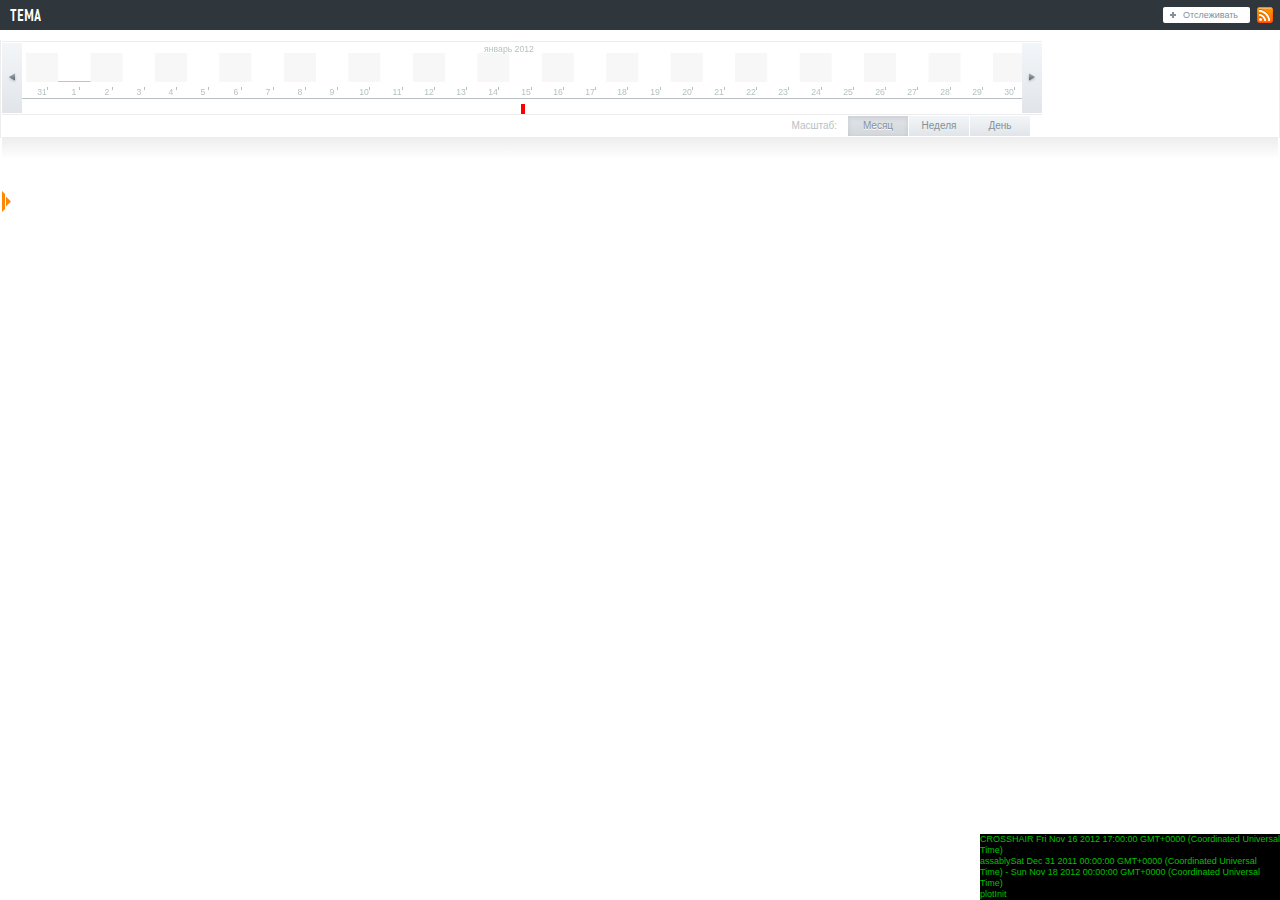
==== index2.html @ b071eb49 "--lite" ====
<!DOCTYPE html>
<html>
<head>
    <meta charset="utf-8">
    <title>Назначение Шойгу и отставка Сердюкова | РИА Новости</title>


    <link rel="stylesheet" type="text/css" href="css/common.css">
    <link rel="stylesheet" type="text/css" href="css/scrollbar.css">

    <script type="text/javascript" src="js/jquery.min.js"></script>
    <script type="text/javascript" src="js/jquery.state.js?"></script>
    <script type="text/javascript" src="js/jquery.tmpl.js?"></script>
    <script type="text/javascript" src="js/jquery.flot.js?"></script>
    <script type="text/javascript" src="js/jquery.flot.crosshair.js?"></script>
    <script type="text/javascript" src="js/jquery.flot.navigate.js?"></script>
    <script type="text/javascript" src="js/limetine.js"></script>
    <script type="text/javascript" src="js/iscroll-lite.js"></script>
</head>
<body>


<div id="story_timeline_container" class="story_timeline_container">
    <div class="story_main_container">
        <div class="story_main" style="border: none;">
            <div class="story_summary">
                <div class="story_summary_header"><h3>Тема</h3><a
                        href="/export/rss2/shoygu_serdyukov_06112012/index.xml" class="header_rss">RSS</a><span
                        class="page_content_title_header_watch subscribe-to unsubscribed" data-type="story"
                        data-sid="shoygu_serdyukov_06112012" data-title="Назначение Шойгу и отставка Сердюкова"
                        data-url="/trend/shoygu_serdyukov_06112012/" data-status="unsubscribed"><label
                        class="unsubscribed" style="display: block;">Отслеживать</label><label class="subscribed">Не
                    отслеживать</label></span>

                    <div class="clearfix"></div>
                </div>
            </div>
            <div class="timeline_navigator_container">
                <div id="wrapper" class="timeline_navigator_controls" style="width:1000px; overflow: auto"><a href="#"
                                                                                                              class="prev"><span
                        class="ico"></span></a><a
                        href="#" class="next"><span class="ico"></span></a>

                    <div id="timeline_navigator" unselectable="on"
                         style="padding: 0px; position: relative; width: 4000px;">
                    </div>
                    <div id="timeline_navigator_loader" class="timeline_loader_1"></div>
                    <div class="middle_check"></div>
                </div>
                <div class="scale-change-bar"><span>Масштаб:</span><a class="active-state state state-0" href="#month"
                                                                      data-scale-size="MONTH">Месяц</a><a
                        class="state state-1" href="#week" data-scale-size="WEEK">Неделя</a><a class="state state-2"
                                                                                               href="#day"
                                                                                               data-scale-size="DAY">День</a>
                </div>
                <div class="clear"></div>
                <span class="bottom-shadow"></span></div>
        </div>
        <span class="timeline_article_cursor"></span>
    </div>
    <div class="story_timeline" style="margin-top: 0px;">
        <div class="timeline">
            <div class="timeline_video_data"></div>

        </div>
        <div id="story_timeline_loader" class="timeline_loader_1"></div>
    </div>
</div>


<script type="text/javascript">


    $(function () {
        d = {};
        $("#story_timeline_container")
                .articles_timeline({
                    "data":{
                        "articles":[
                            { "id":910894279, "date":new Date("11/16/2012 17:12"), "title":"Шойгу формирует комфортную для работы команду, считают в Думе", "announce":"Первый зампредседателя комитета Сергей Жигарев отметил, что министр обороны Сергей Шойгу \"оперативно подбирает команду, с которой ему комфортно и эффективно будет работать\".", "url":"/politics/20121115/910894279.html", "views":2584, "comments":0, "medias":{"announce_image":{"s120x83":{"title":"", "alt":"", "src":"http://img22.ria.ru/images/91082/77/910827751.jpg", "width":120, "height":83}}, "images":[], "video":[]}, "subscription":{"status":"unsubscribed"}},
                            { "id":910844994, "date":new Date("11/15/2012 12:48"), "title":"Цаликов остался замом Шойгу - теперь в Минобороны", "announce":"Руслан Цаликов и Юрий Борисов назначены заместителями министра обороны РФ. В соответствии с указом президента РФ, этих должностей лишились Дмитрий Чушкин и Елена Козлова, сообщила в четверг пресс-служба Кремля.", "url":"/defense_safety/20121115/910844994.html", "views":4525, "comments":0, "medias":{"announce_image":{"s120x83":{"title":"", "alt":"", "src":"http://img22.ria.ru/images/91082/77/910827751.jpg", "width":120, "height":83}}, "images":[], "video":[]}, "subscription":{"status":"unsubscribed"}},
                            { "id":910793668, "date":new Date("11/15/2012 02:27"), "title":"Назначение Сердюкова советником главы \"Ростехнологий\" обсуждается", "announce":"Официальное решение о назначении экс-министра обороны Анатолия Сердюкова советником гендиректора госкорпорации \"Ростехнологии\" пока не принято, сообщил РИА Новости источник, знакомый с ситуацией.", "url":"/politics/20121115/910793668.html", "views":153636, "comments":0, "medias":{"announce_image":{"s120x83":{"title":"", "alt":"", "src":"http://img22.ria.ru/images/90674/12/906741230.jpg", "width":120, "height":83}}, "images":[], "video":[]}, "subscription":{"status":"unsubscribed"}},
                            { "id":910596236, "date":new Date("11/13/2012 14:52"), "title":"Полтавченко поддержал решение Шойгу о приостановке переезда ВМА", "announce":"Губернатор Петербурга Георгий Полтавченко считает правильным решение недавно назначенного главой Минобороны РФ Сергея Шойгу о приостановке переезда Военно-медицинской академии из центра города в пригород северной столицы Сестрорецк.", "url":"/defense_safety/20121113/910596236.html", "views":5320, "comments":0, "medias":{"announce_image":{"s120x83":{"title":"", "alt":"", "src":"http://img22.ria.ru/images/91008/58/910085873.jpg", "width":120, "height":83}}, "images":[], "video":[]}, "subscription":{"status":"unsubscribed"}},
                            { "id":910169992, "date":new Date("11/09/2012 12:00"), "title":"Минобороны РФ после назначения Шойгу решило вернуть картины в КЦ ВС", "announce":"Полотна отечественных мастеров живописи, прежде выставленные в КЦ, несколько лет назад были перемещены в различные административные здания Минобороны.", "url":"/defense_safety/20121109/910169992.html", "views":4045, "comments":0, "medias":{"announce_image":{}, "images":[], "video":[]}, "subscription":{"status":"unsubscribed"}},
                            { "id":910066807, "date":new Date("11/09/2012 11:35"), "title":"Биография Валерия Герасимова", "announce":"Президент РФ Путин на встрече с главой Минобороны 9 ноября 2012 года одобрил кандидатуру Валерия Герасимова на пост начальника Генштаба вместо Николая Макарова.", "url":"/spravka/20121109/910066807.html", "views":5719, "comments":0, "medias":{"announce_image":{"s120x83":{"title":"", "alt":"", "src":"http://img22.ria.ru/images/91016/60/910166065.jpg", "width":120, "height":83}}, "images":[], "video":[]}, "subscription":{"status":"unsubscribed"}},
                            { "id":910105207, "date":new Date("11/08/2012 18:34"), "title":"Рогозин готов оказать Шойгу экспертную поддержку", "announce":"\"Ему надо войти в курс дела, поэтому сейчас пока мы его не терзаем, а, наоборот, я уже сказал Сергею Кужугетовичу о том, что он может рассчитывать на любую экспертную поддержку со стороны аппарата правительства и аппарата Военно-промышленной комиссии\",- сказал Рогозин журналистам.", "url":"/defense_safety/20121108/910105207.html", "views":1600, "comments":0, "medias":{"announce_image":{"s120x83":{"title":"", "alt":"", "src":"http://img22.ria.ru/images/90967/86/909678612.jpg", "width":120, "height":83}}, "images":[], "video":[]}, "subscription":{"status":"unsubscribed"}},
                            { "id":910057697, "date":new Date("11/08/2012 14:55"), "title":"Биография Юрия Садовенко", "announce":"Сергей Шойгу, возглавивший 6 ноября 2012 года Министерство обороны РФ, назначил руководителем аппарата ведомства генерал-лейтенанта Юрия Садовенко, который ранее занимал пост главы администрации Подмосковья.", "url":"/spravka/20121108/910057697.html", "views":6420, "comments":0, "medias":{"announce_image":{"s120x83":{"title":"", "alt":"", "src":"http://img22.ria.ru/images/91006/45/910064526.jpg", "width":120, "height":83}}, "images":[], "video":[]}, "subscription":{"status":"unsubscribed"}},
                            { "id":910049909, "date":new Date("11/08/2012 14:18"), "title":"Источник: Шойгу консультируется по кадровым перестановкам в Минобороны", "announce":"\"В ближайшие дни в министерстве обороны произойдет ряд кадровых изменений. В основном это коснется высшего командного состава. Как ожидается, своих должностей лишатся начальник Генерального штаба и ряд заместителей министра обороны\", - сообщил РИА Новости источник в министерстве.", "url":"/defense_safety/20121108/910049909.html", "views":28284, "comments":0, "medias":{"announce_image":{"s120x83":{"title":"", "alt":"", "src":"http://img22.ria.ru/images/90969/01/909690198.jpg", "width":120, "height":83}}, "images":[], "video":[]}, "subscription":{"status":"unsubscribed"}},
                            { "id":910045432, "date":new Date("11/08/2012 13:48"), "title":"Шойгу назначил Садовенко руководителем своего аппарата", "announce":"В конце мая текущего года Шойгу, занимавший тогда пост губернатора Московской области, назначил Садовенко руководителем своей администрации. До этого, с октября 2011 года, он был директором аппарата главы МЧС РФ.", "url":"/defense_safety/20121108/910045432.html", "views":17417, "comments":0, "medias":{"announce_image":{"s120x83":{"title":"", "alt":"", "src":"http://img22.ria.ru/images/91006/45/910064526.jpg", "width":120, "height":83}}, "images":[], "video":[]}, "subscription":{"status":"unsubscribed"}},
                            { "id":909984904, "date":new Date("11/08/2012 03:45"), "title":"Шойгу назначил главой аппарата Минобороны своего помощника Садовенко", "announce":"В конце мая текущего года Шойгу, занимавший пост губернатора Московской области, назначил Садовенко руководителем своей администрации. До этого, с октября 2011 года, он был директором аппарата главы МЧС РФ.", "url":"/defense_safety/20121108/909984904.html", "views":11960, "comments":0, "medias":{"announce_image":{"s120x83":{"title":"", "alt":"", "src":"http://img22.ria.ru/images/90969/01/909690198.jpg", "width":120, "height":83}}, "images":[], "video":[]}, "subscription":{"status":"unsubscribed"}},
                            { "id":909931586, "date":new Date("11/07/2012 16:45"), "title":"Медведев прокомментировал отставку Сердюкова и переизбрание Обамы", "announce":"Премьер-министр РФ Дмитрий Медведев на встрече с журналистами в Ханое прокомментировал отставку министра обороны России Анатолия Сердюкова и переизбрание президента Барака Обамы на выборах в США.", "url":"/tv_politics/20121107/909931586.html", "views":8100, "comments":0, "medias":{"announce_image":{"s120x83":{"title":"", "alt":"", "src":"http://img22.ria.ru/images/90993/11/909931150.jpg", "width":120, "height":83}}, "images":[], "video":[
                                {"video_preview":{"title":"", "alt":"", "src":"http://img22.ria.ru/images/90993/09/909930938.jpg", "width":640, "height":360}, "video_id":"item_video_909930935"}
                            ]}, "subscription":{"status":"unsubscribed"}},
                            { "id":909959680, "date":new Date("11/07/2012 16:22"), "title":"Шойгу обратил особое внимание на подготовку к параду Победы", "announce":"Шойгу указал на обязательное участие в этом параде воспитанников суворовских и нахимовских училищ.", "url":"/defense_safety/20121107/909959680.html", "views":641, "comments":0, "medias":{"announce_image":{"s120x83":{"title":"", "alt":"", "src":"http://img22.ria.ru/images/90969/01/909690198.jpg", "width":120, "height":83}}, "images":[], "video":[]}, "subscription":{"status":"unsubscribed"}},
                            { "id":909909898, "date":new Date("11/07/2012 14:43"), "title":"Шойгу приступил к исполнению обязанностей министра обороны России", "announce":"О замене Анатолия Сердюкова бывшим главой МЧС и губернатором Подмосковья Сергеем Шойгу президент РФ Владимир Путин объявил во вторник. По его словам, этот шаг должен обеспечить объективное расследование деятельности Минобороны.", "url":"/politics/20121107/909909898.html", "views":8163, "comments":0, "medias":{"announce_image":{"s120x83":{"title":"", "alt":"", "src":"http://img22.ria.ru/images/90967/86/909678612.jpg", "width":120, "height":83}}, "images":[], "video":[]}, "subscription":{"status":"unsubscribed"}},
                            { "id":909899397, "date":new Date("11/07/2012 13:35"), "title":"Медведев заявил, что у него нет и не было претензий к Сердюкову", "announce":"Отвечая в среду на вопросы журналистов, Медведев отметил, что Сердюков начал сложнейший процесс преобразований в армии и в целом его деятельность была эффективной.", "url":"/defense_safety/20121107/909899397.html", "views":3286, "comments":0, "medias":{"announce_image":{"s120x83":{"title":"", "alt":"", "src":"http://img22.ria.ru/images/90986/31/909863179.jpg", "width":120, "height":83}}, "images":[], "video":[]}, "subscription":{"status":"unsubscribed"}},
                            { "id":909897336, "date":new Date("11/07/2012 13:15"), "title":"Медведев назвал кандидатуру Шойгу оптимальной на пост главы Минобороны", "announce":"Премьер-министр РФ Дмитрий Медведев считает, что Шойгу сможет до конца довести начатые предшественником Анатолием Сердюковым преобразования в армии.", "url":"/politics/20121107/909897336.html", "views":1378, "comments":0, "medias":{"announce_image":{"s120x83":{"title":"", "alt":"", "src":"http://img22.ria.ru/images/90967/32/909673260.jpg", "width":120, "height":83}}, "images":[], "video":[]}, "subscription":{"status":"unsubscribed"}},
                            { "id":909894934, "date":new Date("11/07/2012 12:58"), "title":"Сердюков передал Шойгу \"ядерный чемодан\", сообщил источник", "announce":"\"Сергей Кужугетович (Шойгу) приступил к приему дел и должности министра обороны. В частности, вчера ему уже передано устройство связи с боевыми расчетами Ракетных войск стратегического назначения - так называемый \"ядерный чемодан\"\", - сообщил РИА Новости высокопоставленный источник в Минобороны.", "url":"/defense_safety/20121107/909894934.html", "views":11784, "comments":0, "medias":{"announce_image":{"s120x83":{"title":"", "alt":"", "src":"http://img22.ria.ru/images/90669/49/906694908.jpg", "width":120, "height":83}}, "images":[], "video":[]}, "subscription":{"status":"unsubscribed"}},
                            { "id":909794673, "date":new Date("11/06/2012 19:38"), "title":"Глава МЧС поздравил Шойгу с назначением на должность министра обороны", "announce":"Пучков напомнил, что все вопросы Шойгу решал в интересах людей, находясь на различных должностях, в том числе и будучи губернатором Московской области.", "url":"/politics/20121106/909794673.html", "views":1833, "comments":0, "medias":{"announce_image":{"s120x83":{"title":"", "alt":"", "src":"http://img22.ria.ru/images/90969/01/909690198.jpg", "width":120, "height":83}}, "images":[], "video":[]}, "subscription":{"status":"unsubscribed"}},
                            { "id":909793082, "date":new Date("11/06/2012 19:20"), "title":"Отставка Сердюкова и назначение Шойгу в постах блогеров и анекдотах", "announce":"Блогеры в целом положительно оценивают назначение на пост главы оборонного ведомства Сергея Шойгу и пытаются очертить круг проблем, с которыми столкнется экс-губернатор Подмосковья.", "url":"/society/20121106/909793082.html", "views":15797, "comments":0, "medias":{"announce_image":{"s120x83":{"title":"", "alt":"", "src":"http://img22.ria.ru/images/90969/49/909694917.jpg", "width":120, "height":83}}, "images":[], "video":[]}, "subscription":{"status":"unsubscribed"}},
                            { "id":909791335, "date":new Date("01/01/2012 19:04"), "title":"Смена караула:  после ухода Сердюкова ждут нового главу Генштаба", "announce":"В ряде СМИ уже появлялась информация о скором уходе Макарова в отставку - вслед за покинувшим пост главы военного ведомства Сердюковым. Начальник Генштаба считается убежденным сторонником радикальных реформ, проводимых в российской армии последние четыре года.", "url":"/politics/20121106/909791335.html", "views":165006, "comments":0, "medias":{"announce_image":{"s120x83":{"title":"", "alt":"", "src":"http://img22.ria.ru/images/90968/53/909685303.jpg", "width":120, "height":83}}, "images":[], "video":[]}, "subscription":{"status":"unsubscribed"}}
                        ],
                        "statistic":[
                            {"count":1, "date":"01/01/2012 11:00", "is_first":true},
                            {"count":3, "date":"11/06/2012 12:00"},
                            {"count":9, "date":"11/06/2012 13:00"},
                            {"count":8, "date":"11/06/2012 14:00"},
                            {"count":3, "date":"11/06/2012 15:00"},
                            {"count":1, "date":"11/06/2012 16:00"},
                            {"count":8, "date":"11/06/2012 17:00"},
                            {"count":3, "date":"11/06/2012 19:00"},
                            {"count":1, "date":"11/07/2012 12:00"},
                            {"count":2, "date":"11/07/2012 13:00"},
                            {"count":1, "date":"11/07/2012 14:00"},
                            {"count":2, "date":"11/07/2012 16:00"},
                            {"count":1, "date":"11/08/2012 03:00"},
                            {"count":1, "date":"11/08/2012 13:00"},
                            {"count":2, "date":"11/08/2012 14:00"},
                            {"count":1, "date":"11/08/2012 18:00"},
                            {"count":1, "date":"11/09/2012 11:00"},
                            {"count":1, "date":"11/09/2012 12:00"},
                            {"count":1, "date":"11/13/2012 14:00"},
                            {"count":1, "date":"11/15/2012 02:00"},
                            {"count":1, "date":"11/15/2012 12:00"},
                            {"count":1, "date":"11/16/2012 17:00"}
                        ]
                    },
                    "list":"shoygu_serdyukov_06112012"
                });



    });
</script>

<div id="log" style="position: fixed; bottom: 0; right: 0;  width: 300px; color: #00c100; background: #000; font-size: 9px;">

    <div id="current_timestamp" style="position: fixed; bottom: 0; left: 0;  width: 100px; color: #00c100; background: #000; font-size: 9px;">

    </div>
</div>
</body>
</html>
---- css/common.css ----
html, body, div, span, applet, object, iframe, h1, h2, h3, h4, h5, h6, p, blockquote, pre, a, abbr, acronym, address, big, cite, code, del, dfn, em, img, ins, kbd, q, s, samp, small, strike, strong, sub, sup, tt, var, b, u, i, center, dl, dt, dd, ol, ul, li, fieldset, form, label, legend, table, caption, tbody, tfoot, thead, tr, th, td, article, aside, canvas, details, embed, figure, figcaption, footer, header, hgroup, menu, nav, output, ruby, section, summary, time, mark, audio, video {
	margin: 0;
	padding: 0;
	border: 0;
	font: inherit;
	font-size: 100%;
	vertical-align: baseline
}

html {
	line-height: 1
}

ol, ul {
	list-style: none
}

table {
	border-collapse: collapse;
	border-spacing: 0
}

caption, th, td {
	text-align: left;
	font-weight: normal;
	vertical-align: middle
}

q, blockquote {
	quotes: none
}

q:before, q:after, blockquote:before, blockquote:after {
	content: "";
	content: none
}

a img {
	border: none
}

article, aside, details, figcaption, figure, footer, header, hgroup, menu, nav, section, summary {
	display: block
}

.fluid_col1 {
	float: left;
	width: 100%
}

@media only screen and (max-width: 719px) {
	.fluid .fluid_col1 {
		float: none
	}
}

.fluid_col1_content {
	margin-right: 280px
}

@media only screen and (max-width: 719px) {
	.fluid .fluid_col1_content {
		margin-right: 0
	}
}

.fluid_col2 {
	float: right;
	margin-left: -270px;
	margin-bottom: 10px;
	width: 270px
}

@media only screen and (max-width: 719px) {
	.fluid .fluid_col2 {
		float: none;
		margin-left: 0;
		width: 100%
	}
}

audio, canvas, video {
	display: inline-block;
	*display: inline;
	*zoom: 1
}

audio:not([controls]) {
	display: none
}

[hidden] {
	display: none
}

html {
	font-size: 100%;
	-webkit-text-size-adjust: 100%;
	-ms-text-size-adjust: 100%
}

html, button, input, select, textarea {
	font-family: sans-serif;
	color: #222
}

body {
	margin: 0;
	font-size: 13px;
	line-height: 1.231
}

::-moz-selection {
	background: #000;
	color: #fff;
	text-shadow: none
}

::selection {
	background: #000;
	color: #fff;
	text-shadow: none
}

a {
	color: #000
}

a:focus {
	outline: thin dotted
}

a:hover, a:active {
	outline: 0
}

abbr[title] {
	border-bottom: 1px dotted
}

b, strong {
	font-weight: bold
}

dfn {
	font-style: italic
}

hr {
	display: block;
	height: 1px;
	border: 0;
	border-top: 1px solid #ccc;
	margin: 1em 0;
	padding: 0
}

ins {
	background: #ff9;
	color: #000;
	text-decoration: none
}

mark {
	background: #ff0;
	color: #000;
	font-style: italic;
	font-weight: bold
}

pre, code, kbd, samp {
	font-family: monospace, serif;
	_font-family: 'courier new', monospace;
	font-size: 1em
}

pre {
	white-space: pre;
	white-space: pre-wrap;
	word-wrap: break-word
}

small {
	font-size: 85%
}

sub, sup {
	font-size: 75%;
	line-height: 0;
	position: relative;
	vertical-align: baseline
}

sup {
	top: -0.5em
}

sub {
	bottom: -0.25em
}

img {
	-ms-interpolation-mode: bicubic;
	vertical-align: middle
}

svg:not(:root) {
	overflow: hidden
}

label {
	cursor: pointer
}

legend {
	*margin-left: -7px;
	white-space: normal
}

button, input, select, textarea {
	font-size: 100%;
	margin: 0;
	vertical-align: baseline;
	*vertical-align: middle
}

button, input {
	line-height: normal
}

button, input[type="button"], input[type="reset"], input[type="submit"] {
	cursor: pointer;
	-webkit-appearance: button;
	*overflow: visible
}

button[disabled], input[disabled] {
	cursor: default
}

input[type="checkbox"], input[type="radio"] {
	box-sizing: border-box;
	padding: 0;
	*width: 13px;
	*height: 13px
}

input[type="search"] {
	-webkit-appearance: textfield;
	-moz-box-sizing: content-box;
	-webkit-box-sizing: content-box;
	box-sizing: content-box
}

input[type="search"]::-webkit-search-decoration, input[type="search"]::-webkit-search-cancel-button {
	-webkit-appearance: none
}

button::-moz-focus-inner, input::-moz-focus-inner {
	border: 0;
	padding: 0
}

textarea {
	overflow: auto;
	vertical-align: top;
	resize: vertical
}

input:invalid, textarea:invalid {
	background-color: #f0dddd
}

td {
	vertical-align: top
}

@font-face {
	font-family: "DINCondensedWeb";
	src: url("fonts/DNC57__W.eot");
	src: url("fonts/DNC57__W.eot?iefix") format("eot"), url("fonts/DNC57__W.woff") format("woff"), url("fonts/DNC57__W.ttf") format("truetype"), url("fonts/DNC57__W.svg#DINCondensedWeb") format("svg")
}

.hidden {
	display: none !important;
	visibility: hidden
}

.visuallyhidden {
	border: 0;
	clip: rect(0 0 0 0);
	height: 1px;
	margin: -1px;
	overflow: hidden;
	padding: 0;
	position: absolute;
	width: 1px
}

.visuallyhidden.focusable:active, .visuallyhidden.focusable:focus {
	clip: auto;
	height: auto;
	margin: 0;
	overflow: visible;
	position: static;
	width: auto
}

.invisible {
	visibility: hidden
}

.clearfix:before, .clearfix:after {
	content: "";
	display: table
}

.clearfix:after {
	clear: both
}

.clearfix {
	zoom: 1
}

.clear {
	clear: both;
	font-size: 0;
	line-height: 0
}

.header {
	position: relative
}

.header_content {
	position: relative;
	height: 83px;
	border-bottom: 2px solid #3b647b;
	background: #93bfda url(../i/header_bg.png) 0 0 no-repeat;
	-webkit-transition: height 0.3s;
	-moz-transition: height 0.3s;
	-o-transition: height 0.3s;
	transition: height 0.3s
}

@media only screen and (max-width: 719px) {
	.fluid .header_content {
		height: 46px;
		background: #93bfda url(../i/header_bg_small.png) 0 0 no-repeat
	}
}

a.logo {
	position: relative;
	display: block;
	float: left;
	margin: 34px 0 0 18px;
	font: normal 13px "DINCondensedWeb", "Arial Narrow", Arial;
	color: #2e699b;
	text-transform: uppercase;
	text-decoration: none;
	-webkit-transition: margin 0.3s;
	-moz-transition: margin 0.3s;
	-o-transition: margin 0.3s;
	transition: margin 0.3s
}

@media only screen and (max-width: 719px) {
	.fluid a.logo {
		margin: 14px 0 0 8px
	}
}

a.logo img {
	width: 247px;
	-webkit-transition: width 0.3s;
	-moz-transition: width 0.3s;
	-o-transition: width 0.3s;
	transition: width 0.3s
}

@media only screen and (max-width: 719px) {
	.fluid a.logo img {
		width: 151px
	}
}

.logo_text {
	display: block;
	position: absolute;
	top: -17px;
	right: 40px;
	text-shadow: 0 1px rgba(255, 255, 255, 0.5)
}

@media only screen and (max-width: 719px) {
	.fluid .logo_text {
		display: none
	}
}

.logo_text_beta {
	display: block;
	position: absolute;
	top: -17px;
	right: 3px;
	font-weight: 400;
	color: #fff;
	background: #7899b5;
	margin: 0 0 0 5px;
	padding: 0 5px;
	text-shadow: none
}

@media only screen and (max-width: 719px) {
	.fluid .logo_text_beta {
		font-size: 10px;
		top: -12px
	}
}

.header_date {
	position: absolute;
	left: 19px;
	top: 10px;
	padding: 7px 4px 0 0;
	font: normal 13px "DINCondensedWeb", "Arial Narrow", Arial;
	color: #fff
}

@media only screen and (max-width: 719px) {
	.fluid .header_date {
		display: none
	}
}

.header_date .date {
	margin-right: 5px;
	color: #2e699b;
	text-shadow: 0 1px rgba(255, 255, 255, 0.5)
}

.currency_list {
	position: absolute;
	top: 36px;
	left: 275px;
	color: #000;
	font: normal 12px "DINCondensedWeb", "Arial Narrow", Arial;
	text-shadow: 0 1px 0 rgba(255, 255, 255, 0.3);
	-webkit-transition: top, left 0.3s;
	-moz-transition: top, left 0.3s;
	-o-transition: top, left 0.3s;
	transition: top, left 0.3s
}

@media only screen and (max-width: 719px) {
	.fluid .currency_list {
		top: 7px;
		left: 180px
	}
}

@media only screen and (max-width: 410px) {
	.fluid .currency_list {
		display: none
	}
}

.currency_item {
	margin-bottom: 1px
}

.currency_name {
	margin-right: 7px;
	color: #2e699b
}

.currency_date {
	margin-right: 7px;
	color: #2e699b
}

@media only screen and (max-width: 479px) {
	.fluid .currency_date {
		display: none
	}
}

.currency_value {
	padding-right: 7px;
	background-position: 100% 50%;
	background-repeat: no-repeat
}

.currency_change {
	margin-left: 7px
}

@media only screen and (max-width: 479px) {
	.fluid .currency_change {
		display: none
	}
}

.currency_up .currency_change {
	color: #390
}

.currency_down .currency_change {
	color: #c30
}

.ria_services {
	display: block;
	position: absolute;
	width: 52px;
	height: 16px;
	background: url(../i/icons/services.png) 0 0 no-repeat;
	top: 14px;
	right: 124px
}

@media only screen and (max-width: 820px) {
	.fluid .ria_services {
		right: 84px
	}
}

.social {
	position: absolute;
	top: 43px;
	right: 181px
}

@media only screen and (max-width: 820px) {
	.fluid .social {
		right: 141px
	}
}

@media only screen and (max-width: 760px) {
	.fluid .social {
		right: 115px
	}
}

@media only screen and (max-width: 719px) {
	.fluid .social {
		display: none
	}
}

.social li {
	float: left;
	margin: 0 5px 0 0;
	padding: 0;
	background: url(../i/icons/social_list.png) 0 0 no-repeat
}

.social li:hover {
	background-position: 0 -16px
}

.social a {
	display: block;
	width: 16px;
	height: 16px
}

.social .fb {
	background-position: -21px 0
}

.social .fb:hover {
	background-position: -21px -16px
}

.social .vk {
	background-position: -42px 0
}

.social .vk:hover {
	background-position: -42px -16px
}

.social .tw {
	background-position: -63px 0
}

.social .tw:hover {
	background-position: -63px -16px
}

.social .gp {
	background-position: -84px 0
}

.social .gp:hover {
	background-position: -84px -16px
}

.social .pi {
	background-position: -105px 0
}

.social .pi:hover {
	background-position: -105px -16px
}

.social .ig {
	background-position: -126px 0
}

.social .ig:hover {
	background-position: -126px -16px
}

.social .flash {
	background-position: -147px 0
}

.social .flash:hover {
	background-position: -147px -16px
}

@media only screen and (max-width: 760px) {
	.fluid .social .flash {
		display: none
	}
}

.social .ok {
	background-position: -168px 0
}

.social .ok:hover {
	background-position: -168px -16px
}

@media only screen and (max-width: 820px) {
	.fluid .social .ok {
		display: none
	}
}

.search {
	position: absolute;
	top: 40px;
	right: 20px;
	-webkit-transition: top 0.3s;
	-moz-transition: top 0.3s;
	-o-transition: top 0.3s;
	transition: top 0.3s
}

@media only screen and (max-width: 719px) {
	.fluid .search {
		top: 12px
	}
}

@media only screen and (max-width: 400px) {
	.fluid .search {
		display: none
	}
}

.search_placeholder {
	position: relative;
	float: left
}

.search_placeholder label {
	display: none;
	position: absolute;
	left: 7px;
	top: 5px;
	font-size: 11px;
	color: #999
}

.search_placeholder input {
	width: 128px;
	margin-right: -1px;
	padding: 0 2px;
	height: 20px;
	line-height: 20px;
	font: normal 11px Arial;
	color: #666;
	border: 1px solid #fff;
	-webkit-border-radius: 2px;
	-moz-border-radius: 2px;
	-ms-border-radius: 2px;
	-o-border-radius: 2px;
	border-radius: 2px;
	-webkit-box-shadow: inset 0 2px 5px 0 rgba(0, 0, 0, 0.08);
	-moz-box-shadow: inset 0 2px 5px 0 rgba(0, 0, 0, 0.08);
	box-shadow: inset 0 2px 5px 0 rgba(0, 0, 0, 0.08)
}

@media only screen and (max-width: 820px) {
	.fluid .search_placeholder input {
		width: 88px
	}
}

.search_button {
	width: 23px;
	height: 22px;
	border: none;
	background: transparent url(../i/search2.png) 0 0 no-repeat;
	overflow: hidden;
	text-indent: -100px
}

.weather {
	position: absolute;
	top: 8px;
	right: 21px;
	height: 30px;
	font: normal 14px "DINCondensedWeb", "Arial Narrow", Arial;
	color: #fff
}

.weather a {
	color: #fff;
	text-decoration: none
}

.weather .weather-ico {
	width: 24px;
	height: 24px;
	display: block;
	float: left;
	margin: 2px 0 0 0;
	background: url('../i/icons/weather-icons.png') 0 0 no-repeat
}

@media only screen and (max-width: 719px) {
	.fluid .weather {
		display: none
	}
}

.weather div {
	margin: 7px 0 0 28px;
	text-shadow: 0 1px 0 rgba(75, 100, 121, 0.3)
}

.weather-type-1 .weather-ico {
	background-position: 0 0px
}

.weather-type-2 .weather-ico {
	background-position: 0 -24px
}

.weather-type-3 .weather-ico {
	background-position: 0 -48px
}

.weather-type-4 .weather-ico {
	background-position: 0 -72px
}

.weather-type-5 .weather-ico {
	background-position: 0 -96px
}

.weather-type-6 .weather-ico {
	background-position: 0 -120px
}

.weather-type-7 .weather-ico {
	background-position: 0 -144px
}

.weather-type-8 .weather-ico {
	background-position: 0 -168px
}

.weather-type-9 .weather-ico {
	background-position: 0 -192px
}

.weather-type-10 .weather-ico {
	background-position: 0 -216px
}

.weather-type-11 .weather-ico {
	background-position: 0 -240px
}

.weather-type-12 .weather-ico {
	background-position: 0 -264px
}

.weather-type-13 .weather-ico {
	background-position: 0 -288px
}

.weather-type-14 .weather-ico {
	background-position: 0 -312px
}

.weather-type-15 .weather-ico {
	background-position: 0 -336px
}

.weather-type-16 .weather-ico {
	background-position: 0 -360px
}

.weather-type-17 .weather-ico {
	background-position: 0 -384px
}

.weather-night.weather-type-6 .weather-ico {
	background-position: 0 -408px
}

.weather-night.weather-type-7 .weather-ico {
	background-position: 0 -432px
}

.weather-night.weather-type-9 .weather-ico {
	background-position: 0 -456px
}

.weather-night.weather-type-10 .weather-ico {
	background-position: 0 -480px
}

.weather-night.weather-type-12 .weather-ico {
	background-position: 0 -504px
}

.weather-night.weather-type-14 .weather-ico {
	background-position: 0 -528px
}

.runet_award_2012 {
	display: block;
	position: absolute;
	top: 0;
	left: 380px;
	height: 83px;
	width: 243px;
	background: url(../i/runet_award_2012.png) 0 0 no-repeat
}

@media only screen and (max-width: 979px) {
	.fluid .runet_award_2012 {
		left: 320px
	}
}

@media only screen and (max-width: 719px) {
	.fluid .runet_award_2012 {
		display: none
	}
}

.top_panel {
	height: 30px;
	border-bottom: 1px solid #fff;
	background: #000
}

.top_panel_bg {
	position: absolute;
	left: 0;
	width: 100%;
	height: 30px;
	background: #000;
	z-index: 12
}

.lang {
	float: left;
	padding: 5px 6px 0;
	height: 25px;
	border: 1px solid #808080;
	border-width: 0 1px;
	font: normal 14px "DINCondensedWeb", "Arial Narrow", Arial
}

@media only screen and (max-width: 719px) {
	.fluid .lang {
		margin-right: 3%
	}
}

.lang select {
	font: normal 11px Arial;
	color: #666;
	width: 49px
}

.projects {
	padding: 8px 0 0;
	font: normal 12px Arial, Helvetica, sans-serif
}

.projects_label {
	float: left;
	margin: 0 18px 0 9px;
	color: #666
}

@media only screen and (max-width: 479px) {
	.fluid .projects_label {
		display: none
	}
}

.projects_list {
	height: 16px;
	overflow: hidden;
	font-weight: bold
}

.projects_list ul {
	margin-right: 50px
}

.projects_list li {
	float: left;
	margin-right: 18px
}

.projects_list a {
	color: #999;
	text-decoration: none
}

.projects_current a {
	color: #fff
}

.projects_all {
	font-weight: bold;
	color: #999
}

.block_login {
	float: right;
	font: bold 11px Arial;
	border-right: 1px solid #808080
}

.block_login div {
	float: left;
	border-left: 1px solid #808080
}

.block_login a {
	display: block;
	padding: 9px 8px 0 25px;
	height: 21px;
	color: #fff;
	text-decoration: none;
	background-position: 7px 9px;
	background-repeat: no-repeat;
	cursor: pointer
}

@media only screen and (max-width: 599px) {
	.fluid .block_login a {
		padding: 9px 5px 0 25px
	}
}

.block_login a i {
	font-style: normal
}

@media only screen and (max-width: 599px) {
	.fluid .block_login a i {
		display: none
	}
}

.block_login_login a {
	background-image: url('../i/ico_register.gif')
}

.block_login_register a {
	background-image: url('../i/ico_login.gif')
}

.second_pane {
	background: #000
}

@media only screen and (max-width: 719px) {
	.fluid .second_pane {
		border-top: 1px solid #fff
	}
}

.nav {
	display: none;
	height: 30px;
	padding-left: 10px;
	border-right: 1px solid #fff;
	background: #2f373d;
	font: normal 17px "DINCondensedWeb", "Arial Narrow", Arial;
	text-transform: uppercase;
	color: #d3e2ee;
	cursor: pointer
}

@media only screen and (max-width: 719px) {
	.fluid .nav {
		float: left;
		display: block
	}
}

@media only screen and (max-width: 319px) {
	.fluid .nav {
		padding: 0 3px 0 7px
	}
}

.nav_short {
	float: left;
	height: 25px;
	padding: 5px 0 0
}

@media only screen and (max-width: 319px) {
	.fluid .nav_short {
		display: none
	}
}

.nav_arrow {
	float: right;
	width: 20px;
	height: 30px;
	background: url(../i/nav_arrow.png) 4px 0 no-repeat
}

.nav_selected .nav_arrow {
	background-position: 4px -30px
}

.navigator_top {
	position: relative;
	background: #2f373d;
	height: 60px
}

@media only screen and (max-width: 719px) {
	.fluid .navigator_top {
		display: none;
		height: auto;
		background: #fff;
		float: right;
		clear: right;
		width: 100%;
		padding: 0
	}
}

.navigator_top .navigator_top_main {
	clear: both;
	height: 60px;
	overflow: hidden
}

@media only screen and (max-width: 719px) {
	.fluid .navigator_top .navigator_top_main {
		height: auto;
		overflow: visible
	}
}

.navigator_top .navigator_top_main_w_also {
	margin-right: 63px
}

.navigator_top_item {
	display: inline-block;
	height: 30px
}

@media only screen and (max-width: 719px) {
	.fluid .navigator_top_item {
		background: #edeef0;
		margin-top: 1px;
		display: block;
		height: auto
	}
}

.navigator_top_item a {
	white-space: nowrap
}

.ie6 .navigator_top_item, .ie7 .navigator_top_item {
	display: inline;
	zoom: 1
}

.navigator_top_item_title, a.navigator_top_item_title {
	display: inline-block;
	height: 30px;
	padding: 0 19px;
	font: normal 17px/32px "DINCondensedWeb", "Arial Narrow", Arial;
	text-transform: uppercase;
	text-decoration: none;
	color: #d3e2ee
}

@media only screen and (max-width: 719px) {
	.fluid .navigator_top_item_title, .fluid a.navigator_top_item_title {
		padding: 0 19px;
		display: block;
		font-size: 14px;
		color: #000
	}
}

.ie6 .navigator_top_item_title, .ie7 .navigator_top_item_title, .ie6 a.navigator_top_item_title, .ie7 a.navigator_top_item_title {
	display: inline;
	zoom: 1
}

.navigator_top_item_also {
	display: none;
	position: absolute;
	right: 0;
	width: 63px;
	background: #2f373d;
	text-align: center
}

@media only screen and (max-width: 719px) {
	.fluid .navigator_top_item_also {
		display: none;
		visibility: hidden
	}
}

.navigator_top_item_also .navigator_top_item_title {
	padding: 0;
	background: url(../i/nav_border.png) 0 100% repeat-x;
	display: inline
}

.navigator_top_item_also.active {
	background: #f0f3f7 url(../i/nav_also.png) 0 0 repeat-x
}

.navigator_top_item_also.active a.navigator_top_item_title {
	text-shadow: 0 1px #fff;
	color: #000;
	border: none
}

.navigator_top_sub {
	position: absolute;
	left: 0;
	height: 30px;
	overflow: hidden;
	width: 100%;
	display: none;
	background: #e1e5e9 url(../i/nav_bg.png) 0 -30px repeat-x
}

@media only screen and (max-width: 719px) {
	.fluid .navigator_top_sub {
		display: none;
		visibility: hidden;
		height: 0;
		position: relative
	}
}

.ie6 .navigator_top_sub, .ie7 .navigator_top_sub {
	top: 30px
}

.navigator_top_sub_item {
	display: inline-block;
	margin: 0 0 0 20px;
	line-height: 29px;
	font-size: 13px
}

@media only screen and (max-width: 719px) {
	.fluid .navigator_top_sub_item {
		line-height: 24px;
		font-size: 12px
	}
}

.navigator_top_sub_item a {
	color: #069
}

.ie6 .navigator_top_sub_item, .ie7 .navigator_top_sub_item {
	display: inline;
	zoom: 1
}

.navigator_top_main .navigator_top_item_selected .navigator_top_item_title {
	color: #000;
	background: #f0f3f6 url(../i/nav_bg.png) 0 0 repeat-x;
	text-shadow: 0 1px #fff
}

@media only screen and (max-width: 719px) {
	.fluid .navigator_top_main .navigator_top_item_selected .navigator_top_item_title {
		padding: 0 20px;
		font-size: 17px;
		background: #2f373d;
		color: #fefefe;
		text-shadow: none
	}
}

.navigator_top_main .navigator_top_item_selected .navigator_top_sub {
	display: block
}

@media only screen and (max-width: 719px) {
	.fluid .navigator_top_main .navigator_top_item_selected .navigator_top_sub {
		display: none;
		visibility: hidden;
		height: 0
	}
}

.navigator_top_main .navigator_top_item_selected:hover .navigator_top_sub {
	min-height: 30px;
	height: auto;
	z-index: 47
}

@media only screen and (max-width: 719px) {
	.fluid .navigator_top_main .navigator_top_item_selected:hover .navigator_top_sub {
		display: none;
		visibility: hidden;
		height: 0;
		min-height: 0
	}
}

.navigator_top_main .navigator_top_item_selected_default .navigator_top_sub {
	display: block
}

@media only screen and (max-width: 719px) {
	.fluid .navigator_top_main .navigator_top_item_selected_default .navigator_top_sub {
		display: block;
		visibility: visible;
		height: auto
	}
}

@media only screen and (max-width: 719px) {
	.fluid .navigator_top_main .navigator_top_item_selected_default:hover .navigator_top_sub {
		display: block;
		visibility: visible;
		min-height: 30px;
		height: auto
	}
}

.navigator_top_also {
	position: absolute;
	visibility: hidden;
	z-index: 10000;
	top: 30px;
	right: 0;
	background: #e1e5e9 url(../i/nav_also_ul.png) 0 0 repeat-x;
	padding: 3px 3px 2px
}

.navigator_top_also li {
	display: block;
	width: 264px;
	heigth: 30px;
	background: #fff;
	margin: 0 0 1px
}

.navigator_top_also li a {
	color: #2f373d;
	width: 100%;
	display: inline-block
}

.navigator_top_also li:hover {
	background: #2f373d
}

.navigator_top_also li:hover a {
	color: #d3e2ee
}

.navigator_top_also .navigator_top_sub {
	visibility: hidden
}

@media only screen and (max-width: 719px) {
	.fluid .navigator_top_also {
		display: none;
		visibility: hidden
	}
}

.ticker {
	font-size: 13px;
	width: 100%;
	position: relative
}

@media only screen and (max-width: 719px) {
	.fluid .ticker {
		float: left;
		font-size: 12px
	}
}

.ticker a {
	color: #000;
	text-decoration: none
}

.ticker a .ticker_item_alert {
	font-weight: bold;
	color: #f00;
	text-transform: uppercase
}

.ticker_container {
	margin: 8px 6px 11px 34px;
	height: 16px;
	overflow: hidden;
	position: relative
}

.ticker_container .ticker_slider {
	margin: 0;
	padding: 0;
	width: 20000em;
	position: absolute;
	display: block
}

.ticker_container .ticker_slider li {
	float: left;
	height: 16px;
	display: block
}

.ticker_container .ticker_slider li .ticker_spacer {
	padding: 0 10px
}

.ticker_left {
	position: absolute;
	top: 4px;
	left: 2px;
	width: 9px;
	height: 9px;
	background: url(../i/ticker.png) 0 0 no-repeat;
	text-indent: -100px;
	overflow: hidden;
	cursor: pointer
}

@media only screen and (max-width: 719px) {
	.fluid .ticker_left {
		top: 11px
	}
}

.ticker_right {
	position: absolute;
	top: 4px;
	left: 20px;
	width: 9px;
	height: 9px;
	background: url(../i/ticker.png) -18px 0 no-repeat;
	text-indent: -100px;
	overflow: hidden;
	cursor: pointer
}

@media only screen and (max-width: 719px) {
	.fluid .ticker_right {
		top: 11px
	}
}

.ticker_pause {
	position: absolute;
	top: 4px;
	left: 11px;
	width: 9px;
	height: 9px;
	background: url(../i/ticker.png) -9px 0 no-repeat;
	text-indent: -100px;
	overflow: hidden;
	cursor: pointer
}

@media only screen and (max-width: 719px) {
	.fluid .ticker_pause {
		top: 11px
	}
}

.ticker_play {
	position: absolute;
	top: 4px;
	left: 11px;
	width: 9px;
	height: 9px;
	background: url(../i/ticker.png) -9px 0 no-repeat;
	text-indent: -100px;
	overflow: hidden;
	cursor: pointer;
	background-position: -18px 0
}

@media only screen and (max-width: 719px) {
	.fluid .ticker_play {
		top: 11px
	}
}

.ticker_fader {
	position: absolute;
	display: block;
	height: 100%;
	top: 0;
	right: 0
}

.ticker_fader.gradient {
	width: 30px;
	right: 14px;
	background: url(../i/ticker_fader.png) 0 0 repeat-y
}

.ticker_fader.fill {
	background-color: #fff;
	width: 15px
}

.ticker_alert {
	width: 100%;
	position: relative
}

@media only screen and (max-width: 719px) {
	.fluid .ticker_alert {
		float: left
	}
}

.ticker_alert .ticker_container {
	line-height: 36px;
	min-height: 36px;
	height: auto;
	overflow: visible;
	background: #fff2f2;
	border: 2px solid #fe0000;
	text-align: center;
	font-size: 16px;
	font-weight: 700;
	text-transform: uppercase;
	margin: 8px 0
}

@media only screen and (max-width: 719px) {
	.fluid .ticker_alert .ticker_container {
		font-size: 13px;
		line-height: 24px;
		min-height: 24px
	}
}

.ticker_alert .ticker_container span {
	color: #fe0000
}

.ticker_alert .ticker_container a {
	text-decoration: none
}

#container {
	width: 1000px;
	margin: 0 auto;
	background: #fff;
	z-index: 12;
	position: relative
}

.noresponsive #container {
	min-width: 1000px
}

.fluid #container {
	width: auto;
	max-width: 1000px;
	min-width: 240px
}

#main {
	margin-top: 1px
}

.login-window {
	visibility: hidden
}

.login-window iframe {
	width: 580px;
	min-width: 220px;
	height: 260px;
	overflow: hidden
}

@media only screen and (max-width: 620px) {
	.fluid .login-window iframe {
		width: 100% !important
	}
}

@media only screen and (max-width: 570px) {
	.fluid .login-window iframe {
		width: 100%;
		height: 280px !important
	}
}

@media only screen and (max-width: 380px) {
	.fluid .login-window iframe {
		width: 100%;
		height: 310px !important
	}
}

@media only screen and (max-width: 260px) {
	.fluid .login-window iframe {
		width: 100%;
		height: 330px !important
	}
}

.login-window.with-error iframe {
	height: 305px
}

@media only screen and (max-width: 570px) {
	.fluid .login-window.with-error iframe {
		width: 100%;
		height: 325px
	}
}

@media only screen and (max-width: 380px) {
	.fluid .login-window.with-error iframe {
		width: 100%;
		height: 355px
	}
}

@media only screen and (max-width: 260px) {
	.fluid .login-window.with-error iframe {
		width: 100%;
		height: 395px
	}
}

.register-window {
	visibility: hidden
}

.comment_rules_text {
	display: none
}

.comment_rules_text .comment_rules_cntnt {
	height: 300px;
	overflow-y: scroll;
	padding: 20px;
	font: normal 11px/15px Arial
}

.comment_rules_text .comment_rules_cntnt p {
	margin: 0 0 7px 0
}

.comment_rules_text .comment_rules_cntnt ul {
	list-style: disc outside;
	margin: 0 20px
}

.comment_rules_text .comment_rules_cntnt ul li {
	margin-bottom: 5px
}

.comment_rules_text .comment_rules_cntnt a {
	color: #069
}

.modal-window header {
	position: relative;
	margin: 0;
	padding: 5px 10px 4px;
	background: #000;
	color: #fff;
	font: normal 17px "DINCondensedWeb", "Arial Narrow", Arial;
	text-transform: uppercase;
	white-space: nowrap
}

.modal-window a.close {
	position: absolute;
	top: 0px;
	right: 0px;
	width: 29px;
	height: 30px;
	overflow: hidden;
	background: url(../i/close.png) 50% 50% no-repeat;
	border-left: 1px solid #808080;
	text-indent: -100px;
	cursor: pointer
}

.modal-window section.body {
	background: #fff;
	font-size: 11px;
	padding: 16px 20px 18px
}

.region-window {
	width: 520px !important
}

.header_rss {
	display: block;
	float: right;
	margin: -39px 7px 0;
	width: 16px;
	height: 16px;
	overflow: hidden;
	background: url(../i/rss.png) 0 0 no-repeat;
	text-indent: -9999px
}

.icons {
	display: inline-block;
	width: 14px;
	height: 14px;
	background: url(../i/icons.png) 0 0 no-repeat
}

.play_button {
	position: absolute;
	bottom: 0;
	left: 0;
	right: 0;
	height: 24px;
	background: url(../i/video_play.png) 0 50% no-repeat;
	cursor: pointer
}

.play_button .play_button_comments {
	display: block;
	position: absolute;
	height: 16px;
	width: 16px;
	top: 50%;
	margin-top: -8px;
	right: 10px;
	background: url(../i/icons/icons-sprite.png) no-repeat;
	background-position: 0 -2120px
}

.titlebar {
	*zoom: 1;
	margin-bottom: 10px;
	padding: 5px 10px 4px;
	background: #3d484e;
	color: #fff;
	font: normal 17px "DINCondensedWeb", "Arial Narrow", Arial;
	text-transform: uppercase;
	white-space: nowrap
}

.titlebar:after {
	content: "";
	display: table;
	clear: both
}

.titlebar h1 {
	display: inline;
	float: left
}

.titlebar a {
	display: inline-block;
	margin-top: 3px;
	float: right;
	color: #ffffff;
	font: 11px Arial, Tahoma, Helvetica;
	text-transform: none
}

.pagefooter {
	float: left;
	margin: 30px 0;
	width: 100%
}

.pagefooter .cr {
	font-size: 11px;
	color: #999;
	margin-top: 20px
}

.pagefooter .cr a {
	color: #069
}

.pagefooter .cr p {
	margin-bottom: 2px
}

.index .pagefooter {
	margin-top: 10px
}

.nav_footer {
	width: 100%;
	overflow: hidden;
	position: relative;
	*zoom: 1;
	background: #f3f6f9 url(../i/accordion_bg.png) 0 100% repeat-x;
	background: -moz-linear-gradient(top, #f3f6f9 0%, #e1e5e9 100%);
	background: -webkit-gradient(linear, left top, left bottom, color-stop(0%, #f3f6f9), color-stop(100%, #e1e5e9));
	background: -webkit-linear-gradient(top, #f3f6f9 0%, #e1e5e9 100%);
	background: -o-linear-gradient(top, #f3f6f9 0%, #e1e5e9 100%);
	background: -ms-linear-gradient(top, #f3f6f9 0%, #e1e5e9 100%);
	background: linear-gradient(top, #f3f6f9 0%, #e1e5e9 100%);
	filter: progid:DXImageTransform.Microsoft.gradient(startColorstr = '#f3f6f9', endColorstr = '#e1e5e9', GradientType = 0)
}

.nav_footer:after {
	content: "";
	display: table;
	clear: both
}

@media only screen and (max-width: 719px) {
	.fluid .nav_footer {
		display: none
	}
}

.nav_footer dt {
	position: relative;
	float: left;
	height: 25px;
	padding: 5px 2% 0;
	background: #2f373d;
	font: normal 17px "DINCondensedWeb", "Arial Narrow", Arial;
	text-transform: uppercase;
	color: #d3e2ee;
	white-space: nowrap;
	cursor: pointer
}

@media only screen and (max-width: 979px) {
	.fluid .nav_footer dt {
		padding: 5px 1.5% 0
	}
}

.nav_footer dt.nav_footer_selected {
	color: #000;
	text-shadow: 0 1px #fff;
	background: none;
	cursor: default
}

.nav_footer dt.nav_footer_last {
	float: none;
	padding: 5px 0 0;
	overflow: hidden;
	cursor: default
}

.nav_footer dd {
	visibility: hidden;
	float: right;
	width: 100%;
	margin: 30px 0 0 -100%;
	padding: 14px 0 20px;
	z-index: 2
}

.nav_footer dd.nav_footer_selected {
	visibility: visible
}

.nav_footer dd .nav_footer_cntnt {
	position: relative
}

.nav_footer_col {
	float: left;
	width: 20%
}

.nav_footer_item {
	margin-bottom: 6px;
	padding-left: 20px
}

.nav_footer_item_title {
	font-size: 13px;
	font-weight: bold
}

.nav_footer_item_title a {
	color: #000;
	text-decoration: none
}

.nav_footer_sub {
	margin: 7px 0 7px 10px
}

.nav_footer_sub_item {
	margin-bottom: 4px;
	font-size: 11px
}

.nav_footer_sub_item a {
	color: #858f97;
	text-decoration: none
}

.nav_footer_link_all {
	position: absolute;
	bottom: 15px;
	right: 20px;
	font-size: 11px;
	font-weight: 700;
	text-align: right
}

.nav_footer_link_all a:hover {
	text-decoration: none
}

.nav_footer_link_form {
	position: absolute;
	bottom: 15px;
	left: 20px;
	font-size: 11px;
	font-weight: 700;
	text-align: left;
	width: 200px
}

.nav_footer_link_form a:hover {
	text-decoration: none
}

.global_fade {
	display: none;
	position: fixed;
	top: 0;
	left: 0;
	width: 100%;
	height: 100%;
	background: #000;
	opacity: .2;
	z-index: 100
}

.oldie .global_fade {
	filter: alpha(opacity = 20) !important
}

.modal-window {
	position: fixed;
	top: 20%;
	left: 50%;
	width: 600px;
	min-width: 215px;
	margin: 0 0 0 -300px;
	background: rgba(0, 0, 0, 0.15);
	z-index: 101
}

@media only screen and (max-width: 625px) {
	.fluid .modal-window {
		width: 96%;
		margin-left: -48%
	}
}

*:first-child+html .modal-window {
	background: url("../i/backgrounds/black-transparent-15.png")
}

.modal-window .modal-window-body {
	margin: 10px;
	background: #fff;
	font-size: 11px
}

.userpanel {
	display: inline-block;
	float: right;
	border-right: 1px solid gray
}

.userpanel ul li {
	position: relative;
	float: left;
	cursor: pointer
}

@media only screen and (max-width: 390px) {
	.userpanel ul li {
		position: static
	}
}

.userpanel ul li a.button {
	display: block;
	width: 30px;
	height: 30px;
	cursor: pointer;
	border-left: 1px solid gray
}

.userpanel ul li a.panel {
	display: inline-block;
	float: left;
	height: 26px;
	padding: 2px 7px;
	border-left: 1px solid gray;
	cursor: pointer
}

.userpanel ul li a.panel i {
	display: inline-block;
	float: left;
	padding: 3px 0 3px 3px;
	margin-right: 5px
}

.userpanel ul li a.panel span {
	display: inline-block;
	padding-top: 6px;
	font: bold 11px Arial, Helvetica, Tahoma;
	color: #ffffff
}

@media only screen and (max-width: 599px) {
	.userpanel ul li a.panel span.username {
		display: none
	}
}

.userpanel ul li a.panel i.facebook {
	padding: 3px 10px 3px 3px;
	background: #3b5998 url("../i/userpanel/facebook-10x10.png") no-repeat 100% 100%
}

.userpanel ul li a.panel i.twitter {
	padding: 3px 10px 3px 3px;
	background: #66cadd url("../i/userpanel/twitter-10x10.png") no-repeat 100% 100%
}

.userpanel ul li a.panel i.vkontakte {
	padding: 3px 10px 3px 3px;
	background: #5b78a0 url("../i/userpanel/vkontakte-10x10.png") no-repeat 100% 100%
}

.userpanel ul li ul.dropdown {
	position: absolute;
	top: 30px;
	right: 0;
	z-index: 10000;
	width: 270px;
	padding: 0px;
	background: #2f373d;
	border: 1px solid #4f575d
}

@media only screen and (max-width: 390px) {
	.userpanel ul li ul.dropdown {
		height: auto !important
	}
}

.userpanel ul li ul.dropdown div.loader {
	display: none;
	position: absolute;
	top: 8px;
	left: 55px;
	z-index: 10;
	width: 160px;
	height: 24px;
	background: url("../i/loaders/default-transparent.gif") no-repeat 0% 0%
}

.userpanel ul li ul.dropdown li {
	padding: 8px 10px;
	float: none;
	font: 11px Arial, Helvetica, Tahoma;
	color: #f3f3f3
}

.userpanel ul li ul.dropdown li a {
	font: 11px Arial, Helvetica, Tahoma;
	color: #f3f3f3;
	cursor: pointer;
	text-decoration: none
}

.userpanel ul li ul.dropdown li span {
	float: right
}

.userpanel ul li ul.dropdown li span.icons {
	margin-top: -2px
}

.userpanel ul li ul.dropdown li.last {
	border: 0
}

.userpanel ul li ul.menu li {
	padding: 0px
}

.userpanel ul li ul.menu li a {
	display: block;
	padding: 8px 10px;
	background: url("../i/userpanel/menu-separator.gif") no-repeat 10px 0%
}

.userpanel ul li ul.menu li a:hover {
	background: #4f575d;
	color: #f0f0f0
}

.userpanel ul li ul.userfeed {
	background: #edeef0;
	min-height: 24px
}

.userpanel ul li ul.userfeed li {
	overflow: hidden;
	padding: 0 0 10px 0;
	border-bottom: 1px solid #000000
}

.userpanel ul li ul.userfeed li img {
	float: left;
	padding: 6px;
	margin-right: 10px;
	background: #ffffff
}

.userpanel ul li ul.userfeed li div {
	padding-top: 10px;
	overflow: hidden
}

.userpanel ul li ul.userfeed li div header {
	margin-bottom: 5px;
	font: 10px/14px Arial, Helvetica, Tahoma;
	color: #858f97
}

.userpanel ul li ul.userfeed li div header a {
	font: 10px Arial, Helvetica, Tahoma;
	color: #006699;
	text-decoration: underline
}

.userpanel ul li ul.userfeed li div section {
	font: bold 11px/14px Arial, Helvetica, Tahoma;
	color: #000000
}

.userpanel ul li ul.userfeed li div section a {
	font-weight: bold;
	color: #000000
}

.userpanel ul li ul.userfeed li div section time {
	font-weight: normal;
	color: #858f97
}

.userpanel ul li ul.userfeed li div section span.date {
	float: none;
	white-space: nowrap
}

.userpanel ul li ul.userfeed li div section a.user {
	display: inline
}

.userpanel ul li ul.userfeed li:hover {
	background-color: #e3e4e6
}

.userpanel ul li a.feedsettings {
	display: inline-block;
	float: left;
	width: 16px;
	height: 16px;
	background: url("../i/userpanel/icon_settings.png") no-repeat 50% 50%
}

.userpanel ul li a.allfeed {
	display: inline-block;
	margin-top: 2px;
	font-size: 10px;
	float: right;
	text-decoration: underline !important
}

.userpanel a.settings {
	background: url("../i/userpanel/icon_settings.png") no-repeat 50% 50%
}

.userpanel a.logout {
	background: url("../i/userpanel/icon_logout.png") no-repeat 50% 50%
}

.userpanel a.updates {
	padding: 5px;
	width: 20px !important;
	height: 20px !important
}

.userpanel a.updates i {
	display: inline-block;
	float: left;
	width: 20px;
	height: 16px;
	padding: 4px 0 0 0;
	border-radius: 2px;
	background: url("../i/userpanel/update-count-bg.jpg") repeat-x 0% 0%;
	color: #000000;
	font: bold 11px Arial, Helvetica, Tahoma;
	text-align: center;
	overflow: hidden
}

.userpanel a.updates i.empty {
	background: url("../i/userpanel/update-count-bg-empty.jpg") repeat-x 0% 0%
}

.userpanel-feed {
	display: none;
	position: absolute;
	top: 0;
	left: 0;
	z-index: 10000;
	width: 270px;
	padding: 0px;
	background: #2f373d;
	border: 1px solid #4f575d
}

@media only screen and (max-width: 390px) {
	.userpanel-feed {
		height: auto !important
	}
}

.userpanel-feed div.loader {
	display: none;
	position: absolute;
	top: 8px;
	left: 55px;
	z-index: 10;
	width: 160px;
	height: 20px;
	padding-top: 4px;
	font-size: 11px;
	text-decoration: none;
	color: #444444;
	text-align: center
}

.userpanel-feed div.empty {
	padding: 4px 15px 2px 15px;
	text-align: center;
	color: #999999
}

.userpanel-feed li {
	padding: 8px 10px;
	float: none;
	font: 11px Arial, Helvetica, Tahoma;
	color: #f3f3f3
}

.userpanel-feed li a {
	font: 11px Arial, Helvetica, Tahoma;
	color: #f3f3f3;
	cursor: pointer;
	text-decoration: none
}

.userpanel-feed li span {
	float: right
}

.userpanel-feed li span.icons {
	margin-top: -2px
}

.userpanel-feed li.last {
	border: 0
}

.userpanel-feed ul.userfeed {
	background: #edeef0;
	min-height: 24px
}

.userpanel-feed ul.userfeed li {
	overflow: hidden;
	padding: 0 0 10px 0;
	border-bottom: 1px solid #000000
}

.userpanel-feed ul.userfeed li img {
	float: left;
	padding: 6px;
	margin-right: 10px;
	background: #ffffff
}

.userpanel-feed ul.userfeed li div {
	padding-top: 10px;
	overflow: hidden
}

.userpanel-feed ul.userfeed li div header {
	margin-bottom: 5px;
	font: 10px/14px Arial, Helvetica, Tahoma;
	color: #858f97
}

.userpanel-feed ul.userfeed li div header a {
	font: 10px Arial, Helvetica, Tahoma;
	color: #006699;
	text-decoration: underline
}

.userpanel-feed ul.userfeed li div section {
	font: bold 11px/14px Arial, Helvetica, Tahoma;
	color: #000000
}

.userpanel-feed ul.userfeed li div section a {
	font-weight: bold;
	color: #000000
}

.userpanel-feed ul.userfeed li div section time {
	font-weight: normal;
	color: #858f97
}

.userpanel-feed ul.userfeed li div section span.date {
	float: none;
	white-space: nowrap
}

.userpanel-feed ul.userfeed li div section a.user {
	display: inline
}

.userpanel-feed ul.userfeed li:hover {
	background-color: #e3e4e6
}

.userpanel-feed li.last {
	border: 0
}

.userpanel-feed a.feedsettings {
	display: inline-block;
	float: left;
	width: 16px;
	height: 16px;
	background: url("../i/userpanel/icon_settings.png") no-repeat 50% 50%
}

.userpanel-feed a.allfeed {
	display: inline-block;
	margin-top: 2px;
	font-size: 10px;
	float: right;
	text-decoration: underline !important
}

.userpanel-menu {
	display: none;
	position: absolute;
	top: 0;
	left: 0;
	z-index: 10000;
	width: 270px;
	padding: 0px;
	background: #2f373d;
	border: 1px solid #4f575d
}

@media only screen and (max-width: 390px) {
	.userpanel-menu {
		height: auto !important
	}
}

.userpanel-menu li {
	padding: 0px;
	float: none;
	font: 11px Arial, Helvetica, Tahoma;
	color: #f3f3f3
}

.userpanel-menu li a {
	display: block;
	padding: 8px 10px;
	background: url("../i/userpanel/menu-separator.gif") no-repeat 10px 0%;
	font: 11px Arial, Helvetica, Tahoma;
	color: #f3f3f3;
	cursor: pointer;
	text-decoration: none
}

.userpanel-menu li a:hover {
	background: #4f575d;
	color: #f0f0f0
}

.userpanel-menu li span {
	float: right
}

.userpanel-menu li span.icons {
	margin-top: -2px
}

.userpanel-menu li.last {
	border: 0
}

.popup {
	display: none;
	position: absolute;
	z-index: 10;
	width: 460px;
	height: 260px;
	padding: 20px;
	border: 1px solid #b5babe;
	background-color: #ffffff;
	-webkit-box-shadow: 0px 0px 8px #999;
	-moz-box-shadow: 0px 0px 8px #999;
	box-shadow: 0px 0px 8px #999
}

.popup a.close {
	position: absolute;
	top: 7px;
	right: 7px;
	z-index: 11;
	width: 10px;
	height: 10px;
	background: url("../i/popup/close.png");
	cursor: pointer
}

.popup .arrow {
	position: absolute;
	z-index: 11px
}

.popup .arrow.top {
	top: -7px;
	width: 13px;
	height: 7px;
	background: url("../i/popup/arrow-top.png")
}

.geo-alert {
	width: 100%;
	height: 70px;
	margin-bottom: 1px;
	padding-top: 20px;
	vertical-align: middle;
	text-align: center;
	border: 1px solid #ff0000;
	position: relative
}

.geo-alert p {
	margin-bottom: 5px
}

.geo-alert a {
	display: inline-block;
	margin: 0 8px;
	color: #006699;
	border-bottom: 1px dotted #006699;
	cursor: pointer
}

.region-window form {
	*zoom: 1
}

.region-window form:after {
	content: "";
	display: table;
	clear: both
}

.region-window .query {
	margin-bottom: 20px;
	*zoom: 1
}

.region-window .query:after {
	content: "";
	display: table;
	clear: both
}

.region-window .query input.query {
	width: 429px;
	height: 14px;
	padding: 3px;
	margin: 0;
	float: left;
	border: 1px solid #ededed;
	color: #989898
}

.region-window .query button {
	float: right;
	width: 23px;
	height: 22px;
	border: 0px;
	background: url("../i/search2.png")
}

.region-window h3 {
	margin-bottom: 12px;
	font: bold 14px Arial, Tahoma, Helvetica;
	color: #000000
}

.region-window .regions {
	*zoom: 1
}

.region-window .regions:after {
	content: "";
	display: table;
	clear: both
}

.region-window .russia {
	width: 220px;
	float: left;
	border-right: 1px solid #ededed
}

.region-window .worldwide {
	width: 220px;
	float: right
}

.region-window .conveyor {
	width: 220px;
	height: 210px;
	overflow: hidden;
	overflow-y: scroll;
	overflow-x: hidden
}

.region-window .conveyor ul li {
	margin-bottom: 10px
}

.region-window .conveyor ul li a {
	color: #00669c;
	text-decoration: underline;
	cursor: pointer
}

.region-window .conveyor div.empty {
	display: none;
	color: #999999
}

.region-window a.more {
	display: block;
	width: 100px;
	height: 18px;
	padding: 2px 0 0 0;
	margin: 0 auto;
	border: 2px solid #e0e0e2;
	background: #edeef0;
	font: normal 14px "DINCondensedWeb", "Arial Narrow", Arial;
	text-transform: uppercase;
	text-align: center;
	color: #63686c;
	text-shadow: 0 1px 1px rgba(255, 255, 255, 0.3);
	cursor: pointer
}

.adv {
	float: right;
	width: 270px;
	margin-left: -270px;
	clear: right
}

.index .adv {
	width: 27%;
	margin-left: 0;
	margin-right: 0 !important
}

@media only screen and (max-width: 979px) {
	.fluid .index .adv {
		width: 38%
	}
}

@media only screen and (max-width: 719px) {
	.fluid .adv {
		display: none
	}
}

.ie6 .adv, .ie7 .adv {
	margin-right: 1px
}

.adv_inner {
	padding: 14px 0;
	margin-bottom: 13px;
	border: 1px solid #ededed;
	-webkit-box-shadow: 0 3px 0 0 #f3f4f4;
	-moz-box-shadow: 0 3px 0 0 #f3f4f4;
	box-shadow: 0 3px 0 0 #f3f4f4;
	text-align: center
}

.adv_inner_noactive {
	padding: 0;
	margin-bottom: 0;
	border: 0;
	-webkit-box-shadow: none;
	-moz-box-shadow: none;
	box-shadow: none
}

.adv_title {
	width: 240px;
	margin: 0 auto 2px;
	font-size: 11px;
	color: #ccc;
	text-align: left
}

.banner_1, .banner_2, .banner_7, .banner_8, .banner_10, .banner_17 {
	width: 240px;
	margin: 0 auto
}

.banner_3 {
	position: relative;
	max-width: 1000px;
	margin-bottom: 1px
}

@media only screen and (max-width: 719px) {
	.fluid .banner_3 {
		display: none
	}
}

.banner_3 .banner_content div, .banner_3 .banner_content iframe {
	width: 100% !important
}

.banner_3 .banner_content img {
	max-width: 100%
}

@media only screen and (max-width: 719px) {
	.fluid .banner_3_absolute {
		display: none !important
	}
}

@media only screen and (max-width: 999px) {
	.fluid .banner_3_absolute, .fluid .banner_3_absolute embed, .fluid .banner_3_absolute object {
		width: 100% !important
	}
}

.banner_27 {
	display: none;
	position: relative;
	margin-bottom: 1px
}

.banner_27 .banner_content div {
	width: 100% !important
}

.banner_27 .banner_content img {
	max-width: 100%
}

@media only screen and (max-width: 719px) {
	.fluid .banner_27 {
		display: block
	}
}

.banner_18, .banner_19, .banner_20, .banner_21, .banner_22 {
	clear: both;
	margin-bottom: 10px
}

@media only screen and (max-width: 719px) {
	.fluid .banner_18, .fluid .banner_19, .fluid .banner_20, .fluid .banner_21, .fluid .banner_22 {
		display: none
	}
}

.banner_18 img, .banner_19 img, .banner_20 img, .banner_21 img, .banner_22 img {
	height: auto;
	max-width: 100%
}

.partners_block {
	border-bottom: 3px solid #F3F4F4;
	margin-bottom: 10px
}

.partners_block .partners_block_header {
	padding: 5px 10px 4px;
	background: #f3f4f4;
	color: #000;
	font: normal 17px "DINCondensedWeb", "Arial Narrow", Arial;
	text-transform: uppercase;
	white-space: nowrap
}

.partners_block .banner_content {
	border: 1px solid #EDEDED;
	border-top: none;
	padding: 20px
}

.partners_block .banner_content:first-child {
	border-bottom: none;
	padding-bottom: 0
}

.partners_block .banner_content iframe {
	margin: 0 auto
}

.partners_block_noactive {
	margin-bottom: 0;
	border-bottom: 0
}

.partners_block_noactive .partners_block_header {
	display: none
}

.partners_block_noactive .banner_content {
	padding: 0;
	border: 0
}

@media only screen and (max-width: 979px) {
	.fluid .partners_block_bottom {
		display: none
	}
}

.partners_block_bottom iframe {
	width: 100%
}

.banner_7 iframe, .banner_8 iframe, .banner_9 iframe, .banner_10 iframe {
	border: 0
}

@media only screen and (max-width: 979px) {
	.fluid .banner_12 {
		display: none
	}
}

.banner_11 {
	clear: both;
	text-align: center
}

@media only screen and (max-width: 719px) {
	.fluid .banner_11 {
		display: none
	}
}

.banner_23, .banner_24 {
	position: absolute;
	bottom: 18px;
	width: 300px;
	z-index: 3
}

.banner_15 {
	width: 718px;
	padding: 20px 0;
	border-bottom: 1px solid #EDEDED
}

.submit_button_gray, .submit_button_grey {
	border: 2px solid #78828a;
	background: #858f97;
	font: normal 14px "DINCondensedWeb", "Arial Narrow", Arial;
	text-transform: uppercase;
	text-align: center;
	color: #fff;
	text-shadow: 0 1px 1px rgba(0, 0, 0, 0.3);
	cursor: pointer;
	text-decoration: none
}

.helper-window {
	width: 170px;
	z-index: 100;
	padding: 20px 20px 10px;
	background: #ffffff;
	position: relative;
	border: 1px solid #b5babe;
	font: normal 11px Arial;
	color: #858f97;
	-webkit-box-shadow: 0px 0px 8px #999;
	-moz-box-shadow: 0px 0px 8px #999;
	box-shadow: 0px 0px 8px #999
}

.helper-window p {
	margin-bottom: 10px
}

.helper-window a {
	color: #069
}

.helper-window a.partner_click {
	background: #fff url(../i/soglasie.png) 50% 100% no-repeat;
	display: block;
	position: absolute;
	bottom: 0;
	width: 210px;
	height: 71px;
	left: 0
}

.helper-window .arrow.top {
	top: -7px;
	width: 13px;
	height: 7px;
	left: 128px;
	background: url("../i/popup/arrow-top.png");
	display: block;
	position: absolute
}

.helper-window a.close {
	position: absolute;
	top: 7px;
	right: 7px;
	z-index: 11;
	width: 10px;
	height: 10px;
	background: url("../i/popup/close.png");
	cursor: pointer
}

.helper-window.helper-window-daynews-index i.arrow {
	left: 79px
}

.helper-window.helper-window-weekend-index i.arrow {
	left: 78px
}

.helper-window.helper-window-topics-index i.arrow {
	left: 58px
}

.helper-window.helper-window-youreporter-index i.arrow {
	left: 58px
}

.helper-window.helper-window-riatv-index i.arrow {
	left: 58px
}

.helper-window.helper-window-geoalert i.arrow {
	left: 174px
}

.helper-window.helper-window-article-header i.arrow {
	left: 79px
}

.helper-window.helper-article-sharebar i.arrow {
	left: 18px
}

.cntrs {
	clear: both;
	max-width: 1000px;
	margin: 0 auto;
	padding: 0 0 20px 0
}

.cntrs a, .cntrs div {
	margin: 0 20px 0 0
}

.alerts_browsers {
	padding: 10px 0;
	border: 1px solid #ff0000
}

.alerts_noscript {
	padding: 10px 0;
	border: 1px solid #ff0000;
	text-align: center;
	font: bold 17px Arial;
	margin-top: 1px
}

.alerts_browsers_header {
	display: block;
	text-align: center;
	font: bold 17px Arial
}

.alerts_browsers_message {
	display: block;
	text-align: center;
	font: normal 11px Arial
}

.alerts_browsers_message a {
	color: #006699
}

.alerts_browsers_list {
	width: 220px;
	margin: 0 auto;
	height: 33px
}

.alerts_browsers_list a {
	text-indent: -9999px;
	display: block;
	float: left;
	width: 33px;
	height: 33px;
	background-image: url(../i/icons/browsers-icons.png);
	background-repeat: no-repeat;
	margin: 0 5px
}

.alerts_browsers_list_ie {
	background-position: -37px 0
}

.alerts_browsers_list_mf {
	background-position: -75px 0
}

.alerts_browsers_list_op {
	background-position: -114px 0
}

.alerts_browsers_list_sa {
	background-position: -153px 0
}
audio, canvas, video {
	display: inline-block;
	*display: inline;
	*zoom: 1;
}

audio:not([controls]) {
	display: none;
}

[hidden] {
	display: none;
}

html {
	font-size: 100%;
	-webkit-text-size-adjust: 100%;
	-ms-text-size-adjust: 100%;
}

html, button, input, select, textarea {
	font-family: sans-serif;
	color: #222;
}

body {
	margin: 0;
	font-size: 13px;
	line-height: 1.231;
}

::-moz-selection {
	background: #000;
	color: #fff;
	text-shadow: none;
}

::selection {
	background: #000;
	color: #fff;
	text-shadow: none;
}

a {
	color: #000;
}

a:focus {
	outline: thin dotted;
}

a:hover, a:active {
	outline: 0;
}

abbr[title] {
	border-bottom: 1px dotted;
}

b, strong {
	font-weight: bold;
}

dfn {
	font-style: italic;
}

hr {
	display: block;
	height: 1px;
	border: 0;
	border-top: 1px solid #ccc;
	margin: 1em 0;
	padding: 0;
}

ins {
	background: #ff9;
	color: #000;
	text-decoration: none;
}

mark {
	background: #ff0;
	color: #000;
	font-style: italic;
	font-weight: bold;
}

pre, code, kbd, samp {
	font-family: monospace, serif;
	_font-family: 'courier new', monospace;
	font-size: 1em;
}

pre {
	white-space: pre;
	white-space: pre-wrap;
	word-wrap: break-word;
}

small {
	font-size: 85%;
}

sub, sup {
	font-size: 75%;
	line-height: 0;
	position: relative;
	vertical-align: baseline;
}

sup {
	top: -0.5em;
}

sub {
	bottom: -0.25em;
}

img {
	-ms-interpolation-mode: bicubic;
	vertical-align: middle;
}

svg:not(:root) {
	overflow: hidden;
}

label {
	cursor: pointer;
}

legend {
	*margin-left: -7px;
	white-space: normal;
}

button, input, select, textarea {
	font-size: 100%;
	margin: 0;
	vertical-align: baseline;
	*vertical-align: middle;
}

button, input {
	line-height: normal;
}

button, input[type="button"], input[type="reset"], input[type="submit"] {
	cursor: pointer;
	-webkit-appearance: button;
	*overflow: visible;
}

button[disabled], input[disabled] {
	cursor: default;
}

input[type="checkbox"], input[type="radio"] {
	box-sizing: border-box;
	padding: 0;
	*width: 13px;
	*height: 13px;
}

input[type="search"] {
	-webkit-appearance: textfield;
	-moz-box-sizing: content-box;
	-webkit-box-sizing: content-box;
	box-sizing: content-box;
}

input[type="search"]::-webkit-search-decoration, input[type="search"]::-webkit-search-cancel-button {
	-webkit-appearance: none;
}

button::-moz-focus-inner, input::-moz-focus-inner {
	border: 0;
	padding: 0;
}

textarea {
	overflow: auto;
	vertical-align: top;
	resize: vertical;
}

input:invalid, textarea:invalid {
	background-color: #f0dddd;
}

td {
	vertical-align: top;
}

@font-face {
	font-family: "DINCondensedWeb";
	src: url("fonts/DNC57__W.eot");
	src: url("fonts/DNC57__W.eot?iefix") format("eot"), url("fonts/DNC57__W.woff") format("woff"), url("fonts/DNC57__W.ttf") format("truetype"), url("fonts/DNC57__W.svg#DINCondensedWeb") format("svg");
}

.theme_summary {
	margin-bottom: 20px;
	font-family: Arial, Helvetica, sans-serif;
	font-size: 15px;
	line-height: 19px;
	color: #333;
}
.theme_summary h1 {
	margin-bottom: 12px;
	font: bold 26px/28px Arial, Helvetica, sans-serif;
	color: #000;
}

.theme_summary_header {
	margin-bottom: 16px;
	padding: 5px 0 4px 10px;
	background: #2f373d;
	color: #fff;
	font: normal 17px "DINCondensedWeb", "Arial Narrow", Arial;
	white-space: nowrap;
}
.theme_summary_header h3 {
	display: inline;
	float: left;
	text-transform: uppercase;
}
.theme_summary_header .page_content_title_header_watch {
	padding: 0 4px 0 20px;
	margin: 2px 7px 0 7px;
}
.theme_summary_header .page_content_title_header_watch.unsubscribed {
	background-position: 7px -921px;
}
.theme_summary_header .header_rss {
	margin: 2px 7px 0 0;
}

.theme_summary_item {
	margin: 0 10px 20px;
	font: normal 16px/20px Arial, Helvetica, sans-serif;
}

.theme_summary_info {
	margin-bottom: 12px;
	font-size: 11px/15px;
	color: #000;
}

.theme_summary_info_date {
	font-weight: bold;
	margin-right: 10px;
}

.theme_summary_info_slash {
	color: #a8acaf;
}

.theme_summary_announce_info {
	width: 237px;
	padding: 15px 15px 5px 15px;
	font: bold 11px/15px Arial;
	float: right;
	border: 1px solid #ededed;
}

.theme_summary_announce_info_text {
	color: #fe4543;
	display: block;
	margin-bottom: 10px;
}

.ie6 .theme_summary_header, .ie7 .theme_summary_header {
	overflow: hidden;
}
.ie6 .theme_summary_header h3, .ie7 .theme_summary_header h3 {
	font-weight: 400;
}

.passport {
	float: right;
	width: 270px;
	margin-left: -270px;
	margin-bottom: 10px;
	background: #fff;
	border-bottom: 3px solid #f3f4f4;
}
.index .passport {
	width: 27%;
	margin-left: 1%;
}
@media only screen and (max-width: 979px) {
	.fluid .index .passport {
		width: 38%;
		margin-left: 0;
	}
}
@media only screen and (max-width: 719px) {
	.fluid .index .passport {
		width: auto;
		margin: -1px 0 1px;
	}
}
@media only screen and (max-width: 719px) {
	.fluid .passport {
		float: none;
		display: block;
		width: auto;
		height: 28px;
		margin: -1px 0 1px;
		border: 1px solid #d9d9d9;
		overflow: hidden;
	}
}

.passport_inner {
	border: 2px solid #2f373d;
}
@media only screen and (max-width: 719px) {
	.fluid .passport_inner {
		border: none;
	}
}

.my_ria {
	padding: 4px 0 0 8px;
	margin: 0 1px;
	border-bottom: 1px solid #2f373d;
	font: normal 17px "DINCondensedWeb", "Arial Narrow", Arial;
	text-transform: uppercase;
}
@media only screen and (max-width: 719px) {
	.fluid .my_ria {
		float: left;
		margin: 0;
		border: none;
	}
}
.my_ria a {
	color: #000;
	text-decoration: none;
}

.stats {
	min-height: 20px;
	padding: 7px 8px 0 0;
	font-size: 11px;
	font-weight: bold;
}
@media only screen and (max-width: 719px) {
	.fluid .stats {
		float: right;
	}
}
.stats ul {
	margin: 0;
	padding: 0;
}
.stats a {
	color: #000;
	text-decoration: none;
}

.stats_item {
	float: left;
	margin: 0 0 0 8px;
	padding: 0 0 0 14px;
	background-repeat: no-repeat;
	background-position: 0 1px;
}
@media only screen and (max-width: 319px) {
	.fluid .stats_item span {
		display: none;
	}
}

.stats_item1 {
	background-image: url(../i/ico_star.png);
}

.stats_item2 {
	background-image: url(../i/ico_comments.png);
}

.stats_item3 {
	background-image: url(../i/ico_articles.png);
}

.rubric_story_tabs {
	height: 30px;
	margin-bottom: -1px;
	font-size: 11px;
	color: #858f97;
	overflow: hidden;
	border-bottom: 1px solid #ededed;
}

.rubric_story_tab, .rubric_story_tablink {
	float: left;
	height: 15px;
	margin-right: 2px;
	padding: 8px 2% 6px;
	background: #f3f4f4;
	border: 1px solid #ededed;
	border-bottom: 0;
	cursor: pointer;
}
.rubric_story_tab.fb i, .rubric_story_tablink.fb i {
	padding: 8px;
	background: url(../i/icons/tab-icons.png) -1px -205px no-repeat;
	margin-right: 4px;
}
.rubric_story_tab.vk i, .rubric_story_tablink.vk i {
	padding: 8px;
	background: url(../i/icons/tab-icons.png) -1px -245px no-repeat;
	margin-right: 4px;
}

.rubric_story_tab_sel {
	padding: 8px 2% 7px;
	border-color: #858f97;
	background: #858f97;
	color: #fff;
	cursor: default;
}

.rubric_story_tags {
	border: 1px solid #E2E5E7;
	border-top: 0;
}
.rubric_story_tags .rubric_tags_all {
	margin: 0 1px;
	padding: 7px 8px 10px 0;
	border-top: 1px solid #EDEDED;
	font-size: 11px;
	text-align: right;
}
.rubric_story_tags .rubric_tags_all a {
	color: #069;
	text-decoration: underline;
}

.rubric_story_map {
	border: 1px solid #E2E5E7;
	border-top: 0;
	padding: 10px;
}

.ie6 .rubric_story_tab.fb i, .ie7 .rubric_story_tab.fb i {
	vertical-align: top;
	float: left;
	margin-top: -7px;
}
.ie6 .rubric_story_tab.vk i, .ie7 .rubric_story_tab.vk i {
	vertical-align: top;
	float: left;
	margin-top: -7px;
}

.main_news {
	float: left;
	width: 44%;
	margin-bottom: 10px;
	margin-right: 1%;
	font-family: Arial, Helvetica, sans-serif;
	font-size: 12px;
}
@media only screen and (max-width: 979px) {
	.fluid .main_news {
		width: 60%;
	}
}
@media only screen and (max-width: 719px) {
	.fluid .main_news {
		float: none;
		width: auto;
		margin-right: 0;
	}
}
.fluid_col1 .main_news {
	width: 440px;
	margin-right: 10px;
}
@media only screen and (max-width: 979px) {
	.fluid .fluid_col1 .main_news {
		float: none;
		width: auto;
		margin-right: 0;
	}
}

.main_news_header {
	margin: 0;
	padding: 5px 10px 4px;
	background: #000;
	color: #fff;
	font: normal 17px "DINCondensedWeb", "Arial Narrow", Arial;
	text-transform: uppercase;
}

.main_news_items {
	margin: 0;
	padding: 0;
}
@media only screen and (max-width: 999px) {
	.fluid .main_news_items {
		padding: 12px 5px 0 10px;
		height: auto !important;
	}
}

.main_news_item {
	position: relative;
	margin-bottom: 2px;
	overflow: hidden;
	vertical-align: top;
}
@media only screen and (max-width: 999px) {
	.fluid .main_news_item {
		margin-bottom: 10px;
	}
}

.main_news_item_img {
	width: 440px;
	overflow: hidden;
}
@media only screen and (max-width: 999px) {
	.fluid .main_news_item_img {
		float: left;
		width: 220px;
		margin-right: 10px;
	}
}
@media only screen and (max-width: 479px) {
	.fluid .main_news_item_img {
		width: 26%;
		max-width: 120px;
	}
}
.main_news_item_img img {
	position: absolute;
	top: -100px;
	width: 440px;
}
.main_news_item_selected .main_news_item_img img {
	position: relative;
	top: 0;
}
@media only screen and (max-width: 999px) {
	.fluid .main_news_item_img img {
		position: static;
		max-width: 100%;
		margin: 3px 0 5px;
	}
}

.main_news_video {
	position: absolute;
	top: 0;
	left: 0;
	height: 249px;
	visibility: hidden;
	overflow: hidden;
	z-index: 10;
	background: #000;
}
.main_news_item_selected .main_news_video {
	visibility: visible;
}
.accordion_item_locked .main_news_video {
	visibility: hidden !important;
}
@media only screen and (max-width: 999px) {
	.fluid .main_news_video {
		display: none;
	}
}

@media only screen and (max-width: 479px) {
	.fluid .main_news_item_text {
		overflow: hidden;
		display: table-cell;
		height: 68px;
		vertical-align: middle;
	}
}
@media only screen and (max-width: 319px) {
	.fluid .main_news_item_text {
		height: auto;
	}
}
.main_news_item_text h3 {
	font-size: 13px;
	font-weight: bold;
	line-height: 17px;
	height: 34px;
}
@media only screen and (max-width: 999px) {
	.fluid .main_news_item_text h3 {
		height: auto;
		font-size: 14px;
	}
}
.main_news_item_selected .main_news_item_text h3, .main_news_item_animation .main_news_item_text h3 {
	font-size: 17px;
	line-height: 19px;
	height: 38px;
}
@media only screen and (max-width: 999px) {
	.fluid .main_news_item_selected .main_news_item_text h3, .fluid .main_news_item_animation .main_news_item_text h3 {
		height: auto;
		font-size: 14px;
	}
}
.main_news_item_text a {
	color: #fff;
	text-decoration: none;
}
@media only screen and (max-width: 999px) {
	.fluid .main_news_item_text a {
		color: #000;
	}
}

.main_news_item_rubric {
	margin: 2px 0 8px;
	font-size: 11px;
	font-weight: bold;
	color: #b3bbc1;
}
@media only screen and (max-width: 999px) {
	.fluid .main_news_item_rubric {
		font-weight: normal;
		margin: 2px 0;
	}
}
.main_news_item_selected .main_news_item_rubric, .main_news_item_animation .main_news_item_rubric {
	font-size: 13px;
}
@media only screen and (max-width: 999px) {
	.fluid .main_news_item_selected .main_news_item_rubric, .fluid .main_news_item_animation .main_news_item_rubric {
		font-size: 11px;
	}
}
.main_news_item_rubric a {
	color: #54c6ff;
}
@media only screen and (max-width: 999px) {
	.fluid .main_news_item_rubric a {
		color: #00669c;
	}
}

.main_news_item_time {
	color: #b3bbc1;
	margin-right: 6px;
}
@media only screen and (max-width: 999px) {
	.fluid .main_news_item_time {
		color: #858f97;
	}
}

.main_news_item_update {
	position: absolute;
	right: 20px;
	bottom: 11px;
}
@media only screen and (max-width: 999px) {
	.fluid .main_news_item_update {
		position: static;
		margin: 2px 0 8px;
	}
}
.main_news_item_update .main_news_item_update_time {
	color: #858f97;
	font: normal 11px/15px Arial, Helvetica, sans-serif;
}

.main_news_item_selected .main_news_item_panel_holder,
.main_news_item_animation .main_news_item_panel_holder {
	position: relative;
	height: 1px;
	margin-top: -1px;
}
@media only screen and (max-width: 999px) {
	.fluid .main_news_item_selected .main_news_item_panel_holder, .fluid
  .main_news_item_animation .main_news_item_panel_holder {
		height: auto;
		margin-top: 0;
	}
}

.main_news_count1 .main_news_item_panel_holder {
	margin: 0;
	height: auto;
}
.main_news_count1 .main_news_item_panel_holder .main_news_item_panel {
	position: relative;
	background: #000;
}
@media only screen and (max-width: 999px) {
	.fluid .main_news_count1 .main_news_item_panel_holder .main_news_item_panel {
		position: static;
		background: none;
	}
}

.main_news_item_panel {
	position: relative;
	padding: 7px 17px 2px 20px;
	width: 403px;
	background: url(../i/main_arrow.png) 95% 50% no-repeat;
	background-color: rgba(103, 115, 125, 0.9);
	-webkit-box-shadow: inset 0 0 4px rgba(0, 0, 0, 0.4);
	-moz-box-shadow: inset 0 0 4px rgba(0, 0, 0, 0.4);
	box-shadow: inset 0 0 4px rgba(0, 0, 0, 0.4);
	font-family: Arial, Helvetica, sans-serif;
	font-weight: bold;
	font-size: 13px;
	line-height: 17px;
	color: #fff;
	cursor: pointer;
}
.no-rgba .main_news_item_panel {
	background-color: #67737d;
	filter: alpha(opacity=90);
}
.no-rgba .main_news_item_panel h3,
.no-rgba .main_news_item_panel .main_news_item_rubric {
	position: relative;
}
@media only screen and (max-width: 999px) {
	.fluid .main_news_item_panel {
		position: static;
		padding: 0;
		width: auto;
		background: none;
		-webkit-box-shadow: none;
		-moz-box-shadow: none;
		box-shadow: none;
		font-size: 12px;
		line-height: 14px;
		color: #222;
		cursor: default;
	}
}
.main_news_item_selected .main_news_item_panel, .main_news_item_animation .main_news_item_panel {
	position: absolute;
	left: 0;
	bottom: 0;
	padding: 14px 17px 2px 20px;
	background: rgba(0, 0, 0, 0.7);
	font-size: 17px;
	line-height: 19px;
	cursor: default;
}
.no-rgba .main_news_item_selected .main_news_item_panel, .no-rgba .main_news_item_animation .main_news_item_panel {
	background: black;
	filter: alpha(opacity=70);
}
.no-rgba .main_news_item_selected .main_news_item_panel h3,
.no-rgba .main_news_item_selected .main_news_item_panel .main_news_item_rubric, .no-rgba .main_news_item_animation .main_news_item_panel h3,
.no-rgba .main_news_item_animation .main_news_item_panel .main_news_item_rubric {
	position: relative;
}
@media only screen and (max-width: 999px) {
	.fluid .main_news_item_selected .main_news_item_panel, .fluid .main_news_item_animation .main_news_item_panel {
		position: static;
		padding: 0;
		background: none;
		font-size: 12px;
		line-height: 14px;
	}
}

.main_news_item_announce {
	line-height: 17px;
	height: 0;
	width: 440px;
	overflow: hidden;
	background: #f3f6f9 url(../i/accordion_bg.png) 0 100% repeat-x;
	background: -moz-linear-gradient(top, #f3f6f9 0%, #e1e5e9 100%);
	background: -webkit-gradient(linear, left top, left bottom, color-stop(0%, #f3f6f9), color-stop(100%, #e1e5e9));
	background: -webkit-linear-gradient(top, #f3f6f9 0%, #e1e5e9 100%);
	background: -o-linear-gradient(top, #f3f6f9 0%, #e1e5e9 100%);
	background: -ms-linear-gradient(top, #f3f6f9 0%, #e1e5e9 100%);
	background: linear-gradient(top, #f3f6f9 0%, #e1e5e9 100%);
	filter: progid:DXImageTransform.Microsoft.gradient(startColorstr='#f3f6f9', endColorstr='#e1e5e9', GradientType=0 );
}
@media only screen and (max-width: 999px) {
	.fluid .main_news_item_announce {
		height: auto;
		width: auto;
		overflow: visible;
		background: none;
		filter: none;
	}
}
.main_news_item_selected .main_news_item_announce {
	height: auto;
}
@media only screen and (max-width: 479px) {
	.fluid .main_news_item_announce {
		display: none;
	}
}
.main_news_item_announce a {
	color: #000;
}

.main_news_item_announce_inner {
	padding: 10px 20px;
	height: 156px;
}
.main_news_item_announce_inner a {
	width: 400px;
}
@media only screen and (max-width: 999px) {
	.fluid .main_news_item_announce_inner {
		padding: 0;
		height: auto;
	}
	.fluid .main_news_item_announce_inner a {
		width: auto;
	}
}

.main_news_item_info {
	margin-top: 4px;
	overflow: hidden;
}
@media only screen and (max-width: 999px) {
	.fluid .main_news_item_info {
		margin-top: 4px !important;
	}
}

.main_news_item_story {
	margin-bottom: 2px;
}

.main_news_item_story a,
.main_news_item_comments a {
	font-size: 11px;
	line-height: 15px;
	color: #00669c;
	display: inline-block;
	text-decoration: underline;
}

.main_news_item_story a {
	padding-left: 18px;
	background: url(../i/icons/icons-sprite.png) no-repeat;
	background-position: 1px -24px;
}

.main_news_item_comments a {
	padding-left: 18px;
	background: url(../i/icons/icons-sprite.png) no-repeat;
	background-position: 1px -160px;
}

.main_news_item_views span {
	font-size: 11px;
	line-height: 15px;
	padding-left: 18px;
	display: inline-block;
	background: url(../i/icons/icons-sprite.png) no-repeat;
	background-position: 0 -133px;
}

.theme_special .main_news {
	margin-right: 7px;
}

.newsfeed {
	position: absolute;
	left: 45%;
	top: 0;
	bottom: 0;
	width: 27%;
	margin-bottom: 10px;
	font: 11px/15px Arial, Helvetica, sans-serif;
	border-bottom: 3px solid #f3f4f4;
}
@media only screen and (max-width: 979px) {
	.fluid .newsfeed {
		left: 62%;
		width: 38%;
		border-left: 0;
		border-right: 0;
	}
}
@media only screen and (max-width: 719px) {
	.fluid .newsfeed {
		position: relative;
		float: none;
		width: 100%;
		border-bottom: 0;
		left: auto;
	}
}
.newsfeed .popup-region {
	top: 62px;
	right: 25px;
	height: 285px;
}
@media only screen and (max-width: 550px) {
	.fluid .newsfeed .popup-region {
		width: 300px;
		height: 320px;
	}
}
@media only screen and (max-width: 370px) {
	.fluid .newsfeed .popup-region {
		width: 150px;
		height: 320px;
	}
}
.newsfeed .popup-region .arrow.top {
	right: 22px !important;
}
.newsfeed .popup-region .loader {
	position: absolute;
	top: 0;
	left: 0;
	z-index: 10;
	width: 500px;
	height: 325px;
	opacity: 0.7;
	background: white url("../i/loaders/horizontal-gray-160x24.gif") no-repeat 50% 50%;
}
.newsfeed .popup-region form {
	*zoom: 1;
}
.newsfeed .popup-region form:after {
	content: "";
	display: table;
	clear: both;
}
.newsfeed .popup-region .query {
	margin-bottom: 20px;
	*zoom: 1;
}
.newsfeed .popup-region .query:after {
	content: "";
	display: table;
	clear: both;
}
.newsfeed .popup-region .query input.query {
	width: 429px;
	height: 14px;
	padding: 3px;
	margin: 0;
	float: left;
	border: 1px solid #ededed;
	color: #989898;
	outline: none;
}
@media only screen and (max-width: 550px) {
	.fluid .newsfeed .popup-region .query input.query {
		width: 269px;
	}
}
@media only screen and (max-width: 370px) {
	.fluid .newsfeed .popup-region .query input.query {
		width: 119px;
	}
}
.newsfeed .popup-region .query button {
	float: right;
	width: 23px;
	height: 22px;
	border: 0px;
	background: url("../i/search2.png");
}
.newsfeed .popup-region h3 {
	margin-bottom: 12px;
	font: bold 14px Arial, Tahoma, Helvetica;
	color: #000000;
}
.newsfeed .popup-region .regions {
	*zoom: 1;
	overflow: hidden;
}
.newsfeed .popup-region .regions:after {
	content: "";
	display: table;
	clear: both;
}
.newsfeed .popup-region .russia {
	width: 220px;
	float: left;
	border-right: 1px solid #ededed;
}
@media only screen and (max-width: 550px) {
	.fluid .newsfeed .popup-region .russia {
		width: 300px;
		border: 0;
		margin-bottom: 20px;
	}
}
@media only screen and (max-width: 370px) {
	.fluid .newsfeed .popup-region .russia {
		width: 150px;
	}
}
.newsfeed .popup-region .worldwide {
	width: 220px;
	float: right;
}
@media only screen and (max-width: 550px) {
	.fluid .newsfeed .popup-region .worldwide {
		width: 300px;
	}
}
@media only screen and (max-width: 370px) {
	.fluid .newsfeed .popup-region .worldwide {
		width: 150px;
	}
}
@media only screen and (max-width: 550px) {
	.fluid .newsfeed .popup-region .russia.empty {
		display: none;
	}
	.fluid .newsfeed .popup-region .worldwide.empty {
		display: none;
	}
}
@media only screen and (max-width: 370px) {
	.fluid .newsfeed .popup-region .russia.empty {
		display: none;
	}
	.fluid .newsfeed .popup-region .worldwide {
		display: none;
	}
}
.newsfeed .popup-region .conveyor {
	width: 220px;
	height: 210px;
	overflow: hidden;
	overflow-y: scroll;
	overflow-x: hidden;
}
@media only screen and (max-width: 550px) {
	.fluid .newsfeed .popup-region .conveyor {
		width: 300px;
		height: 100px;
	}
}
@media only screen and (max-width: 370px) {
	.fluid .newsfeed .popup-region .conveyor {
		width: 150px;
	}
}
.newsfeed .popup-region .conveyor ul li {
	margin-bottom: 10px;
}
.newsfeed .popup-region .conveyor ul li a {
	color: #00669c;
	text-decoration: underline;
	cursor: pointer;
}
.newsfeed .popup-region .conveyor div.empty {
	display: none;
	color: #999999;
}
.newsfeed .popup-region a.more {
	display: block;
	width: 100px;
	height: 18px;
	padding: 2px 0 0 0;
	margin: 0 auto;
	border: 2px solid #e0e0e2;
	background: #edeef0;
	font: normal 14px "DINCondensedWeb", "Arial Narrow", Arial;
	text-transform: uppercase;
	text-align: center;
	color: #63686c;
	text-shadow: 0 1px 1px rgba(255, 255, 255, 0.3);
	cursor: pointer;
}
@media only screen and (max-width: 550px) {
	.fluid .newsfeed .popup-region.empty-one {
		height: 180px !important;
	}
}
@media only screen and (max-width: 370px) {
	.fluid .newsfeed .popup-region.empty-one {
		height: 180px !important;
	}
}

.newsfeed_holder {
	float: left;
	width: 27%;
	height: 100px;
}
@media only screen and (max-width: 979px) {
	.fluid .newsfeed_holder {
		width: auto;
		height: auto;
	}
}

.newsfeed_header {
	padding: 5px 10px 4px;
	background: #f80;
	color: #fff;
	font: normal 17px "DINCondensedWeb", "Arial Narrow", Arial;
	text-transform: uppercase;
	white-space: nowrap;
}
.newsfeed_header a {
	color: #fff;
	text-decoration: none;
}

.newsfeed_filters {
	float: right;
	margin: 0;
	padding: 4px 10px 4px 3px;
	font: normal 14px "DINCondensedWeb", "Arial Narrow", Arial;
	text-transform: uppercase;
	color: #fff;
}
.newsfeed_filters li {
	float: left;
	margin: 4px 10px 0;
	border-bottom: 1px dotted #fff;
	line-height: 15px;
	cursor: pointer;
}
.newsfeed_filters .selected {
	padding: 4px 10px 3px;
	margin: 0;
	background: #2f373d;
	border: none;
	-webkit-border-radius: 3px;
	-moz-border-radius: 3px;
	-ms-border-radius: 3px;
	-o-border-radius: 3px;
	border-radius: 3px;
	cursor: default;
}
.newsfeed_filters li.current-region {
	max-width: 135px;
	overflow: hidden;
	white-space: nowrap;
}
@media only screen and (max-width: 715px) {
	.fluid .newsfeed_filters li.current-region {
		max-width: inherit;
		overflow: none;
		white-space: inherit;
	}
}
@media only screen and (max-width: 400px) {
	.fluid .newsfeed_filters li.current-region {
		max-width: 135px;
		overflow: hidden;
		white-space: nowrap;
	}
}
@media only screen and (max-width: 250px) {
	.fluid .newsfeed_filters li.current-region {
		max-width: 105px;
		overflow: hidden;
		white-space: nowrap;
	}
}

.newsfeed_content {
	position: absolute;
	top: 30px;
	bottom: 0;
	border: 1px solid #ededed;
	border-top: 0;
	overflow: hidden;
}
@media only screen and (max-width: 719px) {
	.fluid .newsfeed_content {
		position: static;
		width: 100%;
		border-width: 0 0 1px 0;
	}
}

.newsfeed_content_f1_tab {
	display: none;
}

.newsfeed_filters2 {
	height: 22px;
	margin: 0;
	padding: 4px 3px;
	border-bottom: 1px solid #ededed;
	font: normal 14px "DINCondensedWeb", "Arial Narrow", Arial;
	text-transform: uppercase;
	color: #069;
}
.newsfeed_filters2 li {
	float: left;
	margin: 4px 10px 0;
	border-bottom: 1px dotted #069;
	line-height: 15px;
	cursor: pointer;
}
.newsfeed_filters2 .selected {
	padding: 4px 10px 3px;
	margin: 0;
	background: #2f373d;
	border: none;
	color: #fff;
	-webkit-border-radius: 3px;
	-moz-border-radius: 3px;
	-ms-border-radius: 3px;
	-o-border-radius: 3px;
	border-radius: 3px;
	cursor: default;
}

.newsfeed_items {
	padding-top: 15px;
}
.newsfeed_items .loader {
	position: absolute;
	top: 0;
	left: 0;
	z-index: 10;
	width: 100%;
	height: 100%;
	opacity: 0.7;
	background: white url("../i/loaders/horizontal-gray-160x24.gif") no-repeat 50% 50%;
}
.newsfeed_items ul {
	display: none;
	margin: 0;
	padding: 0;
}
.newsfeed_items ul.selected {
	display: block;
}

.newsfeed_item {
	position: relative;
	margin: 0 15px 13px;
	overflow: hidden;
}
@media only screen and (max-width: 719px) {
	.fluid .newsfeed_item:nth-child(n+9) {
		display: none;
	}
}

.newsfeed_date {
	position: absolute;
	left: 0;
	color: #858f97;
}

.newsfeed_item_alert .newsfeed_date,
.newsfeed_alert {
	font-weight: bold;
	color: #f00;
	text-transform: uppercase;
}

.newsfeed_text {
	margin-left: 35px;
}
.newsfeed_text a {
	color: #000;
	text-decoration: none;
}
.newsfeed_text a img {
	margin: 0 0 1px 5px;
}

.newsfeed_change_region {
	position: relative;
	float: right;
	margin: 10px 12px 0 0;
	border-bottom: 1px dotted #069;
	color: #069;
	line-height: 12px;
	cursor: pointer;
}
.newsfeed_change_region a {
	color: #006699;
}

.newsfeed_all {
	position: absolute;
	bottom: 0;
	left: 0;
	right: 0;
	margin: 0 1px;
	padding: 8px 8px 10px 0;
	border-top: 1px solid #ededed;
	text-align: right;
	background: #fff;
}
@media only screen and (max-width: 719px) {
	.fluid .newsfeed_all {
		position: static;
	}
}
.newsfeed_all a {
	color: #069;
}

.newsfeed_all_fader {
	position: absolute;
	top: -11px;
	left: 0;
	right: 0;
	height: 10px;
	background: url(../i/news_fader.png) 0 0 repeat-x;
}

.newsfeed_item_story_link {
	display: block;
	color: #069 !important;
	text-decoration: underline !important;
}

.newsfeed_item_comments {
	padding-left: 20px;
	font-size: 11px/15px;
	color: #858f97;
	background: url(../i/icons/icons-sprite.png) no-repeat;
	background-position: 1px -162px;
}

.newsfeed_item_views {
	font-size: 11px/15px;
	padding-left: 18px;
	color: #858f97;
	background: url(../i/icons/icons-sprite.png) no-repeat;
	background-position: 0 -133px;
}

.theme_main {
	width: 720px;
	float: left;
}
.theme_main .main_news {
	width: 440px;
}
.theme_main .main_news_header {
	background: #f3f4f4;
	color: #000;
}
.theme_main.theme_special .main_news_header {
	background: #000;
	color: #fff;
}
.theme_main .newsfeed {
	width: 270px;
	left: 450px;
}
.theme_main .newsfeed .newsfeed_all.empty {
	border: none;
}
.theme_main .newsfeed .newsfeed_all.empty .newsfeed_all_fader {
	top: -10px;
}
.theme_main .newsfeed_header {
	background: #858f97;
}
.theme_main .newsfeed_holder {
	float: none;
}
.theme_main .rubric {
	width: 720px;
}
.theme_main .more_mm_title {
	background: #ff8800;
	margin-bottom: 0;
}
.theme_main .more_mm_all {
	float: none;
	text-align: right;
	margin: 0;
	padding: 8px 0 0 0;
}
.theme_main .more_mm_all a {
	margin: 0 0 0 10px;
}
.theme_main .rubric_theme_full {
	padding-top: 10px;
}
.theme_main .rubric_theme_main_materials .rubric_bytheme_item_list {
	padding: 10px 0 10px;
	border: 1px solid #EDEDED;
	border-top: none;
}

.ie6 .rubric_theme_full_main_news, .ie7 .rubric_theme_full_main_news {
	overflow: hidden;
}
.ie6 .rubric_theme_main_materials, .ie7 .rubric_theme_main_materials {
	overflow: hidden;
}
.ie6 .rubric_bytheme_item_header h2, .ie7 .rubric_bytheme_item_header h2 {
	font-weight: 400;
}

.rubric, .rubric_all {
	float: left;
	width: 72%;
	margin-right: 1%;
	margin-bottom: 0;
}
@media only screen and (max-width: 979px) {
	.fluid .rubric, .fluid .rubric_all {
		float: right;
		width: 100%;
		margin-right: 0;
	}
}
@media only screen and (max-width: 719px) {
	.fluid .rubric, .fluid .rubric_all {
		width: 100%;
		margin-right: 0;
	}
}
.fluid_col1 .rubric, .fluid_col1 .rubric_all {
	float: none;
	width: 100%;
}

.rubric_sidebar {
	float: right;
	height: 1px;
	width: 27%;
}
.rubric_sidebar .actual_view, .rubric_sidebar .interview {
	float: none;
	width: auto;
}

.rubric_theme_full_main_news {
	position: relative;
}

.rubric_bytheme {
	padding: 10px 0 0;
	border: 1px solid #ededed;
	border-top: 0;
}

.rubric_bytheme_item_header {
	padding: 5px 7px 4px 10px;
	background: #edeef0;
	color: #000;
	font: normal 17px "DINCondensedWeb", "Arial Narrow", Arial;
	white-space: nowrap;
	overflow: hidden;
}
.rubric_bytheme_item_header h2 {
	display: inline;
	text-transform: uppercase;
	float: left;
}

.rubric_bytheme_item_header_controls {
	width: 200px;
	float: right;
}

.rubric_bytheme_item_header_watch {
	float: right;
	display: block;
	color: #858f97;
	margin: 2px 0 0 7px;
	cursor: pointer;
	height: 16px;
	line-height: 16px;
	padding: 0 0 0 20px;
	font: normal 9px Arial;
	-webkit-border-radius: 2px;
	-moz-border-radius: 2px;
	-ms-border-radius: 2px;
	-o-border-radius: 2px;
	border-radius: 2px;
	background: url(../i/icons/icons-sprite.png) no-repeat;
	background-position: 0 -926px;
	text-transform: none;
	cursor: pointer;
}
.rubric_bytheme_item_header_watch.unsubscribed {
	width: 63px;
	background-color: #fff;
	background-position: 7px -921px;
}
.rubric_bytheme_item_header_watch.subscribed {
	width: 78px;
	background-color: #fff;
	background-position: 7px -1301px;
}
.rubric_bytheme_item_header_watch label {
	display: none;
	white-space: nowrap;
	line-height: 16px;
}
@media only screen and (max-width: 719px) {
	.fluid .rubric_bytheme_item_header_watch {
		display: none;
	}
}

.rubric_bytheme_item_header_controls_up {
	width: 16px;
	height: 16px;
	background: url(../i/icons/icons-sprite.png) no-repeat;
	background-position: 0 -1001px;
	background-color: #fff;
	-webkit-border-radius: 2px;
	-moz-border-radius: 2px;
	-ms-border-radius: 2px;
	-o-border-radius: 2px;
	border-radius: 2px;
	background-position: 4px -996px;
	margin: 2px 0 0 7px;
	cursor: pointer;
	float: right;
}

.rubric_bytheme_item_header_controls_down {
	width: 16px;
	height: 16px;
	background: url(../i/icons/icons-sprite.png) no-repeat;
	background-position: 0 -962px;
	background-color: #fff;
	-webkit-border-radius: 2px;
	-moz-border-radius: 2px;
	-ms-border-radius: 2px;
	-o-border-radius: 2px;
	border-radius: 2px;
	background-position: 4px -956px;
	margin: 2px 0 0 7px;
	cursor: pointer;
	float: right;
}

.rubric_bytheme_item {
	border-bottom: 3px solid #f3f4f4;
	margin-bottom: 10px;
}

.rubric_bytheme_item_list {
	padding: 10px 0 0;
}
.rubric_bytheme_item_list a {
	text-decoration: none;
}
.rubric_bytheme_item_list img {
	width: 230px;
}

.rubric_bytheme_item_block {
	width: 230px;
	height: 210px;
	position: relative;
	margin: 0 6px 10px 4px;
	float: left;
	overflow: hidden;
	background: #edeef0;
}

.rubric_bytheme_item_block_inner {
	position: relative;
	background: #edeef0;
	padding: 10px;
}
.rubric_bytheme_item_block_inner span {
	font: bold 11px/15px Arial;
	color: #858f97;
	display: block;
}
.rubric_bytheme_item_block_inner h5 {
	height: 45px;
}
.rubric_bytheme_item_block_inner.photo {
	background: #2f373d;
	position: absolute;
	height: 60px;
	width: 210px;
	bottom: 0;
	left: 0;
}
.rubric_bytheme_item_block_inner.photo span {
	color: #b3bbc1;
}
.rubric_bytheme_item_block_inner.photo .rubric_bytheme_item_block_inner_title {
	color: #fff;
}

.rubric_bytheme_item_block_inner_lead {
	font: normal 10px Arial;
	color: #2f373d;
	line-height: 13px;
	display: block;
}

.rubric_bytheme_item_block_inner_title {
	color: #2f373d;
	font: bold 11px/15px Arial;
	display: block;
}

.rubric_bytheme_item_slider_container {
	width: 720px;
	height: 430px;
	position: relative;
	overflow: hidden;
}
.rubric_bytheme_item_slider_container.slider_container_hidden {
	height: 210px;
}

.rubric_bytheme_item_slider {
	position: absolute;
	top: 0;
	left: 0;
	width: 20000em;
	height: 430px;
}

.rubric_bytheme_item_block_wrap {
	float: left;
	height: 430px;
	width: 720px;
}

.rubric_bytheme_item_img {
	position: relative;
}

.rubric_bytheme_item_all {
	position: absolute;
	top: 8px;
	right: 10px;
	display: block;
	width: 200px;
	height: 20px;
	text-align: right;
	font: normal 11px Arial, Helvetica, sans-serif;
}
.rubric_bytheme_item_all a {
	color: #069;
	text-decoration: underline;
}

.rubric_bytheme_item_slider_nav {
	text-align: center;
	position: relative;
	padding-top: 14px;
}
.rubric_bytheme_item_slider_nav .disabled {
	opacity: .3;
	cursor: default;
}

.rubric_bytheme_item_slider_prev,
.rubric_bytheme_item_slider_next {
	display: inline-block;
	vertical-align: top;
	width: 11px;
	height: 11px;
	background: url(../i/photo_arrows.png) no-repeat -24px -2px;
	cursor: pointer;
	margin: 0 30px;
}

.rubric_bytheme_item_slider_next {
	background-position: -79px -2px;
}

.rubric_bytheme_item_slider_pages {
	display: inline-block;
	vertical-align: top;
	margin-top: 1px;
}
.rubric_bytheme_item_slider_pages div {
	display: inline-block;
	vertical-align: top;
	margin: 0 4px;
	width: 6px;
	height: 6px;
	border: 1px solid #e2e5e7;
	background: #f3f4f4;
	-webkit-border-radius: 4px;
	-moz-border-radius: 4px;
	-ms-border-radius: 4px;
	-o-border-radius: 4px;
	border-radius: 4px;
	cursor: pointer;
}
.rubric_bytheme_item_slider_pages div.active {
	background: #858f97;
	border-color: #858f97;
}

.story_main .rubric {
	margin: 0;
	width: 100%;
}

.rubric_tags {
	border: 1px solid #E2E5E7;
	border-top: 0;
}
.rubric_tags .rubric_tags_all {
	margin: 0 1px;
	padding: 7px 8px 10px 0;
	border-top: 1px solid #EDEDED;
	font-size: 11px;
	line-height: 15px;
	text-align: right;
}
.rubric_tags .rubric_tags_all a {
	color: #069;
	text-decoration: underline;
}

.fluid_col1 .ie6 .rubric, .fluid_col1 .ie6 .rubric_all, .fluid_col1 .ie7 .rubric, .fluid_col1 .ie7 .rubric_all {
	margin-right: 0;
}
.ie6 .rubric, .ie7 .rubric {
	margin-right: 0;
}
.ie6 .rubric_story_container, .ie7 .rubric_story_container {
	border-top: 1px solid #ededed;
}

.more_mm .header_rss {
	margin-top: -33px;
}

.more_mm_title {
	margin: 0 0 10px;
	padding: 5px 10px 4px;
	background: #2f373d;
	color: #fff;
	font: normal 17px "DINCondensedWeb", "Arial Narrow", Arial;
	text-transform: uppercase;
	white-space: nowrap;
	display: block;
	text-decoration: none;
}
.more_mm_title a {
	color: #fff;
	text-decoration: none;
}

.more_mm_rubric {
	margin-bottom: 10px;
	border-bottom: 3px solid #f3f4f4;
}

.more_mm_rubric_header {
	background: #edeef0;
	padding: 5px 7px 4px 10px;
}

.more_mm_rubric_header_title {
	background: #edeef0;
	color: #010101;
	font: normal 17px "DINCondensedWeb", "Arial Narrow", Arial;
	text-transform: uppercase;
	white-space: nowrap;
	display: inline;
}
.more_mm_rubric_header_title a {
	color: #010101;
	text-decoration: none;
}

.more_mm_rubric_header_controls {
	width: 200px;
	float: right;
}

.more_mm_rubric_controls_watch {
	color: #858f97;
	margin: 2px 7px 0 0;
	cursor: pointer;
	float: right;
	height: 14px;
	padding: 3px 0 0 20px;
	font: normal 9px Arial;
	-webkit-border-radius: 2px;
	-moz-border-radius: 2px;
	-ms-border-radius: 2px;
	-o-border-radius: 2px;
	border-radius: 2px;
	background: url(../i/icons/icons-sprite.png) no-repeat;
	background-position: 0 -926px;
	cursor: pointer;
}
.more_mm_rubric_controls_watch.plus {
	width: 63px;
	background-color: #fff;
	background-position: 7px -920px;
}
.more_mm_rubric_controls_watch.minus {
	width: 78px;
	background-color: #fff;
	background-position: 7px -1300px;
}

.more_mm_rubric_controls_up {
	width: 16px;
	height: 16px;
	background: url(../i/icons/icons-sprite.png) no-repeat;
	background-position: 0 -1001px;
	background-color: #fff;
	-webkit-border-radius: 2px;
	-moz-border-radius: 2px;
	-ms-border-radius: 2px;
	-o-border-radius: 2px;
	border-radius: 2px;
	background-position: 4px -996px;
	margin: 2px 7px 0 0;
	cursor: pointer;
	float: right;
}

.more_mm_rubric_controls_down {
	width: 16px;
	height: 16px;
	background: url(../i/icons/icons-sprite.png) no-repeat;
	background-position: 0 -962px;
	background-color: #fff;
	-webkit-border-radius: 2px;
	-moz-border-radius: 2px;
	-ms-border-radius: 2px;
	-o-border-radius: 2px;
	border-radius: 2px;
	background-position: 4px -956px;
	margin: 2px 7px 0 0;
	cursor: pointer;
	float: right;
}

.more_mm_rubric_header_rss {
	background: url(../i/social.png) -56px 0 no-repeat;
	width: 16px;
	height: 16px;
	float: right;
	margin: 2px 0 0 0;
}

.more_mm_slider, .tournament_more_mm_slider {
	position: relative;
	width: 100%;
	height: 220px;
	overflow: hidden;
}
.more_mm_slider ul, .tournament_more_mm_slider ul {
	position: absolute;
	left: 0;
	width: 10000px;
}

.more_mm_rubric_list {
	padding: 10px 0 6px;
	border: 1px solid #ededed;
	border-top: 0;
	position: relative;
}
.more_mm_rubric_list li {
	float: left;
	margin: 0 6px 0 4px;
	padding-bottom: 10px;
	width: 230px;
	background: #f2f7fa;
	font: normal 11px/15px Arial, Helvetica, sans-serif;
	position: relative;
}
.more_mm_rubric_list a {
	text-decoration: none;
}
.more_mm_rubric_list .more_mm_img {
	height: 130px;
	width: 230px;
}
.more_mm_rubric_list img {
	min-width: 100%;
}
.more_mm_rubric_list h5 {
	margin: 10px;
	font-weight: bold;
	color: #000;
	height: 45px;
}
.more_mm_rubric_list .date {
	float: left;
	padding: 0 10px;
	color: #858f97;
}
.more_mm_rubric_list .info {
	float: right;
	padding: 0 10px;
	color: #858f97;
}
.more_mm_rubric_list .type {
	color: #069;
	text-transform: uppercase;
}

.more_mm_img_large img {
	max-width: 100%;
}

.more_mm_img {
	position: relative;
}

.more_mm_all {
	position: absolute;
	right: 14px;
	bottom: 9px;
	text-align: right;
	font: normal 11px Arial, Helvetica, sans-serif;
}
.more_mm_all a {
	color: #069;
	text-decoration: underline;
}

.more_mm_slider_nav, .tournament_more_mm_slider_nav {
	text-align: center;
	padding-top: 10px;
}
.more_mm_slider_nav .disabled, .tournament_more_mm_slider_nav .disabled {
	opacity: .3;
	cursor: default;
}

.more_mm_slider_prev,
.more_mm_slider_next, .tournament_more_mm_slider_prev, .tournament_more_mm_slider_next {
	display: inline-block;
	vertical-align: top;
	width: 11px;
	height: 12px;
	background: url(../i/photo_arrows.png) no-repeat -24px 0;
	cursor: pointer;
	margin: 0 30px;
}

.more_mm_slider_next, .tournament_more_mm_slider_next {
	background-position: -79px -1px;
}

.more_mm_slider_pages, .tournament_more_mm_slider_pages {
	display: inline-block;
	vertical-align: top;
	margin-top: 1px;
}
.more_mm_slider_pages div, .tournament_more_mm_slider_pages div {
	display: inline-block;
	vertical-align: top;
	margin: 0 4px;
	width: 6px;
	height: 6px;
	border: 1px solid #e2e5e7;
	background: #f3f4f4;
	-webkit-border-radius: 4px;
	-moz-border-radius: 4px;
	-ms-border-radius: 4px;
	-o-border-radius: 4px;
	border-radius: 4px;
	cursor: pointer;
}
.more_mm_slider_pages div.active, .tournament_more_mm_slider_pages div.active {
	background: #858f97;
	border-color: #858f97;
}

.more_mm_item_rubric {
	position: relative;
	clear: left;
	float: left;
	margin: 4px 0 0 5px;
	padding: 0 10px 0 15px;
}
.more_mm_item_rubric a {
	text-decoration: underline;
	color: #069;
}
.more_mm_item_rubric .more_mm_icon {
	position: absolute;
	left: 0;
	width: 14px;
	height: 14px;
	background: url(../i/icons/icons-sprite.png) no-repeat;
	background-position: 5px -189px;
}

.more_mm_item_info {
	clear: right;
	float: right;
	margin: 4px 10px 0 0;
}
.more_mm_item_info a {
	text-decoration: underline;
	color: #069;
}

a.more_mm_item_info_comments {
	display: block;
	float: left;
	padding: 0 0 3px 16px;
	margin-right: 14px;
	background: url(../i/icons/icons-sprite.png) no-repeat;
	background-position: 0 -161px;
}

.more_mm_item_info_views {
	float: left;
	padding: 0 0 3px 18px;
	background: url(../i/icons/icons-sprite.png) no-repeat;
	background-position: 0 -133px;
	color: #666;
}

.ie6 .more_mm_slider_prev, .ie7 .more_mm_slider_prev {
	display: inline;
}
.ie6 .more_mm_slider_pages, .ie7 .more_mm_slider_pages {
	display: inline;
}
.ie6 .more_mm_slider_pages div, .ie7 .more_mm_slider_pages div {
	display: inline;
}
.ie6 .more_mm_slider_next, .ie7 .more_mm_slider_next {
	display: inline;
}
.ie6 .more_mm_rubric_header, .ie7 .more_mm_rubric_header {
	overflow: hidden;
}
.ie6 .more_mm_rubric_header_title, .ie7 .more_mm_rubric_header_title {
	float: left;
}

.actual_view {
	float: right;
	clear: right;
	margin-bottom: 10px;
	width: 27%;
	border-top: 0;
	border-bottom: 3px solid #f3f4f4;
	font-size: 11px;
}
@media only screen and (max-width: 979px) {
	.fluid .actual_view {
		float: right;
		width: 38%;
	}
}
@media only screen and (max-width: 719px) {
	.fluid .actual_view {
		float: none;
		width: 100%;
		border-bottom: none;
	}
}

@media only screen and (max-width: 719px) {
	.fluid .actual_view_closed .actual_view_content {
		display: none;
	}
}
.actual_view_closed .actual_view_expand {
	background: url(../i/icons/icons-sprite.png) no-repeat;
	background-position: 5px -1420px;
}

@media only screen and (max-width: 719px) {
	.fluid .actual_view_opened .actual_view_content {
		display: block;
	}
}
.actual_view_opened .actual_view_expand {
	background: url(../i/icons/icons-sprite.png) no-repeat;
	background-position: 6px -1339px;
}

.actual_view_header {
	margin: 0;
	padding: 5px 10px 4px;
	background: #000;
	color: #fff;
	font: normal 17px "DINCondensedWeb", "Arial Narrow", Arial;
	text-transform: uppercase;
	white-space: nowrap;
}
.actual_view_header a {
	color: #fff;
	text-decoration: none;
}

.actual_view_header_gray {
	margin: 0;
	padding: 5px 10px 4px;
	background: #858f97;
	color: #fff;
	font: normal 17px "DINCondensedWeb", "Arial Narrow", Arial;
	text-transform: uppercase;
	white-space: nowrap;
}

.actual_view_expand {
	display: none;
	float: right;
	margin: -25px 2px 0 0;
	width: 20px;
	height: 20px;
	cursor: pointer;
	background: url(../i/icons/icons-sprite.png) no-repeat;
	background-position: 5px -1420px;
}
.actual_view_expand:focus {
	outline: none;
}
@media only screen and (max-width: 719px) {
	.fluid .actual_view_expand {
		display: block;
	}
}

.actual_view_content {
	border: 1px solid #ededed;
	border-width: 0 1px 1px;
}
.actual_view_content ul {
	margin: 0 10px;
	padding: 17px 0 3px;
}
@media only screen and (max-width: 719px) {
	.fluid .actual_view_content {
		display: none;
	}
}

.actual_view_item {
	margin-bottom: 13px;
}
.actual_view_item a {
	font-weight: bold;
	color: #000;
	text-decoration: none;
}
@media only screen and (max-width: 719px) {
	.fluid .actual_view_item .clearfix {
		display: none;
	}
}

.actual_view_item_date {
	margin-bottom: 3px;
	font-size: 11px;
	color: #858f97;
}

.actual_view_item_img {
	float: left;
	margin: 3px 10px 10px 0;
}

.actual_view_item_title {
	font-size: 12px;
	line-height: 15px;
	font-weight: bold;
}
.actual_view_item_title a {
	color: #000;
	text-decoration: none;
}

.actual_view_item_header {
	overflow: hidden;
}

.actual_view_item_info {
	padding: 3px 0 2px;
	font-size: 10px;
}
.actual_view_item_info a {
	font-weight: normal;
	color: #069;
	text-decoration: underline;
}

.actual_view_item_author,
.actual_view_item_comments {
	padding-left: 17px;
	margin-bottom: 4px;
	line-height: 12px;
}

.actual_view_item_author {
	background: url(../i/icons/icons-sprite.png) no-repeat;
	background-position: 0 -50px;
}

.actual_view_item_comments {
	background: url(../i/icons/icons-sprite.png) no-repeat;
	background-position: 0 -162px;
}

.actual_view_item_announce {
	margin: 0 0 0 10px;
	line-height: 15px;
}
.actual_view_item_announce a {
	color: #858f97;
	font-weight: 400;
	text-decoration: none;
}

.actual_view_all {
	margin: 0 1px;
	padding: 8px 8px 10px 0;
	border-top: 1px solid #ededed;
	font-size: 11px;
	text-align: right;
}
.actual_view_all a {
	color: #069;
}

.ie6 .fluid_col2 .actual_view, .ie7 .fluid_col2 .actual_view {
	width: 100%;
	float: none;
}

.related_links {
	float: right;
	width: 270px;
	margin-left: -270px;
	clear: right;
	margin-bottom: 10px;
	border-bottom: 3px solid #f3f4f4;
	font-size: 11px;
}
@media only screen and (max-width: 719px) {
	.fluid .related_links {
		display: none;
	}
}

.related_links_header {
	margin: 0;
	padding: 5px 10px 4px;
	background: #858f97;
	color: #fff;
	font: normal 17px "DINCondensedWeb", "Arial Narrow", Arial;
	text-transform: uppercase;
	white-space: nowrap;
}
.related_links_header.black {
	background: #000;
}

.related_links_items {
	border: 1px solid #ededed;
	border-top: none;
}
.related_links_items ul {
	margin: 0 19px;
	padding: 16px 0 10px;
}

.related_links_item {
	position: relative;
	margin-bottom: 7px;
}
.related_links_item a {
	font-weight: bold;
	color: #000;
	text-decoration: none;
}

.related_links_all {
	margin: 0 1px;
	padding: 7px 8px 10px 0;
	border-top: 1px solid #ededed;
	font-size: 11px;
	text-align: right;
}
.related_links_all a {
	color: #069;
}

.related_links_all_link_square {
	background: url(../i/icons/icons-sprite.png) no-repeat;
	background-position: 0 -1557px;
	background-position: 0px -1555px;
	padding-left: 11px;
	display: block;
	margin-left: -9px;
}

.related_links_all_link_arrow {
	margin-left: 3px;
}

.article_comments {
	border-left: 1px solid #ededed;
	border-right: 1px solid #ededed;
	border-bottom: 1px solid #ededed;
	margin-top: 10px;
}
.article_comments h2.title {
	padding: 5px 10px 4px;
	background: #2f373d;
	color: #fff;
	font: normal 17px "DINCondensedWeb", "Arial Narrow", Arial;
	text-transform: uppercase;
	white-space: nowrap;
	position: relative;
}
.article_comments h2.title span {
	display: inline-block;
	padding: 3px 0 1px 0;
	float: right;
	color: #ffffff;
	font: 11px Arial, Helvetica, Tahoma;
	text-transform: none;
	text-decoration: none;
	border-bottom: 1px dotted #ffffff;
}
.article_comments h2.title span label {
	display: none;
	color: #ffffff;
	font: 11px Arial, Helvetica, Tahoma;
	text-transform: none;
	text-decoration: none;
}
.article_comments .padding {
	padding: 15px;
}
.article_comments .topusers {
	*zoom: 1;
	padding: 20px 20px 0 20px;
}
.article_comments .topusers:after {
	content: "";
	display: table;
	clear: both;
}
.article_comments .topusers img {
	float: left;
	margin: 0 4px;
}
.article_comments .topusers label {
	display: block;
	clear: both;
	padding: 0 3px 0 0;
	font: 11px Arial, Helvetica, Tahoma;
	color: #858f97;
}
.article_comments .add-comment {
	padding: 20px;
}
.article_comments .authform {
	margin: 10px 0;
	background-color: #f3f4f4;
}
.article_comments .authform iframe {
	height: 134px;
}
@media only screen and (max-width: 642px) {
	.fluid .article_comments .authform iframe {
		height: 160px;
	}
}
@media only screen and (max-width: 482px) {
	.fluid .article_comments .authform iframe {
		height: 200px;
	}
}
@media only screen and (max-width: 412px) {
	.fluid .article_comments .authform iframe {
		height: 230px;
	}
}
@media only screen and (max-width: 343px) {
	.fluid .article_comments .authform iframe {
		height: 270px;
	}
}
.article_comments .postform {
	padding: 20px;
}
.article_comments .postform img.avatar {
	float: left;
	margin: 2px 10px 0 0;
}
.article_comments .postform section {
	overflow: hidden;
}
.article_comments .postform .line {
	padding-left: 1px;
	margin-bottom: 10px;
	*zoom: 1;
}
.article_comments .postform .line:after {
	content: "";
	display: table;
	clear: both;
}
.article_comments .postform .bbcode {
	float: right;
}
.article_comments .postform input {
	display: block;
	width: 610px;
	margin: 2px 0 -1px 0;
	padding: 3px 2px;
	font: normal 11px Arial;
	color: #666;
	border: 1px solid #ccc;
	-webkit-border-radius: 2px;
	-moz-border-radius: 2px;
	-ms-border-radius: 2px;
	-o-border-radius: 2px;
	border-radius: 2px;
	-webkit-box-shadow: inset 0 2px 5px 0 rgba(0, 0, 0, 0.08);
	-moz-box-shadow: inset 0 2px 5px 0 rgba(0, 0, 0, 0.08);
	box-shadow: inset 0 2px 5px 0 rgba(0, 0, 0, 0.08);
	transition: box-shadow 0.25s ease-out;
	-webkit-transition: box-shadow 0.25s ease-out;
	-moz-transition: box-shadow 0.25s ease-out;
	-o-transition: box-shadow 0.25s ease-out;
	-ms-transition: box-shadow 0.25s ease-out;
	outline: none;
}
.article_comments .postform input:focus {
	-webkit-box-shadow: 0 0 5px 0 #006699;
	-moz-box-shadow: 0 0 5px 0 #006699;
	box-shadow: 0 0 5px 0 #006699;
	transition: box-shadow 0.25s ease-in;
	-webkit-transition: box-shadow 0.25s ease-in;
	-moz-transition: box-shadow 0.25s ease-in;
	-o-transition: box-shadow 0.25s ease-in;
	-ms-transition: box-shadow 0.25s ease-in;
}
.article_comments .postform textarea {
	display: block;
	width: 99%;
	height: 60px;
	margin: 2px 0 -1px 0;
	padding: 3px 2px;
	font: normal 11px Arial;
	color: #666;
	border: 1px solid #ccc;
	-webkit-border-radius: 2px;
	-moz-border-radius: 2px;
	-ms-border-radius: 2px;
	-o-border-radius: 2px;
	border-radius: 2px;
	-webkit-box-shadow: inset 0 2px 5px 0 rgba(0, 0, 0, 0.08);
	-moz-box-shadow: inset 0 2px 5px 0 rgba(0, 0, 0, 0.08);
	box-shadow: inset 0 2px 5px 0 rgba(0, 0, 0, 0.08);
	transition: box-shadow 0.25s ease-out;
	-webkit-transition: box-shadow 0.25s ease-out;
	-moz-transition: box-shadow 0.25s ease-out;
	-o-transition: box-shadow 0.25s ease-out;
	-ms-transition: box-shadow 0.25s ease-out;
	outline: none;
	resize: none;
}
@media only screen and (max-width: 933px) {
	.fluid .article_comments .postform textarea {
		width: 98%;
	}
}
@media only screen and (max-width: 380px) {
	.fluid .article_comments .postform textarea {
		width: 97%;
	}
}
.article_comments .postform textarea:focus {
	-webkit-box-shadow: 0 0 5px 0 #006699;
	-moz-box-shadow: 0 0 5px 0 #006699;
	box-shadow: 0 0 5px 0 #006699;
	transition: box-shadow 0.25s ease-in;
	-webkit-transition: box-shadow 0.25s ease-in;
	-moz-transition: box-shadow 0.25s ease-in;
	-o-transition: box-shadow 0.25s ease-in;
	-ms-transition: box-shadow 0.25s ease-in;
}
.article_comments .postform button {
	float: left;
	width: 86px;
	margin: 0 10px 0 0;
	border: 2px solid #78828a;
	background: #858f97;
	font: normal 14px "DINCondensedWeb", "Arial Narrow", Arial;
	text-transform: uppercase;
	text-align: center;
	color: #fff;
	text-shadow: 0 1px 1px rgba(0, 0, 0, 0.3);
	cursor: pointer;
}
.article_comments .postform .submitline {
	*zoom: 1;
}
.article_comments .postform .submitline:after {
	content: "";
	display: table;
	clear: both;
}
.article_comments .postform .submitline a.comment_rules {
	display: inline-block;
	float: right;
	color: #069;
	font: bold 11px/15px Arial, Helvetica, Tahoma;
	margin-top: 4px;
	text-decoration: none;
	cursor: pointer;
	padding-right: 10px;
	margin-right: 10px;
	border-right: 1px solid #ccc;
}
.article_comments .postform .submitline a.comment_rules:hover {
	text-decoration: underline;
}
@media only screen and (max-width: 848px) {
	.fluid .article_comments .postform .submitline a.comment_rules {
		padding-right: 0;
		margin-right: 0;
		border-right: none;
	}
}
.article_comments .postform .submitline a.comment_moderators {
	display: inline-block;
	float: right;
	color: #069;
	font: bold 11px/15px Arial, Helvetica, Tahoma;
	margin-top: 4px;
	text-decoration: none;
	cursor: pointer;
}
.article_comments .postform .submitline a.comment_moderators:hover {
	text-decoration: underline;
}
.article_comments .success {
	display: none;
	margin: 10px 20px;
	padding: 20px;
	border: 1px solid #cccccc;
	border-radius: 5px;
}
.article_comments .success label {
	display: block;
	cursor: default;
	text-align: center;
	margin-bottom: 20px;
	color: #444444;
}
.article_comments .success label a {
	color: #006699;
	text-decoration: underline;
	cursor: pointer;
}
.article_comments .success .more {
	text-align: center;
}
.article_comments .success .more a.another-one {
	width: 86px;
	margin: 0 10px 0 0;
	padding: 3px 10px;
	border: 2px solid #78828a;
	background: #858f97;
	font: normal 14px "DINCondensedWeb", "Arial Narrow", Arial;
	text-transform: uppercase;
	text-align: center;
	color: #fff;
	text-shadow: 0 1px 1px rgba(0, 0, 0, 0.3);
	cursor: pointer;
}
.article_comments .comments-list {
	padding: 10px;
}
.article_comments .comments-list h3 {
	margin: 0 10px 10px 10px;
	padding-bottom: 3px;
	border-bottom: 1px solid #ededed;
	font: bold 13px Arial, Helvetica, Tahoma;
}
.article_comments .comments-list h3 a {
	display: inline-block;
	float: right;
	padding-top: 2px;
	color: #006699;
	font: bold 11px Arial, Helvetica, Tahoma;
	text-decoration: none;
}
.article_comments .comments-list h3 a:hover {
	text-decoration: underline;
}
.article_comments .comments-list ul li {
	position: relative;
	*zoom: 1;
	margin-bottom: 5px;
	padding: 10px 150px 10px 10px;
	background-color: transparent;
	transition: background-color 0.25s ease-out;
	-webkit-transition: background-color 0.25s ease-out;
	-moz-transition: background-color 0.25s ease-out;
	-o-transition: background-color 0.25s ease-out;
	-ms-transition: background-color 0.25s ease-out;
}
.article_comments .comments-list ul li:after {
	content: "";
	display: table;
	clear: both;
}
@media only screen and (max-width: 979px) {
	.fluid .article_comments .comments-list ul li {
		padding: 10px !important;
	}
}
.article_comments .comments-list ul li img.avatar {
	float: left;
	margin: 2px 10px 0 0;
}
.article_comments .comments-list ul li section {
	overflow: hidden;
}
.article_comments .comments-list ul li section hgroup {
	margin-bottom: 3px;
}
.article_comments .comments-list ul li section hgroup h5 {
	display: inline-block;
	margin-right: 5px;
	color: #006699;
	font: bold 13px Arial, Helvetica, Tahoma;
}
.article_comments .comments-list ul li section hgroup h5 a.author {
	display: inline-block;
	color: #069;
	text-decoration: none;
}
.article_comments .comments-list ul li section hgroup h5 span {
	display: inline-block;
	margin-left: 7px;
	color: #888c95;
	font-weight: normal;
	font-size: 11px !important;
}
.article_comments .comments-list ul li section hgroup h5 a.other-author {
	display: inline-block;
	margin: 0 7px;
	color: #069;
	text-decoration: none;
}
.article_comments .comments-list ul li section hgroup h5 a.show-answer {
	display: inline-block;
	color: #888c95;
	text-decoration: none;
	font-size: 11px !important;
	font-weight: bold;
	cursor: pointer;
}
.article_comments .comments-list ul li section hgroup h5 a.show-answer i {
	display: inline-block;
	margin: 0 2px;
	color: #006699;
	font-style: normal;
}
.article_comments .comments-list ul li section hgroup h5 a.show-answer i:hover {
	text-decoration: underline;
}
.article_comments .comments-list ul li section hgroup h5 a.show-answer i.hide {
	display: none;
}
.article_comments .comments-list ul li section hgroup h5 a:hover {
	text-decoration: underline;
}
.article_comments .comments-list ul li section hgroup h5 a.show-answer:hover {
	text-decoration: none;
}
.article_comments .comments-list ul li section hgroup h6 {
	display: inline-block;
	color: #000000;
	font: bold 13px Arial, Helvetica, Tahoma;
}
.article_comments .comments-list ul li section .datetime {
	margin-bottom: 2px;
	font-size: 10px;
	color: #858f97;
}
.article_comments .comments-list ul li section .datetime time {
	display: inline-block;
	color: #858f97;
}
.article_comments .comments-list ul li section .datetime b {
	color: #006699;
}
.article_comments .comments-list ul li section .datetime i.likes {
	display: inline-block;
	width: 8px;
	height: 8px;
	margin-left: 3px;
}
.article_comments .comments-list ul li section .datetime i.likes.like {
	background: url("../i/comments/like-8x8.png") no-repeat 0% 0%;
}
.article_comments .comments-list ul li section .datetime i.likes.dislike {
	background: url("../i/comments/dislike-8x8.png") no-repeat 0% 0%;
}
.article_comments .comments-list ul li section .body {
	font: 12px/16px Arial, Helvetica, Tahoma;
	color: #333333;
}
@media only screen and (max-width: 979px) {
	.fluid .article_comments .comments-list ul li section .body {
		margin-top: 5px;
	}
}
.article_comments .comments-list ul li .buttons {
	opacity: 0;
	filter: alpha(opcaity=0);
	transition: background-color 0.25s ease-out;
	-webkit-transition: background-color 0.25s ease-out;
	-moz-transition: background-color 0.25s ease-out;
	-o-transition: background-color 0.25s ease-out;
	-ms-transition: background-color 0.25s ease-out;
	position: absolute;
	top: 10px;
	right: 10px;
	z-index: 2;
	width: 130px;
	height: 30px;
}
@media only screen and (max-width: 979px) {
	.fluid .article_comments .comments-list ul li .buttons {
		opacity: 1 !important;
	}
}
.article_comments .comments-list ul li .buttons a {
	display: inline-block;
	float: left;
	width: 26px;
	height: 26px;
	margin-right: 1px;
	background: #ffffff;
	background: -moz-linear-gradient(top, white 1px, #f3f6f8 2px, #e1e6ea 100%);
	background: -webkit-gradient(linear, left top, left bottom, color-stop(1px, white), color-stop(2px, #f3f6f8), color-stop(100%, #e1e6ea));
	background: -webkit-linear-gradient(top, white 1px, #f3f6f8 2px, #e1e6ea 100%);
	background: -o-linear-gradient(top, white 1px, #f3f6f8 2px, #e1e6ea 100%);
	background: -ms-linear-gradient(top, white 1px, #f3f6f8 2px, #e1e6ea 100%);
	background: linear-gradient(top, #ffffff 1px, #f3f6f8 2px, #e1e6ea 100%);
	filter: progid:DXImageTransform.Microsoft.gradient(startColorstr='#f3f6f8', endColorstr='#e1e6ea', GradientType=0 );
	border: 1px solid #b7c1c4;
	cursor: pointer;
}
.article_comments .comments-list ul li .buttons a i {
	display: block;
	width: 16px;
	height: 16px;
	margin: 5px;
	display: inline-block;
}
.article_comments .comments-list ul li .buttons a:hover {
	-webkit-box-shadow: 0 0 10px 0 #b7c1c4;
	-moz-box-shadow: 0 0 10px 0 #b7c1c4;
	box-shadow: 0 0 10px 0 #b7c1c4;
}
.article_comments .comments-list ul li .buttons a:active {
	background: #ffffff;
	background: -moz-linear-gradient(top, #ced4da 7px, #dadfe3 100%);
	background: -webkit-gradient(linear, left top, left bottom, color-stop(7px, #ced4da), color-stop(100%, #dadfe3));
	background: -webkit-linear-gradient(top, #ced4da 7px, #dadfe3 100%);
	background: -o-linear-gradient(top, #ced4da 7px, #dadfe3 100%);
	background: -ms-linear-gradient(top, #ced4da 7px, #dadfe3 100%);
	background: linear-gradient(top, #ced4da 7px, #dadfe3 100%);
	filter: progid:DXImageTransform.Microsoft.gradient(startColorstr='#ced4da', endColorstr='#dadfe3', GradientType=0 );
	-webkit-box-shadow: inset -1px 1px 7px -1px #a7afb7;
	-moz-box-shadow: inset -1px 1px 7px -1px #a7afb7;
	box-shadow: inset -1px 1px 7px -1px #a7afb7;
	border: none;
	height: 28px;
}
.article_comments .comments-list ul li .buttons a:active i {
	margin: 6px 5px;
}
.article_comments .comments-list ul li .buttons a.answer {
	width: 66px;
}
.article_comments .comments-list ul li .buttons a.answer i {
	width: 56px;
	margin: 6px 5px 0 5px;
	text-align: center;
	font: 11px Arial;
}
.article_comments .comments-list ul li .buttons a.active {
	background: #ffffff;
	background: -moz-linear-gradient(top, #ced4da 7px, #dadfe3 100%);
	background: -webkit-gradient(linear, left top, left bottom, color-stop(7px, #ced4da), color-stop(100%, #dadfe3));
	background: -webkit-linear-gradient(top, #ced4da 7px, #dadfe3 100%);
	background: -o-linear-gradient(top, #ced4da 7px, #dadfe3 100%);
	background: -ms-linear-gradient(top, #ced4da 7px, #dadfe3 100%);
	background: linear-gradient(top, #ced4da 7px, #dadfe3 100%);
	filter: progid:DXImageTransform.Microsoft.gradient(startColorstr='#ced4da', endColorstr='#dadfe3', GradientType=0 );
	-webkit-box-shadow: inset -1px 1px 7px -1px #a7afb7;
	-moz-box-shadow: inset -1px 1px 7px -1px #a7afb7;
	box-shadow: inset -1px 1px 7px -1px #a7afb7;
	border: none;
	height: 28px;
}
.article_comments .comments-list ul li .buttons a.active i {
	margin: 6px 5px;
}
.article_comments .comments-list ul li .buttons a.like i {
	background: url("../i/comments/like.png");
}
.article_comments .comments-list ul li .buttons a.dislike i {
	background: url("../i/comments/dislike.png");
}
.article_comments .comments-list ul li:hover {
	background-color: #f3f4f4;
	transition: background-color 0.25s ease-in;
	-webkit-transition: background-color 0.25s ease-in;
	-moz-transition: background-color 0.25s ease-in;
	-o-transition: background-color 0.25s ease-in;
	-ms-transition: background-color 0.25s ease-in;
}
.article_comments .comments-list ul li:hover .buttons {
	opacity: 1;
	filter: alpha(opcaity=100);
	transition: opacity 0.25s ease-in;
	-webkit-transition: opacity 0.25s ease-in;
	-moz-transition: opacity 0.25s ease-in;
	-o-transition: opacity 0.25s ease-in;
	-ms-transition: opacity 0.25s ease-in;
}
.article_comments .comments-list ul li.more {
	*zoom: 1;
	padding: 3px 0 0 0 !important;
	border-top: 1px solid #ededed;
}
.article_comments .comments-list ul li.more:after {
	content: "";
	display: table;
	clear: both;
}
.article_comments .comments-list ul li.more a {
	display: inline-block;
	float: right;
	padding-top: 2px;
	color: #006699;
	font: bold 11px Arial, Helvetica, Tahoma;
	text-decoration: none;
	cursor: pointer;
}
.article_comments .comments-list ul li.more a:hover {
	text-decoration: underline;
}
.article_comments .comments-list ul li.more {
	background-color: transparent !important;
}
.article_comments .comments-list ul li.post-message {
	padding: 0px !important;
	margin-bottom: 5px;
}
.article_comments .comments-list ul li.post-message .postform {
	padding: 10px;
}
.article_comments .comments-list ul li.post-message:hover {
	background-color: transparent !important;
}
.article_comments .comments-list ul li.answer {
	margin-left: 40px;
}
.article_comments .comments-list .loader {
	width: 120px;
	height: 18px;
	margin: 5px auto 0 auto;
	background: url("../i/loaders/horizontal-gray-120x18.gif") no-repeat 0% 0%;
}
.article_comments .comments-list a.more {
	display: inline-block;
	float: right;
	color: #006699;
	font: bold 11px Arial, Helvetica, Tahoma;
	text-decoration: none;
	cursor: pointer;
}
.article_comments .comments-list a.more:hover {
	text-decoration: underline;
}
.article_comments .comments-list .clear-margin {
	margin: 0 !important;
}
.article_comments .bottom-line {
	*zoom: 1;
}
.article_comments .bottom-line:after {
	content: "";
	display: table;
	clear: both;
}
.article_comments .bottom-line ul li.add-comment {
	padding: 0 20px 20px 20px;
	overflow: hidden;
}
.article_comments .bottom-line ul li.add-comment .addcomment {
	float: left;
}
.article_comments .addcomment {
	display: inline-block;
	width: 141px;
	height: 25px;
	padding-top: 10px;
	margin: 0 10px 0 0;
	border: 4px solid #78828a;
	background: #858f97;
	font: normal 14px "DINCondensedWeb", "Arial Narrow", Arial;
	text-transform: uppercase;
	text-decoration: none;
	text-align: center;
	color: #fff;
	text-shadow: 0 1px 2px rgba(0, 0, 0, 0.3);
	cursor: pointer;
}
.article_comments .addcomment i {
	display: inline-block;
	width: 10px;
	height: 11px;
	margin-right: 6px;
	background: url("../i/comments/addcomment-icon.png") no-repeat 0% 0%;
}

.page_content_title {
	float: left;
	width: 72%;
	padding: 5px 0 4px 0;
	margin-bottom: 10px;
	background: #2f373d;
	position: relative;
}
.page_content_title h1 {
	margin-left: 10px;
	display: inline;
	color: #fff;
	font: normal 17px "DINCondensedWeb", "Arial Narrow", Arial;
	text-transform: uppercase;
	white-space: nowrap;
}
.page_content_title .header_rss {
	margin: 2px 7px 0 0;
	text-indent: -9999px;
}
@media only screen and (max-width: 719px) {
	.fluid .page_content_title .header_rss {
		display: none;
	}
}
@media only screen and (max-width: 719px) {
	.fluid .page_content_title {
		float: none;
		width: 100%;
		margin-right: 0;
		height: 20px;
	}
}
.fluid_col1 .page_content_title {
	float: none;
	clear: both;
	width: 100%;
}
@media only screen and (max-width: 719px) {
	.fluid .fluid_col1 .page_content_title {
		border-top: 1px solid #fff;
	}
}

.page_content_title_headlink {
	margin-left: 10px;
	display: inline;
	text-decoration: none;
	color: #fff;
	font: normal 17px "DINCondensedWeb", "Arial Narrow", Arial;
	text-transform: uppercase;
	white-space: nowrap;
}

.page_content_title_header_watch {
	float: right;
	display: block;
	color: #858f97;
	margin: 2px 7px 0 3px;
	cursor: pointer;
	height: 16px;
	line-height: 16px;
	padding: 0 0 0 20px;
	font: normal 9px Arial;
	-webkit-border-radius: 2px;
	-moz-border-radius: 2px;
	-ms-border-radius: 2px;
	-o-border-radius: 2px;
	border-radius: 2px;
	background: url(../i/icons/icons-sprite.png) no-repeat;
	background-position: 0 -926px;
	cursor: pointer;
}
.page_content_title_header_watch.unsubscribed {
	width: 63px;
	background-color: #fff;
	background-position: 7px -921px;
}
.page_content_title_header_watch.subscribed {
	width: 78px;
	background-color: #fff;
	background-position: 7px -1301px;
}
.page_content_title_header_watch label {
	display: none;
	white-space: nowrap;
	line-height: 16px;
}
@media only screen and (max-width: 719px) {
	.fluid .page_content_title_header_watch {
		display: none;
	}
}

.theme_head .page_content_title {
	width: 100%;
	float: none;
	margin-bottom: 0;
}

.ie6 .page_content_title h1, .ie7 .page_content_title h1 {
	float: left;
}

.theme_special .rubric_bytheme_item_list {
	border: 1px solid #ededed;
	border-top: none;
}

.theme_special_right_media {
	float: right;
	clear: right;
	margin-bottom: 10px;
	width: 27%;
	border-top: 0;
	border-bottom: 3px solid #f3f4f4;
	font-size: 11px;
}

.theme_special_right_media_header {
	margin: 0;
	padding: 5px 10px 4px;
	background: #000;
	color: #fff;
	font: normal 17px "DINCondensedWeb", "Arial Narrow", Arial;
	text-transform: uppercase;
	white-space: nowrap;
}

.theme_special_right_media_content {
	border: 1px solid #EDEDED;
	border-width: 0 1px 1px;
	padding-top: 1px;
}
.theme_special_right_media_content li {
	width: 230px;
	margin: 10px auto;
}

.theme_head_img {
	margin: 1px 0;
	width: 100%;
}
.theme_head_img img {
	width: 100%;
}

.theme_head_main_navigator {
	width: 100%;
	padding: 5px 0 4px;
	margin-bottom: 10px;
	background: #f3f4f4;
	line-height: 20px;
	text-align: center;
}
.theme_head_main_navigator li {
	margin: 0 13px;
	display: inline-block;
	color: #000;
	font: normal 15px "DINCondensedWeb", "Arial Narrow", Arial;
	text-transform: uppercase;
	white-space: nowrap;
	text-decoration: none;
}
.theme_head_main_navigator li a {
	color: #000;
	text-decoration: none;
}
.theme_head_main_navigator li a:hover {
	color: #858f97;
}
.theme_head_main_navigator li.selected {
	color: #858f97;
}

.article_header .theme_head {
	margin-top: -15px;
}

.ie6 .theme_head_main_navigator li, .ie7 .theme_head_main_navigator li {
	display: inline;
}

.partners_block_items {
	margin-left: -12px;
}

.partners_block_item {
	width: 230px;
	float: left;
	margin-left: 12px;
}

.partners_block_item_head {
	border: 1px solid #ededed;
	height: 167px;
	text-align: center;
	display: table-cell;
	vertical-align: middle;
	position: relative;
	width: 231px;
}

.partners_block_item_text {
	width: 230px;
	height: 54px;
	background: #f2f7fa;
	overflow: hidden;
}
.partners_block_item_text a {
	display: block;
}

.partners_block_item_text_announce {
	font: bold 11px Arial;
	text-decoration: none;
	margin: 6px 8px 0 8px;
	height: 28px;
}

.partners_block_item_text_link {
	font: normal 11px Arial;
	text-decoration: none;
	color: #069;
	margin: 0 8px;
}

.chronicles {
	float: right;
	clear: right;
	width: 27%;
	margin-bottom: 10px;
	border-bottom: 3px solid #f3f4f4;
}
@media only screen and (max-width: 979px) {
	.fluid .chronicles {
		float: right;
		width: 38%;
	}
}
@media only screen and (max-width: 719px) {
	.fluid .chronicles {
		display: none;
	}
}
.chronicles.theme .chronicles_item {
	border-left: 1px solid #ededed;
	border-right: 1px solid #ededed;
	margin-bottom: 0;
	padding-bottom: 12px;
	padding-top: 10px;
}
.chronicles.theme .chronicles_all {
	border-left: 1px solid #ededed;
	border-right: 1px solid #ededed;
	margin: 0;
}

.chronicles_tabs {
	margin: 0;
	padding: 5px 0 4px;
	background: #2f373d;
	color: #fff;
	font: normal 17px "DINCondensedWeb", "Arial Narrow", Arial;
	text-transform: uppercase;
	white-space: nowrap;
}
.chronicles_tabs.gray {
	background: #858F97;
}

.chronicles_tab {
	display: inline-block;
	margin: 0 10px;
	border-bottom: 1px dotted #d3e2ee;
	line-height: 14px;
	color: #d3e2ee;
	cursor: pointer;
}

.chronicles_tab_sel {
	border-bottom: none;
	color: #fff;
	cursor: default;
}

.chronicles_tab_content {
	display: none;
}

.chronicles_items {
	border: 1px solid #ededed;
	border-top: 0;
	font-size: 11px;
	line-height: 14px;
}
.chronicles_items ul {
	margin: 0 1px;
	padding: 5px 0 0;
}

.chronicles_item {
	position: relative;
	margin: 0 15px 13px;
}

.chronicles_date {
	display: block;
	color: #858f97;
}

.chronicles_text a {
	font-weight: bold;
	color: #000;
	text-decoration: none;
}

.chronicles_item_date {
	font-size: 10px;
	color: #858f97;
}

.chronicles_twitter {
	padding: 10px;
	border-bottom: 1px solid #ededed;
}

.chronicles_all {
	margin: 0 1px;
	padding: 7px 8px 10px 0;
	text-align: right;
	border-top: 1px solid #ededed;
}
.chronicles_all a {
	color: #069;
}

.chronicles_item_date {
	margin-bottom: 3px;
	font-size: 11px;
	color: #858f97;
}

.chronicles_item {
	margin-bottom: 12px;
}

.chronicles_item_img {
	float: left;
	margin: 2px 10px 10px 0;
}

.chronicles_item_title {
	font-size: 12px;
	line-height: 15px;
	font-weight: bold;
}
.chronicles_item_title a {
	color: #000;
	text-decoration: none;
}

.chronicles_item_header {
	overflow: hidden;
}

.chronicles_item_info {
	padding: 3px 0 2px;
	font-size: 10px;
}
.chronicles_item_info a {
	font-weight: normal;
	color: #069;
	text-decoration: underline;
}

.chronicles_item_author,
.chronicles_item_comments {
	padding-left: 17px;
	margin-bottom: 4px;
	line-height: 12px;
}

.chronicles_item_author {
	background: url(../i/icons/icons-sprite.png) no-repeat;
	background-position: 0 -50px;
}

.chronicles_item_comments {
	background: url(../i/icons/icons-sprite.png) no-repeat;
	background-position: 0 -162px;
}

.chronicles_item_announce a {
	color: #858f97;
	font-weight: 400;
	text-decoration: none;
}

.background {
	float: right;
	clear: right;
	margin-bottom: 10px;
	width: 27%;
	border-top: 0;
	border-bottom: 3px solid #f3f4f4;
	font-size: 11px;
}
@media only screen and (max-width: 979px) {
	.fluid .background {
		float: right;
		width: 38%;
	}
}
@media only screen and (max-width: 719px) {
	.fluid .background {
		float: none;
		width: 100%;
		border-bottom: none;
	}
}
.background.theme .background_item {
	border-left: 1px solid #ededed;
	border-right: 1px solid #ededed;
	margin-bottom: 0;
	padding-bottom: 12px;
	padding-top: 10px;
}
.background.theme .background_all {
	border-left: 1px solid #ededed;
	border-right: 1px solid #ededed;
	margin: 0;
}
.background.theme .background_item_img {
	margin: 2px 10px 10px 10px;
}
.background.theme .background_item_title {
	margin-right: 10px;
}

@media only screen and (max-width: 719px) {
	.fluid .background_closed .background_content {
		display: none;
	}
}
.background_closed .background_expand {
	background: url(../i/icons/icons-sprite.png) no-repeat;
	background-position: 5px -1420px;
}

.background_opened .background_content {
	display: block;
}
.background_opened .background_expand {
	background: url(../i/icons/icons-sprite.png) no-repeat;
	background-position: 6px -1339px;
}

.background_header {
	margin: 0;
	padding: 5px 10px 4px;
	background: #000;
	color: #fff;
	font: normal 17px "DINCondensedWeb", "Arial Narrow", Arial;
	text-transform: uppercase;
	white-space: nowrap;
}
.background_header a {
	color: #fff;
	text-decoration: none;
}

.background_header_gray {
	margin: 0;
	padding: 5px 10px 4px;
	background: #858f97;
	color: #fff;
	font: normal 17px "DINCondensedWeb", "Arial Narrow", Arial;
	text-transform: uppercase;
	white-space: nowrap;
}

.background_expand {
	display: none;
	float: right;
	margin: -25px 2px 0 0;
	width: 20px;
	height: 20px;
	cursor: pointer;
	background: url(../i/icons/icons-sprite.png) no-repeat;
	background-position: 5px -1420px;
}
.background_expand:focus {
	outline: none;
}
@media only screen and (max-width: 719px) {
	.fluid .background_expand {
		display: block;
	}
}

.background_content {
	border: 1px solid #ededed;
	border-width: 0 1px 1px;
}
.background_content ul {
	margin: 0 10px;
	padding: 10px 0 3px;
}
@media only screen and (max-width: 719px) {
	.fluid .background_content {
		display: none;
	}
}

.background_item {
	margin-bottom: 12px;
}
.background_item a {
	font-weight: bold;
	color: #000;
	text-decoration: none;
}
@media only screen and (max-width: 719px) {
	.fluid .background_item .clearfix {
		display: none;
	}
}

.background_item_date {
	font-size: 11px;
	color: #858f97;
	margin: 0 10px 3px 10px;
}

.background_item {
	margin-bottom: 12px;
}

.background_item_img {
	float: left;
	margin: 2px 10px 10px 0;
}

.background_item_title {
	font-size: 12px;
	line-height: 15px;
	font-weight: bold;
	margin: 0 10px;
}
.background_item_title a {
	color: #000;
	text-decoration: none;
}

.background_item_header {
	overflow: hidden;
}

.background_item_info {
	padding: 3px 0 2px;
	font-size: 10px;
}
.background_item_info a {
	font-weight: normal;
	color: #069;
	text-decoration: underline;
}

.background_item_author,
.background_item_comments {
	padding-left: 17px;
	margin-bottom: 4px;
	line-height: 12px;
	margin-left: 10px;
}

.background_item_author {
	background: url(../i/icons/icons-sprite.png) no-repeat;
	background-position: 0 -50px;
}

.background_item_comments {
	background: url(../i/icons/icons-sprite.png) no-repeat;
	background-position: 0 -162px;
}

.background_item_announce {
	margin: 0 0 0 10px;
}
.background_item_announce a {
	color: #858f97;
	font-weight: 400;
	text-decoration: none;
}

.background_all {
	margin: 0 1px;
	padding: 7px 8px 10px 0;
	border-top: 1px solid #ededed;
	font-size: 11px;
	text-align: right;
}
.background_all a {
	color: #069;
}

.social_lenta {
	float: right;
	clear: right;
	width: 27%;
	margin-bottom: 10px;
	border-bottom: 3px solid #f3f4f4;
}
@media only screen and (max-width: 979px) {
	.fluid .social_lenta {
		float: right;
		width: 38%;
	}
}
@media only screen and (max-width: 719px) {
	.fluid .social_lenta {
		display: none;
	}
}

.social_lenta_tabs {
	margin: 0;
	padding: 5px 0 4px;
	background: #2f373d;
	color: #fff;
	font: normal 17px "DINCondensedWeb", "Arial Narrow", Arial;
	text-transform: uppercase;
	white-space: nowrap;
}
.social_lenta_tabs.gray {
	background: #858F97;
}

.social_lenta_tab {
	display: inline-block;
	margin: 0 10px;
	border-bottom: 1px dotted #d3e2ee;
	line-height: 14px;
	color: #d3e2ee;
	cursor: pointer;
}

.social_lenta_tab_sel {
	border-bottom: none;
	color: #fff;
	cursor: default;
}

.social_lenta_tab_content {
	display: none;
}

.social_lenta_items {
	border: 1px solid #ededed;
	border-top: 0;
	font-size: 11px;
	line-height: 14px;
}
.social_lenta_items ul {
	margin: 0 1px;
	padding: 5px 0 0;
}

.social_lenta_item {
	position: relative;
	margin: 0 15px 13px;
}

.social_lenta_date {
	display: block;
	color: #858f97;
}

.social_lenta_text a {
	font-weight: bold;
	color: #000;
	text-decoration: none;
}

.social_lenta_item_date {
	font-size: 10px;
	color: #858f97;
}

.social_lenta_twitter {
	padding: 10px;
	border-bottom: 1px solid #ededed;
}

.social_lenta_all {
	margin: 0 1px;
	padding: 7px 8px 10px 0;
	text-align: right;
	border-top: 1px solid #ededed;
}
.social_lenta_all a {
	color: #069;
}

.poll {
	float: right;
	width: 27%;
	margin-bottom: 10px;
	margin-left: 10px;
	border-bottom: 3px solid #f3f4f4;
	font-size: 12px;
	clear: right;
}
@media only screen and (max-width: 979px) {
	.fluid .poll {
		float: right;
		width: 38%;
		margin-left: 0;
	}
}
@media only screen and (max-width: 719px) {
	.fluid .poll {
		float: none;
		width: 100%;
		border-bottom: none;
	}
}
.ie6 .poll, .ie7 .poll {
	clear: both;
}

.poll_clone {
	display: none;
}
@media only screen and (max-width: 979px) {
	.fluid .poll_clone {
		display: block;
	}
}

@media only screen and (max-width: 719px) {
	.fluid .poll_closed .poll_content {
		display: none;
	}
}
.poll_closed .poll_expand {
	background: url(../i/icons/icons-sprite.png) no-repeat;
	background-position: 5px -1420px;
}

@media only screen and (max-width: 719px) {
	.fluid .poll_opened .poll_content {
		display: block;
	}
}
.poll_opened .poll_expand {
	background: url(../i/icons/icons-sprite.png) no-repeat;
	background-position: 6px -1339px;
}

.poll_header {
	margin: 0;
	padding: 5px 10px 4px;
	background: #000;
	color: #fff;
	font: normal 17px "DINCondensedWeb", "Arial Narrow", Arial;
	text-transform: uppercase;
	white-space: nowrap;
}
.poll_header a {
	color: #fff;
	text-decoration: none;
}

.poll_expand {
	display: none;
	float: right;
	margin: -25px 2px 0 0;
	width: 20px;
	height: 20px;
	cursor: pointer;
	background: url(../i/icons/icons-sprite.png) no-repeat;
	background-position: 5px -1420px;
}
.poll_expand:focus {
	outline: none;
}
@media only screen and (max-width: 719px) {
	.fluid .poll_expand {
		display: block;
	}
}

.poll_content {
	border: 1px solid #ededed;
	border-top: 0;
	position: relative;
}
@media only screen and (max-width: 719px) {
	.fluid .poll_content {
		display: none;
	}
}

.poll_content_header {
	margin: 0 1px 5px;
	padding: 15px 18px 17px;
	border-bottom: 1px solid #ededed;
	font: bold 12px Arial;
	color: #000;
}

.poll_items {
	margin: 0;
	padding: 10px 18px;
	font: normal 11px Arial;
}

.poll_item {
	margin-bottom: 10px;
}

.poll_submit {
	width: 86px;
	margin: 0 18px 20px;
	border: 2px solid #78828a;
	background: #858f97;
	font: normal 14px "DINCondensedWeb", "Arial Narrow", Arial;
	text-transform: uppercase;
	text-align: center;
	color: #fff;
	text-shadow: 0 1px 1px rgba(0, 0, 0, 0.3);
	cursor: pointer;
}

.poll_all {
	margin: 0 1px;
	padding: 8px 8px 10px 0;
	border-top: 1px solid #ededed;
	font-size: 11px;
	text-align: right;
}
.poll_all a {
	color: #069;
}

.poll_comments {
	position: absolute;
	bottom: 9px;
	left: 18px;
}
.poll_comments a {
	font-size: 11px;
	line-height: 15px;
	color: #00669c;
	display: inline-block;
	text-decoration: underline;
	padding-left: 18px;
	background: url(../i/icons/icons-sprite.png) no-repeat;
	background-position: 1px -160px;
}

.poll_form {
	color: #000;
	font-size: 15px;
	margin: 15px 20px;
}
.poll_form ul li {
	font-size: 11px;
	margin-bottom: 10px;
}
.poll_form ul li div {
	margin-top: 2px;
}
.poll_form ul li div ins {
	display: block;
	background-color: #858f97;
	height: 11px;
	line-height: 0;
	margin-right: 7px;
	float: left;
}
.poll_form ul li div p {
	color: #858f97;
	font-weight: 700;
	font-size: 11px;
	display: block;
}
.poll_form ul li div.vote_win ins {
	background: #ff8800;
}
.poll_form ul li div.vote_win p {
	color: #ff8800;
}

label.checkbox {
	display: block;
	padding-left: 23px;
	text-indent: -23px;
}
label.checkbox input {
	margin: 0 10px 0 0;
	padding: 0;
	width: 13px;
	height: 13px;
	vertical-align: top;
}

.calendar {
	float: left;
	width: 72%;
	font-size: 11px;
	clear: right;
	margin: -1px 0 0;
}
@media only screen and (max-width: 979px) {
	.fluid .calendar {
		display: none;
	}
}
.fluid_col1 .calendar {
	float: none;
	width: 100%;
}

.calendar_header {
	margin: 0;
	padding: 5px 10px 4px;
	background: #858f97;
	color: #fff;
	font: normal 17px "DINCondensedWeb", "Arial Narrow", Arial;
	text-transform: uppercase;
	white-space: nowrap;
}

.calendar_header_gray {
	margin: 0;
	padding: 5px 10px 4px;
	background: #858f97;
	color: #fff;
	font: normal 17px "DINCondensedWeb", "Arial Narrow", Arial;
	text-transform: uppercase;
	white-space: nowrap;
}

.calendar_month {
	height: 30px;
	background: #f3f4f4;
	position: relative;
}
.calendar_month .browse {
	width: 10px;
	height: 12px;
	position: absolute;
	top: 8px;
	cursor: pointer;
}
.calendar_month .browse.prev {
	left: 10px;
}
.calendar_month .browse.next {
	right: 10px;
}
.calendar_month .browse.disabled {
	display: none;
}

.calendar_month_container {
	width: 588px;
	height: 30px;
	margin: 0 auto;
	overflow: hidden;
	position: relative;
	/*ul{
  	display:block;
  	width:588px;
  	height:24px;
  	padding-top:6px;
  	display:inline-block;
  	text-align:right; */
}
.calendar_month_container div.wrapperrr {
	display: inline-block;
	width: 98px;
	text-align: center;
	font-size: 13px;
	height: 24px;
	padding-top: 6px;
}
.calendar_month_container div.wrapperrr a {
	color: #006699;
	text-decoration: none;
	border-bottom: 1px dotted #006699;
}
.calendar_month_container div.wrapperrr a.active {
	cursor: default;
	font-weight: bold;
	color: #858f97;
	border-bottom: 0;
}

.calendar_monthes_wraper {
	display: inline-block;
	width: 98px;
	text-align: center;
	font-size: 13px;
	height: 24px;
	padding-top: 6px;
}
.calendar_monthes_wraper a {
	color: #006699;
	text-decoration: none;
	border-bottom: 1px dotted #006699;
}
.calendar_monthes_wraper a.active {
	cursor: default;
	font-weight: bold;
	color: #858f97;
	border-bottom: 0;
}

.calendar_month_container_slider {
	width: 20000em;
	position: absolute;
}

.calendar_day {
	padding-bottom: 10px;
	border: 1px solid #ededed;
	border-top: 0;
}

.calendar_day_list {
	padding: 10px 44px;
}
.calendar_day_list li {
	display: inline-block;
	width: 30px;
	height: 19px;
	padding-top: 6px;
	text-align: center;
	font-size: 13px;
	font-weight: bold;
	color: #666;
}
.calendar_day_list li a {
	color: #069;
	text-decoration: none;
}
.calendar_day_list li.selected a, .calendar_day_list li.current a, .calendar_day_list li.currsel a {
	color: #000;
}

.calendar_day_schedule {
	padding: 0 44px;
	height: 25px;
	overflow: hidden;
}
.calendar_day_schedule li {
	display: inline-block;
	width: 30px;
	height: 19px;
	padding-top: 6px;
	text-align: center;
	font-size: 11px;
	color: #858f97;
}
.calendar_day_schedule li.weekend {
	color: #ff0000;
}

.theme_main .calendar {
	width: 100%;
}

.ie6 .calendar_monthes_wraper, .ie7 .calendar_monthes_wraper {
	display: inline;
}
.ie6 .calendar_day_list li, .ie7 .calendar_day_list li {
	display: inline;
}
.ie6 .calendar_day_schedule li, .ie7 .calendar_day_schedule li {
	display: inline;
}

.day_events {
	float: left;
	width: 27%;
	margin-right: 1%;
	margin-bottom: 10px;
	font-family: Arial, Helvetica, sans-serif;
	font-size: 12px;
	border-bottom: 3px solid #f3f4f4;
}
@media only screen and (max-width: 979px) {
	.fluid .day_events {
		width: 38%;
		margin-right: 0;
		float: right;
	}
}
@media only screen and (max-width: 719px) {
	.fluid .day_events {
		float: none;
		width: 100%;
		margin-right: 0;
	}
}
.fluid_col1 .day_events {
	float: right;
	width: 37%;
	margin-right: 0;
}
@media only screen and (max-width: 999px) {
	.fluid .fluid_col1 .day_events {
		width: 35%;
	}
}
@media only screen and (max-width: 979px) {
	.fluid .fluid_col1 .day_events {
		display: none;
	}
}

.day_events_header {
	margin: 0;
	padding: 5px 10px 4px;
	background: #858f97;
	color: #fff;
	font: normal 17px "DINCondensedWeb", "Arial Narrow", Arial;
	text-transform: uppercase;
	white-space: nowrap;
}

.day_events_content {
	border: 1px solid #ededed;
	border-top: 0;
}

.day_events_items {
	margin: 0;
	padding: 12px 5px 0 10px;
}
.day_events_items.day_events_rubric_items {
	padding: 12px 5px 0 10px;
	border-top: 1px solid #ededed;
}
.day_events_items.day_events_rubric_items .day_events_item_img img {
	margin: 0 0 5px;
}

.day_events_item {
	display: block;
	margin-bottom: 14px;
	/*
  	@include media_query-2col {
  		width:30%;
  	}
  	@media only screen and (max-width: 619px) {
  		width:47%;
  	}
  	@media only screen and (max-width: 479px) {
  		display:block;
  		width:auto;
  		
  		&:nth-child(even) {
  			display:none;
  		}
  	}*/
}

.day_events_item_img {
	width: 120px;
	/* tmp width */
	margin-right: 10px;
	float: left;
	/*
  @media only screen and (min-width: 980px) {
  	float:left;
  	width:120px;
  }
  
  @media only screen and (max-width: 479px) {
  	float:left;
  	width:26%;
  	max-width:120px;
  }
  */
}
.day_events_item_img img {
	max-width: 100%;
	margin: 3px 0 5px;
}

.day_events_item_text {
	overflow: hidden;
}
.day_events_item_text h3 {
	font-size: 11px;
	font-weight: bold;
}
.day_events_item_text a {
	color: #000;
	text-decoration: none;
}

.theme_special .day_events {
	width: 273px;
	margin-right: 0;
}

.cloud_wrap {
	padding: 20px;
}

.cloud {
	position: relative;
	font: bold 13px Arial, Helvetica, sans-serif;
	height: 300px;
	width: 100%;
	overflow: hidden;
}
.cloud p {
	position: absolute;
	opacity: 0.5;
	background-color: #b9e0fb;
	margin: 0;
	padding: 0;
	visibility: hidden;
	border: none;
}
.no-borderradius .cloud p {
	background: none;
}
.cloud img {
	width: 100%;
	height: 100%;
}
.cloud a {
	position: absolute;
	margin: 0;
	padding: 0;
	visibility: hidden;
	text-decoration: none;
}
.cloud a:hover {
	color: #069;
	text-decoration: underline;
}

.cloud_wrap {
	padding: 20px;
}
.cloud_wrap .cloud {
	height: 237px;
}

.mm_tags {
	float: right;
	width: 270px;
	margin-left: -270px;
	margin-bottom: 10px;
	clear: right;
	position: relative;
	border-bottom: 3px solid #F3F4F4;
}
.mm_tags .mm_tags_header {
	margin: 0;
	padding: 5px 10px 4px;
	background: #2f373d;
	color: #fff;
	font: normal 17px "DINCondensedWeb", "Arial Narrow", Arial;
	text-transform: uppercase;
	white-space: nowrap;
}
.mm_tags .mm_tags_tags_all {
	padding: 8px 10px 10px 0;
	border: 1px solid #EDEDED;
	font-size: 11px;
	text-align: right;
}
.mm_tags .mm_tags_tags_all a {
	color: #069;
	text-decoration: underline;
}

.mm_tag_cloud {
	font-family: Arial, Helvetica, sans-serif;
	color: #000;
	overflow: hidden;
	position: relative;
	line-height: normal;
	border: 1px solid #EDEDED;
	border-width: 0 1px;
	padding: 15px 20px;
}
.mm_tag_cloud a {
	color: #000;
	display: inline-block;
	margin: 0 8px 3px 0;
	text-decoration: none;
}
.mm_tag_cloud a:hover {
	color: #069;
	text-decoration: underline;
}
.mm_tag_cloud span {
	padding: 0;
}
.mm_tag_cloud .w5 {
	font-size: 15px;
	font-weight: 700;
}
.mm_tag_cloud .w4 {
	font-size: 14px;
	font-weight: 700;
}
.mm_tag_cloud .w3 {
	font-size: 13px;
}
.mm_tag_cloud .w2 {
	font-size: 12px;
	font-weight: 700;
}
.mm_tag_cloud .w1 {
	font-size: 10px;
}

.story_timeline_container {
	float: left;
    margin-right: 250px;
}
.story_timeline_container .timeline_video_data {
	display: none;
}
.story_timeline_container .story_main_container {
	top: 0;
	margin: 0 auto;
	position: relative;
	z-index: 10;
	width: 100%;
	position: fixed;
	background: #fff;
}
.story_timeline_container .story_main_container .story_main {
	float: none;
	margin: 0;
}
.story_timeline_container .story_summary {
	margin-bottom: 0;
}
.story_timeline_container .story_summary .story_summary_item {
	border: 1px solid #ededed;
	border-bottom: none;
	padding: 14px 20px 14px;
	margin: 0;
}
.story_timeline_container .timeline_article_cursor {
	position: absolute;
	left: 1px;
	bottom: -74px;
	background: url('../i/icons/timeline/base.png') -10px 0 no-repeat;
	display: block;
	width: 10px;
	height: 22px;
}
.story_timeline_container .timeline_loader_1 {
	width: 100%;
	display: none;
	filter: progid:DXImageTransform.Microsoft.Alpha(Opacity=80);
	opacity: 0.8;
	background: white url('../i/loaders/horizontal-gray-160x24.gif') no-repeat 50% 50%;
}
.story_timeline_container .story_timeline {
	border: 1px solid #ededed;
	border-top: none;
	padding: 1px;
	overflow: hidden;
	position: relative;
	padding: 22px 18px 0;
    margin-top: 160px;
}
.story_timeline_container .story_timeline .timeline_month .timeline_day {
	padding-bottom: 20px;
}
.story_timeline_container .story_timeline .timeline_month .timeline_day .day_header {
	position: relative;
	overflow: hidden;
	margin-bottom: -2px;
	z-index: 1;
}
.story_timeline_container .story_timeline .timeline_month .timeline_day .day_header .day_header_date {
	text-transform: uppercase;
	background: #2f373d;
	color: #fff;
	font: normal 14px/29px "DINCondensedWeb", "Arial Narrow", Arial;
	height: 29px;
	padding: 0 10px;
	display: block;
	float: left;
	width: 74px;
}
.story_timeline_container .story_timeline .timeline_month .timeline_day .day_header .day_header_breadcrumbs {
	display: block;
	background: #b7c1c4;
	height: 16px;
	width: 168px;
	position: absolute;
	left: 0;
	bottom: 0;
	z-index: -1;
}
.story_timeline_container .story_timeline .timeline_month .timeline_day .day_header .day_header_breadcrumbs span {
	width: 0;
	height: 0;
	overflow: hidden;
	border: 8px solid #b7c1c4;
	border-top-color: #fff;
	border-right-color: #fff;
	float: right;
	margin: 0 -16px 0 0;
	*zoom: 1;
}
.story_timeline_container .story_timeline .timeline_month .timeline_day article {
	border: 1px solid #ededed;
	border-top: none;
	border-bottom: none;
	padding: 1px;
	margin-bottom: -3px;
}
.story_timeline_container .story_timeline .timeline_month .timeline_day article div.announce {
	border: 1px solid #ededed;
	border-left: none;
	border-right: none;
	padding-right: 144px;
}
.story_timeline_container .story_timeline .timeline_month .timeline_day article div.announce .article {
	padding: 2px 24px 2px 188px;
	margin: 18px 0;
	border-right: 1px solid #ededed;
}
.story_timeline_container .story_timeline .timeline_month .timeline_day article div.announce .article a {
	outline: none;
	text-decoration: none;
	display: block;
	cursor: pointer;
}
.story_timeline_container .story_timeline .timeline_month .timeline_day article div.announce .article .time {
	display: block;
	border: 1px solid #ededed;
	border-left: none;
	width: 50px;
	height: 27px;
	font: bold 1.16em/27px Arial, Helvetica, Garuda, sans-serif;
	float: left;
	margin: 2px 0 0 -189px;
	text-align: center;
}
.story_timeline_container .story_timeline .timeline_month .timeline_day article div.announce .article .announce-image {
	margin: 2px 0 0 -130px;
	display: block;
	float: left;
}
.story_timeline_container .story_timeline .timeline_month .timeline_day article div.announce .article .title {
	display: block;
	font: bold 1.2em/1.156em Arial, Helvetica, Garuda, sans-serif;
	margin-top: -2px;
}
.story_timeline_container .story_timeline .timeline_month .timeline_day article div.announce .article .announce {
	display: block;
	margin-top: 6px;
	color: #666;
	font: normal 0.852em/1.264em Arial, Helvetica, Garuda, sans-serif;
}
.story_timeline_container .story_timeline .timeline_month .timeline_day article div.announce .article .article_photo_gallery {
	overflow: hidden;
	margin: 14px 0 0 0;
}
.story_timeline_container .story_timeline .timeline_month .timeline_day article div.announce .article .article_photo_gallery .image {
	display: block;
	float: left;
	margin: 0 10px 10px 0;
	cursor: pointer;
}
.story_timeline_container .story_timeline .timeline_month .timeline_day article div.announce .article .article_videos_list .video_item {
	width: 320px;
	height: 180px;
	cursor: pointer;
	position: relative;
}
.story_timeline_container .story_timeline .timeline_month .timeline_day article div.announce .article .article_videos_list .video_item .play_ico {
	display: block;
	width: 80px;
	height: 80px;
	background: url('../i/icons/timeline/play_ico.png') 0 0 no-repeat;
	position: absolute;
	left: 50%;
	top: 50%;
	margin: -40px 0 0 -40px;
}
.story_timeline_container .story_timeline .timeline_month .timeline_day article div.announce .article-actions {
	float: right;
	margin-right: -144px;
	width: 134px;
	padding: 20px 0;
}
.story_timeline_container .story_timeline .timeline_month .timeline_day article div.announce .article-actions a,
.story_timeline_container .story_timeline .timeline_month .timeline_day article div.announce .article-actions span.views_count {
	outline: none;
	padding-left: 16px;
	display: inline-block;
	*display: inline;
	*zoom: 1;
	cursor: pointer;
	margin: 0 12px 8px 0;
}
.story_timeline_container .story_timeline .timeline_month .timeline_day article div.announce .article-actions span.views_count {
	cursor: default;
}
.story_timeline_container .story_timeline .timeline_month .timeline_day article div.announce .article-actions .ico {
	background: url(../i/icons/icons-sprite.png) no-repeat;
	float: left;
	display: block;
	width: 16px;
	height: 14px;
	margin: 2px 2px 0 -16px;
}
.story_timeline_container .story_timeline .timeline_month .timeline_day article div.announce .article-actions .views_ico {
	background-position: 3px -134px;
}
.story_timeline_container .story_timeline .timeline_month .timeline_day article div.announce .article-actions .comments_ico {
	background-position: 3px -162px;
}
.story_timeline_container .story_timeline .timeline_month .timeline_day article div.announce .article-actions .read_later_ico {
	background-position: 3px -241px;
}
.story_timeline_container .story_timeline .timeline_month .timeline_day article div.announce .article-actions .subscribed .ico {
	background: url(../i/icons/icons-sprite.png) no-repeat;
	background-position: 3px -269px;
}
.story_timeline_container .story_timeline .timeline_month .timeline_day article div.announce .article-actions a {
	color: #069;
}
.story_timeline_container .story_timeline .timeline_month .timeline_day article div.announce .article-actions a.read_later_link {
	text-decoration: none;
	margin-right: 0;
}
.story_timeline_container .story_timeline .timeline_month .timeline_day article div.announce .article-actions a.read_later_link .read_later_ico {
	margin: 0 4px 0 -16px;
}
.story_timeline_container .story_timeline .timeline_month .timeline_day article div.announce .article-actions a.read_later_link .text {
	display: none;
	float: left;
	font-size: .86em;
	border-bottom: 1px dotted #069;
}
.story_timeline_container .story_timeline .timeline_month .timeline_day article.active_article {
	border-left: 1px solid #f80;
}
.story_timeline_container .story_timeline .timeline_month .timeline_day article.active_article .time {
	background: #f80;
	color: #fff;
	border-width: 0!important;
}
.story_timeline_container .story_timeline #story_timeline_loader {
	height: 100%;
	position: absolute;
	left: 0;
	top: 0;
	z-index: 9;
}

.timeline_navigator_container {
	border: 1px solid #ededed;
	border-top: none;
	border-bottom: none;
	padding: 1px;
}
.timeline_navigator_container .timeline_navigator_controls {
	padding: 0 20px;
	position: relative;
	border: 1px solid #ededed;
	border-left: none;
	border-right: none;
}
.timeline_navigator_container .timeline_navigator_controls a.prev,
.timeline_navigator_container .timeline_navigator_controls a.next {
	display: block;
	outline: none;
	cursor: pointer;
	position: absolute;
	top: 1px;
	width: 20px;
	height: 70px;
	background: #f3f6f9 url(../i/accordion_bg.png) 0 100% repeat-x;
	background: -moz-linear-gradient(top, #f3f6f9 0%, #e1e5e9 100%);
	background: -webkit-gradient(linear, left top, left bottom, color-stop(0%, #f3f6f9), color-stop(100%, #e1e5e9));
	background: -webkit-linear-gradient(top, #f3f6f9 0%, #e1e5e9 100%);
	background: -o-linear-gradient(top, #f3f6f9 0%, #e1e5e9 100%);
	background: -ms-linear-gradient(top, #f3f6f9 0%, #e1e5e9 100%);
	background: linear-gradient(top, #f3f6f9 0%, #e1e5e9 100%);
	filter: progid:DXImageTransform.Microsoft.gradient(startColorstr='#f3f6f9', endColorstr='#e1e5e9', GradientType=0 );
	z-index: 1000;
}
.timeline_navigator_container .timeline_navigator_controls a.prev .ico,
.timeline_navigator_container .timeline_navigator_controls a.next .ico {
	width: 10px;
	height: 12px;
	margin: -6px auto 0;
	position: relative;
	top: 50%;
	overflow: hidden;
	*zoom: 1;
	background: url('../i/icons/timeline/base.png') 0 0 no-repeat;
	display: block;
}
.timeline_navigator_container .timeline_navigator_controls a.prev {
	left: 0;
}
.timeline_navigator_container .timeline_navigator_controls a.next {
	right: 0;
}
.timeline_navigator_container .timeline_navigator_controls a.next .ico {
	background-position: 0 -12px;
}
.timeline_navigator_container #timeline_navigator_loader {
	height: 100%;
	position: absolute;
	left: 0;
	top: 0;
}
.timeline_navigator_container #timeline_navigator {
	width: 100%;
	height: 72px;
	overflow: hidden;
	-webkit-user-select: none;
	-moz-user-select: none;
	user-select: none;
}
.timeline_navigator_container #timeline_navigator canvas {
	cursor: pointer;
}
.timeline_navigator_container #timeline_navigator .base {
	position: absolute;
}
.timeline_navigator_container #timeline_navigator .tickLabels .x1Axis {
	border-top: 1px solid #b7c1c4;
	margin-top: 56px;
}
.timeline_navigator_container #timeline_navigator .tickLabels .x1Axis .tickLabel {
	height: 3px;
	border-right: 1px solid #b7c1c4;
	color: #b7c1c4;
	font-size: .8em;
}
.timeline_navigator_container #timeline_navigator .tickLabels .x2Axis .tickLabel {
	top: 2px;
	color: #b7c1c4;
	font-size: .8em;
}
.timeline_navigator_container .scale-change-bar {
    margin: 1px 248px;
    height: 20px;
	text-align: right;
	float: right;
}
.timeline_navigator_container .scale-change-bar span,
.timeline_navigator_container .scale-change-bar a {
	line-height: 20px;
	height: 20px;
	display: inline-block;
	font-size: 0.77em;
	*display: inline;
	*zoom: 1;
}
.timeline_navigator_container .scale-change-bar span {
	color: #b7c1c4;
	margin-right: 10px;
}
.timeline_navigator_container .scale-change-bar a {
	width: 60px;
	text-decoration: none;
	margin-left: 1px;
	text-align: center;
	color: #858f97;
	outline: none;
	background: #f3f6f9 url(../i/accordion_bg.png) 0 100% repeat-x;
	background: -moz-linear-gradient(top, #f3f6f9 0%, #e1e5e9 100%);
	background: -webkit-gradient(linear, left top, left bottom, color-stop(0%, #f3f6f9), color-stop(100%, #e1e5e9));
	background: -webkit-linear-gradient(top, #f3f6f9 0%, #e1e5e9 100%);
	background: -o-linear-gradient(top, #f3f6f9 0%, #e1e5e9 100%);
	background: -ms-linear-gradient(top, #f3f6f9 0%, #e1e5e9 100%);
	background: linear-gradient(top, #f3f6f9 0%, #e1e5e9 100%);
	filter: progid:DXImageTransform.Microsoft.gradient(startColorstr='#f3f6f9', endColorstr='#e1e5e9', GradientType=0 );
}
.timeline_navigator_container .scale-change-bar a:hover,
.timeline_navigator_container .scale-change-bar a.active-state {
	text-shadow: 0 1px 0 #fff;
	background: #e1e5e9 url(../i/accordion_bg.png) 0 100% repeat-x;
	background: -moz-linear-gradient(top, #e1e5e9 0%, #d2d7dc 100%);
	background: -webkit-gradient(linear, left top, left bottom, color-stop(0%, #e1e5e9), color-stop(100%, #d2d7dc));
	background: -webkit-linear-gradient(top, #e1e5e9 0%, #d2d7dc 100%);
	background: -o-linear-gradient(top, #e1e5e9 0%, #d2d7dc 100%);
	background: -ms-linear-gradient(top, #e1e5e9 0%, #d2d7dc 100%);
	background: linear-gradient(top, #e1e5e9 0%, #d2d7dc 100%);
	filter: progid:DXImageTransform.Microsoft.gradient(startColorstr='#e1e5e9', endColorstr='#d2d7dc', GradientType=0 );
	-webkit-box-shadow: inset 0 2px 5px 0 rgba(0, 0, 0, 0.1);
	-moz-box-shadow: inset 0 2px 5px 0 rgba(0, 0, 0, 0.1);
	box-shadow: inset 0 2px 5px 0 rgba(0, 0, 0, 0.1);
	transition: box-shadow 0.25s ease-in;
	-webkit-transition: box-shadow 0.25s ease-in;
	-moz-transition: box-shadow 0.25s ease-in;
	-o-transition: box-shadow 0.25s ease-in;
	-ms-transition: box-shadow 0.25s ease-in;
}
.timeline_navigator_container .bottom-shadow {
	display: block;
	height: 22px;
	width: 100%;
	margin-bottom: -22px;
	background: url(../i/gradients/story_navigator_gradient.png) 0 100% repeat-x;
	background: -moz-linear-gradient(top, #ededed 0%, rgba(255, 255, 255, 0) 100%);
	background: -webkit-gradient(linear, left top, left bottom, color-stop(0%, #ededed), color-stop(100%, rgba(255, 255, 255, 0)));
	background: -webkit-linear-gradient(top, #ededed 0%, rgba(255, 255, 255, 0) 100%);
	background: -o-linear-gradient(top, #ededed 0%, rgba(255, 255, 255, 0) 100%);
	background: -ms-linear-gradient(top, #ededed 0%, rgba(255, 255, 255, 0) 100%);
	background: linear-gradient(top, #ededed 0%, rgba(255, 255, 255, 0) 100%);
	-ms-filter: progid:DXImageTransform.Microsoft.gradient(startColorstr=#FFEDEDED,endColorstr=#00FFFFFF);
filter: progid:DXImageTransform.Microsoft.gradient(startColorstr=#FFEDEDED,endColorstr=#00FFFFFF);
	}

.story_timeline_container .story_summary_header {
	margin-bottom: 10px;
}
.story_timeline_container .story_summary_item h1,
.story_timeline_container .story_summary_item .story_summary_info {
	margin-bottom: 2px;
}
.story_timeline_container .story_summary_item .story_summary_announce {
	font-size: 1em;
	line-height: 1.264em;
	font-weight: 100;
}
.story_timeline_container.sticked_top_symmary .story_main_container {
	position: fixed!important;
}
.story_timeline_container.sticked_top_symmary .story_main_container .story_main {
	background: #fff;
}
.story_timeline_container.sticked_top_symmary .story_main_container .story_main .story_summary_item h1 {
	margin: 0;
}
.story_timeline_container.sticked_top_symmary .story_main_container .story_main .story_summary_item .story_summary_info,
.story_timeline_container.sticked_top_symmary .story_main_container .story_main .story_summary_item .story_summary_announce {
	display: none;
}
.story_timeline_container.offset_bottom_summary .story_main_container {
	position: absolute!important;
}
.story_timeline_container.offset_bottom_summary .story_main_container .story_main {
	background: #fff;
}
.story_timeline_container.offset_bottom_summary .story_main_container .story_main .story_summary_item h1 {
	margin: 0;
}
.story_timeline_container.offset_bottom_summary .story_main_container .story_main .story_summary_item .story_summary_info,
.story_timeline_container.offset_bottom_summary .story_main_container .story_main .story_summary_item .story_summary_announce {
	display: none;
}

.month-view .tickLabels .x1Axis .tickLabel {
	margin: -2px 0 0 11px;
}

.week-view .tickLabels .x1Axis .tickLabel {
	margin: -2px 0 0 52px;
}

.day-view .tickLabels .x1Axis .tickLabel {
	margin: -2px 0 0 14px;
}

.map_wrap {
	position: relative;
}
.map_wrap .loader {
	position: absolute;
	top: 0;
	left: 0;
	z-index: 10;
	width: 100%;
	height: 100%;
	opacity: 0.7;
	background: white url("../i/loaders/horizontal-gray-160x24.gif") no-repeat 50% 50%;
}

.gmap_container {
	position: relative;
	float: right;
	z-index: 10;
	margin: 15px 0 0 15px;
	width: 300px;
	height: 300px;
	border: 1px solid #ebedec;
	border-radius: 2px;
	padding: 1px;
}
.gmap_container .gmap_links {
	padding: 7px 0 0;
}
.gmap_container .gmap_links .gmap_links_zoom {
	display: inline-block;
	height: 12px;
	border-bottom: 1px dotted #069;
	cursor: pointer;
	color: #069;
	font-size: 11px;
	float: right;
	margin-right: 10px;
}
.gmap_container .gmap {
	width: 300px;
	height: 300px;
}

.gmapfull_container {
	position: relative;
	z-index: 10;
	margin: 15px auto;
	width: 676px;
	height: 400px;
	border: 1px solid #ebedec;
	border-radius: 2px;
	padding: 1px;
}
.gmapfull_container .gmap {
	width: 676px;
	height: 400px;
}

.rubric_story_map .gmapfull_container, .rubric_map .gmapfull_container, .lenta_map .gmapfull_container, .rubric_story_map .gmapfull_container {
	float: right;
	margin: 0;
	width: 65%;
	height: 400px;
}
@media only screen and (max-width: 719px) {
	.fluid .rubric_story_map .gmapfull_container, .fluid .rubric_map .gmapfull_container, .fluid .lenta_map .gmapfull_container, .fluid .rubric_story_map .gmapfull_container {
		float: none;
		width: 100%;
		margin-right: 0;
	}
}
.rubric_story_map .gmapfull_container .gmap, .rubric_map .gmapfull_container .gmap, .lenta_map .gmapfull_container .gmap, .rubric_story_map .gmapfull_container .gmap {
	width: 100%;
	height: 400px;
}

@media only screen and (max-width: 719px) {
	.fluid .article_full .gmapfull_container {
		width: 99%;
		margin-right: 0;
	}
	.fluid .article_full .gmapfull_container .gmap {
		width: 100%;
	}
}

.day_news_onmap .gmapfull_container {
	float: right;
	margin: 0;
	width: 65%;
	height: 287px;
}
@media only screen and (max-width: 979px) {
	.fluid .day_news_onmap .gmapfull_container {
		float: none;
		width: 100%;
		margin-right: 0;
	}
}
.day_news_onmap .gmapfull_container .gmap {
	width: 100%;
	height: 287px;
}

.day_news_onmap .geo_list_container {
	border: 1px solid #ededed;
	padding: 1px;
	width: 33%;
	float: left;
}
@media only screen and (max-width: 979px) {
	.fluid .day_news_onmap .geo_list_container {
		float: none;
		display: none;
		margin-right: 0;
	}
}
.day_news_onmap .geo_list_container .search {
	display: none;
}
.day_news_onmap .geo_list_container .geo_list ul {
	height: 256px;
}

.infowindow_box {
	border: 1px solid #b3b8bb;
	padding: 10px;
	background: #fff;
	width: 300px;
}

.infowindow_wrap {
	display: none;
}

.infowindow {
	font: 11px/15px Arial, Helvetica, sans-serif;
	color: #858f97;
}
.infowindow h3 {
	margin: 0 7px 3px 0;
	font-weight: 700;
	font-size: 13px;
	color: #000;
}
.infowindow h3 a {
	color: #000;
}
.infowindow .infowindow_content {
	padding: 0;
	background: #fff;
}
.infowindow ul {
	margin-bottom: 12px;
}
.infowindow ul li {
	display: none;
}
.infowindow ul li a {
	text-decoration: none;
}
.infowindow ul li .infowindow_info {
	float: left;
	width: 60px;
	margin: 3px 10px 0 0;
}
.infowindow ul li .infowindow_announce {
	color: #858f97;
	font-size: 11px;
	line-height: 15px;
}
.infowindow ul li a.infowindow_comments {
	background: url(../i/icons/icons-sprite.png) no-repeat;
	background-position: 0 -161px;
	padding: 0 0 3px 18px;
	margin: 8px 0 0 10px;
	display: inline-block;
}
.infowindow ul li .infowindow_views {
	background: url(../i/icons/icons-sprite.png) no-repeat;
	background-position: 0 -133px;
	padding: 0 0 3px 18px;
	margin-left: 10px;
	color: #666;
}
.infowindow .infowindow_pager {
	text-align: center;
}
.infowindow .infowindow_pager a {
	margin: 0 3px;
	outline: none;
	color: #069;
	text-decoration: underline;
}
.infowindow .infowindow_pager a:hover {
	text-decoration: none;
}
.infowindow .infowindow_pager .infowindow_left, .infowindow .infowindow_pager .infowindow_right {
	margin: 0 10px;
	padding: 0 0 0 3px;
	background: url(../i/icons/icons-sprite.png) no-repeat;
	background-position: 0 -1176px;
	text-decoration: none;
}
.infowindow .infowindow_pager .infowindow_right {
	background: url(../i/icons/icons-sprite.png) no-repeat;
	background-position: 0 -1217px;
}
.infowindow .infowindow_pager .infowindow_sel {
	color: #333;
	text-decoration: none;
	cursor: default;
}

.geo_list_container {
	border: 1px solid #ededed;
	padding: 1px;
	width: 33%;
	float: left;
	/*.search {
  	position:static;
  	.search_placeholder input {
  		width: 170px;
  	}
  }	
  .geo_list_search {
  	background:#ededed;
  	padding:9px;
  }*/
}
@media only screen and (max-width: 719px) {
	.fluid .geo_list_container {
		float: none;
		display: none;
		margin-right: 0;
	}
}
.geo_list_container .search {
	display: none;
}
.geo_list_container h2 {
	margin: 0 0 1px 0;
	padding: 5px 10px 4px;
	background: #858f97;
	color: white;
	font: normal 17px "DINCondensedWeb", "Arial Narrow", Arial;
	text-transform: uppercase;
	white-space: nowrap;
}
.geo_list_container .geo_list ul {
	/*height:266px;*/
	height: 367px;
	overflow-y: scroll;
	padding: 0 1px;
}
.geo_list_container .geo_list ul.paged {
	/*height:236px;*/
	height: 337px;
}
.geo_list_container .geo_list ul li {
	padding: 13px 8px;
	border-bottom: 1px solid #ededed;
	font-size: 11px;
	line-height: 15px;
	position: relative;
	cursor: pointer;
}
.geo_list_container .geo_list ul li.geo_announce_selected h3 {
	padding-left: 15px;
	font-weight: 700;
	background: url(../i/map_arr.png) 0 50% no-repeat;
	cursor: default;
}
.geo_list_container .geo_list ul li h3 {
	cursor: pointer;
}
.geo_list_container .geo_list ul li p.date {
	color: #858f97;
}
.geo_list_container .geo_list ul li a.geo_more {
	color: #069;
	display: block;
	position: absolute;
	bottom: 13px;
	right: 8px;
	width: 52px;
}

.geo_list_pager {
	text-align: center;
	border-top: 1px solid #EDEDED;
	width: 100%;
	padding: 8px 0;
	height: 14px;
	font-size: 11px;
}
.geo_list_pager li {
	margin: 0 4px;
	display: inline;
	color: #000;
	font-weight: 700;
}
.geo_list_pager li a {
	outline: none;
	color: #858f97;
	font-weight: 400;
	text-decoration: underline;
}
.geo_list_pager li a:hover {
	text-decoration: none;
}
.geo_list_pager .geo_list_pager_left, .geo_list_pager .geo_list_pager_right {
	padding: 0 0 0 3px;
	background: url(../i/icons/icons-sprite.png) no-repeat;
	background-position: 1px -1176px;
	text-decoration: none;
}
.geo_list_pager .geo_list_pager_right {
	background: url(../i/icons/icons-sprite.png) no-repeat;
	background-position: 0 -1217px;
}

.story_main {
	float: left;
	width: auto;
	margin-bottom: 10px;
}
@media only screen and (max-width: 719px) {
	.fluid .story_main {
		float: none;
		width: 100%;
		margin-right: 0;
	}
}

.story_summary {
	margin-bottom: 20px;
	font-family: Arial, Helvetica, sans-serif;
	font-size: 15px;
	line-height: 19px;
	color: #333;
}
.story_summary h1 {
	margin-bottom: 12px;
	font: bold 26px/28px Arial, Helvetica, sans-serif;
	color: #000;
}

.story_summary_header {
	margin-bottom: 16px;
	padding: 5px 0 4px 10px;
	background: #2f373d;
	color: #fff;
	font: normal 17px "DINCondensedWeb", "Arial Narrow", Arial;
	white-space: nowrap;
}
.story_summary_header h3 {
	display: inline;
	float: left;
	text-transform: uppercase;
}
.story_summary_header .page_content_title_header_watch {
	padding: 0 4px 0 20px;
	margin: 2px 7px 0 7px;
}
.story_summary_header .page_content_title_header_watch.unsubscribed {
	background-position: 7px -921px;
}
.story_summary_header .header_rss {
	margin: 2px 7px 0 0;
}

.story_summary_info {
	margin-bottom: 12px;
	font-size: 11px/15px;
	color: #000;
}

.story_summary_item {
	margin: 0 0 20px 10px;
}

.story_summary_announce {
	font: normal 16px/20px Arial, Helvetica, sans-serif;
}
.story_summary_announce a {
	color: #069;
}

.story_summary_date {
	font-size: 11px;
}

.ie6 .story_summary_header, .ie7 .story_summary_header {
	overflow: hidden;
}
.ie6 .story_summary_header h3, .ie7 .story_summary_header h3 {
	font-weight: 400;
}

.story_main_article {
	margin-bottom: 10px;
	border-bottom: 3px solid #f3f4f4;
	font: normal 11px/15px Arial, Helvetica, sans-serif;
}

.story_main_article_inner {
	border: 1px solid #ededed;
	*zoom: 1;
}
.story_main_article_inner:after {
	content: "";
	display: table;
	clear: both;
}

.story_main_article_img {
	float: left;
	max-width: 440px;
	margin: -1px 20px 0 -1px;
}
.story_main_article_img img {
	max-width: 100%;
}

.story_main_article_text {
	padding: 13px 20px 10px 20px;
}
.story_main_article_text h2 {
	margin-bottom: 6px;
	font: bold 16px/19px Arial, Helvetica, sans-serif;
	color: #000;
}
.story_main_article_text a {
	text-decoration: none;
}

.story_main_article_info {
	margin-bottom: 6px;
}
.story_main_article_info a {
	color: #069;
}

.story_main_article_date {
	margin-right: 8px;
	font-weight: bold;
	color: #858f97;
}

.list {
	margin-top: -1px;
	border: 1px solid #ededed;
	border-bottom: 0;
	font-family: Arial, Helvetica, sans-serif;
	border-top: 0;
}

.list_item {
	padding: 20px 12px 20px 20px;
	border-bottom: 1px solid #ededed;
	position: relative;
}
@media only screen and (max-width: 319px) {
	.fluid .list_item {
		padding: 20px 10px 20px 10px;
	}
}
.list_item.story {
	padding: 2px;
}
.list_item.story .list_item_content {
	background: #f3f4f4;
	padding-top: 18px;
	padding-left: 18px;
	padding-bottom: 10px;
	min-height: 103px;
}
@media only screen and (max-width: 319px) {
	.fluid .list_item.story .list_item_content {
		padding-left: 8px;
		min-height: 40px;
	}
}
.list_item.story .list_item_info {
	top: 1px;
	bottom: 0;
	padding: 21px 20px 21px 10px;
	border-left: 1px solid #fff;
}

.list_item_content {
	padding-right: 200px;
	min-height: 83px;
}
@media only screen and (max-width: 979px) {
	.fluid .list_item_content {
		padding-right: 0;
	}
}
@media only screen and (max-width: 319px) {
	.fluid .list_item_content {
		min-height: 40px;
	}
}

.list_item_img {
	float: left;
	margin-right: 10px;
	width: 120px;
	min-height: 10px;
}
@media only screen and (max-width: 319px) {
	.fluid .list_item_img {
		width: 25%;
	}
}
.list_item_img img {
	max-width: 100%;
}

.list_item_info {
	position: absolute;
	right: 0;
	top: 22px;
	bottom: 20px;
	width: 180px;
	border-left: 1px solid #ededed;
	padding: 0 20px 0 10px;
	font-size: 11px;
	line-height: 15px;
}
@media only screen and (max-width: 979px) {
	.fluid .list_item_info {
		display: none;
	}
}
.list_item_info a {
	display: block;
	font-size: 11px;
	text-decoration: underline;
	color: #069;
	margin-bottom: 3px;
}
.list_item_info a.list_item_info_theme {
	padding: 0 0 3px 20px;
	position: relative;
}
.list_item_info a.list_item_info_theme span {
	width: 10px;
	height: 12px;
	background: url(../i/icons/icons-sprite.png) no-repeat;
	background-position: 0 -26px;
	position: absolute;
	left: 1px;
	top: 1px;
}
.list_item_info a.list_item_info_actual {
	padding: 0 0 0 20px;
	position: relative;
}
.list_item_info a.list_item_info_actual span {
	width: 12px;
	height: 12px;
	background: url(../i/icons/icons-sprite.png) no-repeat;
	background-position: 0 0;
	position: absolute;
	left: 0;
	top: 2px;
}
.list_item_info a.list_item_info_comments {
	background: url(../i/icons/icons-sprite.png) no-repeat;
	background-position: 1px -162px;
	padding: 0 0 0 20px;
	float: left;
	margin-right: 10px;
}

.list_item_riac span {
	font-size: 11px;
	margin: 0 5px 8px 0;
	padding: 0 0 0 12px;
	color: #829099;
	display: inline-block;
}
.list_item_riac span.liked {
	background: url(../i/icons/icons-sprite.png) no-repeat;
	background-position: 0 -1793px;
}
.list_item_riac span.disliked {
	background: url(../i/icons/icons-sprite.png) no-repeat;
	background-position: 0 -1835px;
}

.list_item_vk span {
	font-size: 11px;
	margin: 0 0 8px 0;
	padding: 0 0 0 20px;
	color: #829099;
	display: inline-block;
}
.list_item_vk span.vk_liked {
	background: url(../i/icons/icons-sprite.png) no-repeat;
	background-position: 0 -1918px;
}

.list_item_fb span {
	font-size: 11px;
	margin: 0 0 8px 0;
	padding: 0 0 0 20px;
	color: #829099;
	display: inline-block;
}
.list_item_fb span.fb_liked {
	background: url(../i/icons/icons-sprite.png) no-repeat;
	background-position: 0 -1877px;
}

.list_item_info_videosize {
	color: #666;
	display: block;
	margin-bottom: 5px;
}

.list_item_info_photocount {
	color: #666;
	display: block;
	padding: 0 0 0 20px;
	margin-bottom: 5px;
	background: url(../i/icons/icons-sprite.png) no-repeat;
	background-position: -2px -2033px;
}

.list_item_info_matcount {
	padding: 0 0 3px 20px;
	position: relative;
	color: #666;
}
.list_item_info_matcount span {
	width: 12px;
	height: 12px;
	background: url(../i/icons/icons-sprite.png) no-repeat;
	background-position: 4px -107px;
	position: absolute;
	left: 0;
	top: 1px;
}

.list_item_info_later {
	margin-top: 2px;
	display: block;
}
.list_item_info_later label {
	display: none;
	padding: 0 0 3px 20px;
}
.list_item_info_later label.unsubscribed {
	background: url(../i/icons/icons-sprite.png) no-repeat;
	background-position: 0 -241px;
}
.list_item_info_later label.subscribed {
	background: url(../i/icons/icons-sprite.png) no-repeat;
	background-position: 0 -269px;
	color: #666;
	text-decoration: none;
}

.list_item_info_later.subscribed {
	text-decoration: none;
}

.list_item_info_story {
	display: block;
	margin-top: 2px;
}
.list_item_info_story label {
	display: none;
	padding: 1px 0 3px 20px;
}
.list_item_info_story label.unsubscribed {
	background: url(../i/icons/icons-sprite.png) no-repeat;
	background-position: 0 -299px;
}
.list_item_info_story label.subscribed {
	background: url(../i/icons/icons-sprite.png) no-repeat;
	background-position: 0 -337px;
	color: #666;
	text-decoration: none;
}

.list_item_info_story.subscribed {
	text-decoration: none;
}

.list_item_info_views {
	background: url(../i/icons/icons-sprite.png) no-repeat;
	background-position: 0 -133px;
	padding: 0 0 3px 18px;
	display: block;
	color: #666;
	float: left;
}

.list_item_info_label {
	display: block;
	color: #666;
}

.list_item_info_mail,
.list_item_info_mms {
	display: block;
	color: #000;
	margin-bottom: 7px;
}

.list_item_text {
	overflow: hidden;
	padding-right: 20px;
}

.list_item_title {
	margin-bottom: 3px;
	font-size: 14px;
	font-weight: bold;
}
@media only screen and (max-width: 319px) {
	.fluid .list_item_title {
		font-size: 12px;
	}
}
.list_item_title a {
	color: #000;
	text-decoration: none;
}

.list_item_type_story {
	color: #069;
	text-transform: uppercase;
	font: normal 11px/15px Arial;
	padding: 0 0 3px 15px;
	background: url(../i/icons/icons-sprite.png) no-repeat;
	background-position: 0 -26px;
	margin-top: 2px;
	display: block;
}

.list_item_type_video {
	color: #069;
	text-transform: uppercase;
	font: normal 11px/15px Arial;
	margin-top: 2px;
	padding-left: 8px;
}

.list_item_type_photo {
	color: #069;
	text-transform: uppercase;
	font: normal 11px/15px Arial;
	margin-top: 2px;
	padding-left: 8px;
}

.list_item_type_info {
	color: #069;
	text-transform: uppercase;
	font: normal 11px/15px Arial;
	margin-top: 2px;
	padding-left: 8px;
}

.list_item_photo_icon,
.list_item_infographics_icon,
.list_item_caricature_icon,
.list_item_video_icon {
	position: absolute;
	left: 8px;
	top: 8px;
	z-index: 2;
	display: block;
	width: 32px;
	height: 30px;
	background: url(../i/icons/list-icons-sprite.png) 0 0 no-repeat;
}
@media only screen and (max-width: 319px) {
	.fluid .list_item_photo_icon, .fluid
  .list_item_infographics_icon, .fluid
  .list_item_caricature_icon, .fluid
  .list_item_video_icon {
		left: 2px;
	}
}

.list_item_video_icon {
	background: url(../i/icons/list-icons-sprite.png) 0 -30px no-repeat;
}

.list_item_infographics_icon {
	background: url(../i/icons/list-icons-sprite.png) 0 -112px no-repeat;
}

.list_item_caricature_icon {
	background: url(../i/icons/list-icons-sprite.png) 0 -142px no-repeat;
}

.list_item_play_icon {
	width: 120px;
	height: 20px;
	display: block;
	background: url(../i/video_play.png) 0 50% no-repeat;
	position: absolute;
	margin-left: 20px;
	margin-top: 20px;
	top: 63px;
	left: 0;
	z-index: 2;
}
@media only screen and (max-width: 319px) {
	.fluid .list_item_play_icon {
		display: none;
	}
}

.list_item_date {
	margin: 1px 0 3px;
	font-size: 11px;
	line-height: 15px;
	color: #858f97;
}

.list_item_announce {
	font-size: 11px;
	line-height: 15px;
	color: #666;
	padding: 0 10px 20px 0;
}
@media only screen and (max-width: 319px) {
	.fluid .list_item_announce {
		display: none;
	}
}

.list_pagination {
	padding: 10px;
	border: 1px solid #ededed;
	border-width: 0 1px 1px;
	margin: 0;
}

.list_pagination_next {
	display: block;
	width: 135px;
	margin: 0 auto;
	border: 2px solid #e0e1e3;
	background: #edeef0;
	font: normal 14px "DINCondensedWeb", "Arial Narrow", Arial;
	text-transform: uppercase;
	text-align: center;
	text-decoration: none;
	color: #2f373d;
	position: relative;
}
.list_pagination_next img {
	position: absolute;
	top: 1px;
	left: -24px;
}

.list_pagination_next_disabled {
	opacity: .6;
	cursor: default;
}

.ie6 .list_item, .ie7 .list_item {
	zoom: 1;
}
.ie6 .list_item_info div, .ie7 .list_item_info div {
	width: 100%;
	float: left;
}
.ie6 .list_item_info .list_item_info_later, .ie7 .list_item_info .list_item_info_later {
	display: block;
	zoom: 1;
	overflow: hidden;
}
.ie6 .list_item_info .list_item_info_later label.unsubscribed, .ie7 .list_item_info .list_item_info_later label.unsubscribed {
	background-position: 0 -240px;
}
.ie6 .list_item_info .list_item_info_later label.subscribed, .ie7 .list_item_info .list_item_info_later label.subscribed {
	background-position: 0px -268px;
}
.ie6 .list_item.story .list_item_content, .ie7 .list_item.story .list_item_content {
	width: 496px;
}
.ie6 .list_item.story .list_item_content .list_item_text, .ie7 .list_item.story .list_item_content .list_item_text {
	width: 355px;
}
.ie6 .list_item.story .list_item_info, .ie7 .list_item.story .list_item_info {
	width: 190px;
}


.middle_check {
	background: #f00;
	position: absolute;
	left: 50%;
	height: 10px;
	width: 4px;
	margin-left: -1px;
	bottom: 0;
}
---- css/scrollbar.css ----
#scroller {
	position:relative;
	/*	-webkit-touch-callout:none;*/
	-webkit-tap-highlight-color:rgba(0,0,0,0);

	float:left;
	width:100%;
	padding:0;
}

#scroller ul {
	position:relative;
	list-style:none;
	padding:0;
	margin:0;
	width:100%;
	text-align:left;
}

#scroller li {
	padding:0 10px;
	height:40px;
	line-height:40px;
	border-bottom:1px solid #ccc;
	border-top:1px solid #fff;
	background-color:#fafafa;
	font-size:14px;
}

#scroller li > a {
	display:block;
}

/**
 *
 * Horizontal Scrollbar
 *
 */
.myScrollbarH {
	position:absolute;
	z-index:100;
	height:8px;
	bottom:1px;
	left:2px;
	right:7px
}

.myScrollbarH > div {
	position:absolute;
	z-index:100;
	height:100%;

	/* The following is probably what you want to customize */
	background-image:-webkit-gradient(linear, 0 0, 100% 0, from(#a00), to(#f00));
	background-image:-moz-linear-gradient(top, #f00, #900);
	background-image:-o-linear-gradient(top, #f00, #900);

	border:1px solid #900;
	-webkit-background-clip:padding-box;
	-moz-background-clip:padding-box;
	-o-background-clip:padding-box;
	background-clip:padding-box;
	
	-webkit-box-sizing:border-box;
	-moz-box-sizing:border-box;
	-o-box-sizing:border-box;
	box-sizing:border-box;
	
	-webkit-border-radius:4px;
	-moz-border-radius:4px;
	-o-border-radius:4px;
	border-radius:4px;
	
	-webkit-box-shadow:inset 1px 1px 0 rgba(255,255,255,0.5);
	-moz-box-shadow:inset 1px 1px 0 rgba(255,255,255,0.5);
	-o-box-shadow:inset 1px 1px 0 rgba(255,255,255,0.5);
	box-shadow:inset 1px 1px 0 rgba(255,255,255,0.5);
}


/**
 *
 * Vertical Scrollbar
 *
 */
.myScrollbarV {
	position:absolute;
	z-index:100;
	width:8px;bottom:7px;top:2px;right:1px
}

.myScrollbarV > div {
	position:absolute;
	z-index:100;
	width:100%;

	/* The following is probably what you want to customize */
	background:-webkit-gradient(linear, 0 0, 100% 0, from(#f00), to(#900));
	background-image:-moz-linear-gradient(top, #f00, #900);
	background-image:-o-linear-gradient(top, #f00, #900);

	border:1px solid #900;

	-webkit-background-clip:padding-box;
	-moz-background-clip:padding-box;
	-o-background-clip:padding-box;
	background-clip:padding-box;
	
	-webkit-box-sizing:border-box;
	-moz-box-sizing:border-box;
	-o-box-sizing:border-box;
	box-sizing:border-box;
	
	-webkit-border-radius:4px;
	-moz-border-radius:4px;
	-o-border-radius:4px;
	border-radius:4px;
	
	-webkit-box-shadow:inset 1px 1px 0 rgba(255,255,255,0.5);
	-moz-box-shadow:inset 1px 1px 0 rgba(255,255,255,0.5);
	-o-box-shadow:inset 1px 1px 0 rgba(255,255,255,0.5);
	box-shadow:inset 1px 1px 0 rgba(255,255,255,0.5);
}
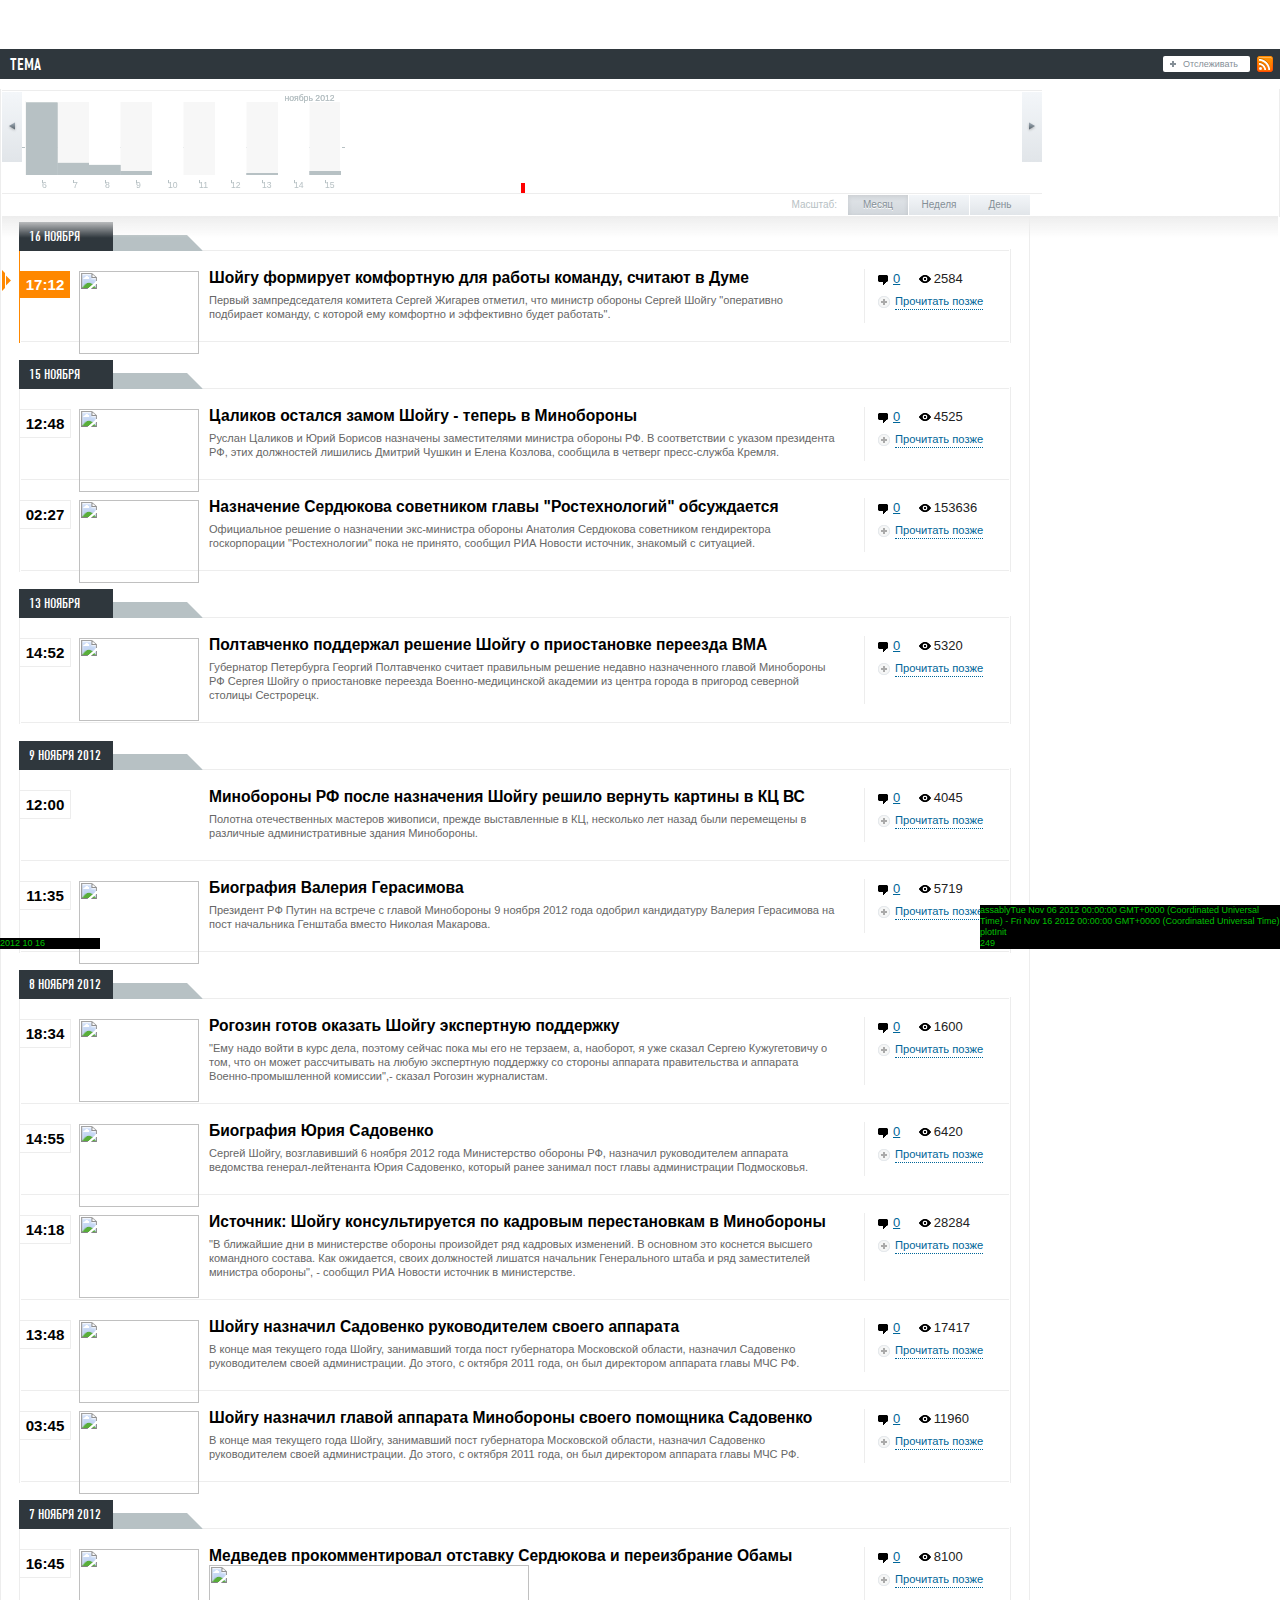
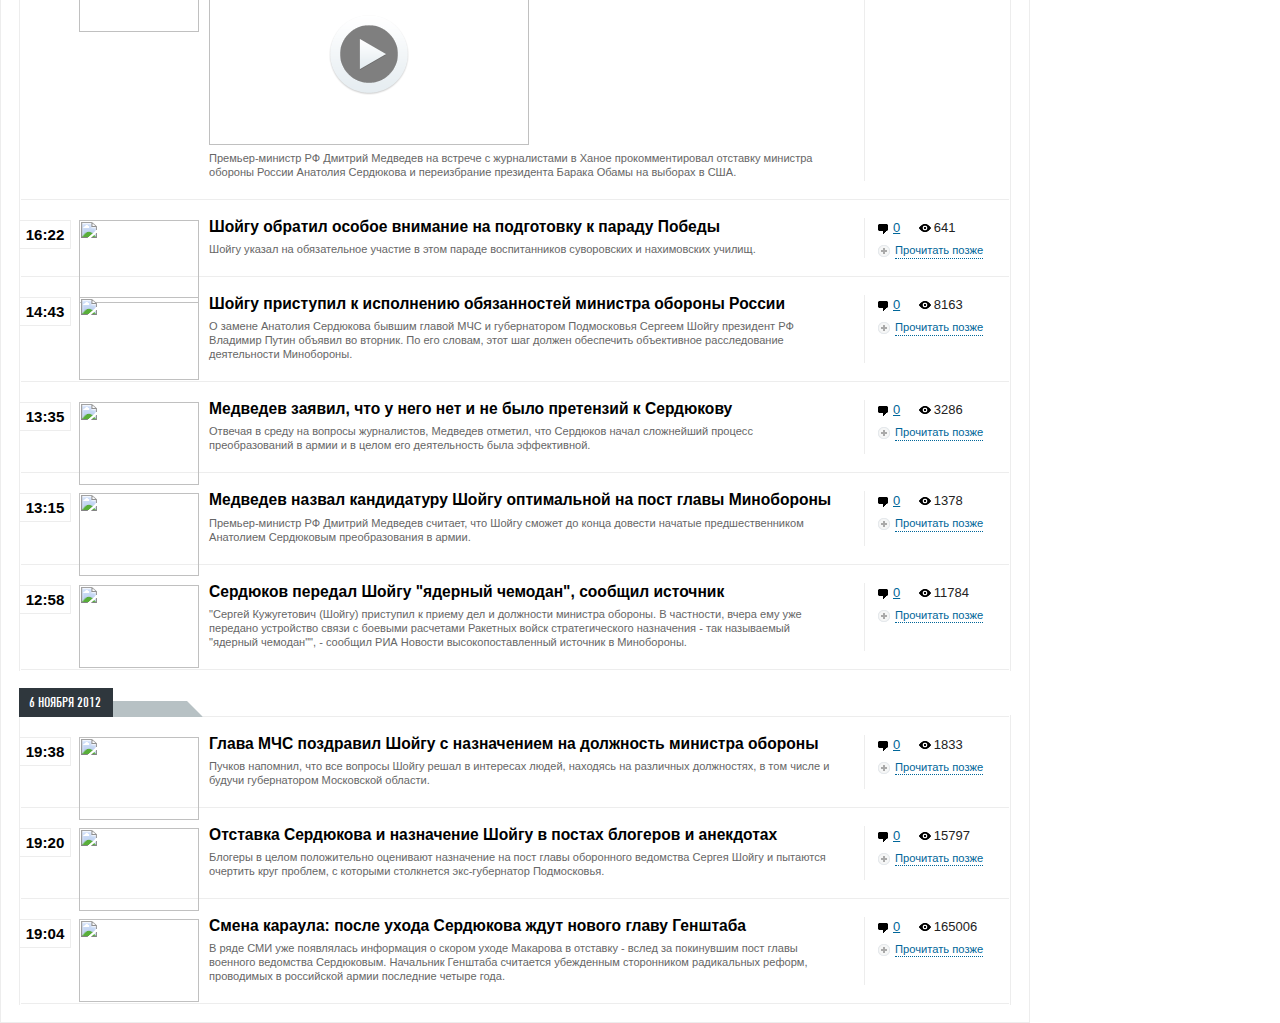
==== commit 099a4426: "--lite2 сброс начальных" ====
--- a/index2.html
+++ b/index2.html
@@ -98,10 +98,10 @@
                             { "id":909894934, "date":new Date("11/07/2012 12:58"), "title":"Сердюков передал Шойгу \"ядерный чемодан\", сообщил источник", "announce":"\"Сергей Кужугетович (Шойгу) приступил к приему дел и должности министра обороны. В частности, вчера ему уже передано устройство связи с боевыми расчетами Ракетных войск стратегического назначения - так называемый \"ядерный чемодан\"\", - сообщил РИА Новости высокопоставленный источник в Минобороны.", "url":"/defense_safety/20121107/909894934.html", "views":11784, "comments":0, "medias":{"announce_image":{"s120x83":{"title":"", "alt":"", "src":"http://img22.ria.ru/images/90669/49/906694908.jpg", "width":120, "height":83}}, "images":[], "video":[]}, "subscription":{"status":"unsubscribed"}},
                             { "id":909794673, "date":new Date("11/06/2012 19:38"), "title":"Глава МЧС поздравил Шойгу с назначением на должность министра обороны", "announce":"Пучков напомнил, что все вопросы Шойгу решал в интересах людей, находясь на различных должностях, в том числе и будучи губернатором Московской области.", "url":"/politics/20121106/909794673.html", "views":1833, "comments":0, "medias":{"announce_image":{"s120x83":{"title":"", "alt":"", "src":"http://img22.ria.ru/images/90969/01/909690198.jpg", "width":120, "height":83}}, "images":[], "video":[]}, "subscription":{"status":"unsubscribed"}},
                             { "id":909793082, "date":new Date("11/06/2012 19:20"), "title":"Отставка Сердюкова и назначение Шойгу в постах блогеров и анекдотах", "announce":"Блогеры в целом положительно оценивают назначение на пост главы оборонного ведомства Сергея Шойгу и пытаются очертить круг проблем, с которыми столкнется экс-губернатор Подмосковья.", "url":"/society/20121106/909793082.html", "views":15797, "comments":0, "medias":{"announce_image":{"s120x83":{"title":"", "alt":"", "src":"http://img22.ria.ru/images/90969/49/909694917.jpg", "width":120, "height":83}}, "images":[], "video":[]}, "subscription":{"status":"unsubscribed"}},
-                            { "id":909791335, "date":new Date("01/01/2012 19:04"), "title":"Смена караула:  после ухода Сердюкова ждут нового главу Генштаба", "announce":"В ряде СМИ уже появлялась информация о скором уходе Макарова в отставку - вслед за покинувшим пост главы военного ведомства Сердюковым. Начальник Генштаба считается убежденным сторонником радикальных реформ, проводимых в российской армии последние четыре года.", "url":"/politics/20121106/909791335.html", "views":165006, "comments":0, "medias":{"announce_image":{"s120x83":{"title":"", "alt":"", "src":"http://img22.ria.ru/images/90968/53/909685303.jpg", "width":120, "height":83}}, "images":[], "video":[]}, "subscription":{"status":"unsubscribed"}}
+                            { "id":909791335, "date":new Date("11/06/2012 19:04"), "title":"Смена караула:  после ухода Сердюкова ждут нового главу Генштаба", "announce":"В ряде СМИ уже появлялась информация о скором уходе Макарова в отставку - вслед за покинувшим пост главы военного ведомства Сердюковым. Начальник Генштаба считается убежденным сторонником радикальных реформ, проводимых в российской армии последние четыре года.", "url":"/politics/20121106/909791335.html", "views":165006, "comments":0, "medias":{"announce_image":{"s120x83":{"title":"", "alt":"", "src":"http://img22.ria.ru/images/90968/53/909685303.jpg", "width":120, "height":83}}, "images":[], "video":[]}, "subscription":{"status":"unsubscribed"}}
                         ],
                         "statistic":[
-                            {"count":1, "date":"01/01/2012 11:00", "is_first":true},
+                            {"count":1, "date":"11/06/2012 11:00", "is_first":true},
                             {"count":3, "date":"11/06/2012 12:00"},
                             {"count":9, "date":"11/06/2012 13:00"},
                             {"count":8, "date":"11/06/2012 14:00"},
--- a/css/common.css
+++ b/css/common.css
@@ -7252,6 +7252,7 @@
 	position: relative;
 	padding: 22px 18px 0;
     margin-top: 160px;
+    top: 200px;
 }
 .story_timeline_container .story_timeline .timeline_month .timeline_day {
 	padding-bottom: 20px;
@@ -7504,7 +7505,7 @@
 }
 .timeline_navigator_container #timeline_navigator {
 	width: 100%;
-	height: 72px;
+	height: 102px;
 	overflow: hidden;
 	-webkit-user-select: none;
 	-moz-user-select: none;
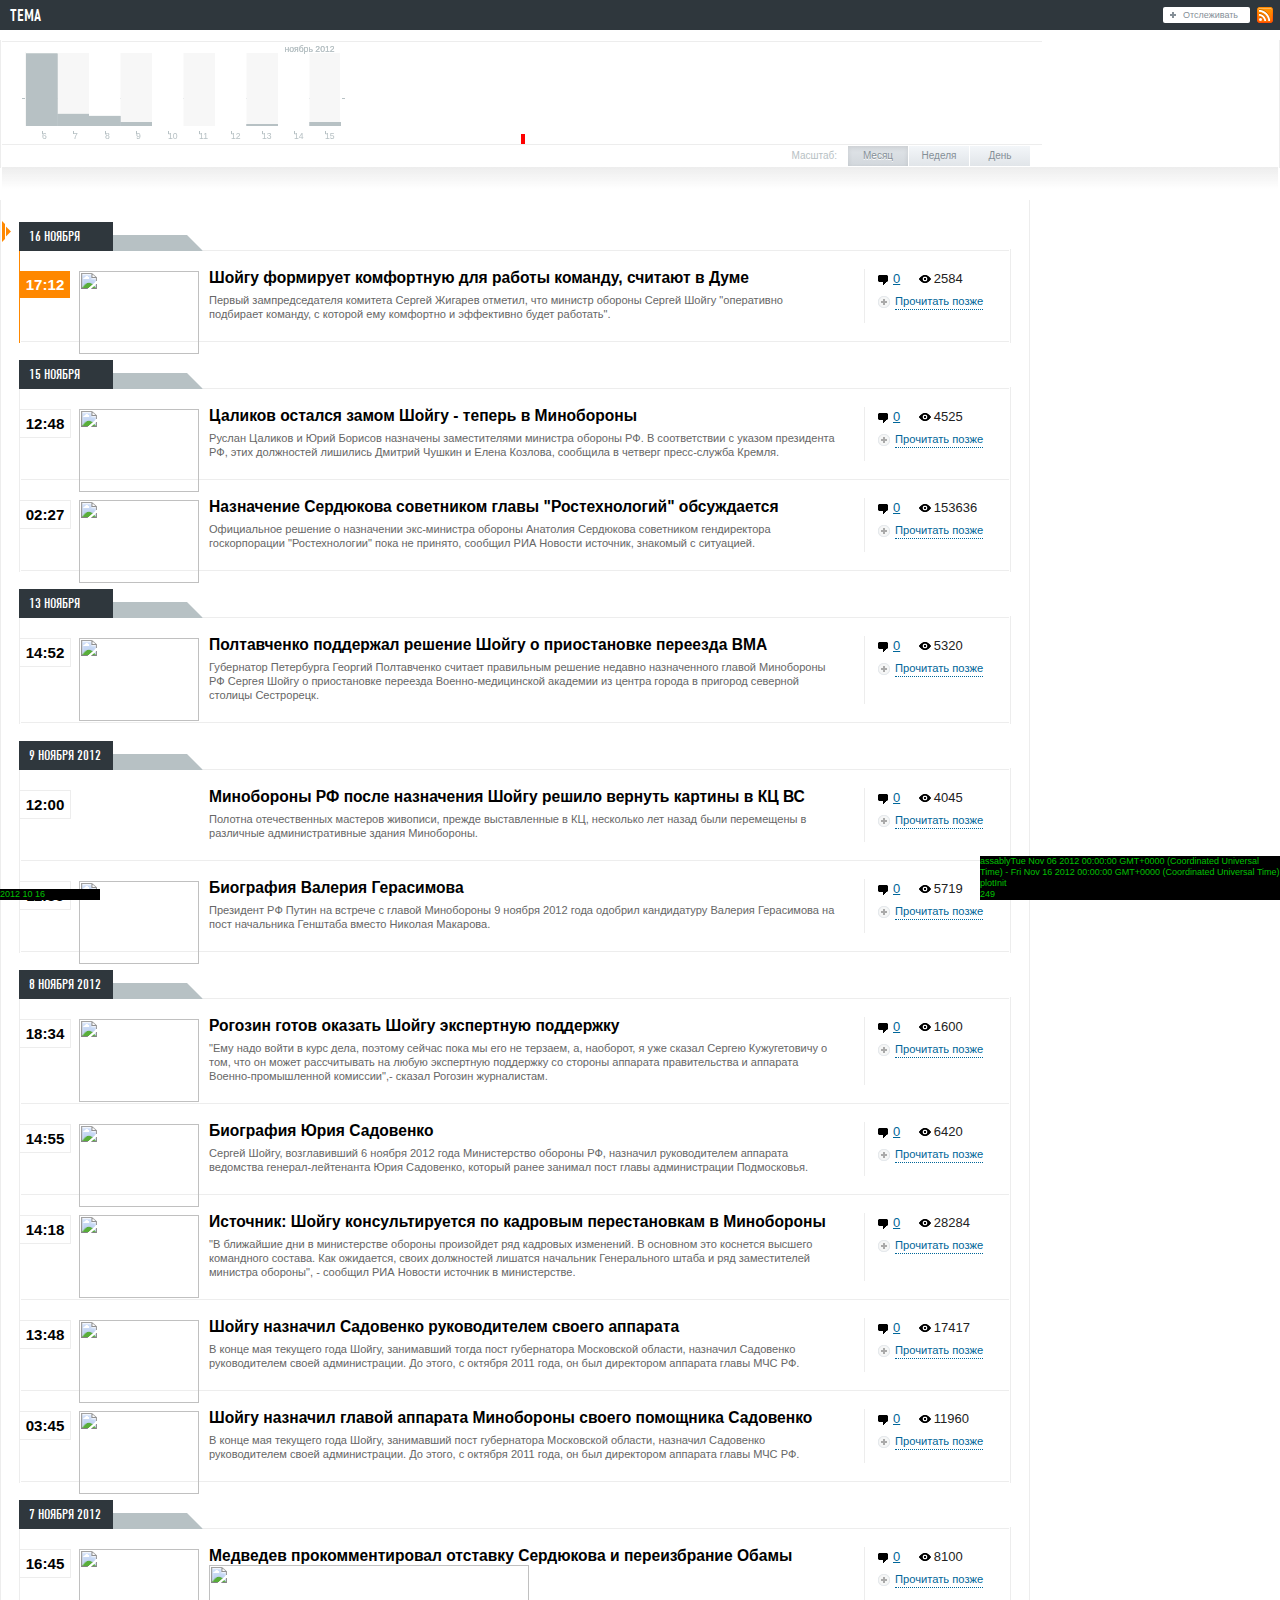
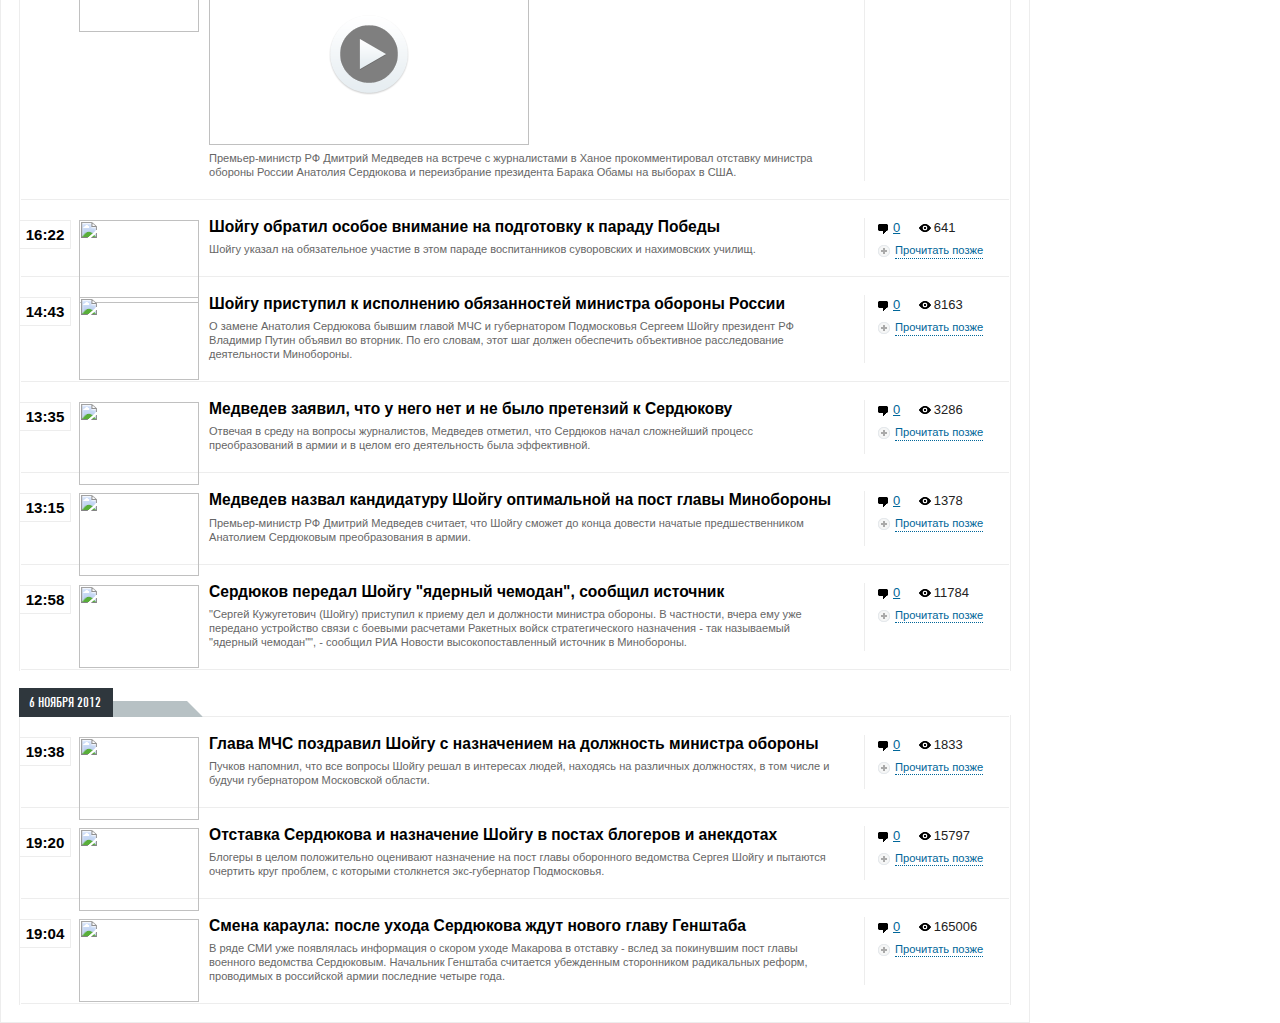
==== commit 0af5bbb1: "--lite2 iscroll4" ====
--- a/index2.html
+++ b/index2.html
@@ -15,7 +15,7 @@
     <script type="text/javascript" src="js/jquery.flot.crosshair.js?"></script>
     <script type="text/javascript" src="js/jquery.flot.navigate.js?"></script>
     <script type="text/javascript" src="js/limetine.js"></script>
-    <script type="text/javascript" src="js/iscroll-lite.js"></script>
+    <script type="text/javascript" src="js/iscroll4.js"></script>
 </head>
 <body>
 
@@ -36,13 +36,13 @@
                 </div>
             </div>
             <div class="timeline_navigator_container">
-                <div id="wrapper" class="timeline_navigator_controls" style="width:1000px; overflow: auto"><a href="#"
-                                                                                                              class="prev"><span
-                        class="ico"></span></a><a
-                        href="#" class="next"><span class="ico"></span></a>
+                <a href="#" class="prev"><span class="ico"></span></a>
+                <a href="#" class="next"><span class="ico"></span></a>
+
+                <div id="wrapper" class="timeline_navigator_controls" style="width:1000px; overflow: auto">
 
                     <div id="timeline_navigator" unselectable="on"
-                         style="padding: 0px; position: relative; width: 4000px;">
+                         style="padding: 0px; position: relative;">
                     </div>
                     <div id="timeline_navigator_loader" class="timeline_loader_1"></div>
                     <div class="middle_check"></div>
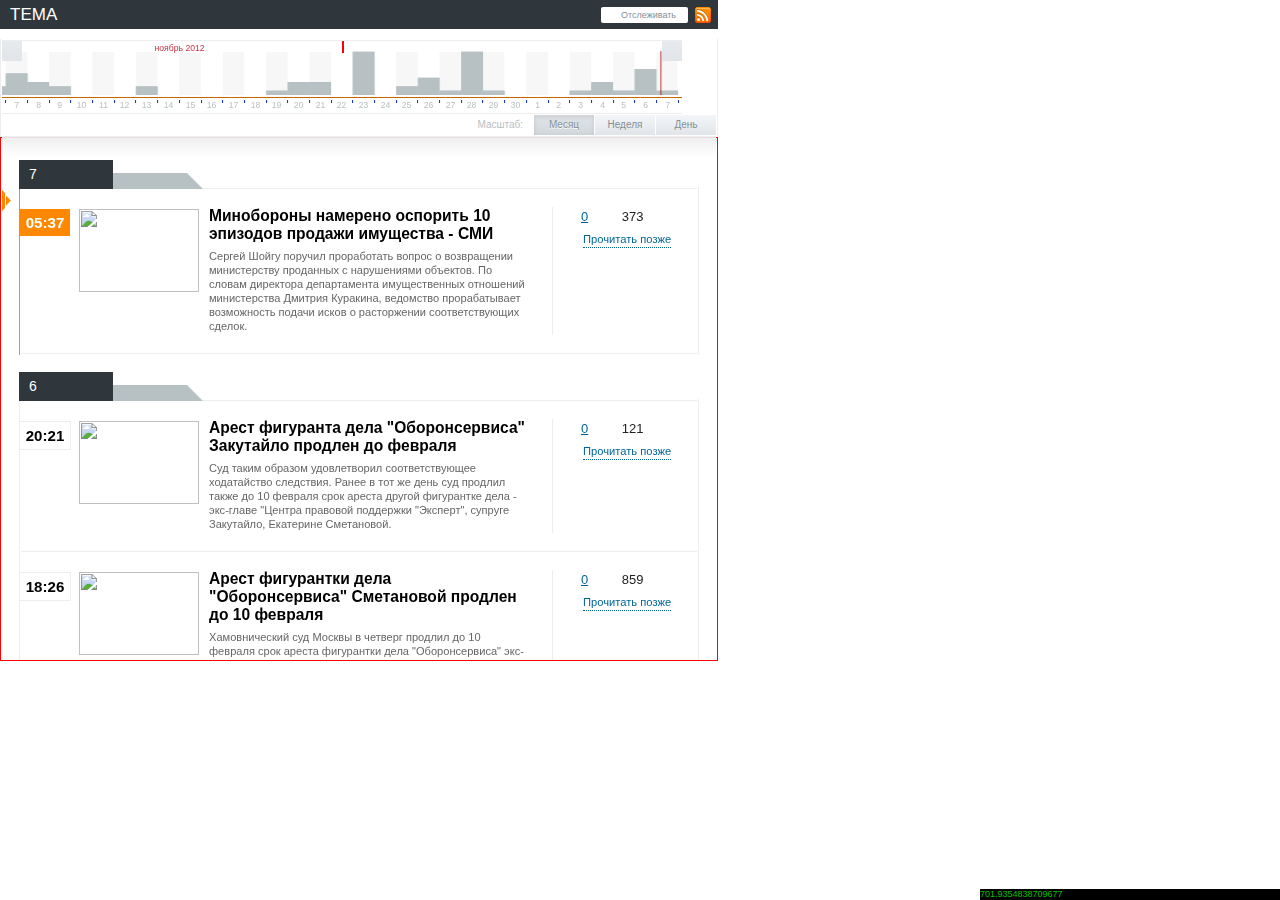
==== commit 6ee7c0e0: "sync concept completed" ====
--- a/index2.html
+++ b/index2.html
@@ -2,11 +2,11 @@
 <html>
 <head>
     <meta charset="utf-8">
-    <title>Назначение Шойгу и отставка Сердюкова | РИА Новости</title>
+    <title>!!!!11111!!!!Назначение Шойгу и отставка Сердюкова | РИА Новости</title>
 
 
     <link rel="stylesheet" type="text/css" href="css/common.css">
-    <link rel="stylesheet" type="text/css" href="css/scrollbar.css">
+    <!--<link rel="stylesheet" type="text/css" href="css/scrollbar.css">-->
 
     <script type="text/javascript" src="js/jquery.min.js"></script>
     <script type="text/javascript" src="js/jquery.state.js?"></script>
@@ -14,8 +14,19 @@
     <script type="text/javascript" src="js/jquery.flot.js?"></script>
     <script type="text/javascript" src="js/jquery.flot.crosshair.js?"></script>
     <script type="text/javascript" src="js/jquery.flot.navigate.js?"></script>
-    <script type="text/javascript" src="js/limetine.js"></script>
+    <!--<script type="text/javascript" src="js/original_article_timeline.js"></script>-->
+    <script type="text/javascript" src="js/last_.js"></script>
+    <!--<script type="text/javascript" src="js/article_timeline.js"></script>-->
     <script type="text/javascript" src="js/iscroll4.js"></script>
+    <script type="text/javascript" src="js/jquery.mousewheel.js"></script>
+    <style type="text/css">
+        #timeline_flow {
+            border: 1px solid red;
+            width: 680px;
+            height:500px;
+            overflow: scroll;
+        }
+    </style>
 </head>
 <body>
 
@@ -36,16 +47,16 @@
                 </div>
             </div>
             <div class="timeline_navigator_container">
-                <a href="#" class="prev"><span class="ico"></span></a>
-                <a href="#" class="next"><span class="ico"></span></a>
+                <div id="timeline_navigator_controls" class="timeline_navigator_controls" style="width:1000px; overflow: auto">
 
-                <div id="wrapper" class="timeline_navigator_controls" style="width:1000px; overflow: auto">
-
-                    <div id="timeline_navigator" unselectable="on"
+                    <div id="timeline_navigator"
                          style="padding: 0px; position: relative;">
                     </div>
                     <div id="timeline_navigator_loader" class="timeline_loader_1"></div>
                     <div class="middle_check"></div>
+
+                    <a href="#" class="prev"><span class="ico"></span></a>
+                    <a href="#" class="next"><span class="ico"></span></a>
                 </div>
                 <div class="scale-change-bar"><span>Масштаб:</span><a class="active-state state state-0" href="#month"
                                                                       data-scale-size="MONTH">Месяц</a><a
@@ -58,8 +69,8 @@
         </div>
         <span class="timeline_article_cursor"></span>
     </div>
-    <div class="story_timeline" style="margin-top: 0px;">
-        <div class="timeline">
+    <div class="story_timeline" id="timeline_flow">
+        <div class="timeline"  >
             <div class="timeline_video_data"></div>
 
         </div>
@@ -69,75 +80,96 @@
 
 
 <script type="text/javascript">
-
-
-    $(function () {
-        d = {};
+    $(function(){
         $("#story_timeline_container")
                 .articles_timeline({
-                    "data":{
-                        "articles":[
-                            { "id":910894279, "date":new Date("11/16/2012 17:12"), "title":"Шойгу формирует комфортную для работы команду, считают в Думе", "announce":"Первый зампредседателя комитета Сергей Жигарев отметил, что министр обороны Сергей Шойгу \"оперативно подбирает команду, с которой ему комфортно и эффективно будет работать\".", "url":"/politics/20121115/910894279.html", "views":2584, "comments":0, "medias":{"announce_image":{"s120x83":{"title":"", "alt":"", "src":"http://img22.ria.ru/images/91082/77/910827751.jpg", "width":120, "height":83}}, "images":[], "video":[]}, "subscription":{"status":"unsubscribed"}},
-                            { "id":910844994, "date":new Date("11/15/2012 12:48"), "title":"Цаликов остался замом Шойгу - теперь в Минобороны", "announce":"Руслан Цаликов и Юрий Борисов назначены заместителями министра обороны РФ. В соответствии с указом президента РФ, этих должностей лишились Дмитрий Чушкин и Елена Козлова, сообщила в четверг пресс-служба Кремля.", "url":"/defense_safety/20121115/910844994.html", "views":4525, "comments":0, "medias":{"announce_image":{"s120x83":{"title":"", "alt":"", "src":"http://img22.ria.ru/images/91082/77/910827751.jpg", "width":120, "height":83}}, "images":[], "video":[]}, "subscription":{"status":"unsubscribed"}},
-                            { "id":910793668, "date":new Date("11/15/2012 02:27"), "title":"Назначение Сердюкова советником главы \"Ростехнологий\" обсуждается", "announce":"Официальное решение о назначении экс-министра обороны Анатолия Сердюкова советником гендиректора госкорпорации \"Ростехнологии\" пока не принято, сообщил РИА Новости источник, знакомый с ситуацией.", "url":"/politics/20121115/910793668.html", "views":153636, "comments":0, "medias":{"announce_image":{"s120x83":{"title":"", "alt":"", "src":"http://img22.ria.ru/images/90674/12/906741230.jpg", "width":120, "height":83}}, "images":[], "video":[]}, "subscription":{"status":"unsubscribed"}},
-                            { "id":910596236, "date":new Date("11/13/2012 14:52"), "title":"Полтавченко поддержал решение Шойгу о приостановке переезда ВМА", "announce":"Губернатор Петербурга Георгий Полтавченко считает правильным решение недавно назначенного главой Минобороны РФ Сергея Шойгу о приостановке переезда Военно-медицинской академии из центра города в пригород северной столицы Сестрорецк.", "url":"/defense_safety/20121113/910596236.html", "views":5320, "comments":0, "medias":{"announce_image":{"s120x83":{"title":"", "alt":"", "src":"http://img22.ria.ru/images/91008/58/910085873.jpg", "width":120, "height":83}}, "images":[], "video":[]}, "subscription":{"status":"unsubscribed"}},
-                            { "id":910169992, "date":new Date("11/09/2012 12:00"), "title":"Минобороны РФ после назначения Шойгу решило вернуть картины в КЦ ВС", "announce":"Полотна отечественных мастеров живописи, прежде выставленные в КЦ, несколько лет назад были перемещены в различные административные здания Минобороны.", "url":"/defense_safety/20121109/910169992.html", "views":4045, "comments":0, "medias":{"announce_image":{}, "images":[], "video":[]}, "subscription":{"status":"unsubscribed"}},
-                            { "id":910066807, "date":new Date("11/09/2012 11:35"), "title":"Биография Валерия Герасимова", "announce":"Президент РФ Путин на встрече с главой Минобороны 9 ноября 2012 года одобрил кандидатуру Валерия Герасимова на пост начальника Генштаба вместо Николая Макарова.", "url":"/spravka/20121109/910066807.html", "views":5719, "comments":0, "medias":{"announce_image":{"s120x83":{"title":"", "alt":"", "src":"http://img22.ria.ru/images/91016/60/910166065.jpg", "width":120, "height":83}}, "images":[], "video":[]}, "subscription":{"status":"unsubscribed"}},
-                            { "id":910105207, "date":new Date("11/08/2012 18:34"), "title":"Рогозин готов оказать Шойгу экспертную поддержку", "announce":"\"Ему надо войти в курс дела, поэтому сейчас пока мы его не терзаем, а, наоборот, я уже сказал Сергею Кужугетовичу о том, что он может рассчитывать на любую экспертную поддержку со стороны аппарата правительства и аппарата Военно-промышленной комиссии\",- сказал Рогозин журналистам.", "url":"/defense_safety/20121108/910105207.html", "views":1600, "comments":0, "medias":{"announce_image":{"s120x83":{"title":"", "alt":"", "src":"http://img22.ria.ru/images/90967/86/909678612.jpg", "width":120, "height":83}}, "images":[], "video":[]}, "subscription":{"status":"unsubscribed"}},
-                            { "id":910057697, "date":new Date("11/08/2012 14:55"), "title":"Биография Юрия Садовенко", "announce":"Сергей Шойгу, возглавивший 6 ноября 2012 года Министерство обороны РФ, назначил руководителем аппарата ведомства генерал-лейтенанта Юрия Садовенко, который ранее занимал пост главы администрации Подмосковья.", "url":"/spravka/20121108/910057697.html", "views":6420, "comments":0, "medias":{"announce_image":{"s120x83":{"title":"", "alt":"", "src":"http://img22.ria.ru/images/91006/45/910064526.jpg", "width":120, "height":83}}, "images":[], "video":[]}, "subscription":{"status":"unsubscribed"}},
-                            { "id":910049909, "date":new Date("11/08/2012 14:18"), "title":"Источник: Шойгу консультируется по кадровым перестановкам в Минобороны", "announce":"\"В ближайшие дни в министерстве обороны произойдет ряд кадровых изменений. В основном это коснется высшего командного состава. Как ожидается, своих должностей лишатся начальник Генерального штаба и ряд заместителей министра обороны\", - сообщил РИА Новости источник в министерстве.", "url":"/defense_safety/20121108/910049909.html", "views":28284, "comments":0, "medias":{"announce_image":{"s120x83":{"title":"", "alt":"", "src":"http://img22.ria.ru/images/90969/01/909690198.jpg", "width":120, "height":83}}, "images":[], "video":[]}, "subscription":{"status":"unsubscribed"}},
-                            { "id":910045432, "date":new Date("11/08/2012 13:48"), "title":"Шойгу назначил Садовенко руководителем своего аппарата", "announce":"В конце мая текущего года Шойгу, занимавший тогда пост губернатора Московской области, назначил Садовенко руководителем своей администрации. До этого, с октября 2011 года, он был директором аппарата главы МЧС РФ.", "url":"/defense_safety/20121108/910045432.html", "views":17417, "comments":0, "medias":{"announce_image":{"s120x83":{"title":"", "alt":"", "src":"http://img22.ria.ru/images/91006/45/910064526.jpg", "width":120, "height":83}}, "images":[], "video":[]}, "subscription":{"status":"unsubscribed"}},
-                            { "id":909984904, "date":new Date("11/08/2012 03:45"), "title":"Шойгу назначил главой аппарата Минобороны своего помощника Садовенко", "announce":"В конце мая текущего года Шойгу, занимавший пост губернатора Московской области, назначил Садовенко руководителем своей администрации. До этого, с октября 2011 года, он был директором аппарата главы МЧС РФ.", "url":"/defense_safety/20121108/909984904.html", "views":11960, "comments":0, "medias":{"announce_image":{"s120x83":{"title":"", "alt":"", "src":"http://img22.ria.ru/images/90969/01/909690198.jpg", "width":120, "height":83}}, "images":[], "video":[]}, "subscription":{"status":"unsubscribed"}},
-                            { "id":909931586, "date":new Date("11/07/2012 16:45"), "title":"Медведев прокомментировал отставку Сердюкова и переизбрание Обамы", "announce":"Премьер-министр РФ Дмитрий Медведев на встрече с журналистами в Ханое прокомментировал отставку министра обороны России Анатолия Сердюкова и переизбрание президента Барака Обамы на выборах в США.", "url":"/tv_politics/20121107/909931586.html", "views":8100, "comments":0, "medias":{"announce_image":{"s120x83":{"title":"", "alt":"", "src":"http://img22.ria.ru/images/90993/11/909931150.jpg", "width":120, "height":83}}, "images":[], "video":[
-                                {"video_preview":{"title":"", "alt":"", "src":"http://img22.ria.ru/images/90993/09/909930938.jpg", "width":640, "height":360}, "video_id":"item_video_909930935"}
-                            ]}, "subscription":{"status":"unsubscribed"}},
-                            { "id":909959680, "date":new Date("11/07/2012 16:22"), "title":"Шойгу обратил особое внимание на подготовку к параду Победы", "announce":"Шойгу указал на обязательное участие в этом параде воспитанников суворовских и нахимовских училищ.", "url":"/defense_safety/20121107/909959680.html", "views":641, "comments":0, "medias":{"announce_image":{"s120x83":{"title":"", "alt":"", "src":"http://img22.ria.ru/images/90969/01/909690198.jpg", "width":120, "height":83}}, "images":[], "video":[]}, "subscription":{"status":"unsubscribed"}},
-                            { "id":909909898, "date":new Date("11/07/2012 14:43"), "title":"Шойгу приступил к исполнению обязанностей министра обороны России", "announce":"О замене Анатолия Сердюкова бывшим главой МЧС и губернатором Подмосковья Сергеем Шойгу президент РФ Владимир Путин объявил во вторник. По его словам, этот шаг должен обеспечить объективное расследование деятельности Минобороны.", "url":"/politics/20121107/909909898.html", "views":8163, "comments":0, "medias":{"announce_image":{"s120x83":{"title":"", "alt":"", "src":"http://img22.ria.ru/images/90967/86/909678612.jpg", "width":120, "height":83}}, "images":[], "video":[]}, "subscription":{"status":"unsubscribed"}},
-                            { "id":909899397, "date":new Date("11/07/2012 13:35"), "title":"Медведев заявил, что у него нет и не было претензий к Сердюкову", "announce":"Отвечая в среду на вопросы журналистов, Медведев отметил, что Сердюков начал сложнейший процесс преобразований в армии и в целом его деятельность была эффективной.", "url":"/defense_safety/20121107/909899397.html", "views":3286, "comments":0, "medias":{"announce_image":{"s120x83":{"title":"", "alt":"", "src":"http://img22.ria.ru/images/90986/31/909863179.jpg", "width":120, "height":83}}, "images":[], "video":[]}, "subscription":{"status":"unsubscribed"}},
-                            { "id":909897336, "date":new Date("11/07/2012 13:15"), "title":"Медведев назвал кандидатуру Шойгу оптимальной на пост главы Минобороны", "announce":"Премьер-министр РФ Дмитрий Медведев считает, что Шойгу сможет до конца довести начатые предшественником Анатолием Сердюковым преобразования в армии.", "url":"/politics/20121107/909897336.html", "views":1378, "comments":0, "medias":{"announce_image":{"s120x83":{"title":"", "alt":"", "src":"http://img22.ria.ru/images/90967/32/909673260.jpg", "width":120, "height":83}}, "images":[], "video":[]}, "subscription":{"status":"unsubscribed"}},
-                            { "id":909894934, "date":new Date("11/07/2012 12:58"), "title":"Сердюков передал Шойгу \"ядерный чемодан\", сообщил источник", "announce":"\"Сергей Кужугетович (Шойгу) приступил к приему дел и должности министра обороны. В частности, вчера ему уже передано устройство связи с боевыми расчетами Ракетных войск стратегического назначения - так называемый \"ядерный чемодан\"\", - сообщил РИА Новости высокопоставленный источник в Минобороны.", "url":"/defense_safety/20121107/909894934.html", "views":11784, "comments":0, "medias":{"announce_image":{"s120x83":{"title":"", "alt":"", "src":"http://img22.ria.ru/images/90669/49/906694908.jpg", "width":120, "height":83}}, "images":[], "video":[]}, "subscription":{"status":"unsubscribed"}},
-                            { "id":909794673, "date":new Date("11/06/2012 19:38"), "title":"Глава МЧС поздравил Шойгу с назначением на должность министра обороны", "announce":"Пучков напомнил, что все вопросы Шойгу решал в интересах людей, находясь на различных должностях, в том числе и будучи губернатором Московской области.", "url":"/politics/20121106/909794673.html", "views":1833, "comments":0, "medias":{"announce_image":{"s120x83":{"title":"", "alt":"", "src":"http://img22.ria.ru/images/90969/01/909690198.jpg", "width":120, "height":83}}, "images":[], "video":[]}, "subscription":{"status":"unsubscribed"}},
-                            { "id":909793082, "date":new Date("11/06/2012 19:20"), "title":"Отставка Сердюкова и назначение Шойгу в постах блогеров и анекдотах", "announce":"Блогеры в целом положительно оценивают назначение на пост главы оборонного ведомства Сергея Шойгу и пытаются очертить круг проблем, с которыми столкнется экс-губернатор Подмосковья.", "url":"/society/20121106/909793082.html", "views":15797, "comments":0, "medias":{"announce_image":{"s120x83":{"title":"", "alt":"", "src":"http://img22.ria.ru/images/90969/49/909694917.jpg", "width":120, "height":83}}, "images":[], "video":[]}, "subscription":{"status":"unsubscribed"}},
-                            { "id":909791335, "date":new Date("11/06/2012 19:04"), "title":"Смена караула:  после ухода Сердюкова ждут нового главу Генштаба", "announce":"В ряде СМИ уже появлялась информация о скором уходе Макарова в отставку - вслед за покинувшим пост главы военного ведомства Сердюковым. Начальник Генштаба считается убежденным сторонником радикальных реформ, проводимых в российской армии последние четыре года.", "url":"/politics/20121106/909791335.html", "views":165006, "comments":0, "medias":{"announce_image":{"s120x83":{"title":"", "alt":"", "src":"http://img22.ria.ru/images/90968/53/909685303.jpg", "width":120, "height":83}}, "images":[], "video":[]}, "subscription":{"status":"unsubscribed"}}
+                    "data": {
+                        "articles": [
+                            { "id": 913765319, "date": new Date("12/07/2012 05:37"), "title": "Минобороны намерено оспорить 10 эпизодов продажи имущества - СМИ", "announce": "Сергей Шойгу поручил проработать вопрос о возвращении министерству проданных с нарушениями объектов. По словам директора департамента имущественных отношений министерства Дмитрия Куракина, ведомство прорабатывает возможность подачи исков о расторжении соответствующих сделок.", "url": "/defense_safety/20121207/913765319.html", "views": 373, "comments": 0, "medias": {"announce_image": {"s120x83": {"title": "", "alt": "", "src": "http://img22.ria.ru/images/91276/74/912767431.jpg", "width": 120, "height": 83}}, "images": [], "video": []}, "subscription": {"status": "unsubscribed"}},
+                            { "id": 913736489, "date": new Date("12/06/2012 20:21"), "title": "Арест фигуранта дела \"Оборонсервиса\" Закутайло продлен до февраля", "announce": "Суд таким образом удовлетворил соответствующее ходатайство следствия. Ранее в тот же день суд продлил также до 10 февраля срок ареста другой фигурантке дела - экс-главе \"Центра правовой поддержки \"Эксперт\", супруге Закутайло, Екатерине Сметановой.", "url": "/investigation/20121206/913736489.html", "views": 121, "comments": 0, "medias": {"announce_image": {"s120x83": {"title": "", "alt": "", "src": "http://img22.ria.ru/images/91377/50/913775002.jpg", "width": 120, "height": 83}}, "images": [], "video": []}, "subscription": {"status": "unsubscribed"}},
+                            { "id": 913722781, "date": new Date("12/06/2012 18:26"), "title": "Арест фигурантки дела \"Оборонсервиса\" Сметановой продлен до 10 февраля", "announce": "Хамовнический суд Москвы в четверг продлил до 10 февраля срок ареста фигурантки дела \"Оборонсервиса\" экс-главы \"Центра правовой поддержки \"Эксперт\" Екатерины Сметановой, сообщили РАПСИ в суде.", "url": "/investigation/20121206/913722781.html", "views": 859, "comments": 0, "medias": {"announce_image": {"s120x83": {"title": "", "alt": "", "src": "http://img22.ria.ru/images/91371/70/913717040.jpg", "width": 120, "height": 83}}, "images": [], "video": []}, "subscription": {"status": "unsubscribed"}},
+                            { "id": 913714455, "date": new Date("12/06/2012 17:41"), "title": "Фигурантка \"дела Оборонсервиса\" Сметанова дала признательные показания", "announce": "\"Я прошу освободить меня из-под стражи. Я дала следствию признательные показания, поэтому у меня нет оснований, после признания вины, препятствовать следствию\", - сказала Сметанова.", "url": "/investigation/20121206/913714455.html", "views": 24151, "comments": 0, "medias": {"announce_image": {"s120x83": {"title": "", "alt": "", "src": "http://img22.ria.ru/images/91377/12/913771200.jpg", "width": 120, "height": 83}}, "images": [], "video": []}, "subscription": {"status": "unsubscribed"}},
+                            { "id": 913691696, "date": new Date("12/06/2012 15:54"), "title": "Минобороны думает, как вернуть утраченное", "announce": "Ведомство планирует вернуть под свой контроль ряд военных объектов, проданных с нарушением законодательства. Эксперты считают, что надо возвращать то имущество, от которого зависит безопасность страны и боеготовность армии.", "url": "/defense_safety/20121206/913691696.html", "views": 4834, "comments": 0, "medias": {"announce_image": {"s120x83": {"title": "", "alt": "", "src": "http://img22.ria.ru/images/91017/11/910171194.jpg", "width": 120, "height": 83}}, "images": [], "video": []}, "subscription": {"status": "unsubscribed"}},
+                            { "id": 913660763, "date": new Date("12/06/2012 13:19"), "title": "Департамент МО содействует следствию по делу \"Оборонсервиса\"", "announce": "\"Мы оказываем полное содействие в проведении следственных действий правоохранительным структурам\", - сказал руководитель департамента имущественных отношений Минобороны Дмитрий Куракин.", "url": "/incidents/20121206/913660763.html", "views": 308, "comments": 0, "medias": {"announce_image": {"s120x83": {"title": "", "alt": "", "src": "http://img22.ria.ru/images/91276/74/912767431.jpg", "width": 120, "height": 83}}, "images": [], "video": []}, "subscription": {"status": "unsubscribed"}},
+                            { "id": 913632747, "date": new Date("12/06/2012 11:08"), "title": "Подведомственная Минобороны компания \"Славянка\" сменила гендиректора", "announce": "Ранее Утин занимал в \"Славянке\" должность заместителя генерального директора по эксплуатации. ОАО \"Славянка\" является субхолдингом компании \"Оборонсервис\", подведомственной Минобороны РФ.", "url": "/defense_safety/20121206/913632747.html", "views": 591, "comments": 0, "medias": {"announce_image": {"s120x83": {"title": "", "alt": "", "src": "http://img22.ria.ru/images/91101/14/911011447.jpg", "width": 120, "height": 83}}, "images": [], "video": []}, "subscription": {"status": "unsubscribed"}},
+                            { "id": 913529605, "date": new Date("12/05/2012 16:13"), "title": "Продукты оставленной под домашним арестом Васильевой привозит адвокат", "announce": "Васильевой было предъявлено обвинение в мошенничестве в особо крупных размерах по делу \"Оборонсервиса\". Она заключена под домашний арест. Ей запрещено пользоваться интернетом, почтой, родным и знакомым посещать ее также нельзя.", "url": "/incidents/20121205/913529605.html", "views": 590, "comments": 0, "medias": {"announce_image": {"s120x83": {"title": "", "alt": "", "src": "http://img22.ria.ru/images/91238/02/912380274.jpg", "width": 120, "height": 83}}, "images": [], "video": []}, "subscription": {"status": "unsubscribed"}},
+                            { "id": 913386050, "date": new Date("12/04/2012 17:55"), "title": "Следствие просит продлить арест фигурантов дела \"Оборонсервиса\"", "announce": "\"В суд поступило ходатайство следствия о продлении обвиняемым меры пресечения в виде содержания под стражей еще на два месяца\", - сказала пресс-секретарь Хамовнического суда.", "url": "/incidents/20121204/913386050.html", "views": 578, "comments": 0, "medias": {"announce_image": {"s120x83": {"title": "", "alt": "", "src": "http://img22.ria.ru/images/90866/76/908667632.jpg", "width": 120, "height": 83}}, "images": [], "video": []}, "subscription": {"status": "unsubscribed"}},
+                            { "id": 913326708, "date": new Date("12/04/2012 12:39"), "title": "Защита не уверена, что Сметанова дала показания против фигурантов дела", "announce": "\"Я еще официально не вступил в дело, поэтому ничего не могу сказать. Однако появившаяся информация имеет сомнительное содержание\", - сказал адвокат Руслан Закалюжный.", "url": "/incidents/20121204/913326708.html", "views": 802, "comments": 0, "medias": {"announce_image": {"s120x83": {"title": "", "alt": "", "src": "http://img22.ria.ru/images/90881/22/908812217.jpg", "width": 120, "height": 83}}, "images": [], "video": []}, "subscription": {"status": "unsubscribed"}},
+                            { "id": 913280512, "date": new Date("12/04/2012 02:53"), "title": "Фигурантка дела \"Оборонсервиса\" заключила сделку со следствием - СМИ", "announce": "Обвиняемая по скандальному уголовному делу о хищениях имущества Минобороны Екатерина Сметанова дала показания против других обвиняемых, поэтому теперь рассчитывает на снисхождение, в том числе и по мере пресечения.", "url": "/investigation/20121204/913280512.html", "views": 8322, "comments": 0, "medias": {"announce_image": {"s120x83": {"title": "", "alt": "", "src": "http://img22.ria.ru/images/90881/22/908812217.jpg", "width": 120, "height": 83}}, "images": [], "video": []}, "subscription": {"status": "unsubscribed"}},
+                            { "id": 913219365, "date": new Date("12/03/2012 15:45"), "title": "Мосгорсуд подтвердил законность ареста Елькина", "announce": "Мосгорсуд в понедельник признал законным арест гендиректора ОАО \"Славянка\" Александра Елькина, обвиняемого по делу о хищении 52 миллионов рублей при реализации госконтрактов по содержанию военных городков.", "url": "/incidents/20121203/913219365.html", "views": 900, "comments": 0, "medias": {"announce_image": {"s120x83": {"title": "", "alt": "", "src": "http://img22.ria.ru/images/91105/59/911055919.jpg", "width": 120, "height": 83}}, "images": [], "video": []}, "subscription": {"status": "unsubscribed"}},
+                            { "id": 912687183, "date": new Date("11/29/2012 06:59"), "title": "Дело \"Оборонсервиса\" насчитывает уже девять эпизодов — Ъ", "announce": "Всего в рамках расследования дела \"Оборонсервиса\" возбуждено семь уголовных дел, сообщил в среду руководитель Главного военного следственного управления генерал-полковник юстиции Александр Сорочкин. По данным СМИ, в деле появились еще два эпизода.", "url": "/incidents/20121129/912687183.html", "views": 2382, "comments": 0, "medias": {"announce_image": {"s120x83": {"title": "", "alt": "", "src": "http://img22.ria.ru/images/91017/11/910171194.jpg", "width": 120, "height": 83}}, "images": [], "video": []}, "subscription": {"status": "unsubscribed"}},
+                            { "id": 912640658, "date": new Date("11/28/2012 18:43"), "title": "Фигурант дела \"Оборонсервиса\" не жалуется на здоровье", "announce": "Ранее СМИ со ссылкой на мать Митяева сообщили, что его, несмотря на серьезное заболевание сердца, перевели из следственного изолятора \"Лефортово\" в Бутырскую тюрьму, где нет возможности оказать больному квалифицированную помощь.", "url": "/incidents/20121128/912640658.html", "views": 919, "comments": 0, "medias": {"announce_image": {"s120x83": {"title": "", "alt": "", "src": "http://img22.ria.ru/images/36409/77/364097775.jpg", "width": 120, "height": 83}}, "images": [], "video": []}, "subscription": {"status": "unsubscribed"}},
+                            { "id": 912628427, "date": new Date("11/28/2012 17:12"), "title": "Стоимость здания Мосвоенторга при продаже была занижена на 25 млн руб", "announce": "Следствие возбудило уголовное дело о махинациях при продаже здания Мосвоенторга в отношении должностных лиц департамента имущественных отношений Минобороны, а также дочерних предприятий, в том числе \"Оборонсервиса\".", "url": "/incidents/20121128/912628427.html", "views": 627, "comments": 0, "medias": {"announce_image": {}, "images": [], "video": []}, "subscription": {"status": "unsubscribed"}},
+                            { "id": 912624468, "date": new Date("11/28/2012 16:44"), "title": "Возбуждено уголовное дело о махинациях при продаже здания Мосвоенторга", "announce": "\"Дело возбуждено в отношении должностных лиц департамента имущественных отношений Минобороны, а также дочерних предприятий, в том числе \"Оборонсервиса\", - сказал он.", "url": "/investigation/20121128/912624468.html", "views": 531, "comments": 0, "medias": {"announce_image": {}, "images": [], "video": []}, "subscription": {"status": "unsubscribed"}},
+                            { "id": 912616207, "date": new Date("11/28/2012 16:16"), "title": "Скандалы вокруг Минобороны РФ набирают миллиарды", "announce": "История с разоблачениями в Минобороны РФ набирает обороты. Следствие сообщило о задержании третьего подозреваемого по делу о мошенничестве в подконтрольной министерству \"Славянке\" и озвучило новые данные об общем ущербе по уголовным делам \"Оборонсервиса\" - он превысил 4 миллиарда рублей.", "url": "/incidents/20121128/912616207.html", "views": 8399, "comments": 0, "medias": {"announce_image": {"s120x83": {"title": "", "alt": "", "src": "http://img22.ria.ru/images/90664/73/906647330.jpg", "width": 120, "height": 83}}, "images": [], "video": []}, "subscription": {"status": "unsubscribed"}},
+                            { "id": 912593538, "date": new Date("11/28/2012 14:22"), "title": "Ущерб по делу \"Оборонсервиса\" составил более 4 млрд руб", "announce": "\"За девять месяцев текущего года этот показатель превысил прошлогодний более чем на 30% и составил 1,35 миллиарда рублей. И это без учета уголовных дел \"Оборонсервиса\", ущерб по которому, согласно предварительным данным, превышает 4 миллиарда рублей\", - уточнил Сорочкин.", "url": "/incidents/20121128/912593538.html", "views": 3013, "comments": 0, "medias": {"announce_image": {"s120x83": {"title": "", "alt": "", "src": "http://img22.ria.ru/images/91057/13/910571369.jpg", "width": 120, "height": 83}}, "images": [], "video": []}, "subscription": {"status": "unsubscribed"}},
+                            { "id": 912575692, "date": new Date("11/28/2012 12:52"), "title": "По фактам мошенничества в \"Оборонсервисе\" могут возбудить еще ряд дел", "announce": "\"Вполне возможно, что эти дела будут возбуждены и соединены в одно производство, или расследоваться будут отдельно. Все это покажут результаты доследственной проверки\", - сообщил заместитель председателя СК РФ Александр Сорочкин.", "url": "/incidents/20121128/912575692.html", "views": 1759, "comments": 0, "medias": {"announce_image": {"s120x83": {"title": "", "alt": "", "src": "http://img22.ria.ru/images/90664/73/906647330.jpg", "width": 120, "height": 83}}, "images": [], "video": []}, "subscription": {"status": "unsubscribed"}},
+                            { "id": 912569211, "date": new Date("11/28/2012 12:20"), "title": "Сердюков может быть допрошен, когда у следствия будут основания", "announce": "\"Бывший министр, он такой же гражданин, закон говорит, что ограничений для него быть не должно. Но хотелось бы, чтобы наши следственные действия, приглашение к следователю на допрос, не прошли вхолостую, придет время, будут основания, мы спросим бывшего министра\", - сказал руководитель Главного военного следственного управления Александр Сорочкин.", "url": "/incidents/20121128/912569211.html", "views": 1250, "comments": 0, "medias": {"announce_image": {"s120x83": {"title": "", "alt": "", "src": "http://img22.ria.ru/images/90674/12/906741230.jpg", "width": 120, "height": 83}}, "images": [], "video": []}, "subscription": {"status": "unsubscribed"}}
                         ],
-                        "statistic":[
-                            {"count":1, "date":"11/06/2012 11:00", "is_first":true},
-                            {"count":3, "date":"11/06/2012 12:00"},
-                            {"count":9, "date":"11/06/2012 13:00"},
-                            {"count":8, "date":"11/06/2012 14:00"},
-                            {"count":3, "date":"11/06/2012 15:00"},
-                            {"count":1, "date":"11/06/2012 16:00"},
-                            {"count":8, "date":"11/06/2012 17:00"},
-                            {"count":3, "date":"11/06/2012 19:00"},
-                            {"count":1, "date":"11/07/2012 12:00"},
-                            {"count":2, "date":"11/07/2012 13:00"},
-                            {"count":1, "date":"11/07/2012 14:00"},
-                            {"count":2, "date":"11/07/2012 16:00"},
-                            {"count":1, "date":"11/08/2012 03:00"},
-                            {"count":1, "date":"11/08/2012 13:00"},
-                            {"count":2, "date":"11/08/2012 14:00"},
-                            {"count":1, "date":"11/08/2012 18:00"},
-                            {"count":1, "date":"11/09/2012 11:00"},
-                            {"count":1, "date":"11/09/2012 12:00"},
-                            {"count":1, "date":"11/13/2012 14:00"},
-                            {"count":1, "date":"11/15/2012 02:00"},
-                            {"count":1, "date":"11/15/2012 12:00"},
-                            {"count":1, "date":"11/16/2012 17:00"}
+                        "statistic": [
+                            {"count": 1, "date": "11/06/2012 16:00"},
+                            {"count": 1, "date": "11/06/2012 18:00"},
+                            {"count": 1, "date": "11/07/2012 10:00"},
+                            {"count": 1, "date": "11/07/2012 11:00"},
+                            {"count": 1, "date": "11/07/2012 12:00"},
+                            {"count": 1, "date": "11/07/2012 14:00"},
+                            {"count": 1, "date": "11/07/2012 18:00"},
+                            {"count": 1, "date": "11/08/2012 06:00"},
+                            {"count": 1, "date": "11/08/2012 11:00"},
+                            {"count": 1, "date": "11/08/2012 18:00"},
+                            {"count": 1, "date": "11/09/2012 11:00"},
+                            {"count": 1, "date": "11/09/2012 13:00"},
+                            {"count": 1, "date": "11/13/2012 12:00"},
+                            {"count": 1, "date": "11/13/2012 17:00"},
+                            {"count": 1, "date": "11/19/2012 16:00"},
+                            {"count": 1, "date": "11/20/2012 09:00"},
+                            {"count": 1, "date": "11/20/2012 13:00"},
+                            {"count": 1, "date": "11/20/2012 21:00"},
+                            {"count": 1, "date": "11/21/2012 01:00"},
+                            {"count": 2, "date": "11/21/2012 15:00"},
+                            {"count": 1, "date": "11/23/2012 15:00"},
+                            {"count": 4, "date": "11/23/2012 16:00"},
+                            {"count": 1, "date": "11/23/2012 17:00"},
+                            {"count": 2, "date": "11/23/2012 18:00"},
+                            {"count": 2, "date": "11/23/2012 19:00"},
+                            {"count": 1, "date": "11/25/2012 15:00"},
+                            {"count": 1, "date": "11/26/2012 00:00"},
+                            {"count": 1, "date": "11/26/2012 11:00"},
+                            {"count": 1, "date": "11/26/2012 15:00"},
+                            {"count": 1, "date": "11/26/2012 16:00"},
+                            {"count": 1, "date": "11/26/2012 19:00"},
+                            {"count": 1, "date": "11/27/2012 10:00"},
+                            {"count": 1, "date": "11/28/2012 05:00"},
+                            {"count": 2, "date": "11/28/2012 11:00"},
+                            {"count": 2, "date": "11/28/2012 12:00"},
+                            {"count": 1, "date": "11/28/2012 14:00"},
+                            {"count": 2, "date": "11/28/2012 16:00"},
+                            {"count": 1, "date": "11/28/2012 17:00"},
+                            {"count": 1, "date": "11/28/2012 18:00"},
+                            {"count": 1, "date": "11/29/2012 06:00"},
+                            {"count": 1, "date": "12/03/2012 15:00"},
+                            {"count": 1, "date": "12/04/2012 02:00"},
+                            {"count": 1, "date": "12/04/2012 12:00"},
+                            {"count": 1, "date": "12/04/2012 17:00"},
+                            {"count": 1, "date": "12/05/2012 16:00"},
+                            {"count": 1, "date": "12/06/2012 11:00"},
+                            {"count": 1, "date": "12/06/2012 13:00"},
+                            {"count": 1, "date": "12/06/2012 15:00"},
+                            {"count": 1, "date": "12/06/2012 17:00"},
+                            {"count": 1, "date": "12/06/2012 18:00"},
+                            {"count": 1, "date": "12/06/2012 20:00"},
+                            {"count": 1, "date": "12/07/2012 05:00"}
                         ]
                     },
-                    "list":"shoygu_serdyukov_06112012"
+                    "list": "search_Ministry_defense_holding_company_25102012"
                 });
-
-
-
-    });
+    })
 </script>
 
-<div id="log" style="position: fixed; bottom: 0; right: 0;  width: 300px; color: #00c100; background: #000; font-size: 9px;">
+<div id="log" style="position: fixed; bottom: 0; right: 0;  width: 300px; color: #00c100; background: #000; font-size: 9px;"></div>
 
-    <div id="current_timestamp" style="position: fixed; bottom: 0; left: 0;  width: 100px; color: #00c100; background: #000; font-size: 9px;">
+<div id="current_timestamp" style="position: fixed; bottom: 0; left: 0;  width: 100px; color: #00c100; background: #000; font-size: 9px;">
 
-    </div>
 </div>
 </body>
 </html>--- a/css/common.css
+++ b/css/common.css
@@ -1,66 +1,75 @@
-html, body, div, span, applet, object, iframe, h1, h2, h3, h4, h5, h6, p, blockquote, pre, a, abbr, acronym, address, big, cite, code, del, dfn, em, img, ins, kbd, q, s, samp, small, strike, strong, sub, sup, tt, var, b, u, i, center, dl, dt, dd, ol, ul, li, fieldset, form, label, legend, table, caption, tbody, tfoot, thead, tr, th, td, article, aside, canvas, details, embed, figure, figcaption, footer, header, hgroup, menu, nav, output, ruby, section, summary, time, mark, audio, video {
+html, body, div, span, applet, object, iframe,
+h1, h2, h3, h4, h5, h6, p, blockquote, pre,
+a, abbr, acronym, address, big, cite, code,
+del, dfn, em, img, ins, kbd, q, s, samp,
+small, strike, strong, sub, sup, tt, var,
+b, u, i, center,
+dl, dt, dd, ol, ul, li,
+fieldset, form, label, legend,
+table, caption, tbody, tfoot, thead, tr, th, td,
+article, aside, canvas, details, embed,
+figure, figcaption, footer, header, hgroup,
+menu, nav, output, ruby, section, summary,
+time, mark, audio, video {
 	margin: 0;
 	padding: 0;
 	border: 0;
 	font: inherit;
 	font-size: 100%;
-	vertical-align: baseline
+	vertical-align: baseline;
 }
 
 html {
-	line-height: 1
+	line-height: 1;
 }
 
 ol, ul {
-	list-style: none
+	list-style: none;
 }
 
 table {
 	border-collapse: collapse;
-	border-spacing: 0
+	border-spacing: 0;
 }
 
 caption, th, td {
 	text-align: left;
 	font-weight: normal;
-	vertical-align: middle
+	vertical-align: middle;
 }
 
 q, blockquote {
-	quotes: none
-}
-
+	quotes: none;
+}
 q:before, q:after, blockquote:before, blockquote:after {
 	content: "";
-	content: none
+	content: none;
 }
 
 a img {
-	border: none
+	border: none;
 }
 
 article, aside, details, figcaption, figure, footer, header, hgroup, menu, nav, section, summary {
-	display: block
+	display: block;
 }
 
 .fluid_col1 {
 	float: left;
-	width: 100%
-}
-
+	width: 100%;
+}
 @media only screen and (max-width: 719px) {
 	.fluid .fluid_col1 {
-		float: none
+		float: none;
 	}
 }
 
 .fluid_col1_content {
-	margin-right: 280px
-}
-
+	margin-right: 280px;
+}
 @media only screen and (max-width: 719px) {
 	.fluid .fluid_col1_content {
-		margin-right: 0
+		margin-right: 0;
 	}
 }
 
@@ -68,82 +77,81 @@
 	float: right;
 	margin-left: -270px;
 	margin-bottom: 10px;
-	width: 270px
-}
-
+	width: 270px;
+}
 @media only screen and (max-width: 719px) {
 	.fluid .fluid_col2 {
 		float: none;
 		margin-left: 0;
-		width: 100%
+		width: 100%;
 	}
 }
 
 audio, canvas, video {
 	display: inline-block;
 	*display: inline;
-	*zoom: 1
+	*zoom: 1;
 }
 
 audio:not([controls]) {
-	display: none
+	display: none;
 }
 
 [hidden] {
-	display: none
+	display: none;
 }
 
 html {
 	font-size: 100%;
 	-webkit-text-size-adjust: 100%;
-	-ms-text-size-adjust: 100%
+	-ms-text-size-adjust: 100%;
 }
 
 html, button, input, select, textarea {
 	font-family: sans-serif;
-	color: #222
+	color: #222;
 }
 
 body {
 	margin: 0;
 	font-size: 13px;
-	line-height: 1.231
+	line-height: 1.231;
 }
 
 ::-moz-selection {
 	background: #000;
 	color: #fff;
-	text-shadow: none
+	text-shadow: none;
 }
 
 ::selection {
 	background: #000;
 	color: #fff;
-	text-shadow: none
+	text-shadow: none;
 }
 
 a {
-	color: #000
+	color: #000;
 }
 
 a:focus {
-	outline: thin dotted
+	outline: thin dotted;
 }
 
 a:hover, a:active {
-	outline: 0
+	outline: 0;
 }
 
 abbr[title] {
-	border-bottom: 1px dotted
+	border-bottom: 1px dotted;
 }
 
 b, strong {
-	font-weight: bold
+	font-weight: bold;
 }
 
 dfn {
-	font-style: italic
+	font-style: italic;
 }
 
 hr {
@@ -152,140 +160,145 @@
 	border: 0;
 	border-top: 1px solid #ccc;
 	margin: 1em 0;
-	padding: 0
+	padding: 0;
 }
 
 ins {
 	background: #ff9;
 	color: #000;
-	text-decoration: none
+	text-decoration: none;
 }
 
 mark {
 	background: #ff0;
 	color: #000;
 	font-style: italic;
-	font-weight: bold
+	font-weight: bold;
 }
 
 pre, code, kbd, samp {
 	font-family: monospace, serif;
 	_font-family: 'courier new', monospace;
-	font-size: 1em
+	font-size: 1em;
 }
 
 pre {
 	white-space: pre;
 	white-space: pre-wrap;
-	word-wrap: break-word
+	word-wrap: break-word;
 }
 
 small {
-	font-size: 85%
+	font-size: 85%;
 }
 
 sub, sup {
 	font-size: 75%;
 	line-height: 0;
 	position: relative;
-	vertical-align: baseline
+	vertical-align: baseline;
 }
 
 sup {
-	top: -0.5em
+	top: -0.5em;
 }
 
 sub {
-	bottom: -0.25em
+	bottom: -0.25em;
 }
 
 img {
 	-ms-interpolation-mode: bicubic;
-	vertical-align: middle
+	vertical-align: middle;
 }
 
 svg:not(:root) {
-	overflow: hidden
+	overflow: hidden;
 }
 
 label {
-	cursor: pointer
+	cursor: pointer;
 }
 
 legend {
 	*margin-left: -7px;
-	white-space: normal
+	white-space: normal;
 }
 
 button, input, select, textarea {
 	font-size: 100%;
 	margin: 0;
 	vertical-align: baseline;
-	*vertical-align: middle
+	*vertical-align: middle;
 }
 
 button, input {
-	line-height: normal
+	line-height: normal;
 }
 
 button, input[type="button"], input[type="reset"], input[type="submit"] {
 	cursor: pointer;
 	-webkit-appearance: button;
-	*overflow: visible
+	*overflow: visible;
 }
 
 button[disabled], input[disabled] {
-	cursor: default
+	cursor: default;
 }
 
 input[type="checkbox"], input[type="radio"] {
 	box-sizing: border-box;
 	padding: 0;
 	*width: 13px;
-	*height: 13px
+	*height: 13px;
 }
 
 input[type="search"] {
 	-webkit-appearance: textfield;
 	-moz-box-sizing: content-box;
 	-webkit-box-sizing: content-box;
-	box-sizing: content-box
+	box-sizing: content-box;
 }
 
 input[type="search"]::-webkit-search-decoration, input[type="search"]::-webkit-search-cancel-button {
-	-webkit-appearance: none
+	-webkit-appearance: none;
 }
 
 button::-moz-focus-inner, input::-moz-focus-inner {
 	border: 0;
-	padding: 0
+	padding: 0;
 }
 
 textarea {
 	overflow: auto;
 	vertical-align: top;
-	resize: vertical
+	resize: vertical;
 }
 
 input:invalid, textarea:invalid {
-	background-color: #f0dddd
+	background-color: #f0dddd;
 }
 
 td {
-	vertical-align: top
+	vertical-align: top;
 }
 
 @font-face {
 	font-family: "DINCondensedWeb";
-	src: url("fonts/DNC57__W.eot");
-	src: url("fonts/DNC57__W.eot?iefix") format("eot"), url("fonts/DNC57__W.woff") format("woff"), url("fonts/DNC57__W.ttf") format("truetype"), url("fonts/DNC57__W.svg#DINCondensedWeb") format("svg")
-}
-
+	src: url("/css/fonts/DNC57__W.eot");
+	src: url("/css/fonts/DNC57__W.eot?iefix") format("eot"), url("/css/fonts/DNC57__W.woff") format("woff"), url("/css/fonts/DNC57__W.ttf") format("truetype"), url("/css/fonts/DNC57__W.svg#DINCondensedWeb") format("svg");
+}
+
+/* ==|== non-semantic helper classes ========================================
+   Please define your styles before this section.
+   ========================================================================== */
+/* Hide from both screenreaders and browsers: h5bp.com/u */
 .hidden {
 	display: none !important;
-	visibility: hidden
-}
-
+	visibility: hidden;
+}
+
+/* Hide only visually, but have it available for screenreaders: h5bp.com/v */
 .visuallyhidden {
 	border: 0;
 	clip: rect(0 0 0 0);
@@ -294,60 +307,62 @@
 	overflow: hidden;
 	padding: 0;
 	position: absolute;
-	width: 1px
-}
-
+	width: 1px;
+}
+
+/* Extends the .visuallyhidden class to allow the element to be focusable when navigated to via the keyboard: h5bp.com/p */
 .visuallyhidden.focusable:active, .visuallyhidden.focusable:focus {
 	clip: auto;
 	height: auto;
 	margin: 0;
 	overflow: visible;
 	position: static;
-	width: auto
-}
-
+	width: auto;
+}
+
+/* Hide visually and from screenreaders, but maintain layout */
 .invisible {
-	visibility: hidden
-}
-
+	visibility: hidden;
+}
+
+/* Contain floats: h5bp.com/q */
 .clearfix:before, .clearfix:after {
 	content: "";
-	display: table
+	display: table;
 }
 
 .clearfix:after {
-	clear: both
+	clear: both;
 }
 
 .clearfix {
-	zoom: 1
+	zoom: 1;
 }
 
 .clear {
 	clear: both;
 	font-size: 0;
-	line-height: 0
+	line-height: 0;
 }
 
 .header {
-	position: relative
+	position: relative;
 }
 
 .header_content {
 	position: relative;
 	height: 83px;
 	border-bottom: 2px solid #3b647b;
-	background: #93bfda url(../i/header_bg.png) 0 0 no-repeat;
+	background: #93bfda url(/i/header_bg.png) 0 0 no-repeat;
 	-webkit-transition: height 0.3s;
 	-moz-transition: height 0.3s;
 	-o-transition: height 0.3s;
-	transition: height 0.3s
-}
-
+	transition: height 0.3s;
+}
 @media only screen and (max-width: 719px) {
 	.fluid .header_content {
 		height: 46px;
-		background: #93bfda url(../i/header_bg_small.png) 0 0 no-repeat
+		background: #93bfda url(/i/header_bg_small.png) 0 0 no-repeat;
 	}
 }
 
@@ -356,33 +371,30 @@
 	display: block;
 	float: left;
 	margin: 34px 0 0 18px;
-	font: normal 13px "DINCondensedWeb", "Arial Narrow", Arial;
+	font: normal 13px Arial;
 	color: #2e699b;
 	text-transform: uppercase;
 	text-decoration: none;
 	-webkit-transition: margin 0.3s;
 	-moz-transition: margin 0.3s;
 	-o-transition: margin 0.3s;
-	transition: margin 0.3s
-}
-
+	transition: margin 0.3s;
+}
 @media only screen and (max-width: 719px) {
 	.fluid a.logo {
-		margin: 14px 0 0 8px
-	}
-}
-
+		margin: 14px 0 0 8px;
+	}
+}
 a.logo img {
 	width: 247px;
 	-webkit-transition: width 0.3s;
 	-moz-transition: width 0.3s;
 	-o-transition: width 0.3s;
-	transition: width 0.3s
-}
-
+	transition: width 0.3s;
+}
 @media only screen and (max-width: 719px) {
 	.fluid a.logo img {
-		width: 151px
+		width: 151px;
 	}
 }
 
@@ -391,12 +403,11 @@
 	position: absolute;
 	top: -17px;
 	right: 40px;
-	text-shadow: 0 1px rgba(255, 255, 255, 0.5)
-}
-
+	text-shadow: 0 1px rgba(255, 255, 255, 0.5);
+}
 @media only screen and (max-width: 719px) {
 	.fluid .logo_text {
-		display: none
+		display: none;
 	}
 }
 
@@ -410,13 +421,12 @@
 	background: #7899b5;
 	margin: 0 0 0 5px;
 	padding: 0 5px;
-	text-shadow: none
-}
-
+	text-shadow: none;
+}
 @media only screen and (max-width: 719px) {
 	.fluid .logo_text_beta {
 		font-size: 10px;
-		top: -12px
+		top: -12px;
 	}
 }
 
@@ -425,20 +435,18 @@
 	left: 19px;
 	top: 10px;
 	padding: 7px 4px 0 0;
-	font: normal 13px "DINCondensedWeb", "Arial Narrow", Arial;
-	color: #fff
-}
-
+	font: normal 13px Arial;
+	color: #fff;
+}
 @media only screen and (max-width: 719px) {
 	.fluid .header_date {
-		display: none
-	}
-}
-
+		display: none;
+	}
+}
 .header_date .date {
 	margin-right: 5px;
 	color: #2e699b;
-	text-shadow: 0 1px rgba(255, 255, 255, 0.5)
+	text-shadow: 0 1px rgba(255, 255, 255, 0.5);
 }
 
 .currency_list {
@@ -446,69 +454,65 @@
 	top: 36px;
 	left: 275px;
 	color: #000;
-	font: normal 12px "DINCondensedWeb", "Arial Narrow", Arial;
+	font: normal 12px Arial;
 	text-shadow: 0 1px 0 rgba(255, 255, 255, 0.3);
 	-webkit-transition: top, left 0.3s;
 	-moz-transition: top, left 0.3s;
 	-o-transition: top, left 0.3s;
-	transition: top, left 0.3s
-}
-
+	transition: top, left 0.3s;
+}
 @media only screen and (max-width: 719px) {
 	.fluid .currency_list {
 		top: 7px;
-		left: 180px
-	}
-}
-
+		left: 180px;
+	}
+}
 @media only screen and (max-width: 410px) {
 	.fluid .currency_list {
-		display: none
+		display: none;
 	}
 }
 
 .currency_item {
-	margin-bottom: 1px
+	margin-bottom: 1px;
 }
 
 .currency_name {
 	margin-right: 7px;
-	color: #2e699b
+	color: #2e699b;
 }
 
 .currency_date {
 	margin-right: 7px;
-	color: #2e699b
-}
-
+	color: #2e699b;
+}
 @media only screen and (max-width: 479px) {
 	.fluid .currency_date {
-		display: none
+		display: none;
 	}
 }
 
 .currency_value {
 	padding-right: 7px;
 	background-position: 100% 50%;
-	background-repeat: no-repeat
+	background-repeat: no-repeat;
 }
 
 .currency_change {
-	margin-left: 7px
-}
-
+	margin-left: 7px;
+}
 @media only screen and (max-width: 479px) {
 	.fluid .currency_change {
-		display: none
+		display: none;
 	}
 }
 
 .currency_up .currency_change {
-	color: #390
+	color: #390;
 }
 
 .currency_down .currency_change {
-	color: #c30
+	color: #c30;
 }
 
 .ria_services {
@@ -516,131 +520,106 @@
 	position: absolute;
 	width: 52px;
 	height: 16px;
-	background: url(../i/icons/services.png) 0 0 no-repeat;
+	background: url(/i/icons/services.png) 0 0 no-repeat;
 	top: 14px;
-	right: 124px
-}
-
+	right: 124px;
+}
 @media only screen and (max-width: 820px) {
 	.fluid .ria_services {
-		right: 84px
+		right: 84px;
 	}
 }
 
 .social {
 	position: absolute;
 	top: 43px;
-	right: 181px
-}
-
+	right: 181px;
+}
 @media only screen and (max-width: 820px) {
 	.fluid .social {
-		right: 141px
-	}
-}
-
+		right: 141px;
+	}
+}
 @media only screen and (max-width: 760px) {
 	.fluid .social {
-		right: 115px
-	}
-}
-
+		right: 115px;
+	}
+}
 @media only screen and (max-width: 719px) {
 	.fluid .social {
-		display: none
-	}
-}
-
+		display: none;
+	}
+}
 .social li {
 	float: left;
 	margin: 0 5px 0 0;
 	padding: 0;
-	background: url(../i/icons/social_list.png) 0 0 no-repeat
-}
-
+	background: url(/i/icons/social_list.png) 0 0 no-repeat;
+}
 .social li:hover {
-	background-position: 0 -16px
-}
-
+	background-position: 0 -16px;
+}
 .social a {
 	display: block;
 	width: 16px;
-	height: 16px
-}
-
+	height: 16px;
+}
 .social .fb {
-	background-position: -21px 0
-}
-
+	background-position: -21px 0;
+}
 .social .fb:hover {
-	background-position: -21px -16px
-}
-
+	background-position: -21px -16px;
+}
 .social .vk {
-	background-position: -42px 0
-}
-
+	background-position: -42px 0;
+}
 .social .vk:hover {
-	background-position: -42px -16px
-}
-
+	background-position: -42px -16px;
+}
 .social .tw {
-	background-position: -63px 0
-}
-
+	background-position: -63px 0;
+}
 .social .tw:hover {
-	background-position: -63px -16px
-}
-
+	background-position: -63px -16px;
+}
 .social .gp {
-	background-position: -84px 0
-}
-
+	background-position: -84px 0;
+}
 .social .gp:hover {
-	background-position: -84px -16px
-}
-
+	background-position: -84px -16px;
+}
 .social .pi {
-	background-position: -105px 0
-}
-
+	background-position: -105px 0;
+}
 .social .pi:hover {
-	background-position: -105px -16px
-}
-
+	background-position: -105px -16px;
+}
 .social .ig {
-	background-position: -126px 0
-}
-
+	background-position: -126px 0;
+}
 .social .ig:hover {
-	background-position: -126px -16px
-}
-
+	background-position: -126px -16px;
+}
 .social .flash {
-	background-position: -147px 0
-}
-
+	background-position: -147px 0;
+}
 .social .flash:hover {
-	background-position: -147px -16px
-}
-
+	background-position: -147px -16px;
+}
 @media only screen and (max-width: 760px) {
 	.fluid .social .flash {
-		display: none
-	}
-}
-
+		display: none;
+	}
+}
 .social .ok {
-	background-position: -168px 0
-}
-
+	background-position: -168px 0;
+}
 .social .ok:hover {
-	background-position: -168px -16px
-}
-
+	background-position: -168px -16px;
+}
 @media only screen and (max-width: 820px) {
 	.fluid .social .ok {
-		display: none
+		display: none;
 	}
 }
 
@@ -651,35 +630,31 @@
 	-webkit-transition: top 0.3s;
 	-moz-transition: top 0.3s;
 	-o-transition: top 0.3s;
-	transition: top 0.3s
-}
-
+	transition: top 0.3s;
+}
 @media only screen and (max-width: 719px) {
 	.fluid .search {
-		top: 12px
-	}
-}
-
+		top: 12px;
+	}
+}
 @media only screen and (max-width: 400px) {
 	.fluid .search {
-		display: none
+		display: none;
 	}
 }
 
 .search_placeholder {
 	position: relative;
-	float: left
-}
-
+	float: left;
+}
 .search_placeholder label {
 	display: none;
 	position: absolute;
 	left: 7px;
 	top: 5px;
 	font-size: 11px;
-	color: #999
-}
-
+	color: #999;
+}
 .search_placeholder input {
 	width: 128px;
 	margin-right: -1px;
@@ -696,12 +671,11 @@
 	border-radius: 2px;
 	-webkit-box-shadow: inset 0 2px 5px 0 rgba(0, 0, 0, 0.08);
 	-moz-box-shadow: inset 0 2px 5px 0 rgba(0, 0, 0, 0.08);
-	box-shadow: inset 0 2px 5px 0 rgba(0, 0, 0, 0.08)
-}
-
+	box-shadow: inset 0 2px 5px 0 rgba(0, 0, 0, 0.08);
+}
 @media only screen and (max-width: 820px) {
 	.fluid .search_placeholder input {
-		width: 88px
+		width: 88px;
 	}
 }
 
@@ -709,9 +683,9 @@
 	width: 23px;
 	height: 22px;
 	border: none;
-	background: transparent url(../i/search2.png) 0 0 no-repeat;
+	background: transparent url(/i/search2.png) 0 0 no-repeat;
 	overflow: hidden;
-	text-indent: -100px
+	text-indent: -100px;
 }
 
 .weather {
@@ -719,125 +693,121 @@
 	top: 8px;
 	right: 21px;
 	height: 30px;
-	font: normal 14px "DINCondensedWeb", "Arial Narrow", Arial;
-	color: #fff
-}
-
+	font: normal 14px Arial;
+	color: #fff;
+}
 .weather a {
 	color: #fff;
-	text-decoration: none
-}
-
+	text-decoration: none;
+}
 .weather .weather-ico {
 	width: 24px;
 	height: 24px;
 	display: block;
 	float: left;
 	margin: 2px 0 0 0;
-	background: url('../i/icons/weather-icons.png') 0 0 no-repeat
-}
-
+	background: url('/i/icons/weather-icons.png') 0 0 no-repeat;
+}
 @media only screen and (max-width: 719px) {
 	.fluid .weather {
-		display: none
-	}
-}
-
+		display: none;
+	}
+}
 .weather div {
 	margin: 7px 0 0 28px;
-	text-shadow: 0 1px 0 rgba(75, 100, 121, 0.3)
+	text-shadow: 0 1px 0 rgba(75, 100, 121, 0.3);
 }
 
 .weather-type-1 .weather-ico {
-	background-position: 0 0px
+	background-position: 0 0px;
 }
 
 .weather-type-2 .weather-ico {
-	background-position: 0 -24px
+	background-position: 0 -24px;
 }
 
 .weather-type-3 .weather-ico {
-	background-position: 0 -48px
+	background-position: 0 -48px;
 }
 
 .weather-type-4 .weather-ico {
-	background-position: 0 -72px
+	background-position: 0 -72px;
 }
 
 .weather-type-5 .weather-ico {
-	background-position: 0 -96px
+	background-position: 0 -96px;
 }
 
 .weather-type-6 .weather-ico {
-	background-position: 0 -120px
+	background-position: 0 -120px;
 }
 
 .weather-type-7 .weather-ico {
-	background-position: 0 -144px
+	background-position: 0 -144px;
 }
 
 .weather-type-8 .weather-ico {
-	background-position: 0 -168px
+	background-position: 0 -168px;
 }
 
 .weather-type-9 .weather-ico {
-	background-position: 0 -192px
+	background-position: 0 -192px;
 }
 
 .weather-type-10 .weather-ico {
-	background-position: 0 -216px
+	background-position: 0 -216px;
 }
 
 .weather-type-11 .weather-ico {
-	background-position: 0 -240px
+	background-position: 0 -240px;
 }
 
 .weather-type-12 .weather-ico {
-	background-position: 0 -264px
+	background-position: 0 -264px;
 }
 
 .weather-type-13 .weather-ico {
-	background-position: 0 -288px
+	background-position: 0 -288px;
 }
 
 .weather-type-14 .weather-ico {
-	background-position: 0 -312px
+	background-position: 0 -312px;
 }
 
 .weather-type-15 .weather-ico {
-	background-position: 0 -336px
+	background-position: 0 -336px;
 }
 
 .weather-type-16 .weather-ico {
-	background-position: 0 -360px
+	background-position: 0 -360px;
 }
 
 .weather-type-17 .weather-ico {
-	background-position: 0 -384px
+	background-position: 0 -384px;
 }
 
 .weather-night.weather-type-6 .weather-ico {
-	background-position: 0 -408px
+	background-position: 0 -408px;
 }
 
 .weather-night.weather-type-7 .weather-ico {
-	background-position: 0 -432px
+	background-position: 0 -432px;
 }
 
 .weather-night.weather-type-9 .weather-ico {
-	background-position: 0 -456px
+	background-position: 0 -456px;
 }
 
 .weather-night.weather-type-10 .weather-ico {
-	background-position: 0 -480px
+	background-position: 0 -480px;
 }
 
 .weather-night.weather-type-12 .weather-ico {
-	background-position: 0 -504px
+	background-position: 0 -504px;
 }
 
 .weather-night.weather-type-14 .weather-ico {
-	background-position: 0 -528px
+	background-position: 0 -528px;
 }
 
 .runet_award_2012 {
@@ -847,25 +817,23 @@
 	left: 380px;
 	height: 83px;
 	width: 243px;
-	background: url(../i/runet_award_2012.png) 0 0 no-repeat
-}
-
+	background: url(/i/runet_award_2012.png) 0 0 no-repeat;
+}
 @media only screen and (max-width: 979px) {
 	.fluid .runet_award_2012 {
-		left: 320px
-	}
-}
-
+		left: 320px;
+	}
+}
 @media only screen and (max-width: 719px) {
 	.fluid .runet_award_2012 {
-		display: none
+		display: none;
 	}
 }
 
 .top_panel {
 	height: 30px;
 	border-bottom: 1px solid #fff;
-	background: #000
+	background: #000;
 }
 
 .top_panel_bg {
@@ -874,7 +842,7 @@
 	width: 100%;
 	height: 30px;
 	background: #000;
-	z-index: 12
+	z-index: 12;
 }
 
 .lang {
@@ -883,78 +851,70 @@
 	height: 25px;
 	border: 1px solid #808080;
 	border-width: 0 1px;
-	font: normal 14px "DINCondensedWeb", "Arial Narrow", Arial
-}
-
+	font: normal 14px Arial;
+}
 @media only screen and (max-width: 719px) {
 	.fluid .lang {
-		margin-right: 3%
-	}
-}
-
+		margin-right: 3%;
+	}
+}
 .lang select {
 	font: normal 11px Arial;
 	color: #666;
-	width: 49px
+	width: 49px;
 }
 
 .projects {
 	padding: 8px 0 0;
-	font: normal 12px Arial, Helvetica, sans-serif
+	font: normal 12px Arial, Helvetica, sans-serif;
 }
 
 .projects_label {
 	float: left;
 	margin: 0 18px 0 9px;
-	color: #666
-}
-
+	color: #666;
+}
 @media only screen and (max-width: 479px) {
 	.fluid .projects_label {
-		display: none
+		display: none;
 	}
 }
 
 .projects_list {
 	height: 16px;
 	overflow: hidden;
-	font-weight: bold
-}
-
+	font-weight: bold;
+}
 .projects_list ul {
-	margin-right: 50px
-}
-
+	margin-right: 50px;
+}
 .projects_list li {
 	float: left;
-	margin-right: 18px
-}
-
+	margin-right: 18px;
+}
 .projects_list a {
 	color: #999;
-	text-decoration: none
+	text-decoration: none;
 }
 
 .projects_current a {
-	color: #fff
+	color: #fff;
 }
 
 .projects_all {
 	font-weight: bold;
-	color: #999
+	color: #999;
 }
 
 .block_login {
 	float: right;
 	font: bold 11px Arial;
-	border-right: 1px solid #808080
-}
-
+	border-right: 1px solid #808080;
+}
 .block_login div {
 	float: left;
-	border-left: 1px solid #808080
-}
-
+	border-left: 1px solid #808080;
+}
 .block_login a {
 	display: block;
 	padding: 9px 8px 0 25px;
@@ -963,40 +923,36 @@
 	text-decoration: none;
 	background-position: 7px 9px;
 	background-repeat: no-repeat;
-	cursor: pointer
-}
-
+	cursor: pointer;
+}
 @media only screen and (max-width: 599px) {
 	.fluid .block_login a {
-		padding: 9px 5px 0 25px
-	}
-}
-
+		padding: 9px 5px 0 25px;
+	}
+}
 .block_login a i {
-	font-style: normal
-}
-
+	font-style: normal;
+}
 @media only screen and (max-width: 599px) {
 	.fluid .block_login a i {
-		display: none
+		display: none;
 	}
 }
 
 .block_login_login a {
-	background-image: url('../i/ico_register.gif')
+	background-image: url('/i/ico_register.gif');
 }
 
 .block_login_register a {
-	background-image: url('../i/ico_login.gif')
+	background-image: url('/i/ico_login.gif');
 }
 
 .second_pane {
-	background: #000
-}
-
+	background: #000;
+}
 @media only screen and (max-width: 719px) {
 	.fluid .second_pane {
-		border-top: 1px solid #fff
+		border-top: 1px solid #fff;
 	}
 }
 
@@ -1006,34 +962,31 @@
 	padding-left: 10px;
 	border-right: 1px solid #fff;
 	background: #2f373d;
-	font: normal 17px "DINCondensedWeb", "Arial Narrow", Arial;
+	font: normal 17px Arial;
 	text-transform: uppercase;
 	color: #d3e2ee;
-	cursor: pointer
-}
-
+	cursor: pointer;
+}
 @media only screen and (max-width: 719px) {
 	.fluid .nav {
 		float: left;
-		display: block
-	}
-}
-
+		display: block;
+	}
+}
 @media only screen and (max-width: 319px) {
 	.fluid .nav {
-		padding: 0 3px 0 7px
+		padding: 0 3px 0 7px;
 	}
 }
 
 .nav_short {
 	float: left;
 	height: 25px;
-	padding: 5px 0 0
-}
-
+	padding: 5px 0 0;
+}
 @media only screen and (max-width: 319px) {
 	.fluid .nav_short {
-		display: none
+		display: none;
 	}
 }
 
@@ -1041,19 +994,18 @@
 	float: right;
 	width: 20px;
 	height: 30px;
-	background: url(../i/nav_arrow.png) 4px 0 no-repeat
+	background: url(/i/nav_arrow.png) 4px 0 no-repeat;
 }
 
 .nav_selected .nav_arrow {
-	background-position: 4px -30px
+	background-position: 4px -30px;
 }
 
 .navigator_top {
 	position: relative;
 	background: #2f373d;
-	height: 60px
-}
-
+	height: 60px;
+}
 @media only screen and (max-width: 719px) {
 	.fluid .navigator_top {
 		display: none;
@@ -1062,72 +1014,68 @@
 		float: right;
 		clear: right;
 		width: 100%;
-		padding: 0
-	}
-}
-
+		padding: 0;
+	}
+}
 .navigator_top .navigator_top_main {
 	clear: both;
 	height: 60px;
-	overflow: hidden
-}
-
+	overflow: hidden;
+}
 @media only screen and (max-width: 719px) {
 	.fluid .navigator_top .navigator_top_main {
 		height: auto;
-		overflow: visible
-	}
-}
-
+		overflow: visible;
+	}
+}
 .navigator_top .navigator_top_main_w_also {
-	margin-right: 63px
+	margin-right: 63px;
 }
 
 .navigator_top_item {
 	display: inline-block;
-	height: 30px
-}
-
+	height: 30px;
+}
 @media only screen and (max-width: 719px) {
 	.fluid .navigator_top_item {
 		background: #edeef0;
 		margin-top: 1px;
 		display: block;
-		height: auto
-	}
-}
-
+		height: auto;
+	}
+}
 .navigator_top_item a {
-	white-space: nowrap
-}
-
+	white-space: nowrap;
+}
 .ie6 .navigator_top_item, .ie7 .navigator_top_item {
 	display: inline;
-	zoom: 1
-}
-
-.navigator_top_item_title, a.navigator_top_item_title {
+	zoom: 1;
+}
+
+.navigator_top_item_title,
+a.navigator_top_item_title {
 	display: inline-block;
 	height: 30px;
 	padding: 0 19px;
-	font: normal 17px/32px "DINCondensedWeb", "Arial Narrow", Arial;
+	font: normal 17px/32px Arial;
 	text-transform: uppercase;
 	text-decoration: none;
-	color: #d3e2ee
-}
-
+	color: #d3e2ee;
+}
 @media only screen and (max-width: 719px) {
-	.fluid .navigator_top_item_title, .fluid a.navigator_top_item_title {
+	.fluid .navigator_top_item_title, .fluid
+  a.navigator_top_item_title {
 		padding: 0 19px;
 		display: block;
 		font-size: 14px;
-		color: #000
-	}
-}
-
-.ie6 .navigator_top_item_title, .ie7 .navigator_top_item_title, .ie6 a.navigator_top_item_title, .ie7 a.navigator_top_item_title {
+		color: #000;
+	}
+}
+.ie6 .navigator_top_item_title, .ie7 .navigator_top_item_title, .ie6
+a.navigator_top_item_title, .ie7
+a.navigator_top_item_title {
 	display: inline;
-	zoom: 1
+	zoom: 1;
 }
 
 .navigator_top_item_also {
@@ -1136,30 +1084,26 @@
 	right: 0;
 	width: 63px;
 	background: #2f373d;
-	text-align: center
-}
-
+	text-align: center;
+}
 @media only screen and (max-width: 719px) {
 	.fluid .navigator_top_item_also {
 		display: none;
-		visibility: hidden
-	}
-}
-
+		visibility: hidden;
+	}
+}
 .navigator_top_item_also .navigator_top_item_title {
 	padding: 0;
-	background: url(../i/nav_border.png) 0 100% repeat-x;
-	display: inline
-}
-
+	background: url(/i/nav_border.png) 0 100% repeat-x;
+	display: inline;
+}
 .navigator_top_item_also.active {
-	background: #f0f3f7 url(../i/nav_also.png) 0 0 repeat-x
-}
-
+	background: #f0f3f7 url(/i/nav_also.png) 0 0 repeat-x;
+}
 .navigator_top_item_also.active a.navigator_top_item_title {
 	text-shadow: 0 1px #fff;
 	color: #000;
-	border: none
+	border: none;
 }
 
 .navigator_top_sub {
@@ -1169,106 +1113,94 @@
 	overflow: hidden;
 	width: 100%;
 	display: none;
-	background: #e1e5e9 url(../i/nav_bg.png) 0 -30px repeat-x
-}
-
+	background: #e1e5e9 url(/i/nav_bg.png) 0 -30px repeat-x;
+}
 @media only screen and (max-width: 719px) {
 	.fluid .navigator_top_sub {
 		display: none;
 		visibility: hidden;
 		height: 0;
-		position: relative
-	}
-}
-
+		position: relative;
+	}
+}
 .ie6 .navigator_top_sub, .ie7 .navigator_top_sub {
-	top: 30px
+	top: 30px;
 }
 
 .navigator_top_sub_item {
 	display: inline-block;
 	margin: 0 0 0 20px;
 	line-height: 29px;
-	font-size: 13px
-}
-
+	font-size: 13px;
+}
 @media only screen and (max-width: 719px) {
 	.fluid .navigator_top_sub_item {
 		line-height: 24px;
-		font-size: 12px
-	}
-}
-
+		font-size: 12px;
+	}
+}
 .navigator_top_sub_item a {
-	color: #069
-}
-
+	color: #069;
+}
 .ie6 .navigator_top_sub_item, .ie7 .navigator_top_sub_item {
 	display: inline;
-	zoom: 1
+	zoom: 1;
 }
 
 .navigator_top_main .navigator_top_item_selected .navigator_top_item_title {
 	color: #000;
-	background: #f0f3f6 url(../i/nav_bg.png) 0 0 repeat-x;
-	text-shadow: 0 1px #fff
-}
-
+	background: #f0f3f6 url(/i/nav_bg.png) 0 0 repeat-x;
+	text-shadow: 0 1px #fff;
+}
 @media only screen and (max-width: 719px) {
 	.fluid .navigator_top_main .navigator_top_item_selected .navigator_top_item_title {
 		padding: 0 20px;
 		font-size: 17px;
 		background: #2f373d;
 		color: #fefefe;
-		text-shadow: none
-	}
-}
-
+		text-shadow: none;
+	}
+}
 .navigator_top_main .navigator_top_item_selected .navigator_top_sub {
-	display: block
-}
-
+	display: block;
+}
 @media only screen and (max-width: 719px) {
 	.fluid .navigator_top_main .navigator_top_item_selected .navigator_top_sub {
 		display: none;
 		visibility: hidden;
-		height: 0
-	}
-}
-
+		height: 0;
+	}
+}
 .navigator_top_main .navigator_top_item_selected:hover .navigator_top_sub {
 	min-height: 30px;
 	height: auto;
-	z-index: 47
-}
-
+	z-index: 47;
+}
 @media only screen and (max-width: 719px) {
 	.fluid .navigator_top_main .navigator_top_item_selected:hover .navigator_top_sub {
 		display: none;
 		visibility: hidden;
 		height: 0;
-		min-height: 0
+		min-height: 0;
 	}
 }
 
 .navigator_top_main .navigator_top_item_selected_default .navigator_top_sub {
-	display: block
-}
-
+	display: block;
+}
 @media only screen and (max-width: 719px) {
 	.fluid .navigator_top_main .navigator_top_item_selected_default .navigator_top_sub {
 		display: block;
 		visibility: visible;
-		height: auto
-	}
-}
-
+		height: auto;
+	}
+}
 @media only screen and (max-width: 719px) {
 	.fluid .navigator_top_main .navigator_top_item_selected_default:hover .navigator_top_sub {
 		display: block;
 		visibility: visible;
 		min-height: 30px;
-		height: auto
+		height: auto;
 	}
 }
 
@@ -1278,90 +1210,78 @@
 	z-index: 10000;
 	top: 30px;
 	right: 0;
-	background: #e1e5e9 url(../i/nav_also_ul.png) 0 0 repeat-x;
-	padding: 3px 3px 2px
-}
-
+	background: #e1e5e9 url(/i/nav_also_ul.png) 0 0 repeat-x;
+	padding: 3px 3px 2px;
+}
 .navigator_top_also li {
 	display: block;
 	width: 264px;
 	heigth: 30px;
 	background: #fff;
-	margin: 0 0 1px
-}
-
+	margin: 0 0 1px;
+}
 .navigator_top_also li a {
 	color: #2f373d;
 	width: 100%;
-	display: inline-block
-}
-
+	display: inline-block;
+}
 .navigator_top_also li:hover {
-	background: #2f373d
-}
-
+	background: #2f373d;
+}
 .navigator_top_also li:hover a {
-	color: #d3e2ee
-}
-
+	color: #d3e2ee;
+}
 .navigator_top_also .navigator_top_sub {
-	visibility: hidden
-}
-
+	visibility: hidden;
+}
 @media only screen and (max-width: 719px) {
 	.fluid .navigator_top_also {
 		display: none;
-		visibility: hidden
+		visibility: hidden;
 	}
 }
 
 .ticker {
 	font-size: 13px;
 	width: 100%;
-	position: relative
-}
-
+	position: relative;
+}
 @media only screen and (max-width: 719px) {
 	.fluid .ticker {
 		float: left;
-		font-size: 12px
-	}
-}
-
+		font-size: 12px;
+	}
+}
 .ticker a {
 	color: #000;
-	text-decoration: none
-}
-
+	text-decoration: none;
+}
 .ticker a .ticker_item_alert {
 	font-weight: bold;
 	color: #f00;
-	text-transform: uppercase
+	text-transform: uppercase;
 }
 
 .ticker_container {
 	margin: 8px 6px 11px 34px;
 	height: 16px;
 	overflow: hidden;
-	position: relative
-}
-
+	position: relative;
+}
 .ticker_container .ticker_slider {
 	margin: 0;
 	padding: 0;
 	width: 20000em;
 	position: absolute;
-	display: block
-}
-
+	display: block;
+}
 .ticker_container .ticker_slider li {
 	float: left;
 	height: 16px;
-	display: block
-}
-
+	display: block;
+}
 .ticker_container .ticker_slider li .ticker_spacer {
-	padding: 0 10px
+	padding: 0 10px;
 }
 
 .ticker_left {
@@ -1373,12 +1293,11 @@
 	background: url(../i/ticker.png) 0 0 no-repeat;
 	text-indent: -100px;
 	overflow: hidden;
-	cursor: pointer
-}
-
+	cursor: pointer;
+}
 @media only screen and (max-width: 719px) {
 	.fluid .ticker_left {
-		top: 11px
+		top: 11px;
 	}
 }
 
@@ -1391,12 +1310,11 @@
 	background: url(../i/ticker.png) -18px 0 no-repeat;
 	text-indent: -100px;
 	overflow: hidden;
-	cursor: pointer
-}
-
+	cursor: pointer;
+}
 @media only screen and (max-width: 719px) {
 	.fluid .ticker_right {
-		top: 11px
+		top: 11px;
 	}
 }
 
@@ -1409,12 +1327,11 @@
 	background: url(../i/ticker.png) -9px 0 no-repeat;
 	text-indent: -100px;
 	overflow: hidden;
-	cursor: pointer
-}
-
+	cursor: pointer;
+}
 @media only screen and (max-width: 719px) {
 	.fluid .ticker_pause {
-		top: 11px
+		top: 11px;
 	}
 }
 
@@ -1428,12 +1345,11 @@
 	text-indent: -100px;
 	overflow: hidden;
 	cursor: pointer;
-	background-position: -18px 0
-}
-
+	background-position: -18px 0;
+}
 @media only screen and (max-width: 719px) {
 	.fluid .ticker_play {
-		top: 11px
+		top: 11px;
 	}
 }
 
@@ -1442,31 +1358,27 @@
 	display: block;
 	height: 100%;
 	top: 0;
-	right: 0
-}
-
+	right: 0;
+}
 .ticker_fader.gradient {
 	width: 30px;
 	right: 14px;
-	background: url(../i/ticker_fader.png) 0 0 repeat-y
-}
-
+	background: url(/i/ticker_fader.png) 0 0 repeat-y;
+}
 .ticker_fader.fill {
 	background-color: #fff;
-	width: 15px
+	width: 15px;
 }
 
 .ticker_alert {
 	width: 100%;
-	position: relative
-}
-
+	position: relative;
+}
 @media only screen and (max-width: 719px) {
 	.fluid .ticker_alert {
-		float: left
-	}
-}
-
+		float: left;
+	}
+}
 .ticker_alert .ticker_container {
 	line-height: 36px;
 	min-height: 36px;
@@ -1478,23 +1390,20 @@
 	font-size: 16px;
 	font-weight: 700;
 	text-transform: uppercase;
-	margin: 8px 0
-}
-
+	margin: 8px 0;
+}
 @media only screen and (max-width: 719px) {
 	.fluid .ticker_alert .ticker_container {
 		font-size: 13px;
 		line-height: 24px;
-		min-height: 24px
-	}
-}
-
+		min-height: 24px;
+	}
+}
 .ticker_alert .ticker_container span {
-	color: #fe0000
-}
-
+	color: #fe0000;
+}
 .ticker_alert .ticker_container a {
-	text-decoration: none
+	text-decoration: none;
 }
 
 #container {
@@ -1502,116 +1411,101 @@
 	margin: 0 auto;
 	background: #fff;
 	z-index: 12;
-	position: relative
-}
-
+	position: relative;
+}
 .noresponsive #container {
-	min-width: 1000px
-}
-
+	min-width: 1000px;
+}
 .fluid #container {
 	width: auto;
 	max-width: 1000px;
-	min-width: 240px
+	min-width: 240px;
 }
 
 #main {
-	margin-top: 1px
+	margin-top: 1px;
 }
 
 .login-window {
-	visibility: hidden
-}
-
+	visibility: hidden;
+}
 .login-window iframe {
 	width: 580px;
 	min-width: 220px;
 	height: 260px;
-	overflow: hidden
-}
-
+	overflow: hidden;
+}
 @media only screen and (max-width: 620px) {
 	.fluid .login-window iframe {
-		width: 100% !important
-	}
-}
-
+		width: 100% !important;
+	}
+}
 @media only screen and (max-width: 570px) {
 	.fluid .login-window iframe {
 		width: 100%;
-		height: 280px !important
-	}
-}
-
+		height: 280px !important;
+	}
+}
 @media only screen and (max-width: 380px) {
 	.fluid .login-window iframe {
 		width: 100%;
-		height: 310px !important
-	}
-}
-
+		height: 310px !important;
+	}
+}
 @media only screen and (max-width: 260px) {
 	.fluid .login-window iframe {
 		width: 100%;
-		height: 330px !important
+		height: 330px !important;
 	}
 }
 
 .login-window.with-error iframe {
-	height: 305px
-}
-
+	height: 305px;
+}
 @media only screen and (max-width: 570px) {
 	.fluid .login-window.with-error iframe {
 		width: 100%;
-		height: 325px
-	}
-}
-
+		height: 325px;
+	}
+}
 @media only screen and (max-width: 380px) {
 	.fluid .login-window.with-error iframe {
 		width: 100%;
-		height: 355px
-	}
-}
-
+		height: 355px;
+	}
+}
 @media only screen and (max-width: 260px) {
 	.fluid .login-window.with-error iframe {
 		width: 100%;
-		height: 395px
+		height: 395px;
 	}
 }
 
 .register-window {
-	visibility: hidden
+	visibility: hidden;
 }
 
 .comment_rules_text {
-	display: none
-}
-
+	display: none;
+}
 .comment_rules_text .comment_rules_cntnt {
 	height: 300px;
 	overflow-y: scroll;
 	padding: 20px;
-	font: normal 11px/15px Arial
-}
-
+	font: normal 11px/15px Arial;
+}
 .comment_rules_text .comment_rules_cntnt p {
-	margin: 0 0 7px 0
-}
-
+	margin: 0 0 7px 0;
+}
 .comment_rules_text .comment_rules_cntnt ul {
 	list-style: disc outside;
-	margin: 0 20px
-}
-
+	margin: 0 20px;
+}
 .comment_rules_text .comment_rules_cntnt ul li {
-	margin-bottom: 5px
-}
-
+	margin-bottom: 5px;
+}
 .comment_rules_text .comment_rules_cntnt a {
-	color: #069
+	color: #069;
 }
 
 .modal-window header {
@@ -1620,11 +1514,10 @@
 	padding: 5px 10px 4px;
 	background: #000;
 	color: #fff;
-	font: normal 17px "DINCondensedWeb", "Arial Narrow", Arial;
+	font: normal 17px Arial;
 	text-transform: uppercase;
-	white-space: nowrap
-}
-
+	white-space: nowrap;
+}
 .modal-window a.close {
 	position: absolute;
 	top: 0px;
@@ -1632,20 +1525,19 @@
 	width: 29px;
 	height: 30px;
 	overflow: hidden;
-	background: url(../i/close.png) 50% 50% no-repeat;
+	background: url(/i/close.png) 50% 50% no-repeat;
 	border-left: 1px solid #808080;
 	text-indent: -100px;
-	cursor: pointer
-}
-
+	cursor: pointer;
+}
 .modal-window section.body {
 	background: #fff;
 	font-size: 11px;
-	padding: 16px 20px 18px
+	padding: 16px 20px 18px;
 }
 
 .region-window {
-	width: 520px !important
+	width: 520px !important;
 }
 
 .header_rss {
@@ -1655,15 +1547,15 @@
 	width: 16px;
 	height: 16px;
 	overflow: hidden;
-	background: url(../i/rss.png) 0 0 no-repeat;
-	text-indent: -9999px
+	background: url(/i/rss.png) 0 0 no-repeat;
+	text-indent: -9999px;
 }
 
 .icons {
 	display: inline-block;
 	width: 14px;
 	height: 14px;
-	background: url(../i/icons.png) 0 0 no-repeat
+	background: url(/i/icons.png) 0 0 no-repeat;
 }
 
 .play_button {
@@ -1672,10 +1564,9 @@
 	left: 0;
 	right: 0;
 	height: 24px;
-	background: url(../i/video_play.png) 0 50% no-repeat;
-	cursor: pointer
-}
-
+	background: url(/i/video_play.png) 0 50% no-repeat;
+	cursor: pointer;
+}
 .play_button .play_button_comments {
 	display: block;
 	position: absolute;
@@ -1684,8 +1575,8 @@
 	top: 50%;
 	margin-top: -8px;
 	right: 10px;
-	background: url(../i/icons/icons-sprite.png) no-repeat;
-	background-position: 0 -2120px
+	background: url('/i/icons/ico-s0995708cf8.png') no-repeat;
+	background-position: 0 -1683px;
 }
 
 .titlebar {
@@ -1694,53 +1585,47 @@
 	padding: 5px 10px 4px;
 	background: #3d484e;
 	color: #fff;
-	font: normal 17px "DINCondensedWeb", "Arial Narrow", Arial;
+	font: normal 17px Arial;
 	text-transform: uppercase;
-	white-space: nowrap
-}
-
+	white-space: nowrap;
+}
 .titlebar:after {
 	content: "";
 	display: table;
-	clear: both
-}
-
+	clear: both;
+}
 .titlebar h1 {
 	display: inline;
-	float: left
-}
-
+	float: left;
+}
 .titlebar a {
 	display: inline-block;
 	margin-top: 3px;
 	float: right;
 	color: #ffffff;
 	font: 11px Arial, Tahoma, Helvetica;
-	text-transform: none
+	text-transform: none;
 }
 
 .pagefooter {
 	float: left;
 	margin: 30px 0;
-	width: 100%
-}
-
+	width: 100%;
+}
 .pagefooter .cr {
 	font-size: 11px;
 	color: #999;
-	margin-top: 20px
-}
-
+	margin-top: 20px;
+}
 .pagefooter .cr a {
-	color: #069
-}
-
+	color: #069;
+}
 .pagefooter .cr p {
-	margin-bottom: 2px
+	margin-bottom: 2px;
 }
 
 .index .pagefooter {
-	margin-top: 10px
+	margin-top: 10px;
 }
 
 .nav_footer {
@@ -1748,110 +1633,99 @@
 	overflow: hidden;
 	position: relative;
 	*zoom: 1;
-	background: #f3f6f9 url(../i/accordion_bg.png) 0 100% repeat-x;
+	background: #f3f6f9 url(/i/accordion_bg.png) 0 100% repeat-x;
 	background: -moz-linear-gradient(top, #f3f6f9 0%, #e1e5e9 100%);
 	background: -webkit-gradient(linear, left top, left bottom, color-stop(0%, #f3f6f9), color-stop(100%, #e1e5e9));
 	background: -webkit-linear-gradient(top, #f3f6f9 0%, #e1e5e9 100%);
 	background: -o-linear-gradient(top, #f3f6f9 0%, #e1e5e9 100%);
 	background: -ms-linear-gradient(top, #f3f6f9 0%, #e1e5e9 100%);
 	background: linear-gradient(top, #f3f6f9 0%, #e1e5e9 100%);
-	filter: progid:DXImageTransform.Microsoft.gradient(startColorstr = '#f3f6f9', endColorstr = '#e1e5e9', GradientType = 0)
-}
-
+	filter: progid:DXImageTransform.Microsoft.gradient(startColorstr='#f3f6f9', endColorstr='#e1e5e9', GradientType=0 );
+}
 .nav_footer:after {
 	content: "";
 	display: table;
-	clear: both
-}
-
+	clear: both;
+}
 @media only screen and (max-width: 719px) {
 	.fluid .nav_footer {
-		display: none
-	}
-}
-
+		display: none;
+	}
+}
 .nav_footer dt {
 	position: relative;
 	float: left;
 	height: 25px;
 	padding: 5px 2% 0;
 	background: #2f373d;
-	font: normal 17px "DINCondensedWeb", "Arial Narrow", Arial;
+	font: normal 17px Arial;
 	text-transform: uppercase;
 	color: #d3e2ee;
 	white-space: nowrap;
-	cursor: pointer
-}
-
+	cursor: pointer;
+}
 @media only screen and (max-width: 979px) {
 	.fluid .nav_footer dt {
-		padding: 5px 1.5% 0
-	}
-}
-
+		padding: 5px 1.5% 0;
+	}
+}
 .nav_footer dt.nav_footer_selected {
 	color: #000;
 	text-shadow: 0 1px #fff;
 	background: none;
-	cursor: default
-}
-
+	cursor: default;
+}
 .nav_footer dt.nav_footer_last {
 	float: none;
 	padding: 5px 0 0;
 	overflow: hidden;
-	cursor: default
-}
-
+	cursor: default;
+}
 .nav_footer dd {
 	visibility: hidden;
 	float: right;
 	width: 100%;
 	margin: 30px 0 0 -100%;
 	padding: 14px 0 20px;
-	z-index: 2
-}
-
+	z-index: 2;
+}
 .nav_footer dd.nav_footer_selected {
-	visibility: visible
-}
-
+	visibility: visible;
+}
 .nav_footer dd .nav_footer_cntnt {
-	position: relative
+	position: relative;
 }
 
 .nav_footer_col {
 	float: left;
-	width: 20%
+	width: 20%;
 }
 
 .nav_footer_item {
 	margin-bottom: 6px;
-	padding-left: 20px
+	padding-left: 20px;
 }
 
 .nav_footer_item_title {
 	font-size: 13px;
-	font-weight: bold
-}
-
+	font-weight: bold;
+}
 .nav_footer_item_title a {
 	color: #000;
-	text-decoration: none
+	text-decoration: none;
 }
 
 .nav_footer_sub {
-	margin: 7px 0 7px 10px
+	margin: 7px 0 7px 10px;
 }
 
 .nav_footer_sub_item {
 	margin-bottom: 4px;
-	font-size: 11px
-}
-
+	font-size: 11px;
+}
 .nav_footer_sub_item a {
 	color: #858f97;
-	text-decoration: none
+	text-decoration: none;
 }
 
 .nav_footer_link_all {
@@ -1860,11 +1734,10 @@
 	right: 20px;
 	font-size: 11px;
 	font-weight: 700;
-	text-align: right
-}
-
+	text-align: right;
+}
 .nav_footer_link_all a:hover {
-	text-decoration: none
+	text-decoration: none;
 }
 
 .nav_footer_link_form {
@@ -1874,11 +1747,10 @@
 	font-size: 11px;
 	font-weight: 700;
 	text-align: left;
-	width: 200px
-}
-
+	width: 200px;
+}
 .nav_footer_link_form a:hover {
-	text-decoration: none
+	text-decoration: none;
 }
 
 .global_fade {
@@ -1890,11 +1762,10 @@
 	height: 100%;
 	background: #000;
 	opacity: .2;
-	z-index: 100
-}
-
+	z-index: 100;
+}
 .oldie .global_fade {
-	filter: alpha(opacity = 20) !important
+	filter: alpha(opacity=20) !important;
 }
 
 .modal-window {
@@ -1905,96 +1776,84 @@
 	min-width: 215px;
 	margin: 0 0 0 -300px;
 	background: rgba(0, 0, 0, 0.15);
-	z-index: 101
-}
-
+	z-index: 101;
+}
 @media only screen and (max-width: 625px) {
 	.fluid .modal-window {
 		width: 96%;
-		margin-left: -48%
-	}
-}
-
-*:first-child+html .modal-window {
-	background: url("../i/backgrounds/black-transparent-15.png")
+		margin-left: -48%;
+	}
+}
+
+*:first-child + html .modal-window {
+	background: url("/i/backgrounds/black-transparent-15.png");
 }
 
 .modal-window .modal-window-body {
 	margin: 10px;
 	background: #fff;
-	font-size: 11px
+	font-size: 11px;
 }
 
 .userpanel {
 	display: inline-block;
 	float: right;
-	border-right: 1px solid gray
-}
-
+	border-right: 1px solid gray;
+}
 .userpanel ul li {
 	position: relative;
 	float: left;
-	cursor: pointer
-}
-
+	cursor: pointer;
+}
 @media only screen and (max-width: 390px) {
 	.userpanel ul li {
-		position: static
-	}
-}
-
+		position: static;
+	}
+}
 .userpanel ul li a.button {
 	display: block;
 	width: 30px;
 	height: 30px;
 	cursor: pointer;
-	border-left: 1px solid gray
-}
-
+	border-left: 1px solid gray;
+}
 .userpanel ul li a.panel {
 	display: inline-block;
 	float: left;
 	height: 26px;
 	padding: 2px 7px;
 	border-left: 1px solid gray;
-	cursor: pointer
-}
-
+	cursor: pointer;
+}
 .userpanel ul li a.panel i {
 	display: inline-block;
 	float: left;
 	padding: 3px 0 3px 3px;
-	margin-right: 5px
-}
-
+	margin-right: 5px;
+}
 .userpanel ul li a.panel span {
 	display: inline-block;
 	padding-top: 6px;
-	font: bold 11px Arial, Helvetica, Tahoma;
-	color: #ffffff
-}
-
+	font: bold 11px Arial,Helvetica,Tahoma;
+	color: #ffffff;
+}
 @media only screen and (max-width: 599px) {
 	.userpanel ul li a.panel span.username {
-		display: none
-	}
-}
-
+		display: none;
+	}
+}
 .userpanel ul li a.panel i.facebook {
 	padding: 3px 10px 3px 3px;
-	background: #3b5998 url("../i/userpanel/facebook-10x10.png") no-repeat 100% 100%
-}
-
+	background: #3b5998 url("/i/userpanel/facebook-10x10.png") no-repeat 100% 100%;
+}
 .userpanel ul li a.panel i.twitter {
 	padding: 3px 10px 3px 3px;
-	background: #66cadd url("../i/userpanel/twitter-10x10.png") no-repeat 100% 100%
-}
-
+	background: #66cadd url("/i/userpanel/twitter-10x10.png") no-repeat 100% 100%;
+}
 .userpanel ul li a.panel i.vkontakte {
 	padding: 3px 10px 3px 3px;
-	background: #5b78a0 url("../i/userpanel/vkontakte-10x10.png") no-repeat 100% 100%
-}
-
+	background: #5b78a0 url("/i/userpanel/vkontakte-10x10.png") no-repeat 100% 100%;
+}
 .userpanel ul li ul.dropdown {
 	position: absolute;
 	top: 30px;
@@ -2003,15 +1862,13 @@
 	width: 270px;
 	padding: 0px;
 	background: #2f373d;
-	border: 1px solid #4f575d
-}
-
+	border: 1px solid #4f575d;
+}
 @media only screen and (max-width: 390px) {
 	.userpanel ul li ul.dropdown {
-		height: auto !important
-	}
-}
-
+		height: auto !important;
+	}
+}
 .userpanel ul li ul.dropdown div.loader {
 	display: none;
 	position: absolute;
@@ -2020,143 +1877,117 @@
 	z-index: 10;
 	width: 160px;
 	height: 24px;
-	background: url("../i/loaders/default-transparent.gif") no-repeat 0% 0%
-}
-
+	background: url("/i/loaders/default-transparent.gif") no-repeat 0% 0%;
+}
 .userpanel ul li ul.dropdown li {
 	padding: 8px 10px;
 	float: none;
-	font: 11px Arial, Helvetica, Tahoma;
-	color: #f3f3f3
-}
-
+	font: 11px Arial,Helvetica,Tahoma;
+	color: #f3f3f3;
+}
 .userpanel ul li ul.dropdown li a {
-	font: 11px Arial, Helvetica, Tahoma;
+	font: 11px Arial,Helvetica,Tahoma;
 	color: #f3f3f3;
 	cursor: pointer;
-	text-decoration: none
-}
-
+	text-decoration: none;
+}
 .userpanel ul li ul.dropdown li span {
-	float: right
-}
-
+	float: right;
+}
 .userpanel ul li ul.dropdown li span.icons {
-	margin-top: -2px
-}
-
+	margin-top: -2px;
+}
 .userpanel ul li ul.dropdown li.last {
-	border: 0
-}
-
+	border: 0;
+}
 .userpanel ul li ul.menu li {
-	padding: 0px
-}
-
+	padding: 0px;
+}
 .userpanel ul li ul.menu li a {
 	display: block;
 	padding: 8px 10px;
-	background: url("../i/userpanel/menu-separator.gif") no-repeat 10px 0%
-}
-
+	/*background: url("/i/userpanel/menu-separator.gif") no-repeat 10px 0%;*/
+}
 .userpanel ul li ul.menu li a:hover {
 	background: #4f575d;
-	color: #f0f0f0
-}
-
+	color: #f0f0f0;
+}
 .userpanel ul li ul.userfeed {
 	background: #edeef0;
-	min-height: 24px
-}
-
+	min-height: 24px;
+}
 .userpanel ul li ul.userfeed li {
 	overflow: hidden;
 	padding: 0 0 10px 0;
-	border-bottom: 1px solid #000000
-}
-
+	border-bottom: 1px solid #000000;
+}
 .userpanel ul li ul.userfeed li img {
 	float: left;
 	padding: 6px;
 	margin-right: 10px;
-	background: #ffffff
-}
-
+	background: #ffffff;
+}
 .userpanel ul li ul.userfeed li div {
 	padding-top: 10px;
-	overflow: hidden
-}
-
+	overflow: hidden;
+}
 .userpanel ul li ul.userfeed li div header {
 	margin-bottom: 5px;
 	font: 10px/14px Arial, Helvetica, Tahoma;
-	color: #858f97
-}
-
+	color: #858f97;
+}
 .userpanel ul li ul.userfeed li div header a {
 	font: 10px Arial, Helvetica, Tahoma;
 	color: #006699;
-	text-decoration: underline
-}
-
+	text-decoration: underline;
+}
 .userpanel ul li ul.userfeed li div section {
 	font: bold 11px/14px Arial, Helvetica, Tahoma;
-	color: #000000
-}
-
+	color: #000000;
+}
 .userpanel ul li ul.userfeed li div section a {
 	font-weight: bold;
-	color: #000000
-}
-
+	color: #000000;
+}
 .userpanel ul li ul.userfeed li div section time {
 	font-weight: normal;
-	color: #858f97
-}
-
+	color: #858f97;
+}
 .userpanel ul li ul.userfeed li div section span.date {
 	float: none;
-	white-space: nowrap
-}
-
+	white-space: nowrap;
+}
 .userpanel ul li ul.userfeed li div section a.user {
-	display: inline
-}
-
+	display: inline;
+}
 .userpanel ul li ul.userfeed li:hover {
-	background-color: #e3e4e6
-}
-
+	background-color: #e3e4e6;
+}
 .userpanel ul li a.feedsettings {
 	display: inline-block;
 	float: left;
 	width: 16px;
 	height: 16px;
-	background: url("../i/userpanel/icon_settings.png") no-repeat 50% 50%
-}
-
+	/*background: url("/i/userpanel/icon_settings.png") no-repeat 50% 50%;*/
+}
 .userpanel ul li a.allfeed {
 	display: inline-block;
 	margin-top: 2px;
 	font-size: 10px;
 	float: right;
-	text-decoration: underline !important
-}
-
+	text-decoration: underline !important;
+}
 .userpanel a.settings {
-	background: url("../i/userpanel/icon_settings.png") no-repeat 50% 50%
-}
-
+	/*background: url("/i/userpanel/icon_settings.png") no-repeat 50% 50%;*/
+}
 .userpanel a.logout {
-	background: url("../i/userpanel/icon_logout.png") no-repeat 50% 50%
-}
-
+	/*background: url("/i/userpanel/icon_logout.png") no-repeat 50% 50%;*/
+}
 .userpanel a.updates {
 	padding: 5px;
 	width: 20px !important;
-	height: 20px !important
-}
-
+	height: 20px !important;
+}
 .userpanel a.updates i {
 	display: inline-block;
 	float: left;
@@ -2164,15 +1995,14 @@
 	height: 16px;
 	padding: 4px 0 0 0;
 	border-radius: 2px;
-	background: url("../i/userpanel/update-count-bg.jpg") repeat-x 0% 0%;
+	background: url("/i/userpanel/update-count-bg.jpg") repeat-x 0% 0%;
 	color: #000000;
 	font: bold 11px Arial, Helvetica, Tahoma;
 	text-align: center;
-	overflow: hidden
-}
-
+	overflow: hidden;
+}
 .userpanel a.updates i.empty {
-	background: url("../i/userpanel/update-count-bg-empty.jpg") repeat-x 0% 0%
+	background: url("/i/userpanel/update-count-bg-empty.jpg") repeat-x 0% 0%;
 }
 
 .userpanel-feed {
@@ -2184,15 +2014,13 @@
 	width: 270px;
 	padding: 0px;
 	background: #2f373d;
-	border: 1px solid #4f575d
-}
-
+	border: 1px solid #4f575d;
+}
 @media only screen and (max-width: 390px) {
 	.userpanel-feed {
-		height: auto !important
-	}
-}
-
+		height: auto !important;
+	}
+}
 .userpanel-feed div.loader {
 	display: none;
 	position: absolute;
@@ -2205,122 +2033,101 @@
 	font-size: 11px;
 	text-decoration: none;
 	color: #444444;
-	text-align: center
-}
-
+	text-align: center;
+}
 .userpanel-feed div.empty {
 	padding: 4px 15px 2px 15px;
 	text-align: center;
-	color: #999999
-}
-
+	color: #999999;
+}
 .userpanel-feed li {
 	padding: 8px 10px;
 	float: none;
-	font: 11px Arial, Helvetica, Tahoma;
-	color: #f3f3f3
-}
-
+	font: 11px Arial,Helvetica,Tahoma;
+	color: #f3f3f3;
+}
 .userpanel-feed li a {
-	font: 11px Arial, Helvetica, Tahoma;
+	font: 11px Arial,Helvetica,Tahoma;
 	color: #f3f3f3;
 	cursor: pointer;
-	text-decoration: none
-}
-
+	text-decoration: none;
+}
 .userpanel-feed li span {
-	float: right
-}
-
+	float: right;
+}
 .userpanel-feed li span.icons {
-	margin-top: -2px
-}
-
+	margin-top: -2px;
+}
 .userpanel-feed li.last {
-	border: 0
-}
-
+	border: 0;
+}
 .userpanel-feed ul.userfeed {
 	background: #edeef0;
-	min-height: 24px
-}
-
+	min-height: 24px;
+}
 .userpanel-feed ul.userfeed li {
 	overflow: hidden;
 	padding: 0 0 10px 0;
-	border-bottom: 1px solid #000000
-}
-
+	border-bottom: 1px solid #000000;
+}
 .userpanel-feed ul.userfeed li img {
 	float: left;
 	padding: 6px;
 	margin-right: 10px;
-	background: #ffffff
-}
-
+	background: #ffffff;
+}
 .userpanel-feed ul.userfeed li div {
 	padding-top: 10px;
-	overflow: hidden
-}
-
+	overflow: hidden;
+}
 .userpanel-feed ul.userfeed li div header {
 	margin-bottom: 5px;
 	font: 10px/14px Arial, Helvetica, Tahoma;
-	color: #858f97
-}
-
+	color: #858f97;
+}
 .userpanel-feed ul.userfeed li div header a {
 	font: 10px Arial, Helvetica, Tahoma;
 	color: #006699;
-	text-decoration: underline
-}
-
+	text-decoration: underline;
+}
 .userpanel-feed ul.userfeed li div section {
 	font: bold 11px/14px Arial, Helvetica, Tahoma;
-	color: #000000
-}
-
+	color: #000000;
+}
 .userpanel-feed ul.userfeed li div section a {
 	font-weight: bold;
-	color: #000000
-}
-
+	color: #000000;
+}
 .userpanel-feed ul.userfeed li div section time {
 	font-weight: normal;
-	color: #858f97
-}
-
+	color: #858f97;
+}
 .userpanel-feed ul.userfeed li div section span.date {
 	float: none;
-	white-space: nowrap
-}
-
+	white-space: nowrap;
+}
 .userpanel-feed ul.userfeed li div section a.user {
-	display: inline
-}
-
+	display: inline;
+}
 .userpanel-feed ul.userfeed li:hover {
-	background-color: #e3e4e6
-}
-
+	background-color: #e3e4e6;
+}
 .userpanel-feed li.last {
-	border: 0
-}
-
+	border: 0;
+}
 .userpanel-feed a.feedsettings {
 	display: inline-block;
 	float: left;
 	width: 16px;
 	height: 16px;
-	background: url("../i/userpanel/icon_settings.png") no-repeat 50% 50%
-}
-
+	background: url("/i/userpanel/icon_settings.png") no-repeat 50% 50%;
+}
 .userpanel-feed a.allfeed {
 	display: inline-block;
 	margin-top: 2px;
 	font-size: 10px;
 	float: right;
-	text-decoration: underline !important
+	text-decoration: underline !important;
 }
 
 .userpanel-menu {
@@ -2332,47 +2139,40 @@
 	width: 270px;
 	padding: 0px;
 	background: #2f373d;
-	border: 1px solid #4f575d
-}
-
+	border: 1px solid #4f575d;
+}
 @media only screen and (max-width: 390px) {
 	.userpanel-menu {
-		height: auto !important
-	}
-}
-
+		height: auto !important;
+	}
+}
 .userpanel-menu li {
 	padding: 0px;
 	float: none;
-	font: 11px Arial, Helvetica, Tahoma;
-	color: #f3f3f3
-}
-
+	font: 11px Arial,Helvetica,Tahoma;
+	color: #f3f3f3;
+}
 .userpanel-menu li a {
 	display: block;
 	padding: 8px 10px;
-	background: url("../i/userpanel/menu-separator.gif") no-repeat 10px 0%;
-	font: 11px Arial, Helvetica, Tahoma;
+	background: url("/i/userpanel/menu-separator.gif") no-repeat 10px 0%;
+	font: 11px Arial,Helvetica,Tahoma;
 	color: #f3f3f3;
 	cursor: pointer;
-	text-decoration: none
-}
-
+	text-decoration: none;
+}
 .userpanel-menu li a:hover {
 	background: #4f575d;
-	color: #f0f0f0
-}
-
+	color: #f0f0f0;
+}
 .userpanel-menu li span {
-	float: right
-}
-
+	float: right;
+}
 .userpanel-menu li span.icons {
-	margin-top: -2px
-}
-
+	margin-top: -2px;
+}
 .userpanel-menu li.last {
-	border: 0
+	border: 0;
 }
 
 .popup {
@@ -2384,11 +2184,10 @@
 	padding: 20px;
 	border: 1px solid #b5babe;
 	background-color: #ffffff;
-	-webkit-box-shadow: 0px 0px 8px #999;
-	-moz-box-shadow: 0px 0px 8px #999;
-	box-shadow: 0px 0px 8px #999
-}
-
+	-webkit-box-shadow: 0px 0px 8px #999999;
+	-moz-box-shadow: 0px 0px 8px #999999;
+	box-shadow: 0px 0px 8px #999999;
+}
 .popup a.close {
 	position: absolute;
 	top: 7px;
@@ -2396,20 +2195,18 @@
 	z-index: 11;
 	width: 10px;
 	height: 10px;
-	background: url("../i/popup/close.png");
-	cursor: pointer
-}
-
+	background: url("/i/popup/close.png");
+	cursor: pointer;
+}
 .popup .arrow {
 	position: absolute;
-	z-index: 11px
-}
-
+	z-index: 11px;
+}
 .popup .arrow.top {
 	top: -7px;
 	width: 13px;
 	height: 7px;
-	background: url("../i/popup/arrow-top.png")
+	background: url("/i/popup/arrow-top.png");
 }
 
 .geo-alert {
@@ -2420,42 +2217,36 @@
 	vertical-align: middle;
 	text-align: center;
 	border: 1px solid #ff0000;
-	position: relative
-}
-
+	position: relative;
+}
 .geo-alert p {
-	margin-bottom: 5px
-}
-
+	margin-bottom: 5px;
+}
 .geo-alert a {
 	display: inline-block;
 	margin: 0 8px;
 	color: #006699;
 	border-bottom: 1px dotted #006699;
-	cursor: pointer
+	cursor: pointer;
 }
 
 .region-window form {
-	*zoom: 1
-}
-
+	*zoom: 1;
+}
 .region-window form:after {
 	content: "";
 	display: table;
-	clear: both
-}
-
+	clear: both;
+}
 .region-window .query {
 	margin-bottom: 20px;
-	*zoom: 1
-}
-
+	*zoom: 1;
+}
 .region-window .query:after {
 	content: "";
 	display: table;
-	clear: both
-}
-
+	clear: both;
+}
 .region-window .query input.query {
 	width: 429px;
 	height: 14px;
@@ -2463,67 +2254,56 @@
 	margin: 0;
 	float: left;
 	border: 1px solid #ededed;
-	color: #989898
-}
-
+	color: #989898;
+}
 .region-window .query button {
 	float: right;
 	width: 23px;
 	height: 22px;
 	border: 0px;
-	background: url("../i/search2.png")
-}
-
+	background: url("/i/search2.png");
+}
 .region-window h3 {
 	margin-bottom: 12px;
 	font: bold 14px Arial, Tahoma, Helvetica;
-	color: #000000
-}
-
+	color: #000000;
+}
 .region-window .regions {
-	*zoom: 1
-}
-
+	*zoom: 1;
+}
 .region-window .regions:after {
 	content: "";
 	display: table;
-	clear: both
-}
-
+	clear: both;
+}
 .region-window .russia {
 	width: 220px;
 	float: left;
-	border-right: 1px solid #ededed
-}
-
+	border-right: 1px solid #ededed;
+}
 .region-window .worldwide {
 	width: 220px;
-	float: right
-}
-
+	float: right;
+}
 .region-window .conveyor {
 	width: 220px;
 	height: 210px;
 	overflow: hidden;
 	overflow-y: scroll;
-	overflow-x: hidden
-}
-
+	overflow-x: hidden;
+}
 .region-window .conveyor ul li {
-	margin-bottom: 10px
-}
-
+	margin-bottom: 10px;
+}
 .region-window .conveyor ul li a {
 	color: #00669c;
 	text-decoration: underline;
-	cursor: pointer
-}
-
+	cursor: pointer;
+}
 .region-window .conveyor div.empty {
 	display: none;
-	color: #999999
-}
-
+	color: #999999;
+}
 .region-window a.more {
 	display: block;
 	width: 100px;
@@ -2532,41 +2312,37 @@
 	margin: 0 auto;
 	border: 2px solid #e0e0e2;
 	background: #edeef0;
-	font: normal 14px "DINCondensedWeb", "Arial Narrow", Arial;
+	font: normal 14px Arial;
 	text-transform: uppercase;
 	text-align: center;
 	color: #63686c;
 	text-shadow: 0 1px 1px rgba(255, 255, 255, 0.3);
-	cursor: pointer
+	cursor: pointer;
 }
 
 .adv {
 	float: right;
 	width: 270px;
 	margin-left: -270px;
-	clear: right
-}
-
+	clear: right;
+}
 .index .adv {
 	width: 27%;
 	margin-left: 0;
-	margin-right: 0 !important
-}
-
+	margin-right: 0 !important;
+}
 @media only screen and (max-width: 979px) {
 	.fluid .index .adv {
-		width: 38%
-	}
-}
-
+		width: 38%;
+	}
+}
 @media only screen and (max-width: 719px) {
 	.fluid .adv {
-		display: none
-	}
-}
-
+		display: none;
+	}
+}
 .ie6 .adv, .ie7 .adv {
-	margin-right: 1px
+	margin-right: 1px;
 }
 
 .adv_inner {
@@ -2576,7 +2352,7 @@
 	-webkit-box-shadow: 0 3px 0 0 #f3f4f4;
 	-moz-box-shadow: 0 3px 0 0 #f3f4f4;
 	box-shadow: 0 3px 0 0 #f3f4f4;
-	text-align: center
+	text-align: center;
 }
 
 .adv_inner_noactive {
@@ -2585,7 +2361,7 @@
 	border: 0;
 	-webkit-box-shadow: none;
 	-moz-box-shadow: none;
-	box-shadow: none
+	box-shadow: none;
 }
 
 .adv_title {
@@ -2593,153 +2369,204 @@
 	margin: 0 auto 2px;
 	font-size: 11px;
 	color: #ccc;
-	text-align: left
-}
-
-.banner_1, .banner_2, .banner_7, .banner_8, .banner_10, .banner_17 {
+	text-align: left;
+}
+
+.banner_1,
+.banner_2,
+.banner_7,
+.banner_8,
+.banner_10,
+.banner_17 {
 	width: 240px;
-	margin: 0 auto
-}
-
+	margin: 0 auto;
+}
+
+/*.banner_10_old {
+	display:block;
+
+	@include media_query-3col_big {
+		display:none;
+	}
+}
+
+.banner_11_old {
+	display:none;
+
+	@include media_query-2col {
+		display:block;
+		margin:0 auto 10px;
+		width:640px;
+		height:80px;
+		@include transition(width 0.3s);
+	}
+	@include media_query-custom('(max-width: 639px)') {
+		width:480px;
+		height:60px;
+	}
+	@include media_query-1col_big {
+		width:320px;
+		height:40px;
+	}
+	@include media_query-1col {
+		width:240px;
+		height:30px;
+	}
+
+	.banner_content {
+		width:100%;
+		height:100%;
+
+		div {
+			position:static !important;
+			width:100% !important;
+			height:100% !important;
+		}
+		img {
+			width:100%;
+		}
+	}
+}*/
 .banner_3 {
 	position: relative;
 	max-width: 1000px;
-	margin-bottom: 1px
-}
-
+	margin-bottom: 1px;
+}
 @media only screen and (max-width: 719px) {
 	.fluid .banner_3 {
-		display: none
-	}
-}
-
-.banner_3 .banner_content div, .banner_3 .banner_content iframe {
-	width: 100% !important
-}
-
+		display: none;
+	}
+}
+.banner_3 .banner_content div,
+.banner_3 .banner_content iframe {
+	width: 100% !important;
+}
 .banner_3 .banner_content img {
-	max-width: 100%
+	max-width: 100%;
 }
 
 @media only screen and (max-width: 719px) {
 	.fluid .banner_3_absolute {
-		display: none !important
-	}
-}
-
+		display: none !important;
+	}
+}
 @media only screen and (max-width: 999px) {
-	.fluid .banner_3_absolute, .fluid .banner_3_absolute embed, .fluid .banner_3_absolute object {
-		width: 100% !important
+	.fluid .banner_3_absolute,
+	.fluid .banner_3_absolute embed,
+	.fluid .banner_3_absolute object {
+		width: 100% !important;
 	}
 }
 
 .banner_27 {
 	display: none;
 	position: relative;
-	margin-bottom: 1px
-}
-
+	margin-bottom: 1px;
+}
 .banner_27 .banner_content div {
-	width: 100% !important
-}
-
+	width: 100% !important;
+}
 .banner_27 .banner_content img {
-	max-width: 100%
-}
-
+	max-width: 100%;
+}
 @media only screen and (max-width: 719px) {
 	.fluid .banner_27 {
-		display: block
-	}
-}
-
-.banner_18, .banner_19, .banner_20, .banner_21, .banner_22 {
+		display: block;
+	}
+}
+
+.banner_18,
+.banner_19,
+.banner_20,
+.banner_21,
+.banner_22 {
 	clear: both;
-	margin-bottom: 10px
-}
-
+	margin-bottom: 10px;
+}
 @media only screen and (max-width: 719px) {
-	.fluid .banner_18, .fluid .banner_19, .fluid .banner_20, .fluid .banner_21, .fluid .banner_22 {
-		display: none
-	}
-}
-
-.banner_18 img, .banner_19 img, .banner_20 img, .banner_21 img, .banner_22 img {
+	.fluid .banner_18, .fluid
+  .banner_19, .fluid
+  .banner_20, .fluid
+  .banner_21, .fluid
+  .banner_22 {
+		display: none;
+	}
+}
+.banner_18 img,
+.banner_19 img,
+.banner_20 img,
+.banner_21 img,
+.banner_22 img {
 	height: auto;
-	max-width: 100%
+	max-width: 100%;
 }
 
 .partners_block {
 	border-bottom: 3px solid #F3F4F4;
-	margin-bottom: 10px
-}
-
+	margin-bottom: 10px;
+}
 .partners_block .partners_block_header {
 	padding: 5px 10px 4px;
 	background: #f3f4f4;
 	color: #000;
-	font: normal 17px "DINCondensedWeb", "Arial Narrow", Arial;
+	font: normal 17px Arial;
 	text-transform: uppercase;
-	white-space: nowrap
-}
-
+	white-space: nowrap;
+}
 .partners_block .banner_content {
 	border: 1px solid #EDEDED;
 	border-top: none;
-	padding: 20px
-}
-
+	padding: 20px;
+}
 .partners_block .banner_content:first-child {
 	border-bottom: none;
-	padding-bottom: 0
-}
-
+	padding-bottom: 0;
+}
 .partners_block .banner_content iframe {
-	margin: 0 auto
+	margin: 0 auto;
 }
 
 .partners_block_noactive {
 	margin-bottom: 0;
-	border-bottom: 0
-}
-
+	border-bottom: 0;
+}
 .partners_block_noactive .partners_block_header {
-	display: none
-}
-
+	display: none;
+}
 .partners_block_noactive .banner_content {
 	padding: 0;
-	border: 0
+	border: 0;
 }
 
 @media only screen and (max-width: 979px) {
 	.fluid .partners_block_bottom {
-		display: none
-	}
-}
-
+		display: none;
+	}
+}
 .partners_block_bottom iframe {
-	width: 100%
-}
-
-.banner_7 iframe, .banner_8 iframe, .banner_9 iframe, .banner_10 iframe {
-	border: 0
+	width: 100%;
+}
+
+.banner_7 iframe,
+.banner_8 iframe,
+.banner_9 iframe,
+.banner_10 iframe {
+	border: 0;
 }
 
 @media only screen and (max-width: 979px) {
 	.fluid .banner_12 {
-		display: none
+		display: none;
 	}
 }
 
 .banner_11 {
 	clear: both;
-	text-align: center
-}
-
+	text-align: center;
+}
 @media only screen and (max-width: 719px) {
 	.fluid .banner_11 {
-		display: none
+		display: none;
 	}
 }
 
@@ -2747,25 +2574,25 @@
 	position: absolute;
 	bottom: 18px;
 	width: 300px;
-	z-index: 3
+	z-index: 3;
 }
 
 .banner_15 {
 	width: 718px;
 	padding: 20px 0;
-	border-bottom: 1px solid #EDEDED
+	border-bottom: 1px solid #EDEDED;
 }
 
 .submit_button_gray, .submit_button_grey {
 	border: 2px solid #78828a;
 	background: #858f97;
-	font: normal 14px "DINCondensedWeb", "Arial Narrow", Arial;
+	font: normal 14px Arial;
 	text-transform: uppercase;
 	text-align: center;
 	color: #fff;
 	text-shadow: 0 1px 1px rgba(0, 0, 0, 0.3);
 	cursor: pointer;
-	text-decoration: none
+	text-decoration: none;
 }
 
 .helper-window {
@@ -2777,39 +2604,34 @@
 	border: 1px solid #b5babe;
 	font: normal 11px Arial;
 	color: #858f97;
-	-webkit-box-shadow: 0px 0px 8px #999;
-	-moz-box-shadow: 0px 0px 8px #999;
-	box-shadow: 0px 0px 8px #999
-}
-
+	-webkit-box-shadow: 0px 0px 8px #999999;
+	-moz-box-shadow: 0px 0px 8px #999999;
+	box-shadow: 0px 0px 8px #999999;
+}
 .helper-window p {
-	margin-bottom: 10px
-}
-
+	margin-bottom: 10px;
+}
 .helper-window a {
-	color: #069
-}
-
+	color: #069;
+}
 .helper-window a.partner_click {
-	background: #fff url(../i/soglasie.png) 50% 100% no-repeat;
+	background: white url(/i/soglasie.png) 50% 100% no-repeat;
 	display: block;
 	position: absolute;
 	bottom: 0;
 	width: 210px;
 	height: 71px;
-	left: 0
-}
-
+	left: 0;
+}
 .helper-window .arrow.top {
 	top: -7px;
 	width: 13px;
 	height: 7px;
 	left: 128px;
-	background: url("../i/popup/arrow-top.png");
+	background: url("/i/popup/arrow-top.png");
 	display: block;
-	position: absolute
-}
-
+	position: absolute;
+}
 .helper-window a.close {
 	position: absolute;
 	top: 7px;
@@ -2817,56 +2639,47 @@
 	z-index: 11;
 	width: 10px;
 	height: 10px;
-	background: url("../i/popup/close.png");
-	cursor: pointer
-}
-
+	background: url("/i/popup/close.png");
+	cursor: pointer;
+}
 .helper-window.helper-window-daynews-index i.arrow {
-	left: 79px
-}
-
+	left: 79px;
+}
 .helper-window.helper-window-weekend-index i.arrow {
-	left: 78px
-}
-
+	left: 78px;
+}
 .helper-window.helper-window-topics-index i.arrow {
-	left: 58px
-}
-
+	left: 58px;
+}
 .helper-window.helper-window-youreporter-index i.arrow {
-	left: 58px
-}
-
+	left: 58px;
+}
 .helper-window.helper-window-riatv-index i.arrow {
-	left: 58px
-}
-
+	left: 58px;
+}
 .helper-window.helper-window-geoalert i.arrow {
-	left: 174px
-}
-
+	left: 174px;
+}
 .helper-window.helper-window-article-header i.arrow {
-	left: 79px
-}
-
+	left: 79px;
+}
 .helper-window.helper-article-sharebar i.arrow {
-	left: 18px
+	left: 18px;
 }
 
 .cntrs {
 	clear: both;
 	max-width: 1000px;
 	margin: 0 auto;
-	padding: 0 0 20px 0
-}
-
+	padding: 0 0 20px 0;
+}
 .cntrs a, .cntrs div {
-	margin: 0 20px 0 0
+	margin: 0 20px 0 0;
 }
 
 .alerts_browsers {
 	padding: 10px 0;
-	border: 1px solid #ff0000
+	border: 1px solid #ff0000;
 }
 
 .alerts_noscript {
@@ -2874,57 +2687,57 @@
 	border: 1px solid #ff0000;
 	text-align: center;
 	font: bold 17px Arial;
-	margin-top: 1px
+	margin-top: 1px;
 }
 
 .alerts_browsers_header {
 	display: block;
 	text-align: center;
-	font: bold 17px Arial
+	font: bold 17px Arial;
 }
 
 .alerts_browsers_message {
 	display: block;
 	text-align: center;
-	font: normal 11px Arial
-}
-
+	font: normal 11px Arial;
+}
 .alerts_browsers_message a {
-	color: #006699
+	color: #006699;
 }
 
 .alerts_browsers_list {
 	width: 220px;
 	margin: 0 auto;
-	height: 33px
-}
-
+	height: 33px;
+}
 .alerts_browsers_list a {
 	text-indent: -9999px;
 	display: block;
 	float: left;
 	width: 33px;
 	height: 33px;
-	background-image: url(../i/icons/browsers-icons.png);
+	background-image: url(/i/icons/browsers-icons.png);
 	background-repeat: no-repeat;
-	margin: 0 5px
+	margin: 0 5px;
 }
 
 .alerts_browsers_list_ie {
-	background-position: -37px 0
+	background-position: -37px 0;
 }
 
 .alerts_browsers_list_mf {
-	background-position: -75px 0
+	background-position: -75px 0;
 }
 
 .alerts_browsers_list_op {
-	background-position: -114px 0
+	background-position: -114px 0;
 }
 
 .alerts_browsers_list_sa {
-	background-position: -153px 0
-}
+	background-position: -153px 0;
+}
+
+
 audio, canvas, video {
 	display: inline-block;
 	*display: inline;
@@ -3123,8 +2936,8 @@
 
 @font-face {
 	font-family: "DINCondensedWeb";
-	src: url("fonts/DNC57__W.eot");
-	src: url("fonts/DNC57__W.eot?iefix") format("eot"), url("fonts/DNC57__W.woff") format("woff"), url("fonts/DNC57__W.ttf") format("truetype"), url("fonts/DNC57__W.svg#DINCondensedWeb") format("svg");
+	src: url("/css/fonts/DNC57__W.eot");
+	src: url("/css/fonts/DNC57__W.eot?iefix") format("eot"), url("/css/fonts/DNC57__W.woff") format("woff"), url("/css/fonts/DNC57__W.ttf") format("truetype"), url("/css/fonts/DNC57__W.svg#DINCondensedWeb") format("svg");
 }
 
 .theme_summary {
@@ -3145,7 +2958,7 @@
 	padding: 5px 0 4px 10px;
 	background: #2f373d;
 	color: #fff;
-	font: normal 17px "DINCondensedWeb", "Arial Narrow", Arial;
+	font: normal 17px Arial;
 	white-space: nowrap;
 }
 .theme_summary_header h3 {
@@ -3158,7 +2971,9 @@
 	margin: 2px 7px 0 7px;
 }
 .theme_summary_header .page_content_title_header_watch.unsubscribed {
-	background-position: 7px -921px;
+	/*background: url('/i/icons/ico-s0995708cf8.png') no-repeat;*/
+	background-position: 7px -2937px;
+	background-color: #fff;
 }
 .theme_summary_header .header_rss {
 	margin: 2px 7px 0 0;
@@ -3254,7 +3069,7 @@
 	padding: 4px 0 0 8px;
 	margin: 0 1px;
 	border-bottom: 1px solid #2f373d;
-	font: normal 17px "DINCondensedWeb", "Arial Narrow", Arial;
+	font: normal 17px Arial;
 	text-transform: uppercase;
 }
 @media only screen and (max-width: 719px) {
@@ -3335,12 +3150,12 @@
 }
 .rubric_story_tab.fb i, .rubric_story_tablink.fb i {
 	padding: 8px;
-	background: url(../i/icons/tab-icons.png) -1px -205px no-repeat;
+	background: url(/i/icons/tab-icons.png) -1px -205px no-repeat;
 	margin-right: 4px;
 }
 .rubric_story_tab.vk i, .rubric_story_tablink.vk i {
 	padding: 8px;
-	background: url(../i/icons/tab-icons.png) -1px -245px no-repeat;
+	background: url(/i/icons/tab-icons.png) -1px -245px no-repeat;
 	margin-right: 4px;
 }
 
@@ -3422,7 +3237,7 @@
 	padding: 5px 10px 4px;
 	background: #000;
 	color: #fff;
-	font: normal 17px "DINCondensedWeb", "Arial Narrow", Arial;
+	font: normal 17px Arial;
 	text-transform: uppercase;
 }
 
@@ -3639,7 +3454,7 @@
 	position: relative;
 	padding: 7px 17px 2px 20px;
 	width: 403px;
-	background: url(../i/main_arrow.png) 95% 50% no-repeat;
+	background: url(/i/main_arrow.png) 95% 50% no-repeat;
 	background-color: rgba(103, 115, 125, 0.9);
 	-webkit-box-shadow: inset 0 0 4px rgba(0, 0, 0, 0.4);
 	-moz-box-shadow: inset 0 0 4px rgba(0, 0, 0, 0.4);
@@ -3708,7 +3523,7 @@
 	height: 0;
 	width: 440px;
 	overflow: hidden;
-	background: #f3f6f9 url(../i/accordion_bg.png) 0 100% repeat-x;
+	background: #f3f6f9 url(/i/accordion_bg.png) 0 100% repeat-x;
 	background: -moz-linear-gradient(top, #f3f6f9 0%, #e1e5e9 100%);
 	background: -webkit-gradient(linear, left top, left bottom, color-stop(0%, #f3f6f9), color-stop(100%, #e1e5e9));
 	background: -webkit-linear-gradient(top, #f3f6f9 0%, #e1e5e9 100%);
@@ -3780,14 +3595,14 @@
 
 .main_news_item_story a {
 	padding-left: 18px;
-	background: url(../i/icons/icons-sprite.png) no-repeat;
-	background-position: 1px -24px;
+	background: url('/i/icons/ico-s0995708cf8.png') no-repeat;
+	background-position: 1px -2697px;
 }
 
 .main_news_item_comments a {
 	padding-left: 18px;
-	background: url(../i/icons/icons-sprite.png) no-repeat;
-	background-position: 1px -160px;
+	background: url('/i/icons/ico-s0995708cf8.png') no-repeat;
+	background-position: 1px -2914px;
 }
 
 .main_news_item_views span {
@@ -3795,8 +3610,8 @@
 	line-height: 15px;
 	padding-left: 18px;
 	display: inline-block;
-	background: url(../i/icons/icons-sprite.png) no-repeat;
-	background-position: 0 -133px;
+	background: url('/i/icons/ico-s0995708cf8.png') no-repeat;
+	background-position: 0 -2654px;
 }
 
 .theme_special .main_news {
@@ -3858,7 +3673,7 @@
 	width: 500px;
 	height: 325px;
 	opacity: 0.7;
-	background: white url("../i/loaders/horizontal-gray-160x24.gif") no-repeat 50% 50%;
+	background: white url("/i/loaders/horizontal-gray-160x24.gif") no-repeat 50% 50%;
 }
 .newsfeed .popup-region form {
 	*zoom: 1;
@@ -3902,7 +3717,7 @@
 	width: 23px;
 	height: 22px;
 	border: 0px;
-	background: url("../i/search2.png");
+	background: url("/i/search2.png");
 }
 .newsfeed .popup-region h3 {
 	margin-bottom: 12px;
@@ -4003,7 +3818,7 @@
 	margin: 0 auto;
 	border: 2px solid #e0e0e2;
 	background: #edeef0;
-	font: normal 14px "DINCondensedWeb", "Arial Narrow", Arial;
+	font: normal 14px Arial;
 	text-transform: uppercase;
 	text-align: center;
 	color: #63686c;
@@ -4037,7 +3852,7 @@
 	padding: 5px 10px 4px;
 	background: #f80;
 	color: #fff;
-	font: normal 17px "DINCondensedWeb", "Arial Narrow", Arial;
+	font: normal 17px Arial;
 	text-transform: uppercase;
 	white-space: nowrap;
 }
@@ -4050,7 +3865,7 @@
 	float: right;
 	margin: 0;
 	padding: 4px 10px 4px 3px;
-	font: normal 14px "DINCondensedWeb", "Arial Narrow", Arial;
+	font: normal 14px Arial;
 	text-transform: uppercase;
 	color: #fff;
 }
@@ -4125,7 +3940,7 @@
 	margin: 0;
 	padding: 4px 3px;
 	border-bottom: 1px solid #ededed;
-	font: normal 14px "DINCondensedWeb", "Arial Narrow", Arial;
+	font: normal 14px Arial;
 	text-transform: uppercase;
 	color: #069;
 }
@@ -4161,7 +3976,7 @@
 	width: 100%;
 	height: 100%;
 	opacity: 0.7;
-	background: white url("../i/loaders/horizontal-gray-160x24.gif") no-repeat 50% 50%;
+	background: white url("/i/loaders/horizontal-gray-160x24.gif") no-repeat 50% 50%;
 }
 .newsfeed_items ul {
 	display: none;
@@ -4246,7 +4061,7 @@
 	left: 0;
 	right: 0;
 	height: 10px;
-	background: url(../i/news_fader.png) 0 0 repeat-x;
+	background: url(/i/news_fader.png) 0 0 repeat-x;
 }
 
 .newsfeed_item_story_link {
@@ -4259,16 +4074,16 @@
 	padding-left: 20px;
 	font-size: 11px/15px;
 	color: #858f97;
-	background: url(../i/icons/icons-sprite.png) no-repeat;
-	background-position: 1px -162px;
+	background: url('/i/icons/ico-s0995708cf8.png') no-repeat;
+	background-position: 1px -2916px;
 }
 
 .newsfeed_item_views {
 	font-size: 11px/15px;
 	padding-left: 18px;
 	color: #858f97;
-	background: url(../i/icons/icons-sprite.png) no-repeat;
-	background-position: 0 -133px;
+	background: url('/i/icons/ico-s0995708cf8.png') no-repeat;
+	background-position: 0 -2654px;
 }
 
 .theme_main {
@@ -4385,7 +4200,7 @@
 	padding: 5px 7px 4px 10px;
 	background: #edeef0;
 	color: #000;
-	font: normal 17px "DINCondensedWeb", "Arial Narrow", Arial;
+	font: normal 17px Arial;
 	white-space: nowrap;
 	overflow: hidden;
 }
@@ -4415,20 +4230,20 @@
 	-ms-border-radius: 2px;
 	-o-border-radius: 2px;
 	border-radius: 2px;
-	background: url(../i/icons/icons-sprite.png) no-repeat;
-	background-position: 0 -926px;
+	background: url('/i/icons/ico-s0995708cf8.png') no-repeat;
+	background-position: 7px -2937px;
 	text-transform: none;
 	cursor: pointer;
 }
 .rubric_bytheme_item_header_watch.unsubscribed {
 	width: 63px;
 	background-color: #fff;
-	background-position: 7px -921px;
+	background-position: 7px -2937px;
 }
 .rubric_bytheme_item_header_watch.subscribed {
 	width: 78px;
 	background-color: #fff;
-	background-position: 7px -1301px;
+	background-position: 7px -1962px;
 }
 .rubric_bytheme_item_header_watch label {
 	display: none;
@@ -4444,15 +4259,14 @@
 .rubric_bytheme_item_header_controls_up {
 	width: 16px;
 	height: 16px;
-	background: url(../i/icons/icons-sprite.png) no-repeat;
-	background-position: 0 -1001px;
+	background: url('/i/icons/ico-s0995708cf8.png') no-repeat;
+	background-position: 4px -2674px;
 	background-color: #fff;
 	-webkit-border-radius: 2px;
 	-moz-border-radius: 2px;
 	-ms-border-radius: 2px;
 	-o-border-radius: 2px;
 	border-radius: 2px;
-	background-position: 4px -996px;
 	margin: 2px 0 0 7px;
 	cursor: pointer;
 	float: right;
@@ -4461,15 +4275,14 @@
 .rubric_bytheme_item_header_controls_down {
 	width: 16px;
 	height: 16px;
-	background: url(../i/icons/icons-sprite.png) no-repeat;
-	background-position: 0 -962px;
+	background: url('/i/icons/ico-s0995708cf8.png') no-repeat;
+	background-position: 4px -2720px;
 	background-color: #fff;
 	-webkit-border-radius: 2px;
 	-moz-border-radius: 2px;
 	-ms-border-radius: 2px;
 	-o-border-radius: 2px;
 	border-radius: 2px;
-	background-position: 4px -956px;
 	margin: 2px 0 0 7px;
 	cursor: pointer;
 	float: right;
@@ -4600,7 +4413,7 @@
 	vertical-align: top;
 	width: 11px;
 	height: 11px;
-	background: url(../i/photo_arrows.png) no-repeat -24px -2px;
+	background: url(/i/photo_arrows.png) no-repeat -24px -2px;
 	cursor: pointer;
 	margin: 0 30px;
 }
@@ -4675,7 +4488,7 @@
 	padding: 5px 10px 4px;
 	background: #2f373d;
 	color: #fff;
-	font: normal 17px "DINCondensedWeb", "Arial Narrow", Arial;
+	font: normal 17px Arial;
 	text-transform: uppercase;
 	white-space: nowrap;
 	display: block;
@@ -4699,7 +4512,7 @@
 .more_mm_rubric_header_title {
 	background: #edeef0;
 	color: #010101;
-	font: normal 17px "DINCondensedWeb", "Arial Narrow", Arial;
+	font: normal 17px Arial;
 	text-transform: uppercase;
 	white-space: nowrap;
 	display: inline;
@@ -4727,33 +4540,32 @@
 	-ms-border-radius: 2px;
 	-o-border-radius: 2px;
 	border-radius: 2px;
-	background: url(../i/icons/icons-sprite.png) no-repeat;
-	background-position: 0 -926px;
+	background: url('/i/icons/ico-s0995708cf8.png') no-repeat;
+	background-position: 7px -2937px;
 	cursor: pointer;
 }
 .more_mm_rubric_controls_watch.plus {
 	width: 63px;
 	background-color: #fff;
-	background-position: 7px -920px;
+	background-position: 7px -2937px;
 }
 .more_mm_rubric_controls_watch.minus {
 	width: 78px;
 	background-color: #fff;
-	background-position: 7px -1300px;
+	background-position: 7px -1962px;
 }
 
 .more_mm_rubric_controls_up {
 	width: 16px;
 	height: 16px;
-	background: url(../i/icons/icons-sprite.png) no-repeat;
-	background-position: 0 -1001px;
+	background: url('/i/icons/ico-s0995708cf8.png') no-repeat;
+	background-position: 4px -2674px;
 	background-color: #fff;
 	-webkit-border-radius: 2px;
 	-moz-border-radius: 2px;
 	-ms-border-radius: 2px;
 	-o-border-radius: 2px;
 	border-radius: 2px;
-	background-position: 4px -996px;
 	margin: 2px 7px 0 0;
 	cursor: pointer;
 	float: right;
@@ -4762,22 +4574,21 @@
 .more_mm_rubric_controls_down {
 	width: 16px;
 	height: 16px;
-	background: url(../i/icons/icons-sprite.png) no-repeat;
-	background-position: 0 -962px;
+	background: url('/i/icons/ico-s0995708cf8.png') no-repeat;
+	background-position: 4px -2720px;
 	background-color: #fff;
 	-webkit-border-radius: 2px;
 	-moz-border-radius: 2px;
 	-ms-border-radius: 2px;
 	-o-border-radius: 2px;
 	border-radius: 2px;
-	background-position: 4px -956px;
 	margin: 2px 7px 0 0;
 	cursor: pointer;
 	float: right;
 }
 
 .more_mm_rubric_header_rss {
-	background: url(../i/social.png) -56px 0 no-repeat;
+	background: url(/i/social.png) -56px 0 no-repeat;
 	width: 16px;
 	height: 16px;
 	float: right;
@@ -4872,14 +4683,22 @@
 }
 
 .more_mm_slider_prev,
-.more_mm_slider_next, .tournament_more_mm_slider_prev, .tournament_more_mm_slider_next {
+.more_mm_slider_next,
+.tournament_more_mm_slider_prev,
+.tournament_more_mm_slider_next {
 	display: inline-block;
 	vertical-align: top;
 	width: 11px;
 	height: 12px;
-	background: url(../i/photo_arrows.png) no-repeat -24px 0;
+	background: url(/i/photo_arrows.png) no-repeat -24px 0;
 	cursor: pointer;
 	margin: 0 30px;
+	-webkit-touch-callout: none;
+	-webkit-user-select: none;
+	-khtml-user-select: none;
+	-moz-user-select: none;
+	-ms-user-select: none;
+	user-select: none;
 }
 
 .more_mm_slider_next, .tournament_more_mm_slider_next {
@@ -4927,8 +4746,8 @@
 	left: 0;
 	width: 14px;
 	height: 14px;
-	background: url(../i/icons/icons-sprite.png) no-repeat;
-	background-position: 5px -189px;
+	background: url('/i/icons/ico-s0995708cf8.png') no-repeat;
+	background-position: 5px -2871px;
 }
 
 .more_mm_item_info {
@@ -4946,15 +4765,15 @@
 	float: left;
 	padding: 0 0 3px 16px;
 	margin-right: 14px;
-	background: url(../i/icons/icons-sprite.png) no-repeat;
-	background-position: 0 -161px;
+	background: url('/i/icons/ico-s0995708cf8.png') no-repeat;
+	background-position: 0 -2915px;
 }
 
 .more_mm_item_info_views {
 	float: left;
 	padding: 0 0 3px 18px;
-	background: url(../i/icons/icons-sprite.png) no-repeat;
-	background-position: 0 -133px;
+	background: url('/i/icons/ico-s0995708cf8.png') no-repeat;
+	background-position: 0 -2654px;
 	color: #666;
 }
 
@@ -5006,8 +4825,8 @@
 	}
 }
 .actual_view_closed .actual_view_expand {
-	background: url(../i/icons/icons-sprite.png) no-repeat;
-	background-position: 5px -1420px;
+	background: url('/i/icons/ico-s0995708cf8.png') no-repeat;
+	background-position: 5px -2625px;
 }
 
 @media only screen and (max-width: 719px) {
@@ -5016,8 +4835,8 @@
 	}
 }
 .actual_view_opened .actual_view_expand {
-	background: url(../i/icons/icons-sprite.png) no-repeat;
-	background-position: 6px -1339px;
+	background: url('/i/icons/ico-s0995708cf8.png') no-repeat;
+	background-position: 6px -1943px;
 }
 
 .actual_view_header {
@@ -5025,7 +4844,7 @@
 	padding: 5px 10px 4px;
 	background: #000;
 	color: #fff;
-	font: normal 17px "DINCondensedWeb", "Arial Narrow", Arial;
+	font: normal 17px Arial;
 	text-transform: uppercase;
 	white-space: nowrap;
 }
@@ -5039,7 +4858,7 @@
 	padding: 5px 10px 4px;
 	background: #858f97;
 	color: #fff;
-	font: normal 17px "DINCondensedWeb", "Arial Narrow", Arial;
+	font: normal 17px Arial;
 	text-transform: uppercase;
 	white-space: nowrap;
 }
@@ -5051,8 +4870,8 @@
 	width: 20px;
 	height: 20px;
 	cursor: pointer;
-	background: url(../i/icons/icons-sprite.png) no-repeat;
-	background-position: 5px -1420px;
+	background: url('/i/icons/ico-s0995708cf8.png') no-repeat;
+	background-position: 5px -2625px;
 }
 .actual_view_expand:focus {
 	outline: none;
@@ -5134,13 +4953,13 @@
 }
 
 .actual_view_item_author {
-	background: url(../i/icons/icons-sprite.png) no-repeat;
-	background-position: 0 -50px;
+	background: url('/i/icons/ico-s0995708cf8.png') no-repeat;
+	background-position: 0 -1832px;
 }
 
 .actual_view_item_comments {
-	background: url(../i/icons/icons-sprite.png) no-repeat;
-	background-position: 0 -162px;
+	background: url('/i/icons/ico-s0995708cf8.png') no-repeat;
+	background-position: 0 -2916px;
 }
 
 .actual_view_item_announce {
@@ -5189,7 +5008,7 @@
 	padding: 5px 10px 4px;
 	background: #858f97;
 	color: #fff;
-	font: normal 17px "DINCondensedWeb", "Arial Narrow", Arial;
+	font: normal 17px Arial;
 	text-transform: uppercase;
 	white-space: nowrap;
 }
@@ -5228,8 +5047,8 @@
 }
 
 .related_links_all_link_square {
-	background: url(../i/icons/icons-sprite.png) no-repeat;
-	background-position: 0 -1557px;
+	background: url('/i/icons/ico-s0995708cf8.png') no-repeat;
+	background-position: 0 -1901px;
 	background-position: 0px -1555px;
 	padding-left: 11px;
 	display: block;
@@ -5250,7 +5069,7 @@
 	padding: 5px 10px 4px;
 	background: #2f373d;
 	color: #fff;
-	font: normal 17px "DINCondensedWeb", "Arial Narrow", Arial;
+	font: normal 17px Arial;
 	text-transform: uppercase;
 	white-space: nowrap;
 	position: relative;
@@ -5432,7 +5251,7 @@
 	margin: 0 10px 0 0;
 	border: 2px solid #78828a;
 	background: #858f97;
-	font: normal 14px "DINCondensedWeb", "Arial Narrow", Arial;
+	font: normal 14px Arial;
 	text-transform: uppercase;
 	text-align: center;
 	color: #fff;
@@ -5509,7 +5328,7 @@
 	padding: 3px 10px;
 	border: 2px solid #78828a;
 	background: #858f97;
-	font: normal 14px "DINCondensedWeb", "Arial Narrow", Arial;
+	font: normal 14px Arial;
 	text-transform: uppercase;
 	text-align: center;
 	color: #fff;
@@ -5568,6 +5387,11 @@
 .article_comments .comments-list ul li section hgroup {
 	margin-bottom: 3px;
 }
+@media only screen and (max-width: 979px) {
+	.fluid .article_comments .comments-list ul li section hgroup {
+		padding-right: 150px !important;
+	}
+}
 .article_comments .comments-list ul li section hgroup h5 {
 	display: inline-block;
 	margin-right: 5px;
@@ -5576,19 +5400,20 @@
 }
 .article_comments .comments-list ul li section hgroup h5 a.author {
 	display: inline-block;
+	margin-right: 7px;
 	color: #069;
 	text-decoration: none;
 }
 .article_comments .comments-list ul li section hgroup h5 span {
 	display: inline-block;
-	margin-left: 7px;
+	margin-right: 7px;
 	color: #888c95;
 	font-weight: normal;
 	font-size: 11px !important;
 }
 .article_comments .comments-list ul li section hgroup h5 a.other-author {
 	display: inline-block;
-	margin: 0 7px;
+	margin-right: 7px;
 	color: #069;
 	text-decoration: none;
 }
@@ -5628,6 +5453,11 @@
 	font-size: 10px;
 	color: #858f97;
 }
+@media only screen and (max-width: 979px) {
+	.fluid .article_comments .comments-list ul li section .datetime {
+		padding-right: 150px !important;
+	}
+}
 .article_comments .comments-list ul li section .datetime time {
 	display: inline-block;
 	color: #858f97;
@@ -5642,10 +5472,10 @@
 	margin-left: 3px;
 }
 .article_comments .comments-list ul li section .datetime i.likes.like {
-	background: url("../i/comments/like-8x8.png") no-repeat 0% 0%;
+	background: url("/i/comments/like-8x8.png") no-repeat 0% 0%;
 }
 .article_comments .comments-list ul li section .datetime i.likes.dislike {
-	background: url("../i/comments/dislike-8x8.png") no-repeat 0% 0%;
+	background: url("/i/comments/dislike-8x8.png") no-repeat 0% 0%;
 }
 .article_comments .comments-list ul li section .body {
 	font: 12px/16px Arial, Helvetica, Tahoma;
@@ -5751,10 +5581,10 @@
 	margin: 6px 5px;
 }
 .article_comments .comments-list ul li .buttons a.like i {
-	background: url("../i/comments/like.png");
+	background: url("/i/comments/like.png");
 }
 .article_comments .comments-list ul li .buttons a.dislike i {
-	background: url("../i/comments/dislike.png");
+	background: url("/i/comments/dislike.png");
 }
 .article_comments .comments-list ul li:hover {
 	background-color: #f3f4f4;
@@ -5815,7 +5645,7 @@
 	width: 120px;
 	height: 18px;
 	margin: 5px auto 0 auto;
-	background: url("../i/loaders/horizontal-gray-120x18.gif") no-repeat 0% 0%;
+	background: url("/i/loaders/horizontal-gray-120x18.gif") no-repeat 0% 0%;
 }
 .article_comments .comments-list a.more {
 	display: inline-block;
@@ -5854,7 +5684,7 @@
 	margin: 0 10px 0 0;
 	border: 4px solid #78828a;
 	background: #858f97;
-	font: normal 14px "DINCondensedWeb", "Arial Narrow", Arial;
+	font: normal 14px Arial;
 	text-transform: uppercase;
 	text-decoration: none;
 	text-align: center;
@@ -5867,7 +5697,7 @@
 	width: 10px;
 	height: 11px;
 	margin-right: 6px;
-	background: url("../i/comments/addcomment-icon.png") no-repeat 0% 0%;
+	/*background: url("/i/comments/addcomment-icon.png") no-repeat 0% 0%;*/
 }
 
 .page_content_title {
@@ -5882,7 +5712,7 @@
 	margin-left: 10px;
 	display: inline;
 	color: #fff;
-	font: normal 17px "DINCondensedWeb", "Arial Narrow", Arial;
+	font: normal 17px Arial;
 	text-transform: uppercase;
 	white-space: nowrap;
 }
@@ -5919,7 +5749,7 @@
 	display: inline;
 	text-decoration: none;
 	color: #fff;
-	font: normal 17px "DINCondensedWeb", "Arial Narrow", Arial;
+	font: normal 17px Arial;
 	text-transform: uppercase;
 	white-space: nowrap;
 }
@@ -5939,19 +5769,19 @@
 	-ms-border-radius: 2px;
 	-o-border-radius: 2px;
 	border-radius: 2px;
-	background: url(../i/icons/icons-sprite.png) no-repeat;
-	background-position: 0 -926px;
+	background: url('/i/icons/ico-s0995708cf8.png') no-repeat;
+	background-position: 7px -2937px;
 	cursor: pointer;
 }
 .page_content_title_header_watch.unsubscribed {
 	width: 63px;
 	background-color: #fff;
-	background-position: 7px -921px;
+	background-position: 7px -2937px;
 }
 .page_content_title_header_watch.subscribed {
 	width: 78px;
 	background-color: #fff;
-	background-position: 7px -1301px;
+	background-position: 7px -1962px;
 }
 .page_content_title_header_watch label {
 	display: none;
@@ -5994,7 +5824,7 @@
 	padding: 5px 10px 4px;
 	background: #000;
 	color: #fff;
-	font: normal 17px "DINCondensedWeb", "Arial Narrow", Arial;
+	font: normal 17px Arial;
 	text-transform: uppercase;
 	white-space: nowrap;
 }
@@ -6029,7 +5859,7 @@
 	margin: 0 13px;
 	display: inline-block;
 	color: #000;
-	font: normal 15px "DINCondensedWeb", "Arial Narrow", Arial;
+	font: normal 15px Arial;
 	text-transform: uppercase;
 	white-space: nowrap;
 	text-decoration: none;
@@ -6133,7 +5963,7 @@
 	padding: 5px 0 4px;
 	background: #2f373d;
 	color: #fff;
-	font: normal 17px "DINCondensedWeb", "Arial Narrow", Arial;
+	font: normal 17px Arial;
 	text-transform: uppercase;
 	white-space: nowrap;
 }
@@ -6254,13 +6084,13 @@
 }
 
 .chronicles_item_author {
-	background: url(../i/icons/icons-sprite.png) no-repeat;
-	background-position: 0 -50px;
+	background: url('/i/icons/ico-s0995708cf8.png') no-repeat;
+	background-position: 0 -1832px;
 }
 
 .chronicles_item_comments {
-	background: url(../i/icons/icons-sprite.png) no-repeat;
-	background-position: 0 -162px;
+	background: url('/i/icons/ico-s0995708cf8.png') no-repeat;
+	background-position: 0 -2916px;
 }
 
 .chronicles_item_announce a {
@@ -6316,16 +6146,16 @@
 	}
 }
 .background_closed .background_expand {
-	background: url(../i/icons/icons-sprite.png) no-repeat;
-	background-position: 5px -1420px;
+	background: url('/i/icons/ico-s0995708cf8.png') no-repeat;
+	background-position: 5px -2625px;
 }
 
 .background_opened .background_content {
 	display: block;
 }
 .background_opened .background_expand {
-	background: url(../i/icons/icons-sprite.png) no-repeat;
-	background-position: 6px -1339px;
+	background: url('/i/icons/ico-s0995708cf8.png') no-repeat;
+	background-position: 6px -1943px;
 }
 
 .background_header {
@@ -6333,7 +6163,7 @@
 	padding: 5px 10px 4px;
 	background: #000;
 	color: #fff;
-	font: normal 17px "DINCondensedWeb", "Arial Narrow", Arial;
+	font: normal 17px Arial;
 	text-transform: uppercase;
 	white-space: nowrap;
 }
@@ -6347,7 +6177,7 @@
 	padding: 5px 10px 4px;
 	background: #858f97;
 	color: #fff;
-	font: normal 17px "DINCondensedWeb", "Arial Narrow", Arial;
+	font: normal 17px Arial;
 	text-transform: uppercase;
 	white-space: nowrap;
 }
@@ -6359,8 +6189,8 @@
 	width: 20px;
 	height: 20px;
 	cursor: pointer;
-	background: url(../i/icons/icons-sprite.png) no-repeat;
-	background-position: 5px -1420px;
+	background: url('/i/icons/ico-s0995708cf8.png') no-repeat;
+	background-position: 5px -2625px;
 }
 .background_expand:focus {
 	outline: none;
@@ -6448,13 +6278,13 @@
 }
 
 .background_item_author {
-	background: url(../i/icons/icons-sprite.png) no-repeat;
-	background-position: 0 -50px;
+	background: url('/i/icons/ico-s0995708cf8.png') no-repeat;
+	background-position: 0 -1832px;
 }
 
 .background_item_comments {
-	background: url(../i/icons/icons-sprite.png) no-repeat;
-	background-position: 0 -162px;
+	background: url('/i/icons/ico-s0995708cf8.png') no-repeat;
+	background-position: 0 -2916px;
 }
 
 .background_item_announce {
@@ -6501,7 +6331,7 @@
 	padding: 5px 0 4px;
 	background: #2f373d;
 	color: #fff;
-	font: normal 17px "DINCondensedWeb", "Arial Narrow", Arial;
+	font: normal 17px Arial;
 	text-transform: uppercase;
 	white-space: nowrap;
 }
@@ -6617,8 +6447,8 @@
 	}
 }
 .poll_closed .poll_expand {
-	background: url(../i/icons/icons-sprite.png) no-repeat;
-	background-position: 5px -1420px;
+	background: url('/i/icons/ico-s0995708cf8.png') no-repeat;
+	background-position: 5px -2625px;
 }
 
 @media only screen and (max-width: 719px) {
@@ -6627,8 +6457,8 @@
 	}
 }
 .poll_opened .poll_expand {
-	background: url(../i/icons/icons-sprite.png) no-repeat;
-	background-position: 6px -1339px;
+	background: url('/i/icons/ico-s0995708cf8.png') no-repeat;
+	background-position: 6px -1943px;
 }
 
 .poll_header {
@@ -6636,7 +6466,7 @@
 	padding: 5px 10px 4px;
 	background: #000;
 	color: #fff;
-	font: normal 17px "DINCondensedWeb", "Arial Narrow", Arial;
+	font: normal 17px Arial;
 	text-transform: uppercase;
 	white-space: nowrap;
 }
@@ -6652,8 +6482,8 @@
 	width: 20px;
 	height: 20px;
 	cursor: pointer;
-	background: url(../i/icons/icons-sprite.png) no-repeat;
-	background-position: 5px -1420px;
+	background: url('/i/icons/ico-s0995708cf8.png') no-repeat;
+	background-position: 5px -2625px;
 }
 .poll_expand:focus {
 	outline: none;
@@ -6698,7 +6528,7 @@
 	margin: 0 18px 20px;
 	border: 2px solid #78828a;
 	background: #858f97;
-	font: normal 14px "DINCondensedWeb", "Arial Narrow", Arial;
+	font: normal 14px Arial;
 	text-transform: uppercase;
 	text-align: center;
 	color: #fff;
@@ -6729,8 +6559,8 @@
 	display: inline-block;
 	text-decoration: underline;
 	padding-left: 18px;
-	background: url(../i/icons/icons-sprite.png) no-repeat;
-	background-position: 1px -160px;
+	background: url('/i/icons/ico-s0995708cf8.png') no-repeat;
+	background-position: 1px -2914px;
 }
 
 .poll_form {
@@ -6801,7 +6631,7 @@
 	padding: 5px 10px 4px;
 	background: #858f97;
 	color: #fff;
-	font: normal 17px "DINCondensedWeb", "Arial Narrow", Arial;
+	font: normal 17px Arial;
 	text-transform: uppercase;
 	white-space: nowrap;
 }
@@ -6811,7 +6641,7 @@
 	padding: 5px 10px 4px;
 	background: #858f97;
 	color: #fff;
-	font: normal 17px "DINCondensedWeb", "Arial Narrow", Arial;
+	font: normal 17px Arial;
 	text-transform: uppercase;
 	white-space: nowrap;
 }
@@ -6827,6 +6657,14 @@
 	position: absolute;
 	top: 8px;
 	cursor: pointer;
+}
+.calendar_month .browse.prev, .calendar_month .browse.next {
+	-webkit-touch-callout: none;
+	-webkit-user-select: none;
+	-khtml-user-select: none;
+	-moz-user-select: none;
+	-ms-user-select: none;
+	user-select: none;
 }
 .calendar_month .browse.prev {
 	left: 10px;
@@ -7000,7 +6838,7 @@
 	padding: 5px 10px 4px;
 	background: #858f97;
 	color: #fff;
-	font: normal 17px "DINCondensedWeb", "Arial Narrow", Arial;
+	font: normal 17px Arial;
 	text-transform: uppercase;
 	white-space: nowrap;
 }
@@ -7142,7 +6980,7 @@
 	padding: 5px 10px 4px;
 	background: #2f373d;
 	color: #fff;
-	font: normal 17px "DINCondensedWeb", "Arial Narrow", Arial;
+	font: normal 17px Arial;
 	text-transform: uppercase;
 	white-space: nowrap;
 }
@@ -7201,7 +7039,6 @@
 
 .story_timeline_container {
 	float: left;
-    margin-right: 250px;
 }
 .story_timeline_container .timeline_video_data {
 	display: none;
@@ -7212,8 +7049,6 @@
 	position: relative;
 	z-index: 10;
 	width: 100%;
-	position: fixed;
-	background: #fff;
 }
 .story_timeline_container .story_main_container .story_main {
 	float: none;
@@ -7232,7 +7067,7 @@
 	position: absolute;
 	left: 1px;
 	bottom: -74px;
-	background: url('../i/icons/timeline/base.png') -10px 0 no-repeat;
+	background: url('/i/icons/timeline/base.png') -10px 0 no-repeat;
 	display: block;
 	width: 10px;
 	height: 22px;
@@ -7242,7 +7077,7 @@
 	display: none;
 	filter: progid:DXImageTransform.Microsoft.Alpha(Opacity=80);
 	opacity: 0.8;
-	background: white url('../i/loaders/horizontal-gray-160x24.gif') no-repeat 50% 50%;
+	background: white url('/i/loaders/horizontal-gray-160x24.gif') no-repeat 50% 50%;
 }
 .story_timeline_container .story_timeline {
 	border: 1px solid #ededed;
@@ -7251,8 +7086,6 @@
 	overflow: hidden;
 	position: relative;
 	padding: 22px 18px 0;
-    margin-top: 160px;
-    top: 200px;
 }
 .story_timeline_container .story_timeline .timeline_month .timeline_day {
 	padding-bottom: 20px;
@@ -7267,7 +7100,7 @@
 	text-transform: uppercase;
 	background: #2f373d;
 	color: #fff;
-	font: normal 14px/29px "DINCondensedWeb", "Arial Narrow", Arial;
+	font: normal 14px/29px Arial;
 	height: 29px;
 	padding: 0 10px;
 	display: block;
@@ -7366,7 +7199,7 @@
 	display: block;
 	width: 80px;
 	height: 80px;
-	background: url('../i/icons/timeline/play_ico.png') 0 0 no-repeat;
+	background: url('/i/icons/timeline/play_ico.png') 0 0 no-repeat;
 	position: absolute;
 	left: 50%;
 	top: 50%;
@@ -7392,7 +7225,7 @@
 	cursor: default;
 }
 .story_timeline_container .story_timeline .timeline_month .timeline_day article div.announce .article-actions .ico {
-	background: url(../i/icons/icons-sprite.png) no-repeat;
+	background: url('/i/icons/ico-s0995708cf8.png') no-repeat;
 	float: left;
 	display: block;
 	width: 16px;
@@ -7400,17 +7233,17 @@
 	margin: 2px 2px 0 -16px;
 }
 .story_timeline_container .story_timeline .timeline_month .timeline_day article div.announce .article-actions .views_ico {
-	background-position: 3px -134px;
+	background-position: 3px -2655px;
 }
 .story_timeline_container .story_timeline .timeline_month .timeline_day article div.announce .article-actions .comments_ico {
-	background-position: 3px -162px;
+	background-position: 3px -2916px;
 }
 .story_timeline_container .story_timeline .timeline_month .timeline_day article div.announce .article-actions .read_later_ico {
-	background-position: 3px -241px;
+	background-position: 3px -2520px;
 }
 .story_timeline_container .story_timeline .timeline_month .timeline_day article div.announce .article-actions .subscribed .ico {
-	background: url(../i/icons/icons-sprite.png) no-repeat;
-	background-position: 3px -269px;
+	background: url('/i/icons/ico-s0995708cf8.png') no-repeat;
+	background-position: 3px -2494px;
 }
 .story_timeline_container .story_timeline .timeline_month .timeline_day article div.announce .article-actions a {
 	color: #069;
@@ -7444,29 +7277,36 @@
 	z-index: 9;
 }
 
+.banner_content {
+	display: none;
+}
+
+.middle_check {
+	width: 2px;
+	height: 12px;
+	position: absolute;
+	left: 340px;
+	background: #f00;
+	top: 0;
+	z-index: 12;
+}
+
 .timeline_navigator_container {
 	border: 1px solid #ededed;
 	border-top: none;
 	border-bottom: none;
 	padding: 1px;
 }
-.timeline_navigator_container .timeline_navigator_controls {
-	padding: 0 20px;
-	position: relative;
-	border: 1px solid #ededed;
-	border-left: none;
-	border-right: none;
-}
-.timeline_navigator_container .timeline_navigator_controls a.prev,
-.timeline_navigator_container .timeline_navigator_controls a.next {
+.timeline_navigator_container a.prev,
+.timeline_navigator_container a.next {
 	display: block;
 	outline: none;
 	cursor: pointer;
 	position: absolute;
-	top: 1px;
+	top: -50px;
 	width: 20px;
 	height: 70px;
-	background: #f3f6f9 url(../i/accordion_bg.png) 0 100% repeat-x;
+	background: #f3f6f9 url(/i/accordion_bg.png) 0 100% repeat-x;
 	background: -moz-linear-gradient(top, #f3f6f9 0%, #e1e5e9 100%);
 	background: -webkit-gradient(linear, left top, left bottom, color-stop(0%, #f3f6f9), color-stop(100%, #e1e5e9));
 	background: -webkit-linear-gradient(top, #f3f6f9 0%, #e1e5e9 100%);
@@ -7474,10 +7314,9 @@
 	background: -ms-linear-gradient(top, #f3f6f9 0%, #e1e5e9 100%);
 	background: linear-gradient(top, #f3f6f9 0%, #e1e5e9 100%);
 	filter: progid:DXImageTransform.Microsoft.gradient(startColorstr='#f3f6f9', endColorstr='#e1e5e9', GradientType=0 );
-	z-index: 1000;
-}
-.timeline_navigator_container .timeline_navigator_controls a.prev .ico,
-.timeline_navigator_container .timeline_navigator_controls a.next .ico {
+}
+.timeline_navigator_container a.prev .ico,
+.timeline_navigator_container a.next .ico {
 	width: 10px;
 	height: 12px;
 	margin: -6px auto 0;
@@ -7485,17 +7324,25 @@
 	top: 50%;
 	overflow: hidden;
 	*zoom: 1;
-	background: url('../i/icons/timeline/base.png') 0 0 no-repeat;
+	background: url('/i/icons/timeline/base.png') 0 0 no-repeat;
 	display: block;
 }
-.timeline_navigator_container .timeline_navigator_controls a.prev {
+.timeline_navigator_container a.prev {
 	left: 0;
 }
-.timeline_navigator_container .timeline_navigator_controls a.next {
+.timeline_navigator_container a.next {
 	right: 0;
 }
-.timeline_navigator_container .timeline_navigator_controls a.next .ico {
+.timeline_navigator_container a.next .ico {
 	background-position: 0 -12px;
+}
+.timeline_navigator_container .timeline_navigator_controls {
+	padding: 0 0px;
+	position: relative;
+	border: 1px solid #ededed;
+	border-left: none;
+	border-right: none;
+	overflow: visible;
 }
 .timeline_navigator_container #timeline_navigator_loader {
 	height: 100%;
@@ -7503,38 +7350,38 @@
 	left: 0;
 	top: 0;
 }
-.timeline_navigator_container #timeline_navigator {
+#timeline_navigator {
 	width: 100%;
-	height: 102px;
+	height: 72px;
 	overflow: hidden;
 	-webkit-user-select: none;
 	-moz-user-select: none;
 	user-select: none;
 }
-.timeline_navigator_container #timeline_navigator canvas {
+#timeline_navigator canvas {
 	cursor: pointer;
 }
-.timeline_navigator_container #timeline_navigator .base {
+#timeline_navigator .base {
 	position: absolute;
 }
-.timeline_navigator_container #timeline_navigator .tickLabels .x1Axis {
-	border-top: 1px solid #b7c1c4;
+#timeline_navigator .tickLabels .x1Axis {
+	border-top: 1px solid #c46900;
 	margin-top: 56px;
 }
-.timeline_navigator_container #timeline_navigator .tickLabels .x1Axis .tickLabel {
+#timeline_navigator .tickLabels .x1Axis .tickLabel {
 	height: 3px;
-	border-right: 1px solid #b7c1c4;
+	border-right: 1px solid #0331c4;
 	color: #b7c1c4;
 	font-size: .8em;
 }
-.timeline_navigator_container #timeline_navigator .tickLabels .x2Axis .tickLabel {
+#timeline_navigator .tickLabels .x2Axis .tickLabel {
 	top: 2px;
-	color: #b7c1c4;
+	color: #c43243;
 	font-size: .8em;
 }
 .timeline_navigator_container .scale-change-bar {
-    margin: 1px 248px;
-    height: 20px;
+	margin: 1px 0;
+	height: 20px;
 	text-align: right;
 	float: right;
 }
@@ -7558,7 +7405,7 @@
 	text-align: center;
 	color: #858f97;
 	outline: none;
-	background: #f3f6f9 url(../i/accordion_bg.png) 0 100% repeat-x;
+	background: #f3f6f9 url(/i/accordion_bg.png) 0 100% repeat-x;
 	background: -moz-linear-gradient(top, #f3f6f9 0%, #e1e5e9 100%);
 	background: -webkit-gradient(linear, left top, left bottom, color-stop(0%, #f3f6f9), color-stop(100%, #e1e5e9));
 	background: -webkit-linear-gradient(top, #f3f6f9 0%, #e1e5e9 100%);
@@ -7570,7 +7417,7 @@
 .timeline_navigator_container .scale-change-bar a:hover,
 .timeline_navigator_container .scale-change-bar a.active-state {
 	text-shadow: 0 1px 0 #fff;
-	background: #e1e5e9 url(../i/accordion_bg.png) 0 100% repeat-x;
+	background: #e1e5e9 url(/i/accordion_bg.png) 0 100% repeat-x;
 	background: -moz-linear-gradient(top, #e1e5e9 0%, #d2d7dc 100%);
 	background: -webkit-gradient(linear, left top, left bottom, color-stop(0%, #e1e5e9), color-stop(100%, #d2d7dc));
 	background: -webkit-linear-gradient(top, #e1e5e9 0%, #d2d7dc 100%);
@@ -7592,7 +7439,7 @@
 	height: 22px;
 	width: 100%;
 	margin-bottom: -22px;
-	background: url(../i/gradients/story_navigator_gradient.png) 0 100% repeat-x;
+	background: url(/i/gradients/story_navigator_gradient.png) 0 100% repeat-x;
 	background: -moz-linear-gradient(top, #ededed 0%, rgba(255, 255, 255, 0) 100%);
 	background: -webkit-gradient(linear, left top, left bottom, color-stop(0%, #ededed), color-stop(100%, rgba(255, 255, 255, 0)));
 	background: -webkit-linear-gradient(top, #ededed 0%, rgba(255, 255, 255, 0) 100%);
@@ -7617,6 +7464,7 @@
 }
 .story_timeline_container.sticked_top_symmary .story_main_container {
 	position: fixed!important;
+	max-width: 1000px;
 }
 .story_timeline_container.sticked_top_symmary .story_main_container .story_main {
 	background: #fff;
@@ -7630,6 +7478,7 @@
 }
 .story_timeline_container.offset_bottom_summary .story_main_container {
 	position: absolute!important;
+	max-width: 1000px;
 }
 .story_timeline_container.offset_bottom_summary .story_main_container .story_main {
 	background: #fff;
@@ -7665,7 +7514,7 @@
 	width: 100%;
 	height: 100%;
 	opacity: 0.7;
-	background: white url("../i/loaders/horizontal-gray-160x24.gif") no-repeat 50% 50%;
+	background: white url("/i/loaders/horizontal-gray-160x24.gif") no-repeat 50% 50%;
 }
 
 .gmap_container {
@@ -7826,15 +7675,15 @@
 	line-height: 15px;
 }
 .infowindow ul li a.infowindow_comments {
-	background: url(../i/icons/icons-sprite.png) no-repeat;
-	background-position: 0 -161px;
+	background: url('/i/icons/ico-s0995708cf8.png') no-repeat;
+	background-position: 0 -2915px;
 	padding: 0 0 3px 18px;
 	margin: 8px 0 0 10px;
 	display: inline-block;
 }
 .infowindow ul li .infowindow_views {
-	background: url(../i/icons/icons-sprite.png) no-repeat;
-	background-position: 0 -133px;
+	background: url('/i/icons/ico-s0995708cf8.png') no-repeat;
+	background-position: 0 -2654px;
 	padding: 0 0 3px 18px;
 	margin-left: 10px;
 	color: #666;
@@ -7854,13 +7703,13 @@
 .infowindow .infowindow_pager .infowindow_left, .infowindow .infowindow_pager .infowindow_right {
 	margin: 0 10px;
 	padding: 0 0 0 3px;
-	background: url(../i/icons/icons-sprite.png) no-repeat;
-	background-position: 0 -1176px;
+	background: url('/i/icons/ico-s0995708cf8.png') no-repeat;
+	background-position: 0 -2851px;
 	text-decoration: none;
 }
 .infowindow .infowindow_pager .infowindow_right {
-	background: url(../i/icons/icons-sprite.png) no-repeat;
-	background-position: 0 -1217px;
+	background: url('/i/icons/ico-s0995708cf8.png') no-repeat;
+	background-position: 0 -1855px;
 }
 .infowindow .infowindow_pager .infowindow_sel {
 	color: #333;
@@ -7899,7 +7748,7 @@
 	padding: 5px 10px 4px;
 	background: #858f97;
 	color: white;
-	font: normal 17px "DINCondensedWeb", "Arial Narrow", Arial;
+	font: normal 17px Arial;
 	text-transform: uppercase;
 	white-space: nowrap;
 }
@@ -7924,7 +7773,7 @@
 .geo_list_container .geo_list ul li.geo_announce_selected h3 {
 	padding-left: 15px;
 	font-weight: 700;
-	background: url(../i/map_arr.png) 0 50% no-repeat;
+	background: url(/i/map_arr.png) 0 50% no-repeat;
 	cursor: default;
 }
 .geo_list_container .geo_list ul li h3 {
@@ -7967,18 +7816,19 @@
 }
 .geo_list_pager .geo_list_pager_left, .geo_list_pager .geo_list_pager_right {
 	padding: 0 0 0 3px;
-	background: url(../i/icons/icons-sprite.png) no-repeat;
-	background-position: 1px -1176px;
+	background: url('/i/icons/ico-s0995708cf8.png') no-repeat;
+	background-position: 1px -2851px;
 	text-decoration: none;
 }
 .geo_list_pager .geo_list_pager_right {
-	background: url(../i/icons/icons-sprite.png) no-repeat;
-	background-position: 0 -1217px;
+	background: url('/i/icons/ico-s0995708cf8.png') no-repeat;
+	background-position: 0 -1855px;
 }
 
 .story_main {
 	float: left;
 	width: auto;
+	margin-right: 280px;
 	margin-bottom: 10px;
 }
 @media only screen and (max-width: 719px) {
@@ -8007,7 +7857,7 @@
 	padding: 5px 0 4px 10px;
 	background: #2f373d;
 	color: #fff;
-	font: normal 17px "DINCondensedWeb", "Arial Narrow", Arial;
+	font: normal 17px Arial;
 	white-space: nowrap;
 }
 .story_summary_header h3 {
@@ -8020,7 +7870,9 @@
 	margin: 2px 7px 0 7px;
 }
 .story_summary_header .page_content_title_header_watch.unsubscribed {
-	background-position: 7px -921px;
+	background: url('/i/icons/ico-s0995708cf8.png') no-repeat;
+	background-position: 7px -2937px;
+	background-color: #fff;
 }
 .story_summary_header .header_rss {
 	margin: 2px 7px 0 0;
@@ -8205,8 +8057,8 @@
 .list_item_info a.list_item_info_theme span {
 	width: 10px;
 	height: 12px;
-	background: url(../i/icons/icons-sprite.png) no-repeat;
-	background-position: 0 -26px;
+	background: url('/i/icons/ico-s0995708cf8.png') no-repeat;
+	background-position: 0 -2699px;
 	position: absolute;
 	left: 1px;
 	top: 1px;
@@ -8218,15 +8070,15 @@
 .list_item_info a.list_item_info_actual span {
 	width: 12px;
 	height: 12px;
-	background: url(../i/icons/icons-sprite.png) no-repeat;
-	background-position: 0 0;
+	background: url('/i/icons/ico-s0995708cf8.png') no-repeat;
+	background-position: 0 -2607px;
 	position: absolute;
 	left: 0;
 	top: 2px;
 }
 .list_item_info a.list_item_info_comments {
-	background: url(../i/icons/icons-sprite.png) no-repeat;
-	background-position: 1px -162px;
+	background: url('/i/icons/ico-s0995708cf8.png') no-repeat;
+	background-position: 1px -2916px;
 	padding: 0 0 0 20px;
 	float: left;
 	margin-right: 10px;
@@ -8240,12 +8092,12 @@
 	display: inline-block;
 }
 .list_item_riac span.liked {
-	background: url(../i/icons/icons-sprite.png) no-repeat;
-	background-position: 0 -1793px;
+	background: url('/i/icons/ico-s0995708cf8.png') no-repeat;
+	background-position: 0 -1604px;
 }
 .list_item_riac span.disliked {
-	background: url(../i/icons/icons-sprite.png) no-repeat;
-	background-position: 0 -1835px;
+	background: url('/i/icons/ico-s0995708cf8.png') no-repeat;
+	background-position: 0 -1578px;
 }
 
 .list_item_vk span {
@@ -8256,8 +8108,8 @@
 	display: inline-block;
 }
 .list_item_vk span.vk_liked {
-	background: url(../i/icons/icons-sprite.png) no-repeat;
-	background-position: 0 -1918px;
+	background: url('/i/icons/ico-s0995708cf8.png') no-repeat;
+	background-position: 0 -1552px;
 }
 
 .list_item_fb span {
@@ -8268,8 +8120,8 @@
 	display: inline-block;
 }
 .list_item_fb span.fb_liked {
-	background: url(../i/icons/icons-sprite.png) no-repeat;
-	background-position: 0 -1877px;
+	background: url('/i/icons/ico-s0995708cf8.png') no-repeat;
+	background-position: 0 -1525px;
 }
 
 .list_item_info_videosize {
@@ -8283,8 +8135,8 @@
 	display: block;
 	padding: 0 0 0 20px;
 	margin-bottom: 5px;
-	background: url(../i/icons/icons-sprite.png) no-repeat;
-	background-position: -2px -2033px;
+	background: url('/i/icons/ico-s0995708cf8.png') no-repeat;
+	background-position: -2px -1755px;
 }
 
 .list_item_info_matcount {
@@ -8295,8 +8147,8 @@
 .list_item_info_matcount span {
 	width: 12px;
 	height: 12px;
-	background: url(../i/icons/icons-sprite.png) no-repeat;
-	background-position: 4px -107px;
+	background: url('/i/icons/ico-s0995708cf8.png') no-repeat;
+	background-position: 4px -2895px;
 	position: absolute;
 	left: 0;
 	top: 1px;
@@ -8311,12 +8163,12 @@
 	padding: 0 0 3px 20px;
 }
 .list_item_info_later label.unsubscribed {
-	background: url(../i/icons/icons-sprite.png) no-repeat;
-	background-position: 0 -241px;
+	background: url('/i/icons/ico-s0995708cf8.png') no-repeat;
+	background-position: 0 -2520px;
 }
 .list_item_info_later label.subscribed {
-	background: url(../i/icons/icons-sprite.png) no-repeat;
-	background-position: 0 -269px;
+	background: url('/i/icons/ico-s0995708cf8.png') no-repeat;
+	background-position: 0 -2494px;
 	color: #666;
 	text-decoration: none;
 }
@@ -8334,12 +8186,12 @@
 	padding: 1px 0 3px 20px;
 }
 .list_item_info_story label.unsubscribed {
-	background: url(../i/icons/icons-sprite.png) no-repeat;
-	background-position: 0 -299px;
+	background: url('/i/icons/ico-s0995708cf8.png') no-repeat;
+	background-position: 0 -2315px;
 }
 .list_item_info_story label.subscribed {
-	background: url(../i/icons/icons-sprite.png) no-repeat;
-	background-position: 0 -337px;
+	background: url('/i/icons/ico-s0995708cf8.png') no-repeat;
+	background-position: 0 -2045px;
 	color: #666;
 	text-decoration: none;
 }
@@ -8349,8 +8201,8 @@
 }
 
 .list_item_info_views {
-	background: url(../i/icons/icons-sprite.png) no-repeat;
-	background-position: 0 -133px;
+	background: url('/i/icons/ico-s0995708cf8.png') no-repeat;
+	background-position: 0 -2654px;
 	padding: 0 0 3px 18px;
 	display: block;
 	color: #666;
@@ -8394,8 +8246,8 @@
 	text-transform: uppercase;
 	font: normal 11px/15px Arial;
 	padding: 0 0 3px 15px;
-	background: url(../i/icons/icons-sprite.png) no-repeat;
-	background-position: 0 -26px;
+	background: url('/i/icons/ico-s0995708cf8.png') no-repeat;
+	background-position: 0 -2699px;
 	margin-top: 2px;
 	display: block;
 }
@@ -8435,7 +8287,7 @@
 	display: block;
 	width: 32px;
 	height: 30px;
-	background: url(../i/icons/list-icons-sprite.png) 0 0 no-repeat;
+	background: url(/i/icons/list-icons-sprite.png) 0 0 no-repeat;
 }
 @media only screen and (max-width: 319px) {
 	.fluid .list_item_photo_icon, .fluid
@@ -8447,22 +8299,22 @@
 }
 
 .list_item_video_icon {
-	background: url(../i/icons/list-icons-sprite.png) 0 -30px no-repeat;
+	background: url(/i/icons/list-icons-sprite.png) 0 -30px no-repeat;
 }
 
 .list_item_infographics_icon {
-	background: url(../i/icons/list-icons-sprite.png) 0 -112px no-repeat;
+	background: url(/i/icons/list-icons-sprite.png) 0 -112px no-repeat;
 }
 
 .list_item_caricature_icon {
-	background: url(../i/icons/list-icons-sprite.png) 0 -142px no-repeat;
+	background: url(/i/icons/list-icons-sprite.png) 0 -142px no-repeat;
 }
 
 .list_item_play_icon {
 	width: 120px;
 	height: 20px;
 	display: block;
-	background: url(../i/video_play.png) 0 50% no-repeat;
+	background: url(/i/video_play.png) 0 50% no-repeat;
 	position: absolute;
 	margin-left: 20px;
 	margin-top: 20px;
@@ -8508,7 +8360,7 @@
 	margin: 0 auto;
 	border: 2px solid #e0e1e3;
 	background: #edeef0;
-	font: normal 14px "DINCondensedWeb", "Arial Narrow", Arial;
+	font: normal 14px Arial;
 	text-transform: uppercase;
 	text-align: center;
 	text-decoration: none;
@@ -8553,14 +8405,3 @@
 .ie6 .list_item.story .list_item_info, .ie7 .list_item.story .list_item_info {
 	width: 190px;
 }
-
-
-.middle_check {
-	background: #f00;
-	position: absolute;
-	left: 50%;
-	height: 10px;
-	width: 4px;
-	margin-left: -1px;
-	bottom: 0;
-}